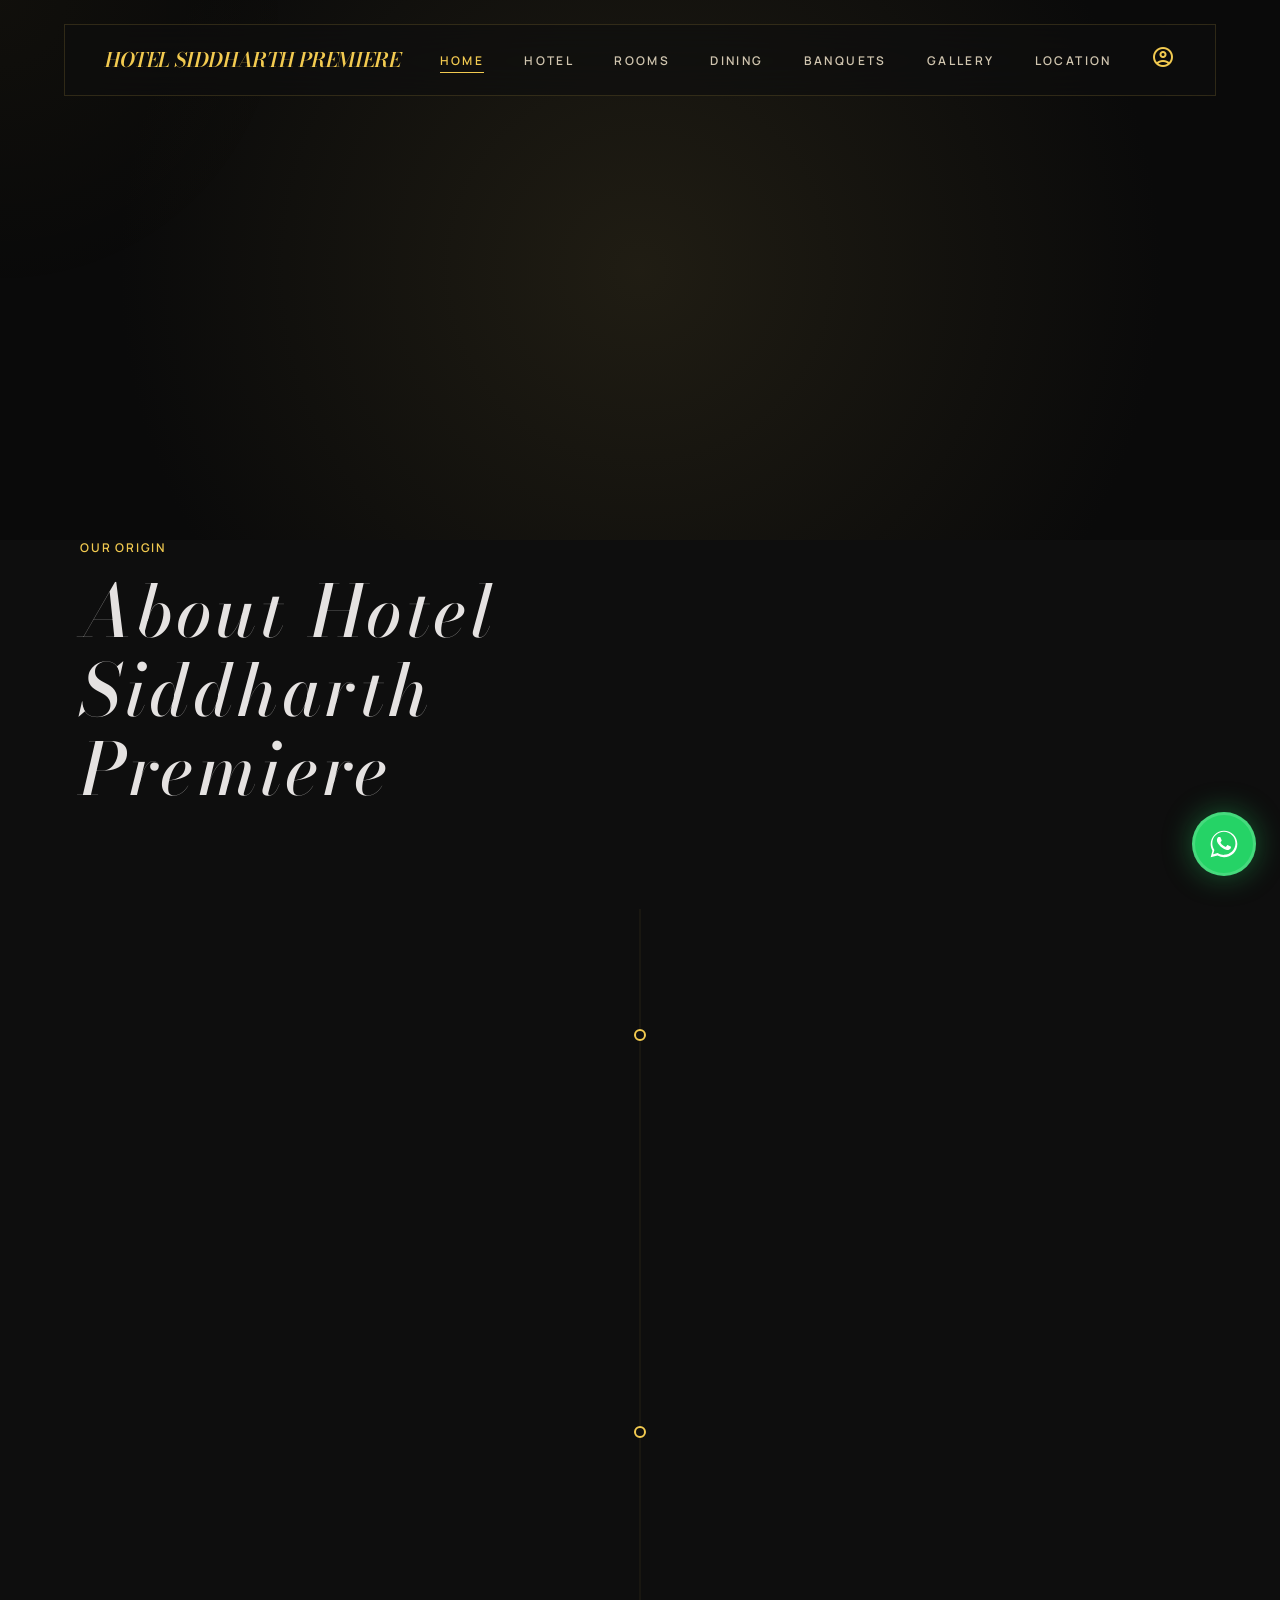
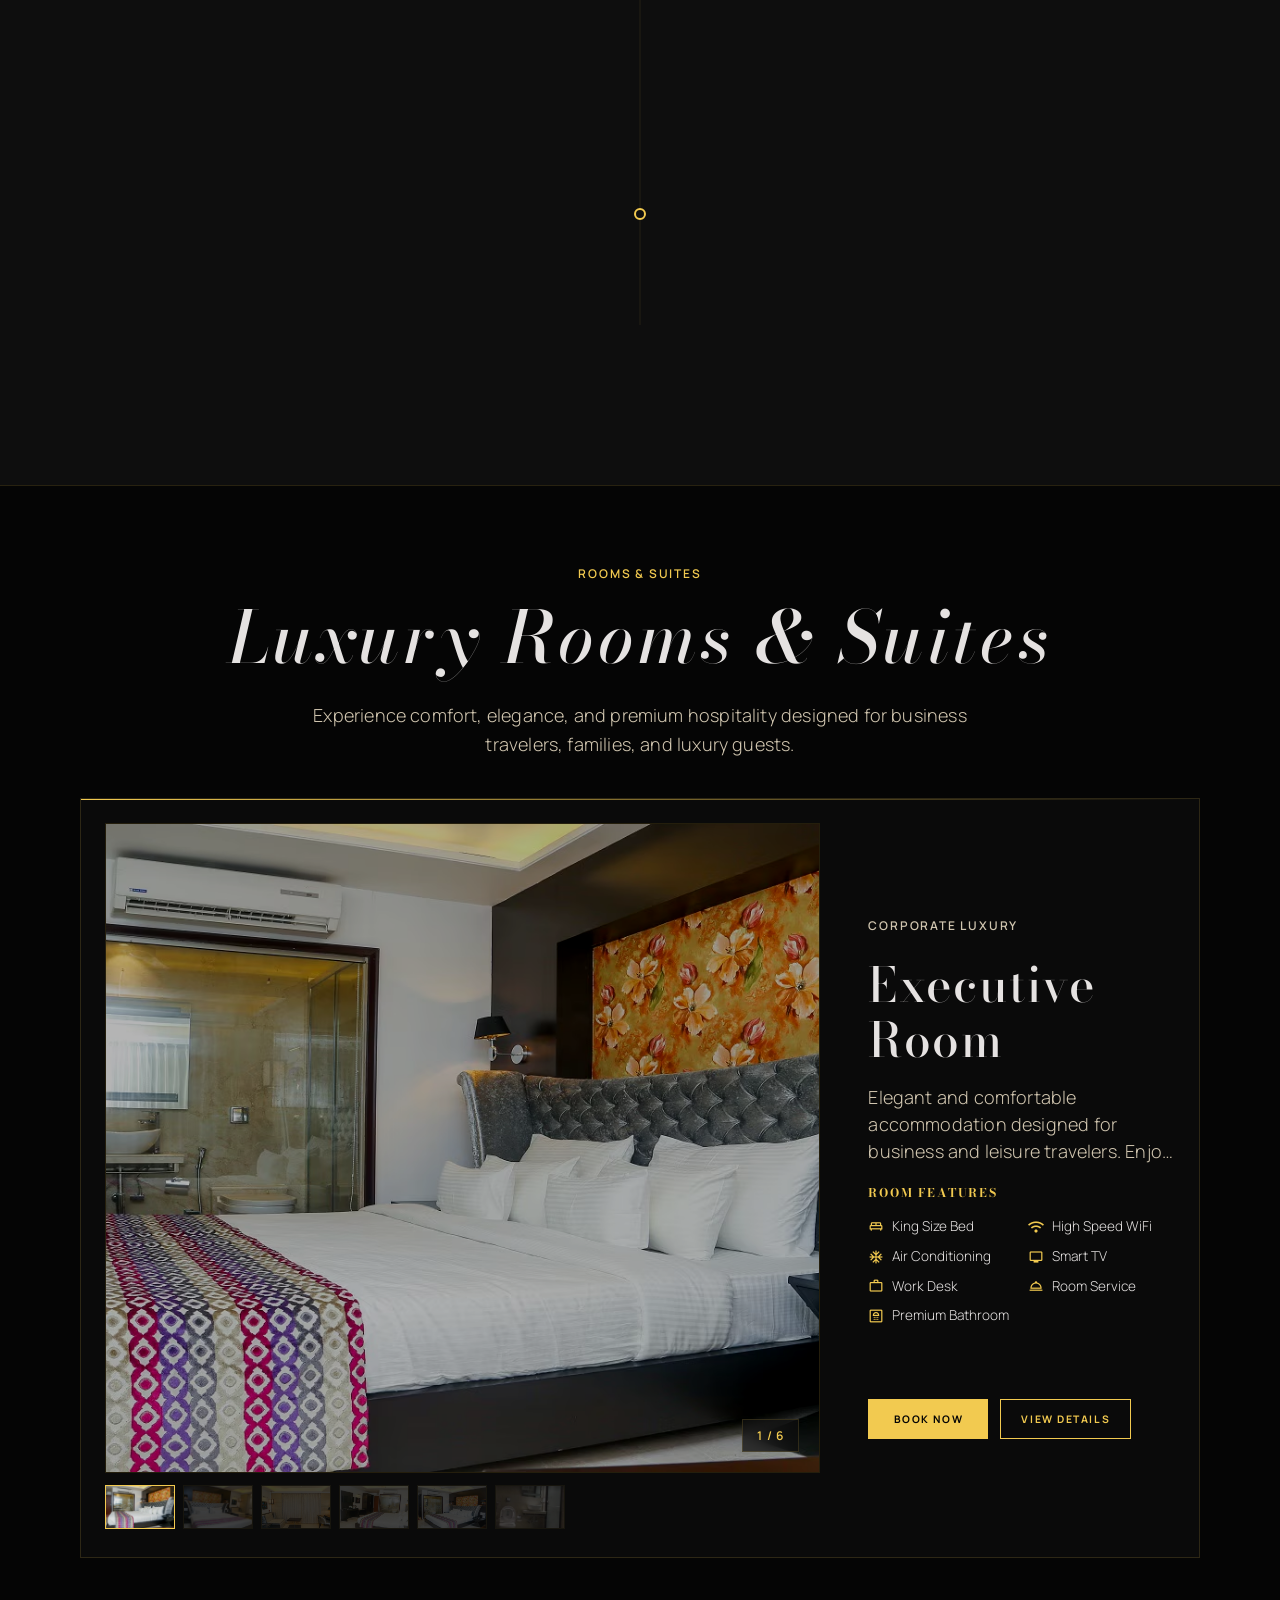
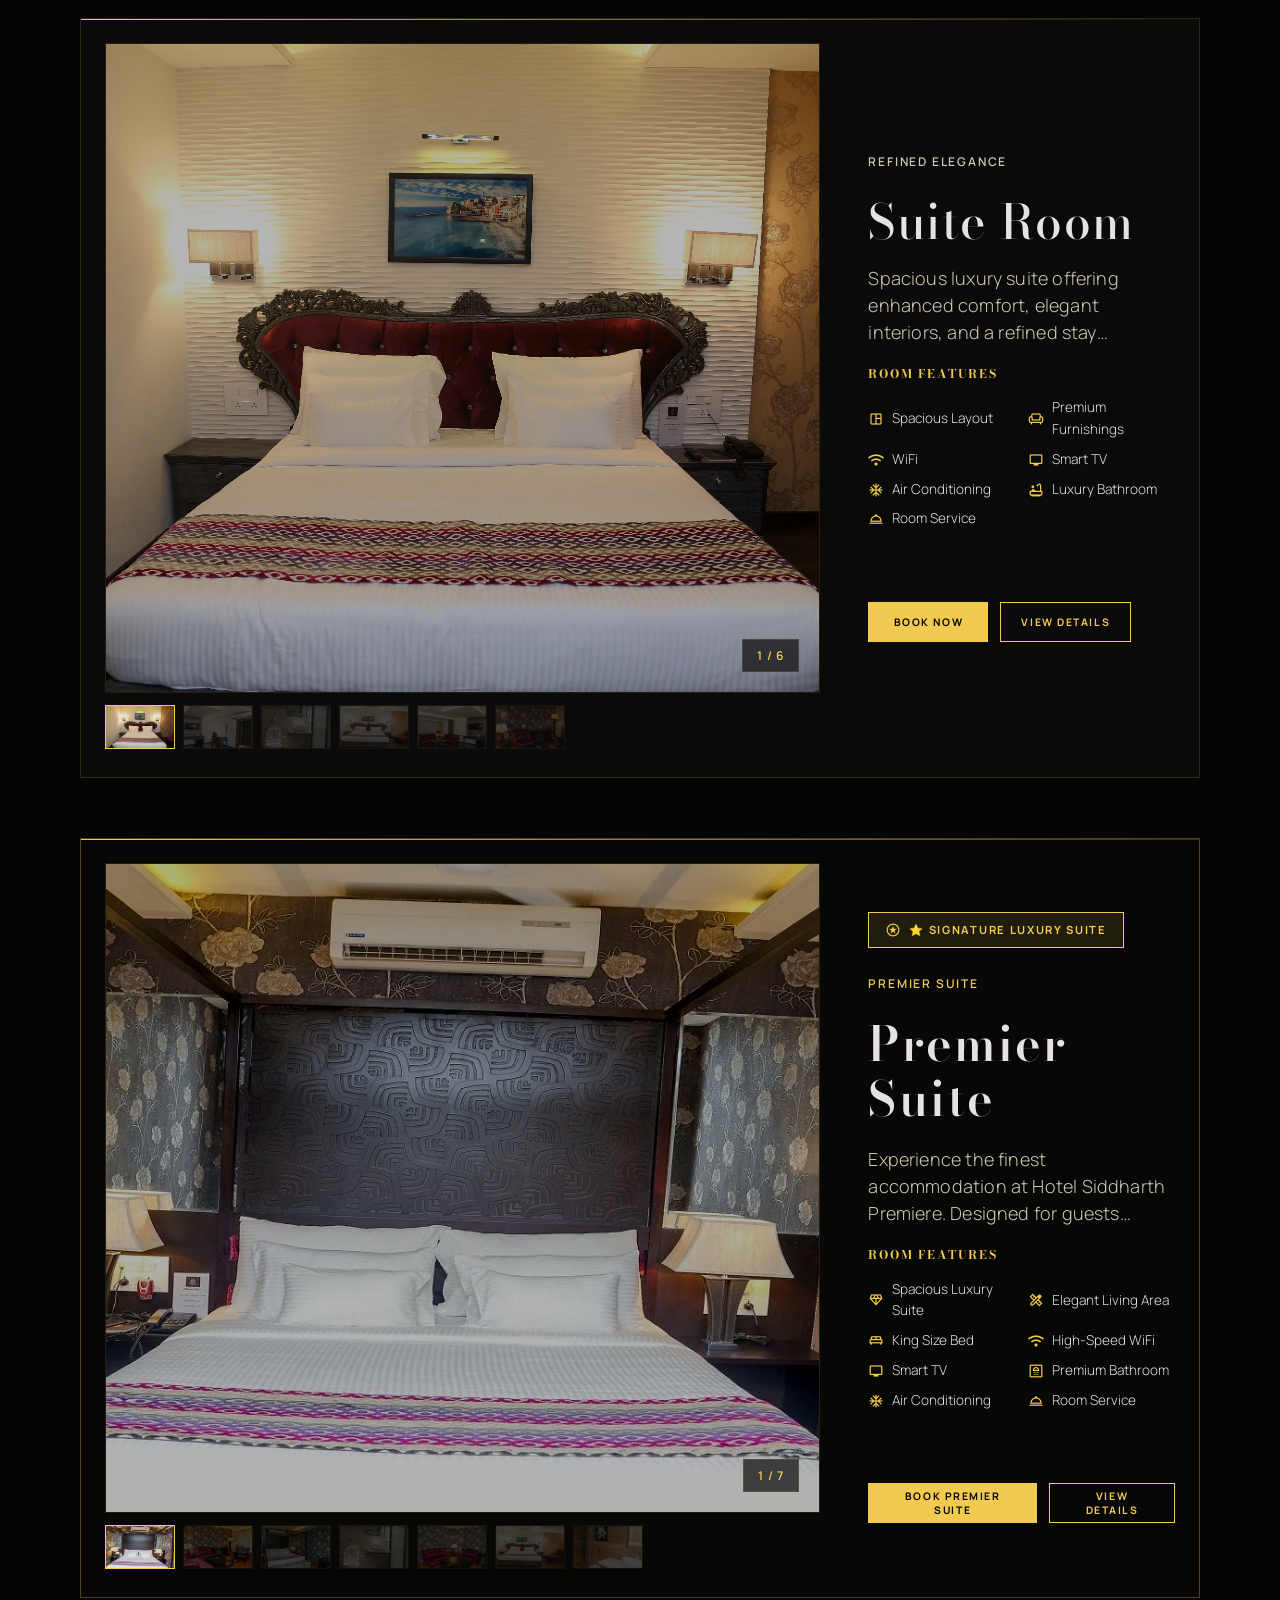
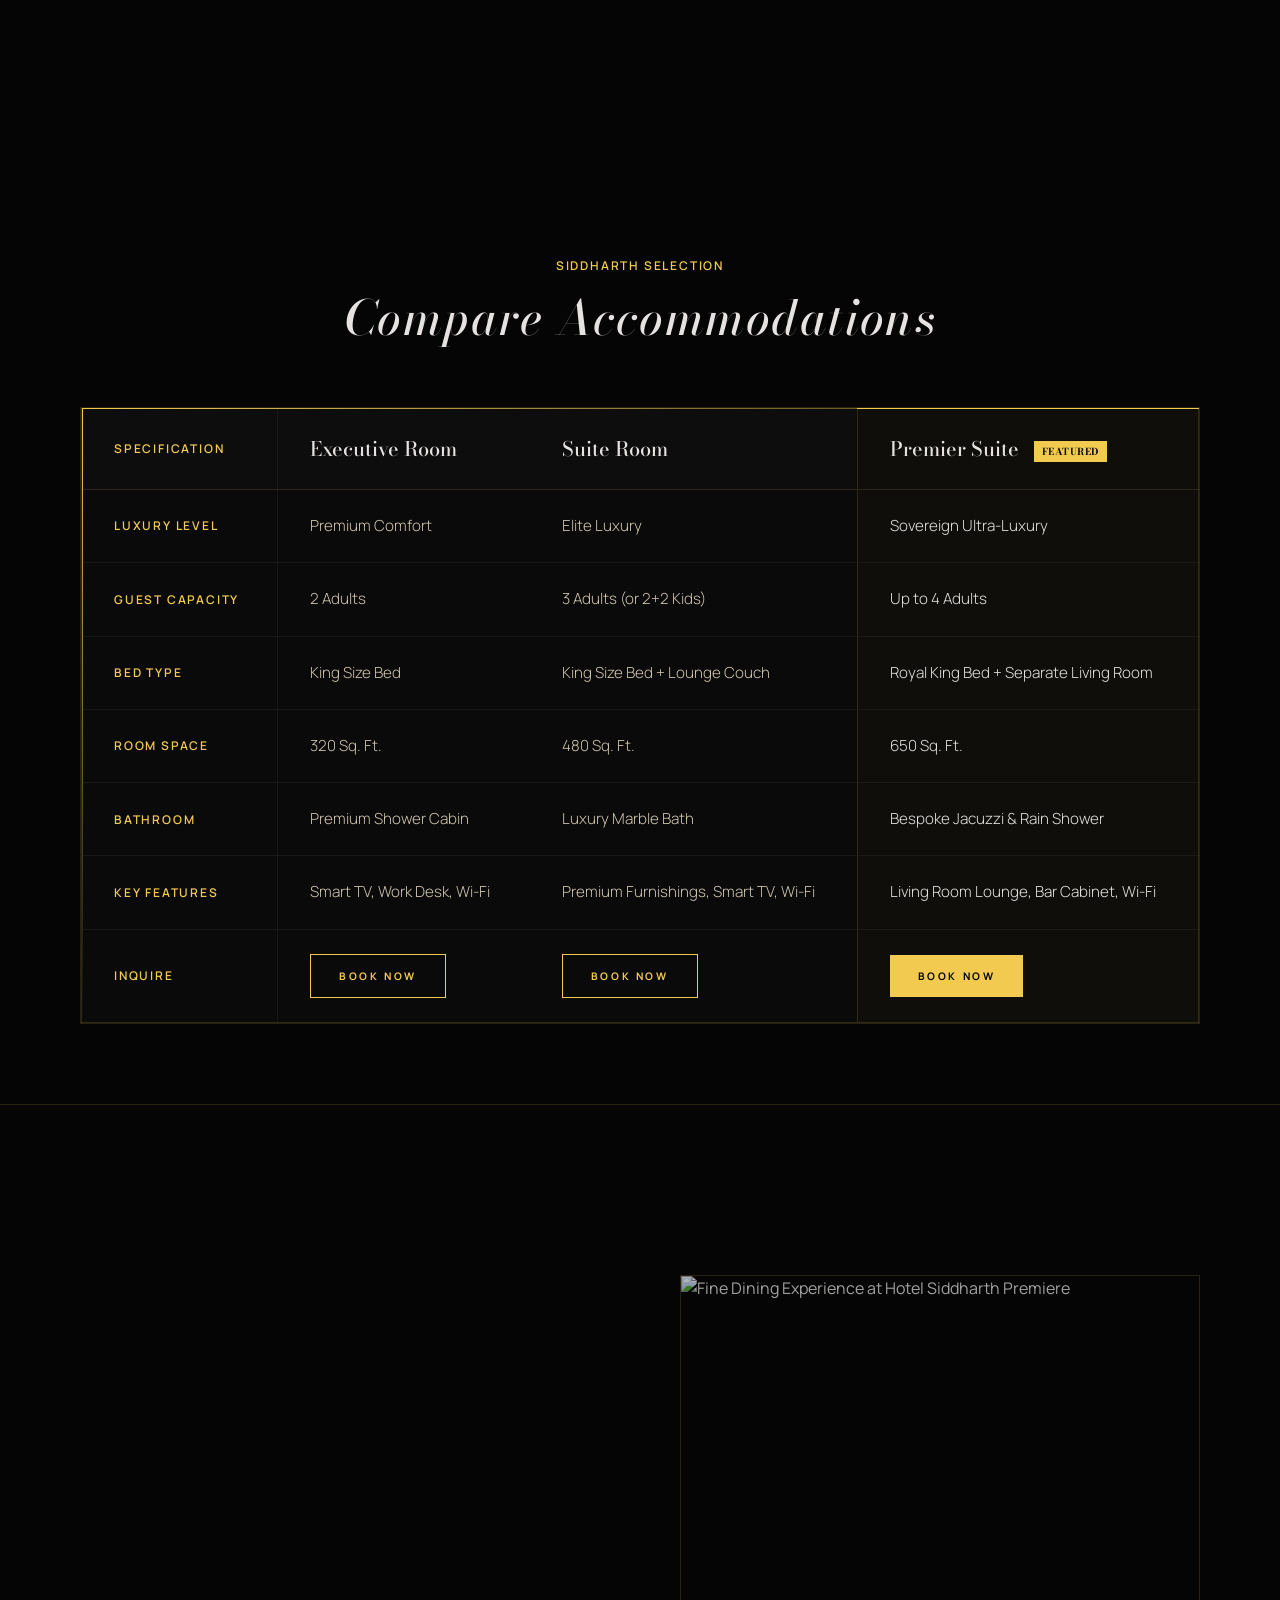
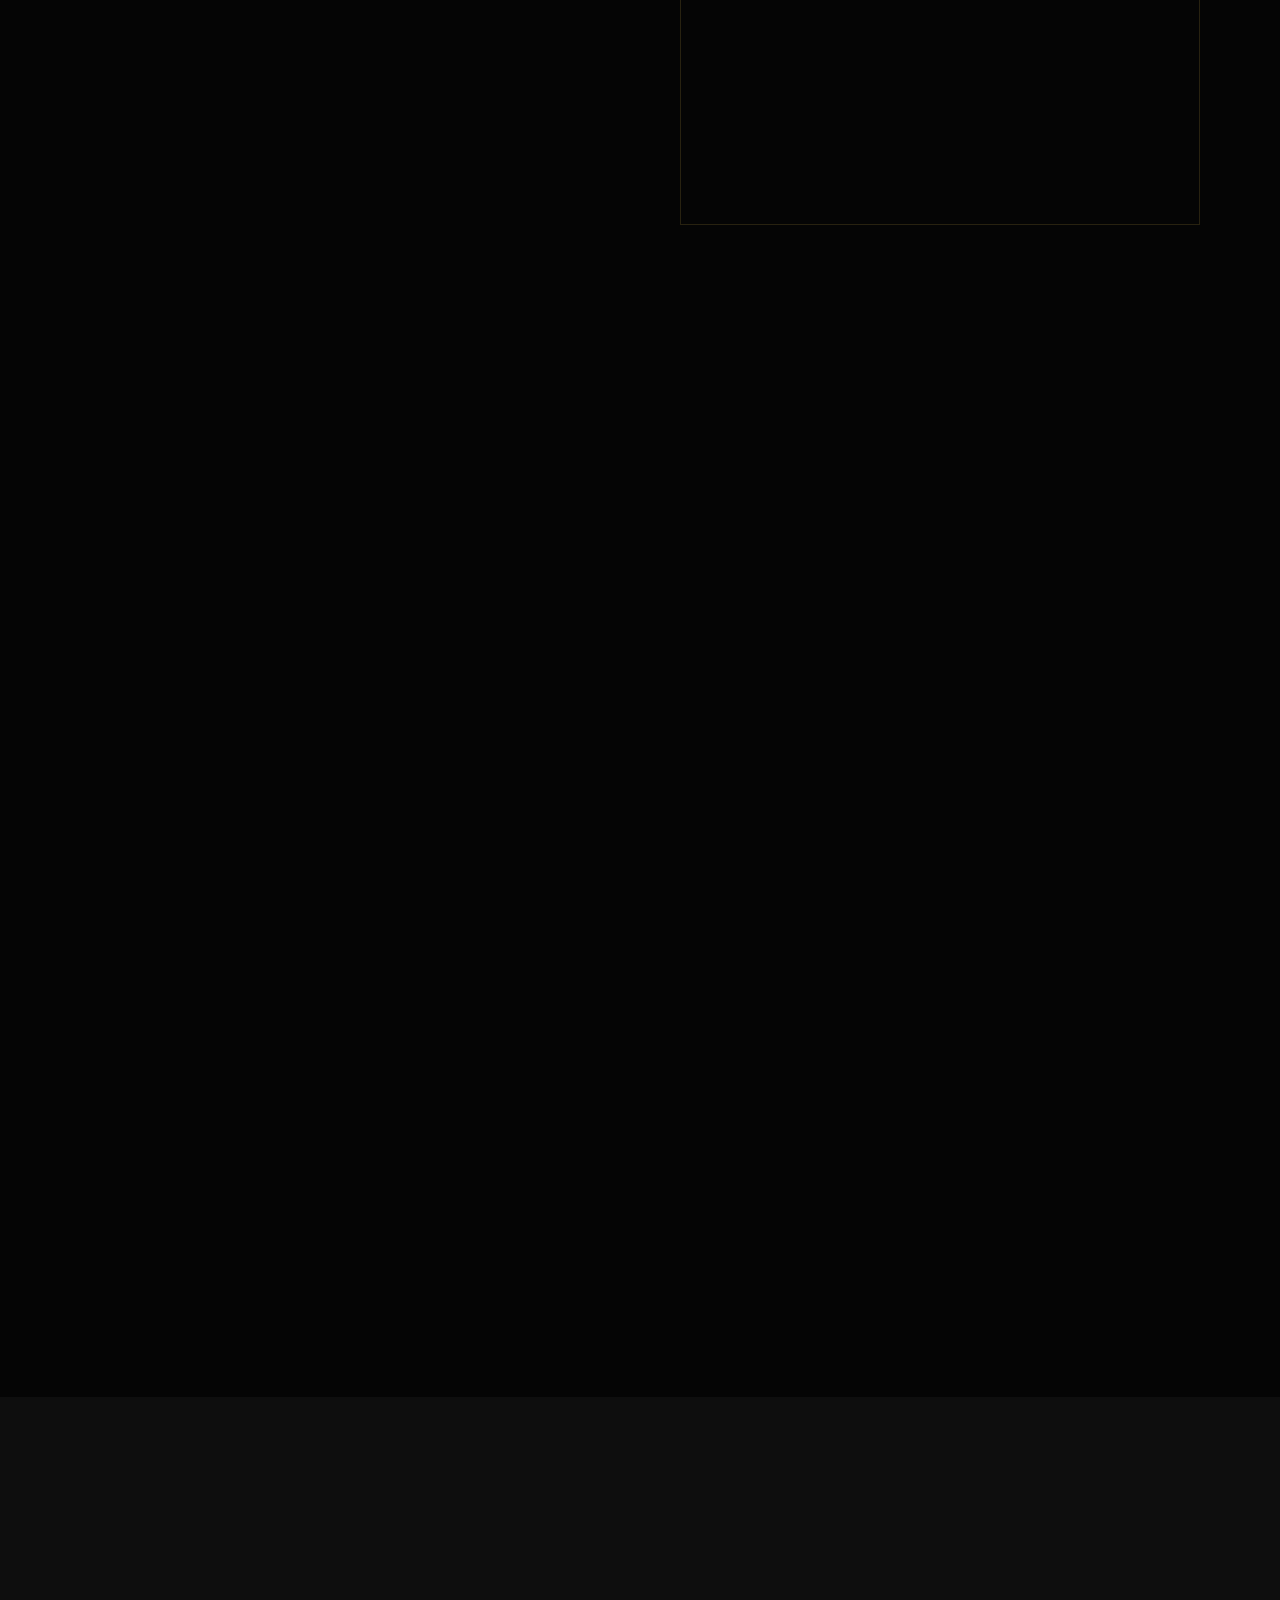
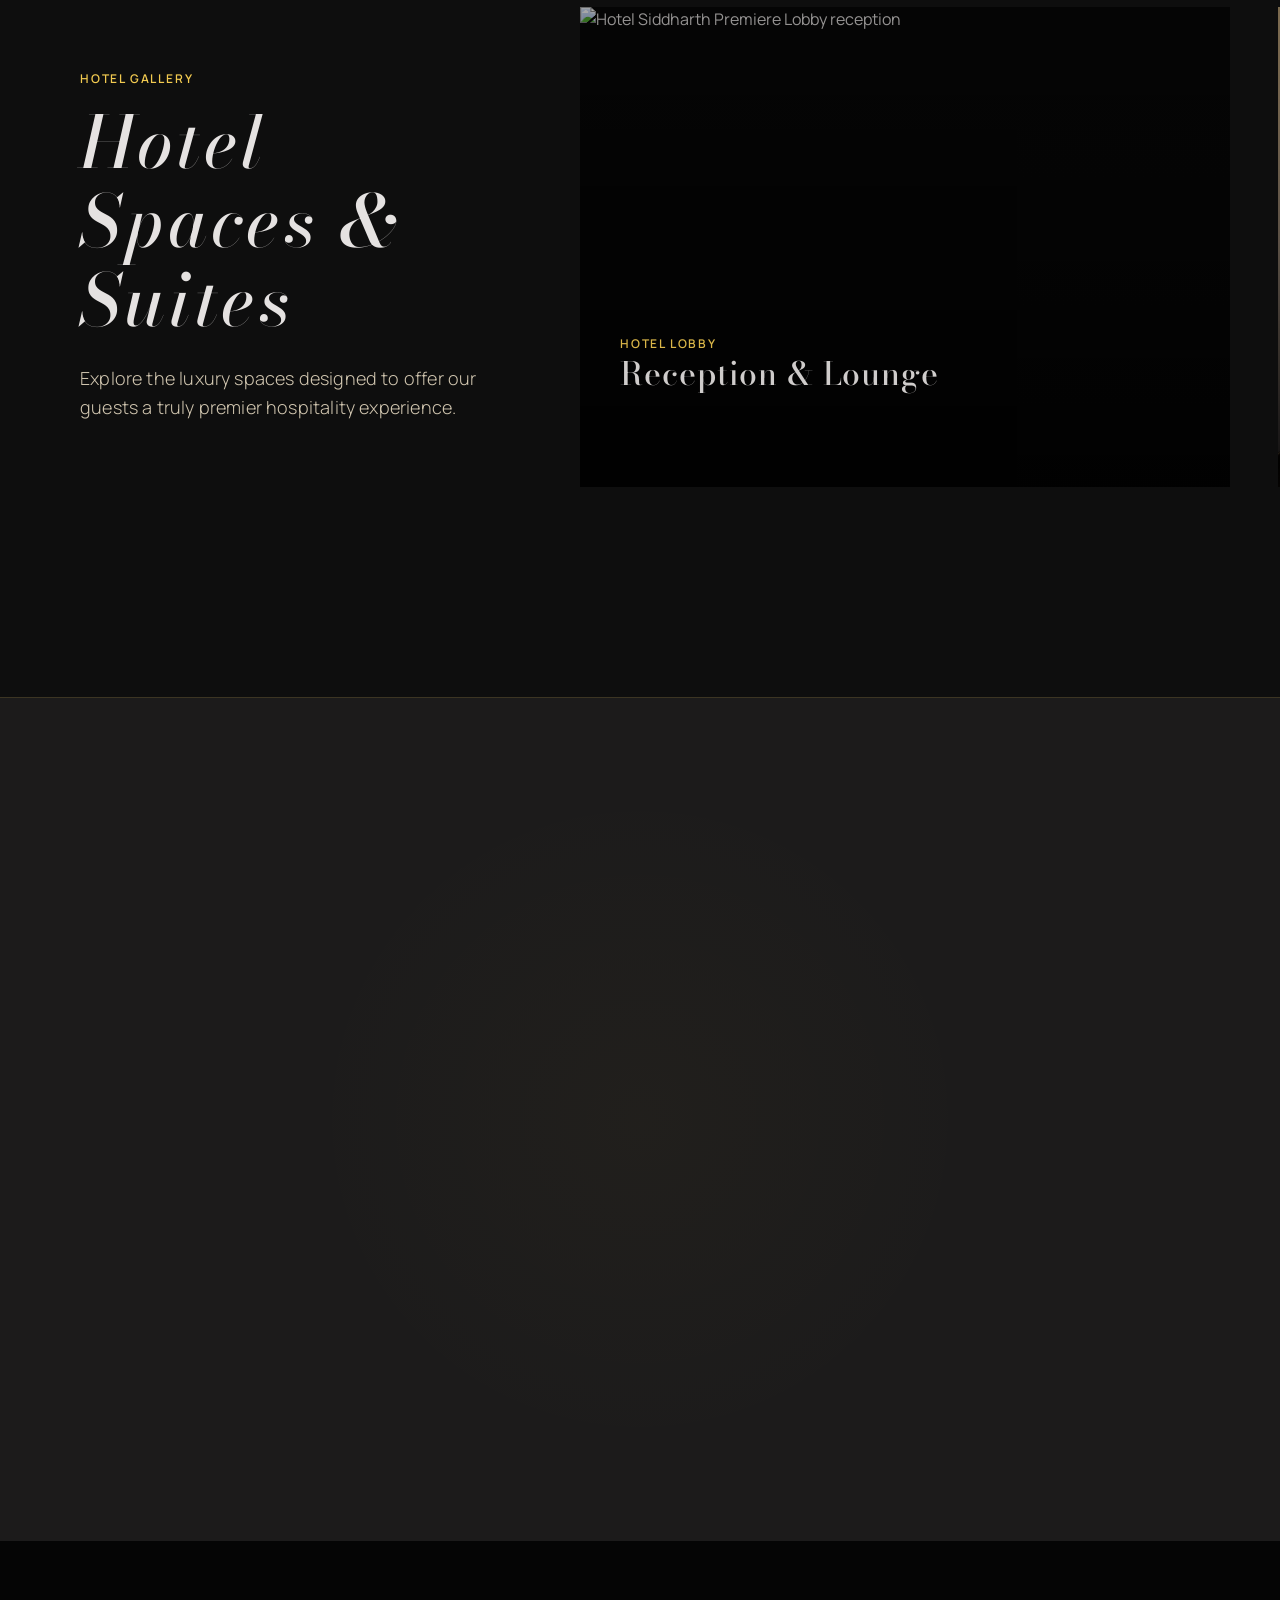
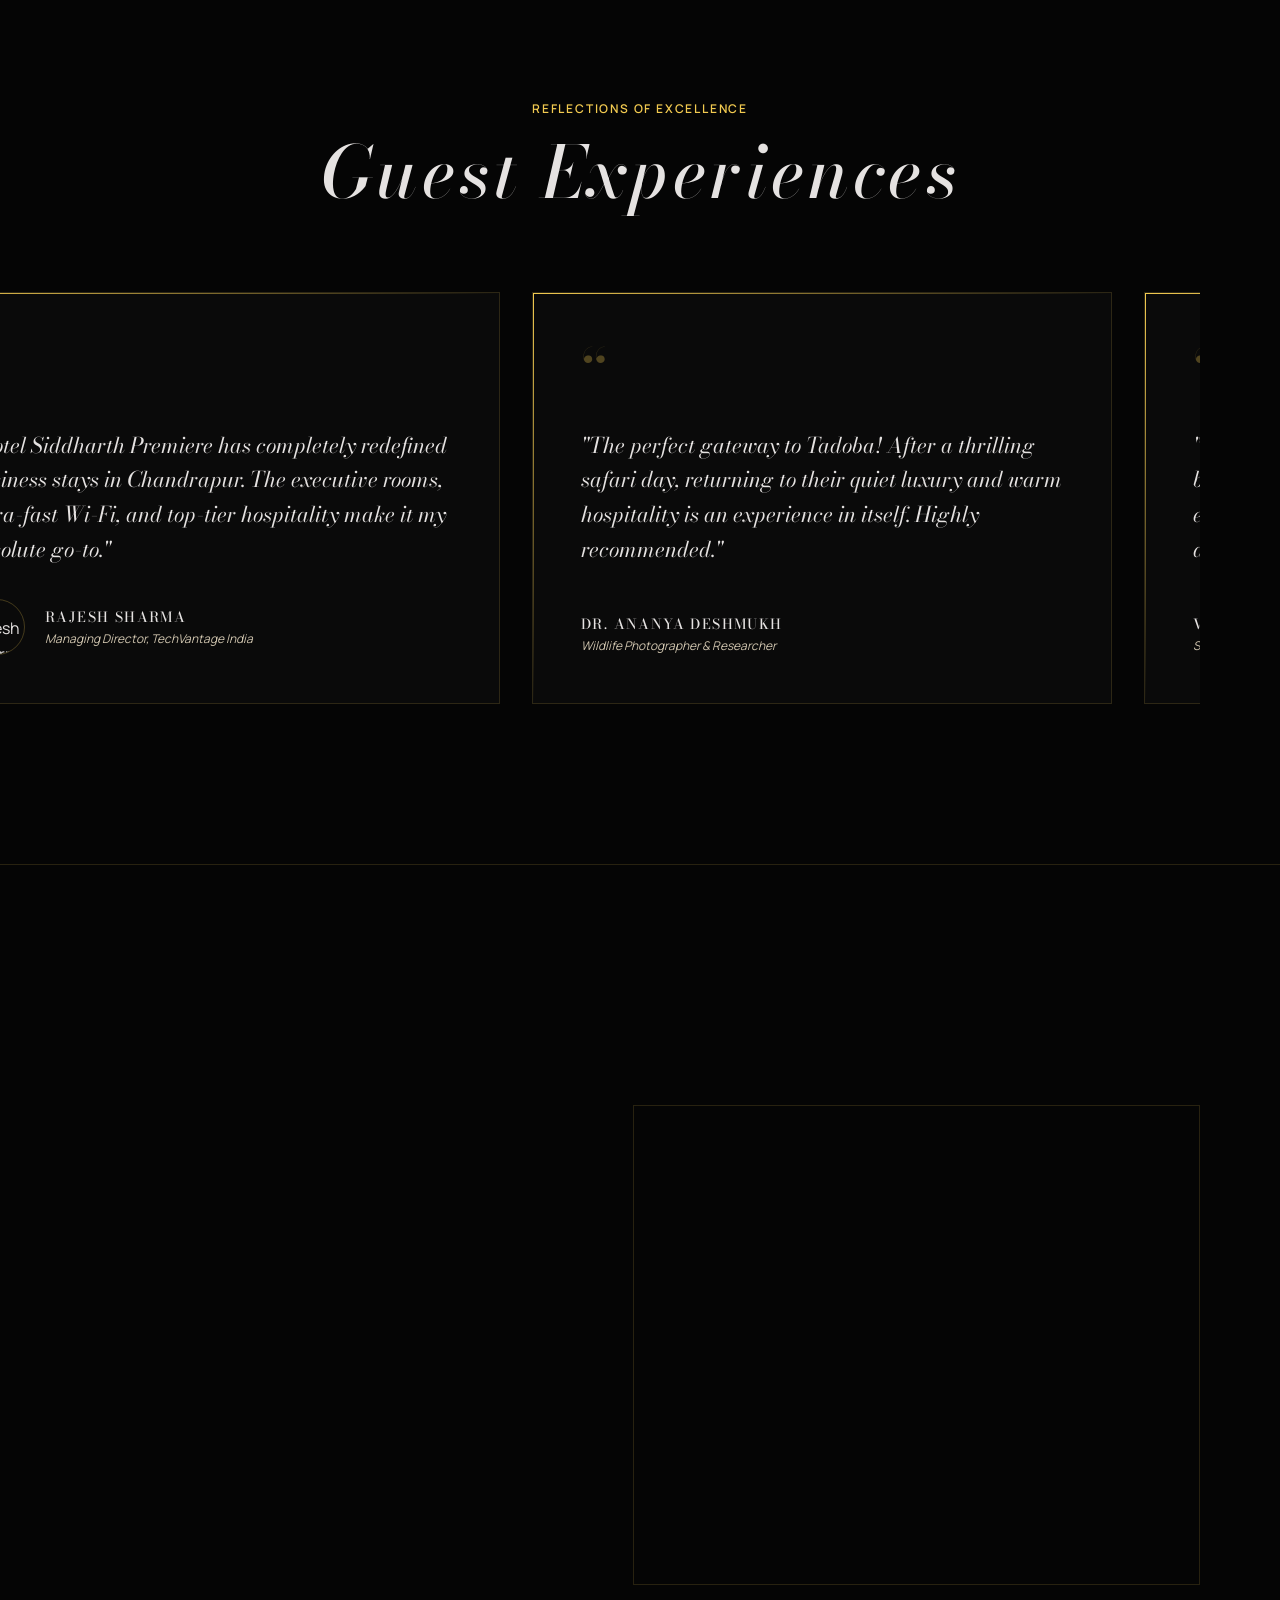
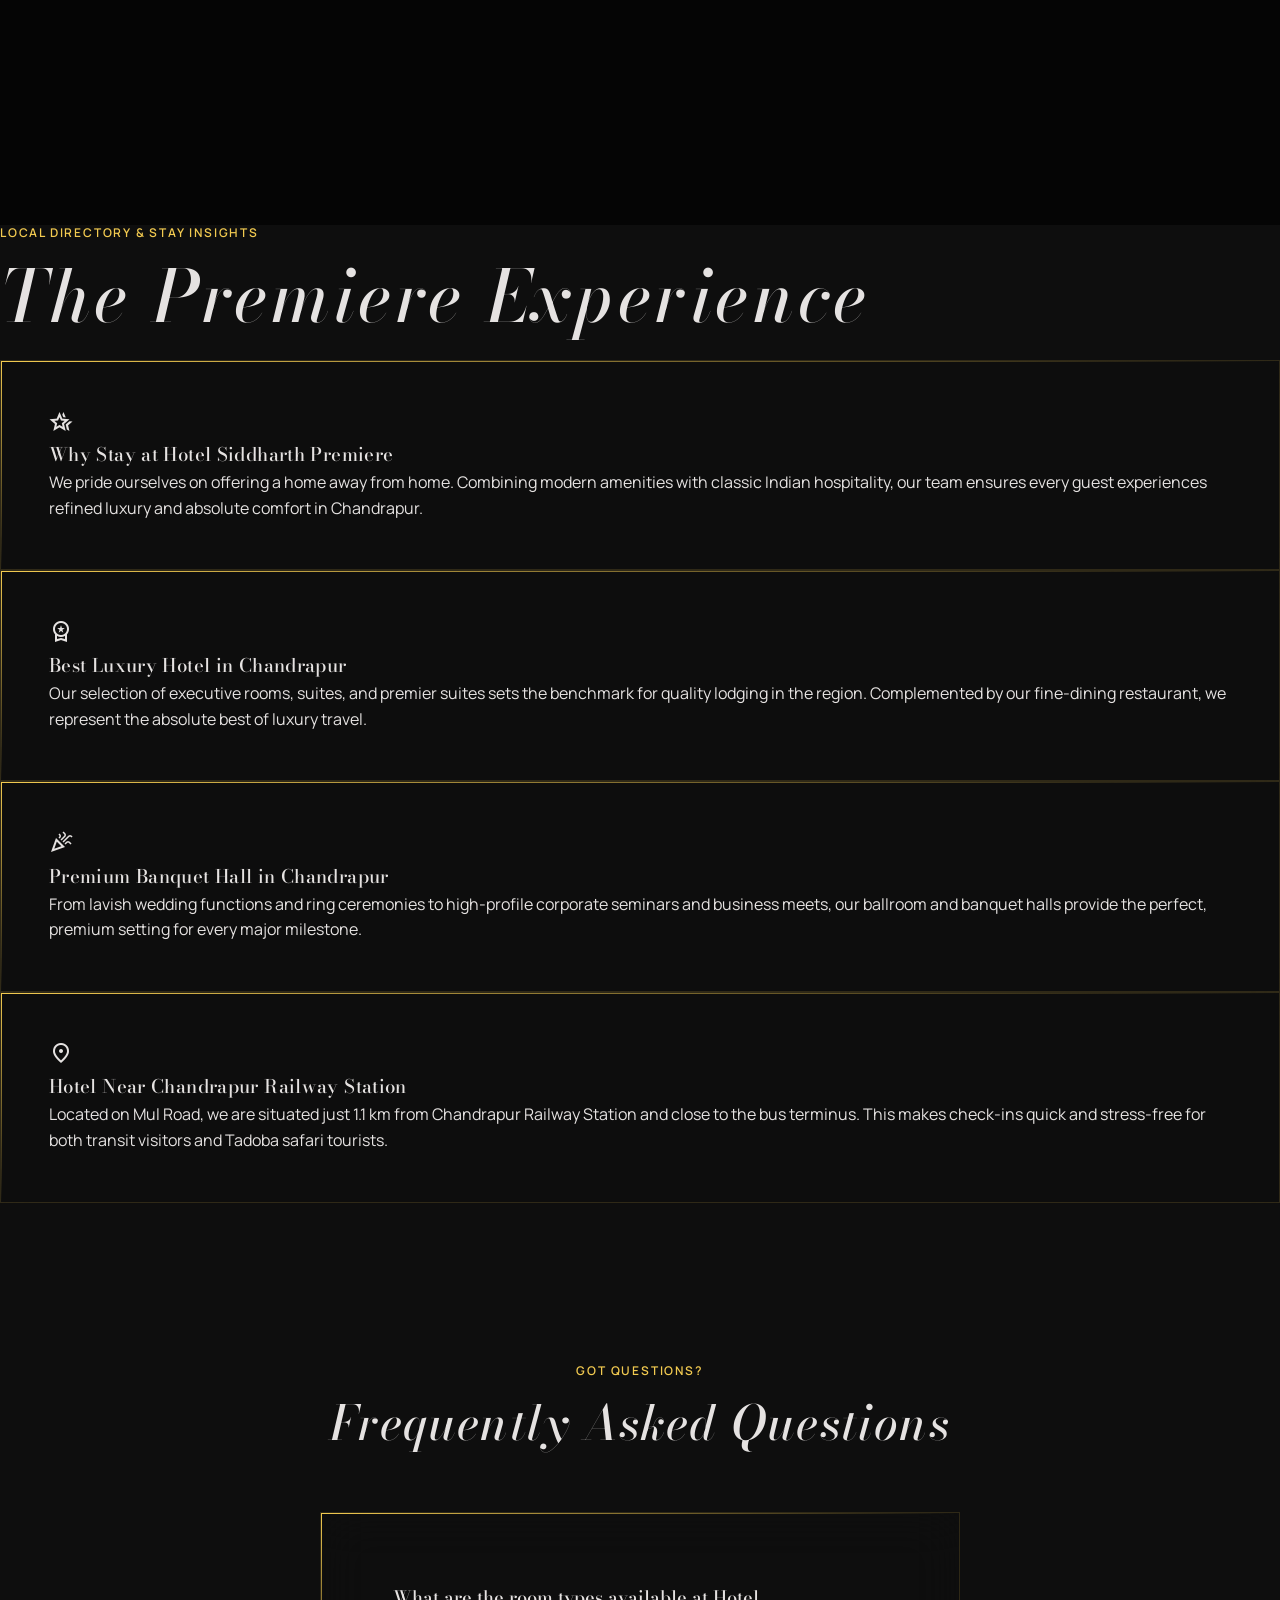
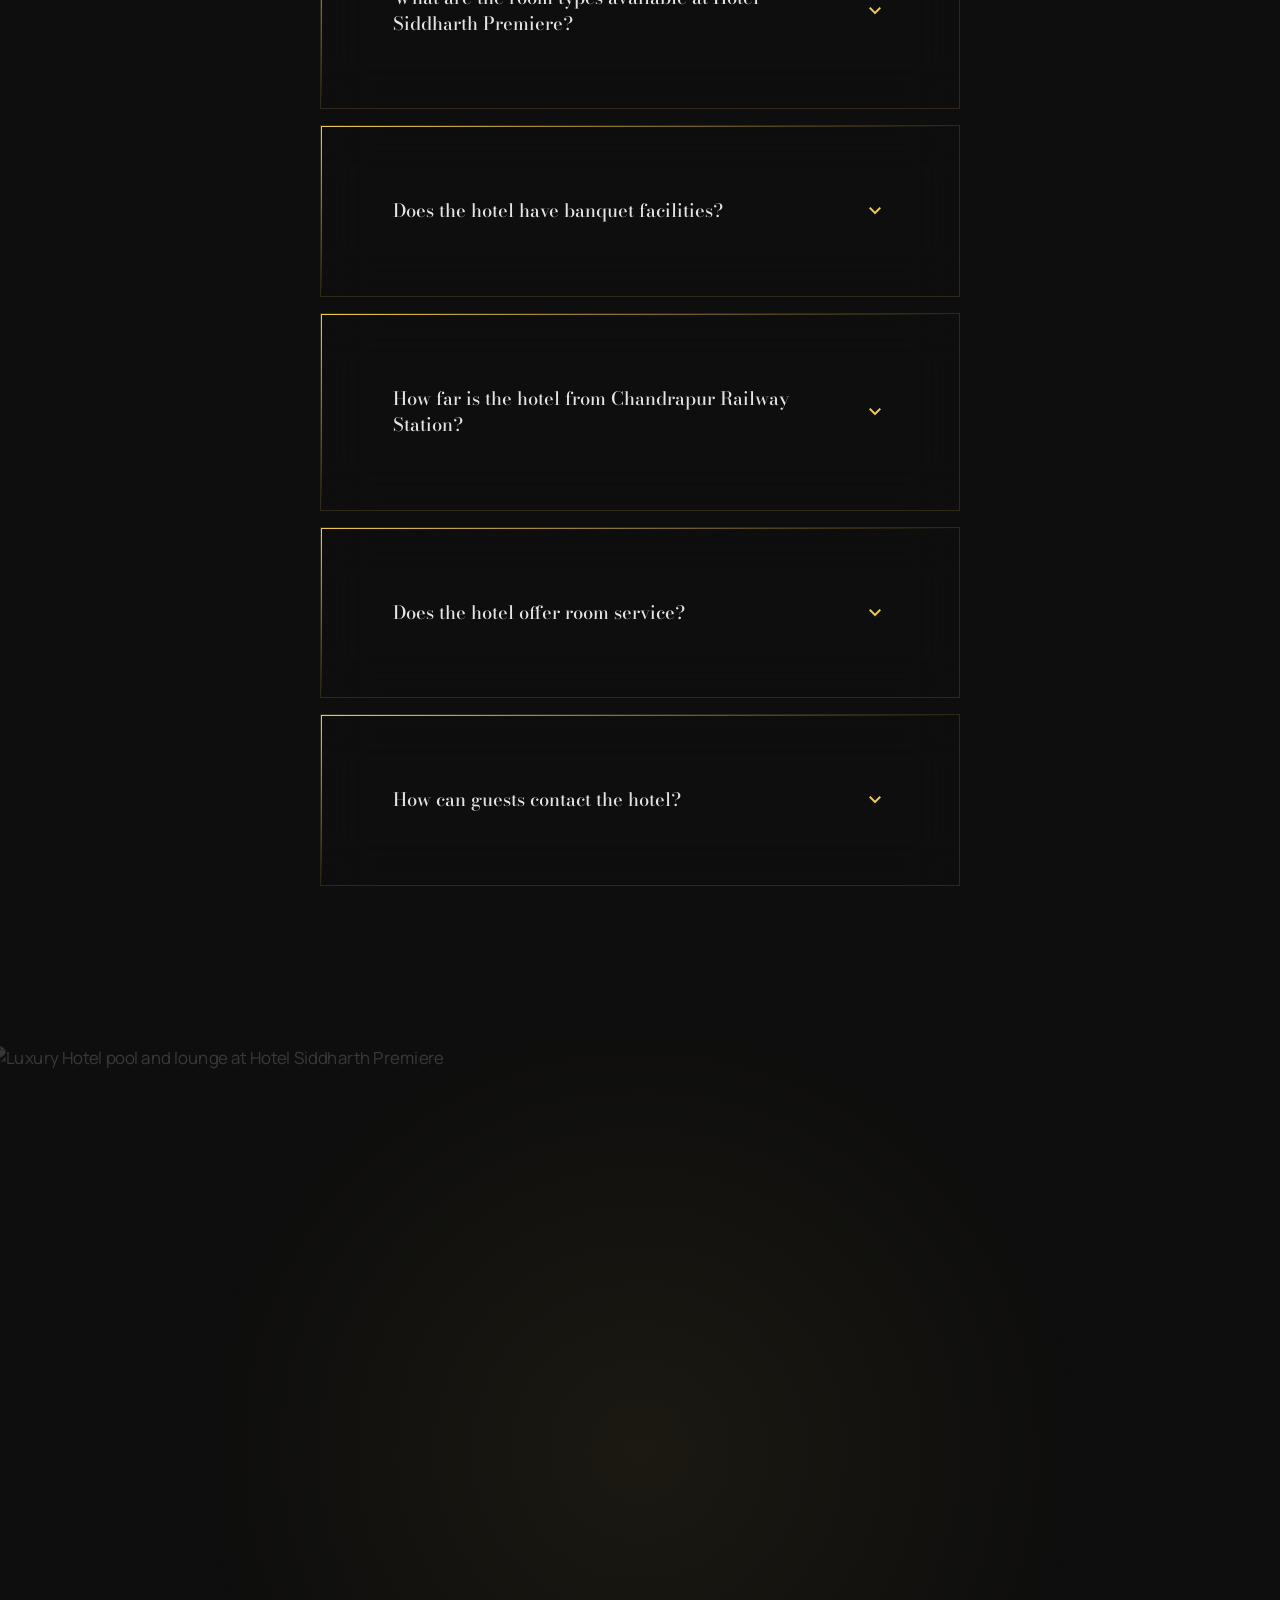
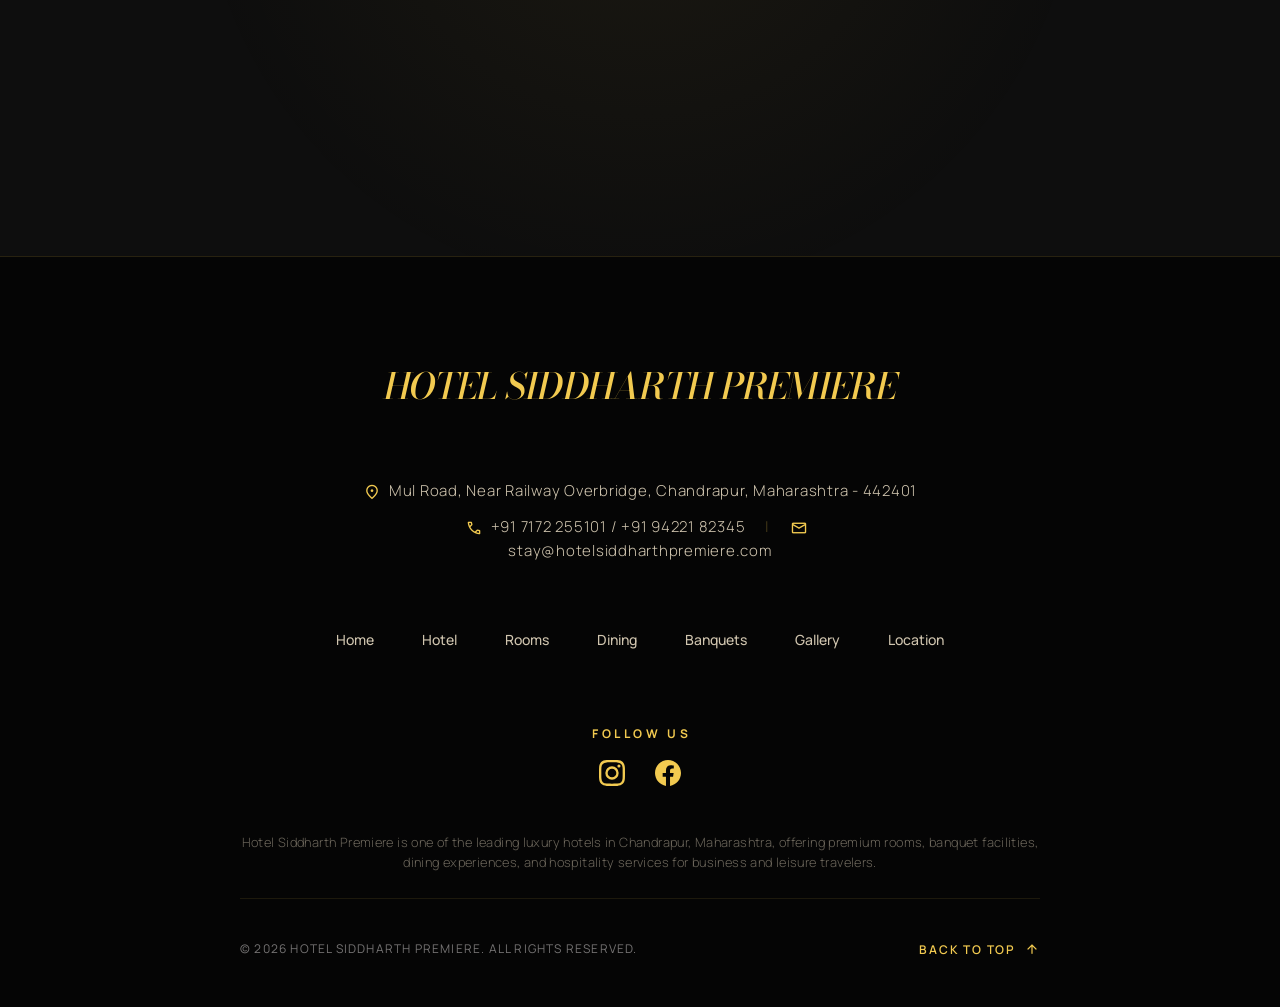
==== index.html @ a2e4124a "Remove mid-page CTA buttons Removed the `mid-cta-sec` section containing the three buttons ("Book Yo" ====
<!DOCTYPE html>
<html lang="en">
<head>
    <meta charset="UTF-8">
    <meta name="viewport" content="width=device-width, initial-scale=1.0">
    <title>Hotel Siddharth Premiere | Luxury Hotel in Chandrapur | Premium Stay & Banquets</title>
    <meta name="description" content="Experience luxury accommodation, premium rooms, fine dining, banquet facilities, and exceptional hospitality at Hotel Siddharth Premiere, Chandrapur.">
    <meta name="keywords" content="Hotel Siddharth Premiere, Chandrapur Hotel, Luxury Hotel Chandrapur, Banquet Hall Chandrapur, Premium Rooms Chandrapur, Best Hotel in Chandrapur, Business Hotel in Chandrapur, Hotel near Chandrapur Railway Station">
    <link rel="canonical" href="https://siddharth-premiere-chandrapur.vercel.app/">
    
    <!-- Open Graph / Facebook -->
    <meta property="og:type" content="website">
    <meta property="og:url" content="https://siddharth-premiere-chandrapur.vercel.app/">
    <meta property="og:title" content="Hotel Siddharth Premiere | Luxury Hotel in Chandrapur">
    <meta property="og:description" content="Experience luxury rooms, fine dining, banquet facilities, and exceptional hospitality in Chandrapur.">
    <meta property="og:image" content="https://siddharth-premiere-chandrapur.vercel.app/Hero/hero-exterior.webp">

    <!-- Twitter -->
    <meta property="twitter:card" content="summary_large_image">
    <meta property="twitter:url" content="https://siddharth-premiere-chandrapur.vercel.app/">
    <meta property="twitter:title" content="Hotel Siddharth Premiere | Luxury Hotel in Chandrapur">
    <meta property="twitter:description" content="Experience luxury rooms, fine dining, banquet facilities, and exceptional hospitality in Chandrapur.">
    <meta property="twitter:image" content="https://siddharth-premiere-chandrapur.vercel.app/Hero/hero-exterior.webp">

    <!-- Preconnect to Font domains for performance -->
    <link rel="preconnect" href="https://fonts.googleapis.com">
    <link rel="preconnect" href="https://fonts.gstatic.com" crossorigin>
    
    <!-- Preload critical hero image -->
    <link rel="preload" href="Hero/hero-exterior.webp" as="image" type="image/webp" fetchpriority="high">
    
    <!-- Prevent scroll jump on load -->
    <script>
        if ('scrollRestoration' in history) {
            history.scrollRestoration = 'manual';
        }
        window.scrollTo(0, 0);
        if (window.location.hash) {
            history.replaceState(null, null, window.location.pathname + window.location.search);
        }
    </script>
    
    <!-- Material Symbols Outlined -->
    <link href="https://fonts.googleapis.com/css2?family=Material+Symbols+Outlined:wght,FILL@100..700,0..1&display=swap" rel="stylesheet">
    
    <!-- Stylesheets -->
    <link rel="stylesheet" href="style.css?v=1.0.9">

    <!-- JSON-LD Hotel Structured Data -->
    <script type="application/ld+json">
    {
      "@context": "https://schema.org",
      "@type": "Hotel",
      "name": "Hotel Siddharth Premiere",
      "image": "https://siddharth-premiere-chandrapur.vercel.app/Hero/hero-exterior.webp",
      "@id": "https://siddharth-premiere-chandrapur.vercel.app/#hotel",
      "url": "https://siddharth-premiere-chandrapur.vercel.app/",
      "telephone": "+917172255101",
      "priceRange": "$$",
      "address": {
        "@type": "PostalAddress",
        "streetAddress": "Mul Road, Near Railway Overbridge",
        "addressLocality": "Chandrapur",
        "addressRegion": "Maharashtra",
        "postalCode": "442401",
        "addressCountry": "IN"
      },
      "geo": {
        "@type": "GeoCoordinates",
        "latitude": 19.9576,
        "longitude": 79.3039
      },
      "openingHoursSpecification": {
        "@type": "OpeningHoursSpecification",
        "dayOfWeek": [
          "Monday",
          "Tuesday",
          "Wednesday",
          "Thursday",
          "Friday",
          "Saturday",
          "Sunday"
        ],
        "opens": "00:00",
        "closes": "23:59"
      },
      "sameAs": [
        "https://www.instagram.com/siddharthhotels/",
        "https://www.facebook.com/HotelSiddharthPremiere/"
      ],
      "amenityFeature": [
        {
          "@type": "LocationFeatureSpecification",
          "name": "WiFi",
          "value": true
        },
        {
          "@type": "LocationFeatureSpecification",
          "name": "Parking",
          "value": true
        },
        {
          "@type": "LocationFeatureSpecification",
          "name": "Restaurant",
          "value": true
        },
        {
          "@type": "LocationFeatureSpecification",
          "name": "Room Service",
          "value": true
        },
        {
          "@type": "LocationFeatureSpecification",
          "name": "Air Conditioning",
          "value": true
        },
        {
          "@type": "LocationFeatureSpecification",
          "name": "Banquet Hall",
          "value": true
        }
      ],
      "containsPlace": [
        {
          "@type": "HotelRoom",
          "name": "Executive Room",
          "description": "Elegant and comfortable accommodation designed for business and leisure travelers. Enjoy modern amenities, stylish interiors, and a relaxing atmosphere.",
          "bed": {
            "@type": "BedType",
            "name": "King Size Bed"
          },
          "occupancy": {
            "@type": "QuantitativeValue",
            "value": 2
          }
        },
        {
          "@type": "HotelRoom",
          "name": "Suite Room",
          "description": "Spacious luxury suite offering enhanced comfort, elegant interiors, and a refined stay experience.",
          "bed": {
            "@type": "BedType",
            "name": "King Size Bed"
          },
          "occupancy": {
            "@type": "QuantitativeValue",
            "value": 3
          }
        },
        {
          "@type": "HotelRoom",
          "name": "Premier Suite",
          "description": "Experience the finest accommodation at Hotel Siddharth Premiere. Designed for guests seeking exceptional comfort, elegant living areas, and a premium hospitality experience.",
          "bed": {
            "@type": "BedType",
            "name": "King Size Bed"
          },
          "occupancy": {
            "@type": "QuantitativeValue",
            "value": 4
          }
        }
      ]
    }
    </script>

    <!-- JSON-LD FAQ Structured Data -->
    <script type="application/ld+json">
    {
      "@context": "https://schema.org",
      "@type": "FAQPage",
      "mainEntity": [
        {
          "@type": "Question",
          "name": "What are the room types available at Hotel Siddharth Premiere?",
          "acceptedAnswer": {
            "@type": "Answer",
            "text": "Hotel Siddharth Premiere offers three main room categories designed for premium luxury: Executive Room (perfect for business stays), Suite Room (refined elegance with additional lounge space), and the signature Premier Suite (ultimate royal comfort with a separate living room area)."
          }
        },
        {
          "@type": "Question",
          "name": "Does the hotel have banquet facilities?",
          "acceptedAnswer": {
            "@type": "Answer",
            "text": "Yes, Hotel Siddharth Premiere features elegant and spacious banquet halls designed to host wedding ceremonies, corporate events, birthday celebrations, and family gatherings with full catering and planning support."
          }
        },
        {
          "@type": "Question",
          "name": "How far is the hotel from Chandrapur Railway Station?",
          "acceptedAnswer": {
            "@type": "Answer",
            "text": "The hotel is located in the heart of Chandrapur, just 1.1 km (approximately a 5-minute drive) from the Chandrapur Railway Station, making it highly convenient for guests and business delegates."
          }
        },
        {
          "@type": "Question",
          "name": "Does the hotel offer room service?",
          "acceptedAnswer": {
            "@type": "Answer",
            "text": "Yes, we offer 24/7 room service and fine in-room dining for our guests. You can enjoy gourmet multi-cuisine meals from our Signature Restaurant served directly to your room or suite."
          }
        },
        {
          "@type": "Question",
          "name": "How can guests contact the hotel?",
          "acceptedAnswer": {
            "@type": "Answer",
            "text": "You can contact Hotel Siddharth Premiere by calling +91 7172 255101, sending a message on WhatsApp at +91 84128 00000, or emailing stay@hotelsiddharthpremiere.com."
          }
        }
      ]
    }
    </script>
</head>
<body>

    <!-- Mouse-follow light spotlight -->
    <div class="spotlight-glow" id="spotlight"></div>

    <!-- Floating Island Navigation -->
    <header class="floating-header" id="nav-header">
        <a href="#hero" class="header-logo">HOTEL SIDDHARTH PREMIERE</a>
        <nav>
            <ul class="nav-links">
                <li class="active"><a href="#hero">Home</a></li>
                <li><a href="#about">Hotel</a></li>
                <li><a href="#rooms">Rooms</a></li>
                <li><a href="#dining">Dining</a></li>
                <li><a href="#events">Banquets</a></li>
                <li><a href="#portfolio">Gallery</a></li>
                <li><a href="#location">Location</a></li>
            </ul>
        </nav>
        <div class="header-action">
            <button class="icon-btn" aria-label="Account"><span class="material-symbols-outlined">account_circle</span></button>
            <button class="icon-btn mobile-menu-toggle" aria-label="Menu"><span class="material-symbols-outlined">menu</span></button>
        </div>
    </header>

    <!-- Mobile Navigation Drawer -->
    <div class="mobile-drawer" id="mobile-drawer">
        <button class="close-drawer-btn" id="close-drawer" aria-label="Close Menu"><span class="material-symbols-outlined">close</span></button>
        <ul class="mobile-nav-links">
            <li><a href="#hero">Home</a></li>
            <li><a href="#about">Hotel</a></li>
            <li><a href="#rooms">Rooms</a></li>
            <li><a href="#dining">Dining</a></li>
            <li><a href="#events">Banquets</a></li>
            <li><a href="#portfolio">Gallery</a></li>
            <li><a href="#location">Location</a></li>
        </ul>
    </div>

    <!-- Lenis Scroll Wrapper -->
    <div id="scroll-wrapper">

        <!-- SECTION 1: HERO -->
        <section id="hero" class="hero-sec">
            
            <!-- Particle Overlays -->
            <canvas class="particles-canvas" id="hero-particles"></canvas>
            
            <div class="hero-content">
                <div class="hero-title-wrap">
                    <h1 class="font-display-lg hero-title">
                        Experience Luxury <br>
                        <span class="italic-serif" style="color: var(--primary);">in the Heart of Chandrapur</span>
                    </h1>
                </div>
                
                <p class="font-body-lg hero-desc">
                    Premium Rooms • Fine Dining • Banquets • Hospitality
                </p>
            </div>
            
            <!-- Luxury Scroll Indicator -->
            <div class="scroll-indicator" id="scroll-indicator">
                <span class="scroll-label">SCROLL DOWN</span>
                <div class="scroll-chevron-wrap">
                    <svg class="scroll-chevron" width="20" height="12" viewBox="0 0 20 12" fill="none" xmlns="http://www.w3.org/2000/svg">
                        <path d="M1 1L10 10L19 1" stroke="rgba(242,202,80,0.75)" stroke-width="1.5" stroke-linecap="round" stroke-linejoin="round"/>
                    </svg>
                </div>
            </div>
        </section>

        <!-- SECTION 2: ABOUT & TIMELINE -->
        <section id="about" class="about-sec">
            <div class="about-container">
                <div class="about-header">
                    <span class="font-label-sm" style="color: var(--primary); display: block; margin-bottom: 16px;">Our Origin</span>
                    <h2 class="font-display-lg" style="font-weight: 500; font-style: italic;">About Hotel Siddharth Premiere</h2>
                </div>

                
                <!-- Vertical Timeline -->
                <div class="timeline-wrap">
                    <div class="timeline-progress-container">
                        <div class="timeline-progress-bar" id="timeline-scroll-bar"></div>
                    </div>
                    
                    <!-- Milestone 1 -->
                    <div class="timeline-item left">
                        <div class="timeline-content">
                            <span class="font-headline-md italic-serif" style="color: var(--primary); display: block; margin-bottom: 8px;">1992</span>
                            <h3 class="font-headline-md" style="margin-bottom: 16px; color: var(--on-surface);">A Grand Vision</h3>
                            <p class="font-body-lg" style="color: var(--on-surface-variant);">
                                Hotel Siddharth Premiere was established with a clear goal: to bring luxury hospitality to Chandrapur. We opened our doors as a premium business stay, focusing on high-quality service and comfortable guest suites.
                            </p>
                        </div>
                        <div class="timeline-dot-wrap">
                            <div class="timeline-dot"></div>
                        </div>
                    </div>
                    
                    <!-- Milestone 2 -->
                    <div class="timeline-item right">
                        <div class="timeline-dot-wrap">
                            <div class="timeline-dot"></div>
                        </div>
                        <div class="timeline-content">
                            <span class="font-headline-md italic-serif" style="color: var(--primary); display: block; margin-bottom: 8px;">2010</span>
                            <h3 class="font-headline-md" style="margin-bottom: 16px; color: var(--on-surface);">Premium Expansion</h3>
                            <p class="font-body-lg" style="color: var(--on-surface-variant);">
                                Meeting the growing demands of travelers, the hotel expanded to include fine dining, conference halls, and event banquet facilities. We became the top choice for VIP stays and family events in Chandrapur.
                            </p>
                        </div>
                    </div>
                    
                    <!-- Milestone 3 -->
                    <div class="timeline-item left">
                        <div class="timeline-content">
                            <span class="font-headline-md italic-serif" style="color: var(--primary); display: block; margin-bottom: 8px;">Today</span>
                            <h3 class="font-headline-md" style="margin-bottom: 16px; color: var(--on-surface);">The Standard of Comfort</h3>
                            <p class="font-body-lg" style="color: var(--on-surface-variant);">
                                Today, we stand as the leading name in premium hospitality. Serving leisure travelers visiting Tadoba Tiger Reserve and business delegates, we combine modern comfort with the warmest hospitality.
                            </p>
                        </div>
                        <div class="timeline-dot-wrap">
                            <div class="timeline-dot"></div>
                        </div>
                    </div>
                </div>
            </div>
        </section>

        <!-- SECTION 3: ROOMS & SUITES -->
        <section id="rooms" class="rooms-sec">
            <div id="services" style="position: absolute; top: 0; left: 0;"></div>
            <div class="rooms-container">
                <div class="rooms-section-header">
                    <span class="font-label-sm section-badge" style="color: var(--primary); display: block; margin-bottom: 16px;">Rooms & Suites</span>
                    <h2 class="font-display-lg rooms-section-title" style="font-weight: 500; font-style: italic;">Luxury Rooms & Suites</h2>
                    <p class="font-body-lg rooms-section-desc" style="max-width: 700px; margin: 24px auto 0; color: var(--on-surface-variant); font-weight: 300;">
                        Experience comfort, elegance, and premium hospitality designed for business travelers, families, and luxury guests.
                    </p>
                </div>

                <!-- Executive Room Row -->
                <div class="room-showcase-row left-align-room glass-card lustre-border sweep-shine" id="room-executive">
                    <div class="room-gallery-column">
                        <div class="room-main-slider" data-room="executive">
                            <div class="slider-viewport">
                                <div class="slider-track" id="executive-slider-track">
                                    <img src="Rooms/Executive/3edb9828063611e7999902755708f0b3.avif" alt="Executive Room Image 1" class="slide-img active" data-index="0">
                                    <img src="Rooms/Executive/40ec9bc6063611e7a8690a209fbd0127.avif" alt="Executive Room Image 2" class="slide-img" data-index="1">
                                    <img src="Rooms/Executive/5b4fd3f06f9211e7b2050a4cef95d023.avif" alt="Executive Room Image 3" class="slide-img" data-index="2">
                                    <img src="Rooms/Executive/62dd01886f9211e7944d025f77df004f.avif" alt="Executive Room Image 4" class="slide-img" data-index="3">
                                    <img src="Rooms/Executive/71af56986f9211e7b2050a4cef95d023.avif" alt="Executive Room Image 5" class="slide-img" data-index="4">
                                    <img src="Rooms/Executive/62833d106f9211e7b2050a4cef95d023.avif" alt="Executive Room Image 6" class="slide-img" data-index="5">
                                </div>
                            </div>
                            <button class="slider-arrow prev-arrow" aria-label="Previous Slide"><span class="material-symbols-outlined">chevron_left</span></button>
                            <button class="slider-arrow next-arrow" aria-label="Next Slide"><span class="material-symbols-outlined">chevron_right</span></button>
                            <div class="slider-counter-badge"><span class="current-slide-num">1</span> / 6</div>
                            <!-- Mobile swipe indicator -->
                            <div class="swipe-hint-indicator"><span class="material-symbols-outlined">swipe_left</span>Swipe to view</div>
                        </div>
                        <div class="room-thumbnail-gallery" data-room="executive">
                            <div class="thumb-item active" data-index="0"><img src="Rooms/Executive/3edb9828063611e7999902755708f0b3.avif" alt="Thumb 1"></div>
                            <div class="thumb-item" data-index="1"><img src="Rooms/Executive/40ec9bc6063611e7a8690a209fbd0127.avif" alt="Thumb 2"></div>
                            <div class="thumb-item" data-index="2"><img src="Rooms/Executive/5b4fd3f06f9211e7b2050a4cef95d023.avif" alt="Thumb 3"></div>
                            <div class="thumb-item" data-index="3"><img src="Rooms/Executive/62dd01886f9211e7944d025f77df004f.avif" alt="Thumb 4"></div>
                            <div class="thumb-item" data-index="4"><img src="Rooms/Executive/71af56986f9211e7b2050a4cef95d023.avif" alt="Thumb 5"></div>
                            <div class="thumb-item" data-index="5"><img src="Rooms/Executive/62833d106f9211e7b2050a4cef95d023.avif" alt="Thumb 6"></div>
                        </div>
                    </div>
                    <div class="room-details-column">
                        <div class="room-meta">
                            <span class="font-label-sm room-type-tag">Corporate Luxury</span>
                        </div>
                        <h3 class="font-headline-lg room-title">Executive Room</h3>
                        <p class="font-body-lg room-description">
                            Elegant and comfortable accommodation designed for business and leisure travelers. Enjoy modern amenities, stylish interiors, and a relaxing atmosphere.
                        </p>
                        <div class="room-specs-list">
                            <h4 class="font-label-sm specs-title">Room Features</h4>
                            <ul class="room-features-grid">
                                <li><span class="material-symbols-outlined feature-icon">king_bed</span>King Size Bed</li>
                                <li><span class="material-symbols-outlined feature-icon">wifi</span>High Speed WiFi</li>
                                <li><span class="material-symbols-outlined feature-icon">ac_unit</span>Air Conditioning</li>
                                <li><span class="material-symbols-outlined feature-icon">tv</span>Smart TV</li>
                                <li><span class="material-symbols-outlined feature-icon">work</span>Work Desk</li>
                                <li><span class="material-symbols-outlined feature-icon">room_service</span>Room Service</li>
                                <li><span class="material-symbols-outlined feature-icon">bathroom</span>Premium Bathroom</li>
                            </ul>
                        </div>
                        <div class="room-action-buttons">
                            <button class="btn-primary book-now-trigger" data-room="Executive Room">Book Now</button>
                            <button class="btn-ghost view-details-trigger" data-room="executive">View Details</button>
                        </div>
                    </div>
                </div>

                <!-- Suite Room Row -->
                <div class="room-showcase-row right-align-room glass-card lustre-border sweep-shine" id="room-suite">
                    <div class="room-gallery-column">
                        <div class="room-main-slider" data-room="suite">
                            <div class="slider-viewport">
                                <div class="slider-track" id="suite-slider-track">
                                    <img src="Rooms/Suite/201511060947429069-2119-e2e581606b2611e5a2bc5ee5da2daa2a (1).avif" alt="Suite Room Image 1" class="slide-img active" data-index="0">
                                    <img src="Rooms/Suite/5e126d5a6f9211e7b03f0a4cef95d023.avif" alt="Suite Room Image 2" class="slide-img" data-index="1">
                                    <img src="Rooms/Suite/62833d106f9211e7b2050a4cef95d023 (1).avif" alt="Suite Room Image 3" class="slide-img" data-index="2">
                                    <img src="Rooms/Suite/78ab1c026f9211e7b2050a4cef95d023.avif" alt="Suite Room Image 4" class="slide-img" data-index="3">
                                    <img src="Rooms/Suite/810e45366f9211e7b2050a4cef95d023.avif" alt="Suite Room Image 5" class="slide-img" data-index="4">
                                    <img src="Rooms/Suite/87a400a26f9211e7886e0a4cef95d023.avif" alt="Suite Room Image 6" class="slide-img" data-index="5">
                                </div>
                            </div>
                            <button class="slider-arrow prev-arrow" aria-label="Previous Slide"><span class="material-symbols-outlined">chevron_left</span></button>
                            <button class="slider-arrow next-arrow" aria-label="Next Slide"><span class="material-symbols-outlined">chevron_right</span></button>
                            <div class="slider-counter-badge"><span class="current-slide-num">1</span> / 6</div>
                            <!-- Mobile swipe indicator -->
                            <div class="swipe-hint-indicator"><span class="material-symbols-outlined">swipe_left</span>Swipe to view</div>
                        </div>
                        <div class="room-thumbnail-gallery" data-room="suite">
                            <div class="thumb-item active" data-index="0"><img src="Rooms/Suite/201511060947429069-2119-e2e581606b2611e5a2bc5ee5da2daa2a (1).avif" alt="Thumb 1"></div>
                            <div class="thumb-item" data-index="1"><img src="Rooms/Suite/5e126d5a6f9211e7b03f0a4cef95d023.avif" alt="Thumb 2"></div>
                            <div class="thumb-item" data-index="2"><img src="Rooms/Suite/62833d106f9211e7b2050a4cef95d023 (1).avif" alt="Thumb 3"></div>
                            <div class="thumb-item" data-index="3"><img src="Rooms/Suite/78ab1c026f9211e7b2050a4cef95d023.avif" alt="Thumb 4"></div>
                            <div class="thumb-item" data-index="4"><img src="Rooms/Suite/810e45366f9211e7b2050a4cef95d023.avif" alt="Thumb 5"></div>
                            <div class="thumb-item" data-index="5"><img src="Rooms/Suite/87a400a26f9211e7886e0a4cef95d023.avif" alt="Thumb 6"></div>
                        </div>
                    </div>
                    <div class="room-details-column">
                        <div class="room-meta">
                            <span class="font-label-sm room-type-tag">Refined Elegance</span>
                        </div>
                        <h3 class="font-headline-lg room-title">Suite Room</h3>
                        <p class="font-body-lg room-description">
                            Spacious luxury suite offering enhanced comfort, elegant interiors, and a refined stay experience.
                        </p>
                        <div class="room-specs-list">
                            <h4 class="font-label-sm specs-title">Room Features</h4>
                            <ul class="room-features-grid">
                                <li><span class="material-symbols-outlined feature-icon">space_dashboard</span>Spacious Layout</li>
                                <li><span class="material-symbols-outlined feature-icon">chair</span>Premium Furnishings</li>
                                <li><span class="material-symbols-outlined feature-icon">wifi</span>WiFi</li>
                                <li><span class="material-symbols-outlined feature-icon">tv</span>Smart TV</li>
                                <li><span class="material-symbols-outlined feature-icon">ac_unit</span>Air Conditioning</li>
                                <li><span class="material-symbols-outlined feature-icon">bathtub</span>Luxury Bathroom</li>
                                <li><span class="material-symbols-outlined feature-icon">room_service</span>Room Service</li>
                            </ul>
                        </div>
                        <div class="room-action-buttons">
                            <button class="btn-primary book-now-trigger" data-room="Suite Room">Book Now</button>
                            <button class="btn-ghost view-details-trigger" data-room="suite">View Details</button>
                        </div>
                    </div>
                </div>

                <!-- Premier Suite Row (Featured) -->
                <div class="room-showcase-row featured-room-row glass-card lustre-border sweep-shine" id="room-premier">
                    <div class="room-gallery-column">
                        <div class="room-main-slider" data-room="premier">
                            <div class="slider-viewport">
                                <div class="slider-track" id="premier-slider-track">
                                    <img src="Rooms/PREMIER SUITE/369228886f9211e7944d025f77df004f (1).avif" alt="Premier Suite Image 1" class="slide-img active" data-index="0">
                                    <img src="Rooms/PREMIER SUITE/5961e54c6f9211e7886e0a4cef95d023.avif" alt="Premier Suite Image 2" class="slide-img" data-index="1">
                                    <img src="Rooms/PREMIER SUITE/6006d89e6f9211e7886e0a4cef95d023 (1).avif" alt="Premier Suite Image 3" class="slide-img" data-index="2">
                                    <img src="Rooms/PREMIER SUITE/62833d106f9211e7b2050a4cef95d023 (2).avif" alt="Premier Suite Image 4" class="slide-img" data-index="3">
                                    <img src="Rooms/PREMIER SUITE/6298891a063611e795ed02755708f0b3.avif" alt="Premier Suite Image 5" class="slide-img" data-index="4">
                                    <img src="Rooms/PREMIER SUITE/71a131766f9211e7886e0a4cef95d023.avif" alt="Premier Suite Image 6" class="slide-img" data-index="5">
                                    <img src="Rooms/PREMIER SUITE/8430b91a6f9211e7b03f0a4cef95d023.avif" alt="Premier Suite Image 7" class="slide-img" data-index="6">
                                </div>
                            </div>
                            <button class="slider-arrow prev-arrow" aria-label="Previous Slide"><span class="material-symbols-outlined">chevron_left</span></button>
                            <button class="slider-arrow next-arrow" aria-label="Next Slide"><span class="material-symbols-outlined">chevron_right</span></button>
                            <div class="slider-counter-badge"><span class="current-slide-num">1</span> / 7</div>
                            <!-- Mobile swipe indicator -->
                            <div class="swipe-hint-indicator"><span class="material-symbols-outlined">swipe_left</span>Swipe to view</div>
                        </div>
                        <div class="room-thumbnail-gallery" data-room="premier">
                            <div class="thumb-item active" data-index="0"><img src="Rooms/PREMIER SUITE/369228886f9211e7944d025f77df004f (1).avif" alt="Thumb 1"></div>
                            <div class="thumb-item" data-index="1"><img src="Rooms/PREMIER SUITE/5961e54c6f9211e7886e0a4cef95d023.avif" alt="Thumb 2"></div>
                            <div class="thumb-item" data-index="2"><img src="Rooms/PREMIER SUITE/6006d89e6f9211e7886e0a4cef95d023 (1).avif" alt="Thumb 3"></div>
                            <div class="thumb-item" data-index="3"><img src="Rooms/PREMIER SUITE/62833d106f9211e7b2050a4cef95d023 (2).avif" alt="Thumb 4"></div>
                            <div class="thumb-item" data-index="4"><img src="Rooms/PREMIER SUITE/6298891a063611e795ed02755708f0b3.avif" alt="Thumb 5"></div>
                            <div class="thumb-item" data-index="5"><img src="Rooms/PREMIER SUITE/71a131766f9211e7886e0a4cef95d023.avif" alt="Thumb 6"></div>
                            <div class="thumb-item" data-index="6"><img src="Rooms/PREMIER SUITE/8430b91a6f9211e7b03f0a4cef95d023.avif" alt="Thumb 7"></div>
                        </div>
                    </div>
                    <div class="room-details-column">
                        <div class="room-meta">
                            <!-- Featured Shimmer Badge -->
                            <div class="featured-room-badge">
                                <span class="material-symbols-outlined badge-icon">stars</span>
                                <span class="badge-text">⭐ Signature Luxury Suite</span>
                            </div>
                            <span class="font-label-sm room-type-tag" style="color: var(--primary); letter-spacing: 0.15em;">PREMIER SUITE</span>
                        </div>
                        <h3 class="font-display-lg room-title" style="margin-bottom: 20px;">Premier Suite</h3>
                        <p class="font-body-lg room-description" style="margin-bottom: 24px; font-weight: 300; line-height: 1.6;">
                            Experience the finest accommodation at Hotel Siddharth Premiere. Designed for guests seeking exceptional comfort, elegant interiors, and a premium hospitality experience.
                        </p>
                        <div class="room-specs-list">
                            <h4 class="font-label-sm specs-title">Room Features</h4>
                            <ul class="room-features-grid">
                                <li><span class="material-symbols-outlined feature-icon">diamond</span>Spacious Luxury Suite</li>
                                <li><span class="material-symbols-outlined feature-icon">design_services</span>Elegant Living Area</li>
                                <li><span class="material-symbols-outlined feature-icon">king_bed</span>King Size Bed</li>
                                <li><span class="material-symbols-outlined feature-icon">wifi</span>High-Speed WiFi</li>
                                <li><span class="material-symbols-outlined feature-icon">tv</span>Smart TV</li>
                                <li><span class="material-symbols-outlined feature-icon">bathroom</span>Premium Bathroom</li>
                                <li><span class="material-symbols-outlined feature-icon">ac_unit</span>Air Conditioning</li>
                                <li><span class="material-symbols-outlined feature-icon">room_service</span>Room Service</li>
                            </ul>
                        </div>
                        <div class="room-action-buttons">
                            <button class="btn-primary book-now-trigger" data-room="Premier Suite">Book Premier Suite</button>
                            <button class="btn-ghost view-details-trigger" data-room="premier">View Details</button>
                        </div>
                    </div>
                </div>

                <!-- ROOM COMPARISON TABLE -->
                <div class="rooms-comparison-section" id="rooms-comparison">
                    <div class="about-header" style="text-align: center; margin: 120px auto 60px;">
                        <span class="font-label-sm" style="color: var(--primary); display: block; margin-bottom: 16px;">Siddharth Selection</span>
                        <h2 class="font-headline-lg" style="font-style: italic;">Compare Accommodations</h2>
                    </div>
                    
                    <div class="comparison-table-wrapper">
                        <table class="comparison-table glass-card lustre-border">
                            <thead>
                                <tr>
                                    <th class="label-col">Specification</th>
                                    <th>Executive Room</th>
                                    <th>Suite Room</th>
                                    <th class="featured-col">Premier Suite <span class="badge-mini">Featured</span></th>
                                </tr>
                            </thead>
                            <tbody>
                                <tr>
                                    <td class="label-col">Luxury Level</td>
                                    <td>Premium Comfort</td>
                                    <td>Elite Luxury</td>
                                    <td class="featured-col">Sovereign Ultra-Luxury</td>
                                </tr>
                                <tr>
                                    <td class="label-col">Guest Capacity</td>
                                    <td>2 Adults</td>
                                    <td>3 Adults (or 2+2 Kids)</td>
                                    <td class="featured-col">Up to 4 Adults</td>
                                </tr>
                                <tr>
                                    <td class="label-col">Bed Type</td>
                                    <td>King Size Bed</td>
                                    <td>King Size Bed + Lounge Couch</td>
                                    <td class="featured-col">Royal King Bed + Separate Living Room</td>
                                </tr>
                                <tr>
                                    <td class="label-col">Room Space</td>
                                    <td>320 Sq. Ft.</td>
                                    <td>480 Sq. Ft.</td>
                                    <td class="featured-col">650 Sq. Ft.</td>
                                </tr>
                                <tr>
                                    <td class="label-col">Bathroom</td>
                                    <td>Premium Shower Cabin</td>
                                    <td>Luxury Marble Bath</td>
                                    <td class="featured-col">Bespoke Jacuzzi & Rain Shower</td>
                                </tr>
                                <tr>
                                    <td class="label-col">Key Features</td>
                                    <td>Smart TV, Work Desk, Wi-Fi</td>
                                    <td>Premium Furnishings, Smart TV, Wi-Fi</td>
                                    <td class="featured-col">Living Room Lounge, Bar Cabinet, Wi-Fi</td>
                                </tr>
                                <tr>
                                    <td class="label-col">Inquire</td>
                                    <td>
                                        <button class="btn-ghost book-now-trigger" data-room="Executive Room" style="padding: 14px 28px; font-size: 0.65rem;">Book Now</button>
                                    </td>
                                    <td>
                                        <button class="btn-ghost book-now-trigger" data-room="Suite Room" style="padding: 14px 28px; font-size: 0.65rem;">Book Now</button>
                                    </td>
                                    <td class="featured-col">
                                        <button class="btn-primary book-now-trigger" data-room="Premier Suite" style="padding: 14px 28px; font-size: 0.65rem;">Book Now</button>
                                    </td>
                                </tr>
                            </tbody>
                        </table>
                    </div>
                </div>
            </div>
        </section>

        <!-- SECTION: FINE DINING -->
        <section id="dining" class="dining-sec">
            <div class="dining-container">
                <div class="dining-info" id="dining-info-wrap">
                    <span class="font-label-sm" style="color: var(--primary); display: block; margin-bottom: 16px;">Culinary Excellence</span>
                    <h2 class="font-display-lg" style="font-weight: 500; font-style: italic; margin-bottom: 24px;">Signature Dining</h2>
                    <p class="font-body-lg" style="color: var(--on-surface-variant); margin-bottom: 32px; font-weight: 300;">
                        Savor a symphony of flavors at our exquisite multi-cuisine restaurant. From traditional spices of local heritage to classic global delicacies, each dish is handcrafted by master culinary artists to elevate your dining experience.
                    </p>
                    
                    <div class="dining-highlights">
                        <div class="highlight-item">
                            <span class="material-symbols-outlined highlight-icon">restaurant_menu</span>
                            <span class="font-body-md" style="color: var(--on-surface);">Gourmet Multi-Cuisine Menu</span>
                        </div>
                        <div class="highlight-item">
                            <span class="material-symbols-outlined highlight-icon">wine_bar</span>
                            <span class="font-body-md" style="color: var(--on-surface);">Premium Ambiance & Private Dining</span>
                        </div>
                        <div class="highlight-item">
                            <span class="material-symbols-outlined highlight-icon">room_service</span>
                            <span class="font-body-md" style="color: var(--on-surface);">24/7 Fine In-Room Dining Service</span>
                        </div>
                    </div>
                    
                    <button class="inquire-trigger btn-primary sweep-shine" style="border: none;">Reserve A Table</button>
                </div>
                            <div class="dining-image-wrap">
                    <img src="https://images.unsplash.com/photo-1544025162-d76694265947?auto=format&fit=crop&w=800&q=80" alt="Fine Dining Experience at Hotel Siddharth Premiere" loading="lazy">
                </div>
            </div>
        </section>

        <!-- SECTION: BANQUETS & EVENTS -->
        <section id="events" class="banquet-sec">
            <div class="banquet-container">

                <!-- LEFT: Image Showcase Slideshow -->
                <div class="banquet-image-side" id="banquet-image-side">
                    <div class="banquet-slideshow" id="banquet-slideshow">
                        <div class="banquet-slide banquet-slide--active">
                            <img src="Banquet hall/banquet1.webp" alt="Hotel Siddharth Premiere Grand Banquet Hall" class="banquet-slide-img" loading="lazy">
                        </div>
                        <div class="banquet-slide">
                            <img src="Banquet hall/banquet2.webp" alt="Hotel Siddharth Premiere Elegant Event Space" class="banquet-slide-img" loading="lazy">
                        </div>

                        <!-- Slide dots -->
                        <div class="banquet-dots">
                            <button class="banquet-dot banquet-dot--active" data-index="0" aria-label="Slide 1"></button>
                            <button class="banquet-dot" data-index="1" aria-label="Slide 2"></button>
                        </div>

                        <!-- Gold corner accent -->
                        <div class="banquet-img-accent"></div>
                    </div>
                </div>

                <!-- RIGHT: Info Panel -->
                <div class="banquet-info-side" id="banquet-info-side">

                    <!-- Section label -->
                    <span class="font-label-sm banquet-eyebrow">Grand Celebrations</span>

                    <!-- Title -->
                    <h2 class="banquet-title font-display-lg">
                        Banquets &amp;<br>
                        <span class="italic-serif" style="color: var(--primary);">Celebrations</span>
                    </h2>

                    <!-- Subheading -->
                    <p class="banquet-subtext font-body-lg">
                        Create unforgettable memories at Hotel Siddharth Premiere's elegant banquet spaces. Designed for grandeur, intimacy and perfection in every detail.
                    </p>

                    <!-- Event type tags -->
                    <div class="banquet-event-types">
                        <span class="event-tag">Wedding Functions</span>
                        <span class="event-tag">Corporate Events</span>
                        <span class="event-tag">Birthday Celebrations</span>
                        <span class="event-tag">Family Gatherings</span>
                        <span class="event-tag">Engagement Ceremonies</span>
                        <span class="event-tag">Conference Meetings</span>
                    </div>

                    <!-- Feature highlights -->
                    <ul class="banquet-features">
                        <li class="banquet-feature-item">
                            <span class="banquet-check">&#10003;</span>
                            <span>Elegant Banquet Space</span>
                        </li>
                        <li class="banquet-feature-item">
                            <span class="banquet-check">&#10003;</span>
                            <span>Event Planning Support</span>
                        </li>
                        <li class="banquet-feature-item">
                            <span class="banquet-check">&#10003;</span>
                            <span>Catering Services</span>
                        </li>
                        <li class="banquet-feature-item">
                            <span class="banquet-check">&#10003;</span>
                            <span>Premium Interiors</span>
                        </li>
                        <li class="banquet-feature-item">
                            <span class="banquet-check">&#10003;</span>
                            <span>Corporate Event Setup</span>
                        </li>
                        <li class="banquet-feature-item">
                            <span class="banquet-check">&#10003;</span>
                            <span>Wedding Celebrations</span>
                        </li>
                    </ul>

                    <!-- CTAs -->
                    <div class="banquet-cta-row">
                        <button class="btn-primary sweep-shine banquet-cta-btn inquire-trigger" style="border:none;">PLAN YOUR EVENT</button>
                        <button class="btn-ghost banquet-cta-btn inquire-trigger">REQUEST QUOTE</button>
                    </div>

                </div>
            </div>
        </section>

        <!-- SECTION 4: HOTEL GALLERY (PINNED SCROLL) -->
        <section id="portfolio" class="portfolio-sec">
            <div class="portfolio-pin-wrapper">
                <div class="portfolio-intro">
                    <span class="font-label-sm" style="color: var(--primary); display: block; margin-bottom: 16px;">Hotel Gallery</span>
                    <h2 class="font-display-lg" style="font-weight: 500; font-style: italic; margin-bottom: 24px;">Hotel Spaces & Suites</h2>
                    <p class="font-body-lg" style="color: var(--on-surface-variant); font-weight: 300;">
                        Explore the luxury spaces designed to offer our guests a truly premier hospitality experience.
                    </p>
                </div>
                
                <div class="portfolio-items-wrap">
                    <!-- Gallery 1 -->
                    <div class="portfolio-card">
                        <img src="https://images.unsplash.com/photo-1540555700478-4be289fbecef?auto=format&fit=crop&w=800&q=80" alt="Hotel Siddharth Premiere Lobby reception" loading="lazy">
                        <div class="portfolio-info">
                            <span class="font-label-sm" style="color: var(--primary); margin-bottom: 4px; display: block;">Hotel Lobby</span>
                            <h3 class="font-headline-lg" style="color: var(--on-surface);">Reception & Lounge</h3>
                            <p>A warm and luxurious reception space welcoming you to Siddharth Premiere in Chandrapur.</p>
                        </div>
                    </div>
                    
                    <!-- Gallery 2 -->
                    <div class="portfolio-card">
                        <img src="Rooms/Suite/201511060947429069-2119-e2e581606b2611e5a2bc5ee5da2daa2a (1).avif" alt="Luxury Suite Bedding" loading="lazy">
                        <div class="portfolio-info">
                            <span class="font-label-sm" style="color: var(--primary); margin-bottom: 4px; display: block;">Premium Accommodation</span>
                            <h3 class="font-headline-lg" style="color: var(--on-surface);">Luxury Suites</h3>
                            <p>Designed for ultimate relaxation with rich, ambient lighting, plush fabrics, and complete comfort.</p>
                        </div>
                    </div>
                    
                    <!-- Gallery 3 -->
                    <div class="portfolio-card">
                        <img src="https://images.unsplash.com/photo-1566665797739-1674de7a421a?auto=format&fit=crop&w=800&q=80" alt="Grand Lobby interior" loading="lazy">
                        <div class="portfolio-info">
                            <span class="font-label-sm" style="color: var(--primary); margin-bottom: 4px; display: block;">Reception Lounge</span>
                            <h3 class="font-headline-lg" style="color: var(--on-surface);">The Grand Lobby</h3>
                            <p>A spacious and welcoming environment with elegant marble flooring and professional service.</p>
                        </div>
                    </div>
                    
                    <!-- Gallery 4 -->
                    <div class="portfolio-card">
                        <img src="https://images.unsplash.com/photo-1414235077428-338989a2e8c0?auto=format&fit=crop&w=800&q=80" alt="Elegant dining tables" loading="lazy">
                        <div class="portfolio-info">
                            <span class="font-label-sm" style="color: var(--primary); margin-bottom: 4px; display: block;">Fine Cuisine</span>
                            <h3 class="font-headline-lg" style="color: var(--on-surface);">Signature Restaurant</h3>
                            <p>An elegant dining atmosphere serving a blend of multi-cuisine delicacies and signature local dishes.</p>
                        </div>
                    </div>
                </div>
            </div>
        </section>

        <!-- SECTION 5: WHY CHOOSE US -->
        <section id="achievements" class="stats-sec">
            <div class="stats-container">
                <div class="stats-info">
                    <span class="font-label-sm" style="color: var(--primary); display: block; margin-bottom: 16px;">Why Choose Us</span>
                    <h2 class="font-headline-lg" style="color: var(--on-surface);">A Legacy of <br><span class="italic-serif" style="color: var(--primary);">Exceptional Hospitality.</span></h2>
                    <p class="font-body-lg" style="color: var(--on-surface-variant); margin-top: 24px; font-weight: 300;">
                        We combine luxury rooms, premium dining, and professional service to make your business or family stay in Chandrapur comfortable.
                    </p>
                    
                    <div class="stats-bullets">
                        <div class="bullet-item">
                            <span class="material-symbols-outlined bullet-icon">verified</span>
                            <div class="bullet-text">
                                <h4 class="font-label-sm">Unmatched Standards</h4>
                                <p>Widely rated as the premium hotel choice for corporate delegates and family visits in the district.</p>
                            </div>
                        </div>
                        <div class="bullet-item">
                            <span class="material-symbols-outlined bullet-icon">public</span>
                            <div class="bullet-text">
                                <h4 class="font-label-sm">Tadoba Safari Access</h4>
                                <p>Conveniently situated with full travel desk assistance for tour bookings and safaris to Tadoba Tiger Reserve.</p>
                            </div>
                        </div>
                    </div>
                </div>
                
                <div class="stats-grid">
                    <!-- Stat 1 -->
                    <div class="stat-box glass-card lustre-border">
                        <span class="stat-number" id="count-stat-1" data-target="50" data-suffix="+">0</span>
                        <span class="font-label-sm" style="color: var(--text-muted);">Luxury Suites</span>
                    </div>
                    
                    <!-- Stat 2 -->
                    <div class="stat-box glass-card lustre-border">
                        <span class="stat-number" id="count-stat-2" data-target="15" data-suffix="K+">0</span>
                        <span class="font-label-sm" style="color: var(--text-muted);">Satisfied Guests</span>
                    </div>
                    
                    <!-- Stat 3 -->
                    <div class="stat-box glass-card lustre-border">
                        <span class="stat-number" id="count-stat-3" data-target="25" data-suffix="+">0</span>
                        <span class="font-label-sm" style="color: var(--text-muted);">Premium Amenities</span>
                    </div>
                    
                    <!-- Stat 4 -->
                    <div class="stat-box glass-card lustre-border">
                        <span class="stat-number" id="count-stat-4" data-target="12" data-suffix="+">0</span>
                        <span class="font-label-sm" style="color: var(--text-muted);">Years of Hospitality</span>
                    </div>
                </div>
            </div>
        </section>

        <!-- SECTION 6: GUEST EXPERIENCES (BENTO / INFINITE HORIZONTAL) -->
        <section id="testimonials" class="testimonials-sec">
            <div class="testimonials-container">
                <div class="testimonials-header">
                    <span class="font-label-sm" style="color: var(--primary); display: block; margin-bottom: 16px;">Reflections of Excellence</span>
                    <h2 class="font-display-lg" style="font-style: italic; font-weight: 500;">Guest Experiences</h2>
                </div>
            </div>
            
            <div class="testimonial-track-container" id="testimonial-track-container">
                <div class="testimonial-track" id="testimonial-slider-track">
                    <!-- Testimonial 1 -->
                    <div class="testimonial-card glass-card lustre-border">
                        <div>
                            <div class="quote-icon">“</div>
                            <p class="testimonial-text">
                                "Hotel Siddharth Premiere has completely redefined business stays in Chandrapur. The executive rooms, ultra-fast Wi-Fi, and top-tier hospitality make it my absolute go-to."
                            </p>
                        </div>
                        <div class="testimonial-author">
                            <img src="https://lh3.googleusercontent.com/aida-public/[base64]" alt="Rajesh Sharma" class="author-img">
                            <div class="author-info">
                                <h4>Rajesh Sharma</h4>
                                <p>Managing Director, TechVantage India</p>
                            </div>
                        </div>
                    </div>
                    
                    <!-- Testimonial 2 -->
                    <div class="testimonial-card glass-card lustre-border">
                        <div>
                            <div class="quote-icon">“</div>
                            <p class="testimonial-text">
                                "The perfect gateway to Tadoba! After a thrilling safari day, returning to their quiet luxury and warm hospitality is an experience in itself. Highly recommended."
                            </p>
                        </div>
                        <div class="testimonial-author">
                            <div class="author-info" style="padding-left: 0;">
                                <h4>Dr. Ananya Deshmukh</h4>
                                <p>Wildlife Photographer & Researcher</p>
                            </div>
                        </div>
                    </div>
                    
                    <!-- Testimonial 3 -->
                    <div class="testimonial-card glass-card lustre-border">
                        <div>
                            <div class="quote-icon">“</div>
                            <p class="testimonial-text">
                                "We hosted our family reception at their grand banquet hall. The catering, gold-class decor, and execution were flawless. Our guests are still raving about the experience!"
                            </p>
                        </div>
                        <div class="testimonial-author">
                            <div class="author-info" style="padding-left: 0;">
                                <h4>Vikram & Sneha Mehta</h4>
                                <p>Sovereign Ballroom Hosts</p>
                            </div>
                        </div>
                    </div>
                    
                    <!-- Testimonial 4 -->
                    <div class="testimonial-card glass-card lustre-border">
                        <div>
                            <div class="quote-icon">“</div>
                            <p class="testimonial-text">
                                "A true gem of comfort in central India. The Signature Restaurant serves fantastic multi-cuisine meals, and the team's attention to detail is comparable to 5-star global standards."
                            </p>
                        </div>
                        <div class="testimonial-author">
                            <img src="https://lh3.googleusercontent.com/aida-public/[base64]" alt="Elena Rostova" class="author-img">
                            <div class="author-info">
                                <h4>Elena Rostova</h4>
                                <p>International Business Consultant</p>
                            </div>
                        </div>
                    </div>
                </div>
            </div>
        </section>

        <!-- SECTION: LOCATION & TADOBA GATEWAY -->
        <section id="location" class="location-sec">
            <div class="location-container">
                <div class="location-info" id="location-info-wrap">
                    <span class="font-label-sm" style="color: var(--primary); display: block; margin-bottom: 16px;">The Neighborhood</span>
                    <h2 class="font-display-lg" style="font-weight: 500; font-style: italic; margin-bottom: 24px;">At the Center of Comfort</h2>
                    <p class="font-body-lg" style="color: var(--on-surface-variant); margin-bottom: 32px; font-weight: 300;">
                        Situated in the heart of Chandrapur, Hotel Siddharth Premiere offers seamless connectivity to corporate hubs, major travel terminals, and serves as your gateway to the tiger trails of Tadoba National Park.
                    </p>
                    
                    <div class="location-proximities">
                        <div class="proximity-item">
                            <span class="material-symbols-outlined proximity-icon">train</span>
                            <div class="proximity-details">
                                <h4>Chandrapur Railway Station</h4>
                                <p>5 Minutes Drive (1.5 km)</p>
                            </div>
                        </div>
                        <div class="proximity-item">
                            <span class="material-symbols-outlined proximity-icon">directions_bus</span>
                            <div class="proximity-details">
                                <h4>Main Bus Station</h4>
                                <p>8 Minutes Drive (2.2 km)</p>
                            </div>
                        </div>
                        <div class="proximity-item">
                            <span class="material-symbols-outlined proximity-icon">pets</span>
                            <div class="proximity-details">
                                <h4>Tadoba National Park Gateway</h4>
                                <p>45 Minutes Drive (Moharli Gate - 28 km)</p>
                            </div>
                        </div>
                    </div>
                    
                    <!-- Google Business Profile Quick Connect Buttons -->
                    <div class="gbp-buttons-row">
                        <a href="tel:+917172255101" class="btn-gbp btn-gbp-primary sweep-shine">
                            <span class="material-symbols-outlined">call</span>
                            Call Now
                        </a>
                        <a href="https://www.google.com/maps/search/?api=1&query=Hotel+Siddharth+Premiere+Chandrapur" target="_blank" rel="noopener noreferrer" class="btn-gbp btn-gbp-ghost sweep-shine">
                            <span class="material-symbols-outlined">directions</span>
                            Get Directions
                        </a>
                    </div>
                </div>
                
                <div class="map-wrapper">
                    <!-- Google Map centered on Hotel Siddharth Premiere, styled in dark mode via CSS filters -->
                    <iframe class="dark-map-embed" src="https://maps.google.com/maps?q=Hotel%20Siddharth%20Premiere%20Chandrapur%20Maharashtra&t=&z=15&ie=UTF8&iwloc=&output=embed" allowfullscreen="" loading="lazy" referrerpolicy="no-referrer-when-downgrade" style="border:0;" aria-label="Hotel Siddharth Premiere Location Map"></iframe>
                </div>
            </div>
        </section>

        <!-- SECTION: LOCAL SEO INSIGHTS & GUIDE -->
        <section id="local-seo-insights" class="local-insights-sec">
            <div class="insights-container">
                <div class="insights-header">
                    <span class="font-label-sm" style="color: var(--primary); display: block; margin-bottom: 16px;">Local Directory & Stay Insights</span>
                    <h2 class="font-display-lg" style="font-style: italic; font-weight: 500; margin-bottom: 24px;">The Premiere Experience</h2>
                </div>
                
                <div class="insights-grid">
                    <!-- Card 1 -->
                    <div class="insight-card glass-card lustre-border">
                        <span class="material-symbols-outlined insight-icon">hotel_class</span>
                        <h3>Why Stay at Hotel Siddharth Premiere</h3>
                        <p>
                            We pride ourselves on offering a home away from home. Combining modern amenities with classic Indian hospitality, our team ensures every guest experiences refined luxury and absolute comfort in Chandrapur.
                        </p>
                    </div>
                    
                    <!-- Card 2 -->
                    <div class="insight-card glass-card lustre-border">
                        <span class="material-symbols-outlined insight-icon">workspace_premium</span>
                        <h3>Best Luxury Hotel in Chandrapur</h3>
                        <p>
                            Our selection of executive rooms, suites, and premier suites sets the benchmark for quality lodging in the region. Complemented by our fine-dining restaurant, we represent the absolute best of luxury travel.
                        </p>
                    </div>
                    
                    <!-- Card 3 -->
                    <div class="insight-card glass-card lustre-border">
                        <span class="material-symbols-outlined insight-icon">celebration</span>
                        <h3>Premium Banquet Hall in Chandrapur</h3>
                        <p>
                            From lavish wedding functions and ring ceremonies to high-profile corporate seminars and business meets, our ballroom and banquet halls provide the perfect, premium setting for every major milestone.
                        </p>
                    </div>
                    
                    <!-- Card 4 -->
                    <div class="insight-card glass-card lustre-border">
                        <span class="material-symbols-outlined insight-icon">location_on</span>
                        <h3>Hotel Near Chandrapur Railway Station</h3>
                        <p>
                            Located on Mul Road, we are situated just 1.1 km from Chandrapur Railway Station and close to the bus terminus. This makes check-ins quick and stress-free for both transit visitors and Tadoba safari tourists.
                        </p>
                    </div>
                </div>
            </div>
        </section>

        <!-- SECTION: FAQ ACCORDION -->
        <section id="faq-section" class="faq-sec">
            <div class="faq-container">
                <div class="faq-header" style="text-align: center; margin-bottom: 60px;">
                    <span class="font-label-sm" style="color: var(--primary); display: block; margin-bottom: 16px;">Got Questions?</span>
                    <h2 class="font-headline-lg" style="font-style: italic; font-weight: 500; color: var(--on-surface);">Frequently Asked Questions</h2>
                </div>
                
                <div class="faq-accordion-wrap">
                    <!-- FAQ 1 -->
                    <div class="faq-item glass-card lustre-border">
                        <button class="faq-trigger">
                            <span class="faq-question">What are the room types available at Hotel Siddharth Premiere?</span>
                            <span class="material-symbols-outlined faq-icon">expand_more</span>
                        </button>
                        <div class="faq-content">
                            <p>
                                Hotel Siddharth Premiere offers three main room categories designed for premium luxury: Executive Room (perfect for business stays), Suite Room (refined elegance with additional lounge space), and the signature Premier Suite (ultimate royal comfort with a separate living room area).
                            </p>
                        </div>
                    </div>
                    
                    <!-- FAQ 2 -->
                    <div class="faq-item glass-card lustre-border">
                        <button class="faq-trigger">
                            <span class="faq-question">Does the hotel have banquet facilities?</span>
                            <span class="material-symbols-outlined faq-icon">expand_more</span>
                        </button>
                        <div class="faq-content">
                            <p>
                                Yes, Hotel Siddharth Premiere features elegant and spacious banquet halls designed to host wedding ceremonies, corporate events, birthday celebrations, and family gatherings with full catering and planning support.
                            </p>
                        </div>
                    </div>
                    
                    <!-- FAQ 3 -->
                    <div class="faq-item glass-card lustre-border">
                        <button class="faq-trigger">
                            <span class="faq-question">How far is the hotel from Chandrapur Railway Station?</span>
                            <span class="material-symbols-outlined faq-icon">expand_more</span>
                        </button>
                        <div class="faq-content">
                            <p>
                                The hotel is located in the heart of Chandrapur, just 1.1 km (approximately a 5-minute drive) from the Chandrapur Railway Station, making it highly convenient for guests and business delegates.
                            </p>
                        </div>
                    </div>
                    
                    <!-- FAQ 4 -->
                    <div class="faq-item glass-card lustre-border">
                        <button class="faq-trigger">
                            <span class="faq-question">Does the hotel offer room service?</span>
                            <span class="material-symbols-outlined faq-icon">expand_more</span>
                        </button>
                        <div class="faq-content">
                            <p>
                                Yes, we offer 24/7 room service and fine in-room dining for our guests. You can enjoy gourmet multi-cuisine meals from our Signature Restaurant served directly to your room or suite.
                            </p>
                        </div>
                    </div>
                    
                    <!-- FAQ 5 -->
                    <div class="faq-item glass-card lustre-border">
                        <button class="faq-trigger">
                            <span class="faq-question">How can guests contact the hotel?</span>
                            <span class="material-symbols-outlined faq-icon">expand_more</span>
                        </button>
                        <div class="faq-content">
                            <p>
                                You can contact Hotel Siddharth Premiere by calling +91 7172 255101, sending a message on WhatsApp at +91 84128 00000, or emailing stay@hotelsiddharthpremiere.com.
                            </p>
                        </div>
                    </div>
                </div>
            </div>
        </section>

        <!-- SECTION: FINAL CTA -->
        <section id="cta" class="cta-sec">
            <div class="cta-bg">
                <img src="https://images.unsplash.com/photo-1571896349842-33c89424de2d?auto=format&fit=crop&w=1200&q=80" alt="Luxury Hotel pool and lounge at Hotel Siddharth Premiere" loading="lazy">
            </div>
            
            <!-- Mouse Follow Light sweep -->
            <div class="cta-glow-overlay" id="cta-glow"></div>
            
            <div class="cta-content" id="cta-content-wrap">
                <h2 class="font-display-lg">Reserve Your Luxury Stay Today</h2>
                <p class="font-body-lg">
                    Experience the perfect blend of premium comfort, high-end dining, and unmatched hospitality in Chandrapur. Your memorable stay begins here.
                </p>
                <div class="cta-btns booking-button-group">
                    <button class="inquire-trigger btn-primary sweep-shine" id="inquire-btn" style="border: none;">Book Your Stay</button>
                    <a href="#rooms" class="btn-ghost">Explore Rooms</a>
                </div>
            </div>
        </section>

        <!-- SECTION: FOOTER -->
        <footer class="premium-footer">
            <!-- Animated Wave Canvas -->
            <div class="footer-wave-container">
                <canvas class="footer-wave-canvas" id="wave-canvas"></canvas>
            </div>
            
            <div class="footer-container">
                <div class="footer-logo">HOTEL SIDDHARTH PREMIERE</div>
                
                <div class="footer-contact-info" style="text-align: center; max-width: 600px; display: flex; flex-direction: column; gap: 12px; font-weight: 300;">
                    <p style="color: var(--on-surface-variant); font-size: 0.9375rem; letter-spacing: 0.05em;"><span class="material-symbols-outlined" style="font-size: 18px; color: var(--primary); vertical-align: middle; margin-right: 8px;">location_on</span>Mul Road, Near Railway Overbridge, Chandrapur, Maharashtra - 442401</p>
                    <p style="color: var(--on-surface-variant); font-size: 0.9375rem; letter-spacing: 0.05em;">
                        <span class="material-symbols-outlined" style="font-size: 18px; color: var(--primary); vertical-align: middle; margin-right: 8px;">call</span>+91 7172 255101 / +91 94221 82345
                        <span style="margin: 0 16px; color: rgba(242, 202, 80, 0.3);">|</span>
                        <span class="material-symbols-outlined" style="font-size: 18px; color: var(--primary); vertical-align: middle; margin-right: 8px;">mail</span>stay@hotelsiddharthpremiere.com
                    </p>
                </div>

                <ul class="footer-links">
                    <li><a href="#hero">Home</a></li>
                    <li><a href="#about">Hotel</a></li>
                    <li><a href="#rooms">Rooms</a></li>
                    <li><a href="#dining">Dining</a></li>
                    <li><a href="#events">Banquets</a></li>
                    <li><a href="#portfolio">Gallery</a></li>
                    <li><a href="#location">Location</a></li>
                </ul>
                
                <!-- FOLLOW US Social Media Section -->
                <div class="footer-social-sec">
                    <h4 class="footer-social-title">FOLLOW US</h4>
                    <div class="footer-social-icons">
                        <a href="https://www.instagram.com/siddharthhotels/" target="_blank" rel="noopener noreferrer" class="footer-social-link" aria-label="Instagram">
                            <svg xmlns="http://www.w3.org/2000/svg" viewBox="0 0 24 24">
                                <path d="M12 2.163c3.204 0 3.584.012 4.85.07 3.252.148 4.771 1.691 4.919 4.919.058 1.265.069 1.645.069 4.849 0 3.205-.012 3.584-.069 4.849-.149 3.225-1.664 4.771-4.919 4.919-1.266.058-1.644.07-4.85.07-3.204 0-3.584-.012-4.849-.07-3.26-.149-4.771-1.699-4.919-4.92-.058-1.265-.07-1.644-.07-4.849 0-3.204.013-3.583.07-4.849.149-3.227 1.664-4.771 4.919-4.919 1.266-.057 1.645-.069 4.849-.069zM12 0C8.741 0 8.333.014 7.053.072 2.695.272.273 2.69.073 7.051c-.059 1.281-.073 1.689-.073 4.948 0 3.259.014 3.668.072 4.948.2 4.358 2.618 6.78 6.98 6.98 1.281.058 1.689.072 4.948.072 3.259 0 3.668-.014 4.948-.072 4.354-.2 6.782-2.618 6.979-6.98.059-1.28.073-1.689.073-4.948 0-3.259-.014-3.667-.072-4.947-.196-4.354-2.617-6.78-6.979-6.98C15.668.014 15.259 0 12 0zm0 5.838a6.162 6.162 0 1 0 0 12.324 6.162 6.162 0 0 0 0-12.324zM12 16a4 4 0 1 1 0-8 4 4 0 0 1 0 8zm6.406-11.845a1.44 1.44 0 1 0 0 2.881 1.44 1.44 0 0 0 0-2.881z"/>
                            </svg>
                        </a>
                        <a href="https://www.facebook.com/HotelSiddharthPremiere/" target="_blank" rel="noopener noreferrer" class="footer-social-link" aria-label="Facebook">
                            <svg xmlns="http://www.w3.org/2000/svg" viewBox="0 0 24 24">
                                <path d="M24 12.073c0-6.627-5.373-12-12-12s-12 5.373-12 12c0 5.99 4.388 10.954 10.125 11.854v-8.385H7.078v-3.47h3.047V9.43c0-3.007 1.792-4.669 4.533-4.669 1.312 0 2.686.235 2.686.235v2.953H15.83c-1.491 0-1.956.925-1.956 1.874v2.25h3.328l-.532 3.47h-2.796v8.385C19.612 23.027 24 18.062 24 12.073z"/>
                            </svg>
                        </a>
                </div>
                
                <!-- Subtle SEO content section -->
                <div class="footer-seo-paragraph" style="text-align: center; max-width: 800px; margin: 30px auto 10px; color: var(--on-surface-variant); opacity: 0.5; font-size: 0.8rem; line-height: 1.6; font-weight: 300; letter-spacing: 0.03em;">
                    Hotel Siddharth Premiere is one of the leading luxury hotels in Chandrapur, Maharashtra, offering premium rooms, banquet facilities, dining experiences, and hospitality services for business and leisure travelers.
                </div>
                
                <div class="footer-bottom">
                    <p class="footer-copyright">© 2026 HOTEL SIDDHARTH PREMIERE. ALL RIGHTS RESERVED.</p>
                    <button class="back-to-top" id="top-btn">
                        <span>Back to Top</span>
                        <span class="material-symbols-outlined" style="font-size: 16px;">arrow_upward</span>
                    </button>
                </div>
            </div>
        </footer>

    </div>

    <!-- Lightbox Modal Gallery -->
    <div class="lightbox-overlay" id="lightbox-modal">
        <button class="lightbox-close" aria-label="Close Gallery"><span class="material-symbols-outlined">close</span></button>
        
        <button class="lightbox-arrow prev-btn" aria-label="Previous Image"><span class="material-symbols-outlined">chevron_left</span></button>
        <button class="lightbox-arrow next-btn" aria-label="Next Image"><span class="material-symbols-outlined">chevron_right</span></button>
        
        <div class="lightbox-content">
            <div class="lightbox-img-container">
                <img src="" alt="Full Screen Image" id="lightbox-main-img">
            </div>
            <div class="lightbox-details">
                <div class="lightbox-caption" id="lightbox-caption-text">Executive Room View</div>
                <div class="lightbox-counter"><span id="lightbox-current">1</span> / <span id="lightbox-total">6</span></div>
            </div>
        </div>
        
        <div class="lightbox-thumbnails-wrap">
            <div class="lightbox-thumbnails" id="lightbox-thumbnails-container">
                <!-- Injected dynamically via JS based on active room -->
            </div>
        </div>
    </div>

    <!-- Room Details Modal -->
    <div class="details-modal-overlay" id="room-details-modal">
        <div class="details-modal-card glass-card lustre-border" style="border-radius: 0;">
            <button class="details-modal-close" aria-label="Close Details"><span class="material-symbols-outlined">close</span></button>
            <div class="details-modal-body">
                <span class="font-label-sm modal-room-label" style="color: var(--primary); letter-spacing: 0.15em;">Room Category</span>
                <h3 class="font-display-lg modal-room-title" style="margin-top: 8px; margin-bottom: 24px; font-size: clamp(32px, 4vw, 48px);">Executive Room</h3>
                
                <div class="modal-room-desc-section">
                    <h4 class="font-label-sm modal-section-title" style="color: var(--primary); margin-bottom: 8px;">Description</h4>
                    <p class="font-body-lg modal-room-description" style="font-weight: 300; line-height: 1.6; color: var(--on-surface-variant); margin-bottom: 24px; font-size: 0.95rem;">
                        Detailed description goes here.
                    </p>
                </div>
                
                <div class="modal-grid-specs" style="display: grid; grid-template-columns: 1fr 1fr; gap: 20px; margin-bottom: 24px; border-top: 1px solid rgba(255,255,255,0.05); padding-top: 20px;">
                    <div>
                        <span class="font-label-sm" style="color: var(--text-muted); font-size: 0.65rem; letter-spacing: 0.05em;">Capacity</span>
                        <p class="modal-room-capacity" style="font-size: 0.9rem; color: var(--on-surface); font-weight: 400; margin-top: 4px;">2 Adults</p>
                    </div>
                    <div>
                        <span class="font-label-sm" style="color: var(--text-muted); font-size: 0.65rem; letter-spacing: 0.05em;">Bed Type</span>
                        <p class="modal-room-beds" style="font-size: 0.9rem; color: var(--on-surface); font-weight: 400; margin-top: 4px;">King Size Bed</p>
                    </div>
                    <div>
                        <span class="font-label-sm" style="color: var(--text-muted); font-size: 0.65rem; letter-spacing: 0.05em;">Size</span>
                        <p class="modal-room-size" style="font-size: 0.9rem; color: var(--on-surface); font-weight: 400; margin-top: 4px;">320 Sq. Ft.</p>
                    </div>
                    <div>
                        <span class="font-label-sm" style="color: var(--text-muted); font-size: 0.65rem; letter-spacing: 0.05em;">Luxury Level</span>
                        <p class="modal-room-luxury" style="font-size: 0.9rem; color: var(--on-surface); font-weight: 400; margin-top: 4px;">Premium Comfort</p>
                    </div>
                </div>
                
                <div class="modal-room-features-section" style="border-top: 1px solid rgba(255,255,255,0.05); padding-top: 20px; margin-bottom: 32px;">
                    <h4 class="font-label-sm modal-section-title" style="color: var(--primary); margin-bottom: 12px; letter-spacing: 0.05em;">Features & Amenities</h4>
                    <ul class="modal-room-features-list" style="display: grid; grid-template-columns: 1fr 1fr; gap: 12px; list-style: none; padding: 0;">
                        <!-- Injected dynamically -->
                    </ul>
                </div>
                
                <button class="btn-primary modal-book-btn sweep-shine" style="width: 100%; border: none; font-size: 0.75rem; font-weight: 700; height: 48px; letter-spacing: 0.2em; text-transform: uppercase;">Book This Room</button>
            </div>
        </div>
    </div>

    <!-- GSAP Libraries & Lenis Smooth Scroll -->
    <script src="https://cdnjs.cloudflare.com/ajax/libs/gsap/3.12.5/gsap.min.js"></script>
    <script src="https://cdnjs.cloudflare.com/ajax/libs/gsap/3.12.5/ScrollTrigger.min.js"></script>
    <script src="https://unpkg.com/lenis@1.1.13/dist/lenis.min.js"></script>
    
    <!-- Custom Scripts -->
    <script src="main.js?v=1.0.4"></script>

    <!-- Floating WhatsApp Booking Button -->
    <a href="https://wa.me/918412800000?text=Hello%20Hotel%20Siddharth%20Premiere,%20I%20would%20like%20to%20enquire%20about%20room%20availability%20and%20booking." 
       class="whatsapp-floating-btn" 
       target="_blank" 
       rel="noopener noreferrer"
       aria-label="Chat With Us">
        <svg class="whatsapp-icon" xmlns="http://www.w3.org/2000/svg" viewBox="0 0 24 24">
            <path d="M12.012 2c-5.506 0-9.988 4.482-9.988 9.988 0 1.761.459 3.477 1.332 4.992L2 22l5.163-1.355a9.923 9.923 0 0 0 4.849 1.266c5.506 0 9.987-4.481 9.987-9.988s-4.481-9.935-9.987-9.935zm0 18.232c-1.579 0-3.122-.424-4.475-1.226l-.32-.19-3.327.873.889-3.245-.208-.33c-.878-1.398-1.343-3.023-1.343-4.708 0-4.786 3.893-8.679 8.679-8.679 4.787 0 8.68 3.893 8.68 8.679 0 4.786-3.893 8.68-8.68 8.68zm4.761-6.505c-.26-.13-1.543-.762-1.782-.849-.24-.087-.413-.13-.586.13-.173.26-.671.849-.822 1.022-.152.173-.304.195-.565.065-.26-.13-1.101-.406-2.098-1.296-.776-.693-1.3-1.55-1.452-1.81-.152-.26-.016-.401.114-.53.118-.117.26-.304.39-.456.13-.152.173-.26.26-.434.087-.173.044-.325-.022-.456-.065-.13-.586-1.41-.803-1.93-.212-.511-.444-.442-.607-.45l-.52-.01c-.173 0-.455.065-.693.304-.24.238-.91.889-.91 2.168 0 1.278.93 2.515 1.06 2.689.13.173 1.83 2.796 4.433 3.916.619.267 1.1.427 1.477.546.621.198 1.186.17 1.633.103.498-.076 1.543-.63 1.761-1.238.218-.607.218-1.127.152-1.237-.066-.11-.24-.173-.5-.304z"/>
        </svg>
        <span class="whatsapp-tooltip">Chat With Us</span>
    </a>
</body>
</html>
---- style.css ----
@import url('https://fonts.googleapis.com/css2?family=Bodoni+Moda:ital,wght@0,400..900;1,400..900&family=Manrope:wght@200..800&display=swap');

:root {
    /* Color Palette */
    --primary: #f2ca50;
    --primary-light: #ffe088;
    --primary-dim: #d4af37;
    --primary-glow: rgba(242, 202, 80, 0.25);
    --primary-glow-strong: rgba(242, 202, 80, 0.5);
    
    --bg-darker: #050505;
    --bg-dark: #0e0e0e;
    --bg-surface: #131313;
    --bg-surface-high: #1c1b1b;
    --bg-surface-highest: #2a2a2a;
    
    --on-surface: #e5e2e1;
    --on-surface-variant: #d0c5af;
    --text-muted: rgba(229, 226, 225, 0.5);
    --text-white: #ffffff;
    
    --glass-bg: rgba(14, 14, 14, 0.65);
    --glass-border: rgba(242, 202, 80, 0.15);
    --glass-border-hover: rgba(242, 202, 80, 0.4);
    --glass-blur: 24px;
    
    /* Typography */
    --font-display: 'Bodoni Moda', serif;
    --font-body: 'Manrope', sans-serif;
    
    /* Spacing & Layout */
    --container-max: 1440px;
    --margin-desktop: 80px;
    --margin-mobile: 24px;
    --section-padding: 160px;
}

/* Reset & Global */
* {
    margin: 0;
    padding: 0;
    box-sizing: border-box;
}

html, body {
    width: 100%;
    background-color: var(--bg-dark);
    color: var(--on-surface);
    font-family: var(--font-body);
    font-size: 16px;
    line-height: 1.6;
    overflow-x: hidden;
    -webkit-font-smoothing: antialiased;
}

/* Lenis Custom Smooth Scrolling */
html.lenis {
    height: auto;
}

.lenis-smooth {
    scroll-behavior: auto !important;
}

.lenis-smooth [data-lenis-prevent] {
    overflow: clip;
}

.lenis-smooth iframe {
    pointer-events: none;
}

/* Typography Utility Classes */
h1, h2, h3, h4, h5, h6 {
    font-family: var(--font-display);
    font-weight: 500;
    letter-spacing: 0.02em;
}

.font-display-lg {
    font-size: clamp(2.5rem, 6vw, 4.5rem); /* 40px to 72px */
    font-weight: 600;
    line-height: 1.1;
    letter-spacing: 0.05em;
}

.font-headline-lg {
    font-size: clamp(2rem, 4vw, 3rem); /* 32px to 48px */
    line-height: 1.2;
    letter-spacing: 0.03em;
}

.font-headline-md {
    font-size: clamp(1.5rem, 3vw, 2rem); /* 24px to 32px */
    line-height: 1.3;
    letter-spacing: 0.02em;
}

.font-body-lg {
    font-size: clamp(1rem, 1.5vw, 1.125rem); /* 16px to 18px */
    font-weight: 300;
    line-height: 1.6;
    letter-spacing: 0.01em;
}

.font-body-md {
    font-size: 1rem;
    font-weight: 400;
    line-height: 1.5;
    letter-spacing: 0em;
}

.font-label-sm {
    font-size: 0.75rem;
    font-weight: 600;
    line-height: 1.3;
    letter-spacing: 0.15em;
    text-transform: uppercase;
}

.italic-serif {
    font-family: var(--font-display);
    font-style: italic;
}

/* Custom Scrollbar */
::-webkit-scrollbar {
    width: 6px;
}

::-webkit-scrollbar-track {
    background: var(--bg-darker);
}

::-webkit-scrollbar-thumb {
    background: var(--primary-dim);
}

::-webkit-scrollbar-thumb:hover {
    background: var(--primary);
}

/* Spotlight Follow Light */
.spotlight-glow {
    position: fixed;
    top: 0;
    left: 0;
    width: 600px;
    height: 600px;
    border-radius: 50%;
    background: radial-gradient(circle, rgba(242, 202, 80, 0.03) 0%, rgba(242, 202, 80, 0) 70%);
    pointer-events: none;
    transform: translate(-50%, -50%);
    z-index: 1;
}

/* Floating Island Header */
header.floating-header {
    position: fixed;
    top: 24px;
    left: 50%;
    transform: translateX(-50%);
    width: 90%;
    max-width: 1200px;
    height: 72px;
    background: var(--glass-bg);
    backdrop-filter: blur(var(--glass-blur));
    -webkit-backdrop-filter: blur(var(--glass-blur));
    border: 1px solid var(--glass-border);
    display: flex;
    justify-content: space-between;
    align-items: center;
    padding: 0 40px;
    z-index: 1000;
    transition: transform 0.5s cubic-bezier(0.16, 1, 0.3, 1), border-color 0.3s;
}

header.floating-header:hover {
    border-color: rgba(242, 202, 80, 0.35);
}

.header-logo {
    font-family: var(--font-display);
    font-size: 1.25rem;
    font-style: italic;
    color: var(--primary);
    text-decoration: none;
    letter-spacing: -0.02em;
    font-weight: 600;
}

.nav-links {
    display: flex;
    gap: 40px;
    list-style: none;
}

.nav-links a {
    font-family: var(--font-body);
    font-size: 0.75rem;
    font-weight: 600;
    letter-spacing: 0.2em;
    text-transform: uppercase;
    color: var(--on-surface-variant);
    text-decoration: none;
    transition: color 0.3s, letter-spacing 0.3s;
    position: relative;
    padding-bottom: 4px;
}

.nav-links a::after {
    content: '';
    position: absolute;
    bottom: 0;
    left: 0;
    width: 0;
    height: 1px;
    background-color: var(--primary);
    transition: width 0.3s;
}

.nav-links a:hover {
    color: var(--primary);
}

.nav-links a:hover::after {
    width: 100%;
}

.nav-links li.active a {
    color: var(--primary);
}

.nav-links li.active a::after {
    width: 100%;
}

.header-action {
    display: flex;
    align-items: center;
    gap: 20px;
}

.icon-btn {
    background: none;
    border: none;
    color: var(--primary);
    cursor: pointer;
    font-size: 24px;
    transition: transform 0.3s;
}

.icon-btn:hover {
    transform: scale(1.1);
}

/* Glass Card Definition (Sharp 0 Strategy) */
.glass-card {
    background: var(--glass-bg);
    backdrop-filter: blur(var(--glass-blur));
    -webkit-backdrop-filter: blur(var(--glass-blur));
    border: 1px solid var(--glass-border);
    padding: 48px;
    position: relative;
    overflow: hidden;
    transition: border-color 0.4s, transform 0.4s;
}

/* Lustre border Top & Left gradient */
.lustre-border {
    position: relative;
}

.lustre-border::before {
    content: '';
    position: absolute;
    top: 0;
    left: 0;
    right: 0;
    height: 1px;
    background: linear-gradient(90deg, var(--primary) 0%, rgba(242, 202, 80, 0) 100%);
    pointer-events: none;
}

.lustre-border::after {
    content: '';
    position: absolute;
    top: 0;
    left: 0;
    bottom: 0;
    width: 1px;
    background: linear-gradient(180deg, var(--primary) 0%, rgba(242, 202, 80, 0) 100%);
    pointer-events: none;
}

/* Sweep shine effect */
.sweep-shine {
    position: relative;
    overflow: hidden;
}

.sweep-shine::after {
    content: '';
    position: absolute;
    top: -50%;
    left: -60%;
    width: 30%;
    height: 200%;
    background: linear-gradient(to right, transparent, rgba(242, 202, 80, 0.15), transparent);
    transform: rotate(30deg);
    transition: 0.8s;
    pointer-events: none;
}

.sweep-shine:hover::after {
    left: 120%;
}

/* Buttons (Sharp 0 Strategy) */
.btn-primary {
    background-color: var(--primary);
    color: var(--bg-darker);
    font-family: var(--font-body);
    font-size: 0.75rem;
    font-weight: 700;
    letter-spacing: 0.25em;
    text-transform: uppercase;
    border: none;
    padding: 20px 48px;
    cursor: pointer;
    transition: background-color 0.3s, transform 0.2s, box-shadow 0.3s;
    position: relative;
    display: inline-flex;
    justify-content: center;
    align-items: center;
}

.btn-primary:hover {
    background-color: var(--primary-light);
    box-shadow: 0 0 25px var(--primary-glow);
}

.btn-primary:active {
    transform: scale(0.98);
}

.btn-ghost {
    background-color: transparent;
    color: var(--primary);
    font-family: var(--font-body);
    font-size: 0.75rem;
    font-weight: 700;
    letter-spacing: 0.25em;
    text-transform: uppercase;
    border: 1px solid var(--primary);
    padding: 20px 48px;
    cursor: pointer;
    transition: background-color 0.3s, color 0.3s, transform 0.2s;
    display: inline-flex;
    justify-content: center;
    align-items: center;
}

.btn-ghost:hover {
    background-color: rgba(242, 202, 80, 0.1);
}

.btn-ghost:active {
    transform: scale(0.98);
}

/* Input Fields (Minimal Underline) */
.input-group {
    position: relative;
    margin-bottom: 32px;
    width: 100%;
}

.input-label {
    position: absolute;
    top: -16px;
    left: 0;
    color: var(--primary);
    font-family: var(--font-body);
    font-size: 0.75rem;
    font-weight: 600;
    letter-spacing: 0.15em;
    text-transform: uppercase;
}

.input-field {
    width: 100%;
    background: transparent;
    border: none;
    border-bottom: 1px solid rgba(255, 255, 255, 0.3);
    padding: 12px 0;
    color: var(--on-surface);
    font-family: var(--font-body);
    font-size: 1rem;
    outline: none;
    transition: border-bottom-color 0.4s;
}

.input-underline {
    position: absolute;
    bottom: 0;
    left: 0;
    width: 0;
    height: 2px;
    background-color: var(--primary);
    transition: width 0.4s cubic-bezier(0.22, 1, 0.36, 1);
}

.input-field:focus ~ .input-underline {
    width: 100%;
}

/* ------------------------------------------------------------- */
/* SECTIONS LAYOUTS */
/* ------------------------------------------------------------- */

/* SECTION 1: HERO */
section.hero-sec {
    position: relative;
    width: 100%;
    height: auto;
    display: flex;
    flex-direction: column;
    align-items: center;
    justify-content: flex-start;
    overflow: hidden;
    background-color: #0a0a0a; /* Premium solid black background */
    background: radial-gradient(circle at center, rgba(242, 202, 80, 0.08) 0%, #0a0a0a 75%); /* Soft radial gold glow */
}

@media (min-width: 1025px) {
    section.hero-sec {
        max-height: 60vh;
    }
}

@media (max-width: 1024px) and (min-width: 769px) {
    section.hero-sec {
        max-height: 60vh;
    }
}

.particles-canvas {
    position: absolute;
    top: 0;
    left: 0;
    width: 100%;
    height: 100%;
    z-index: 1;
    pointer-events: none;
}

.hero-content {
    position: relative;
    z-index: 10;
    max-width: 900px;
    width: 100%;
    /* top padding clears the fixed 72px nav + 24px offset */
    padding: 130px var(--margin-mobile) 0;
    text-align: center;
    display: flex;
    flex-direction: column;
    align-items: center;
    gap: 24px;
}

.hero-title-wrap {
    overflow: hidden;
}

.hero-title {
    opacity: 0;
    transform: translateY(60px);
}

.hero-desc {
    opacity: 0;
    transform: translateY(30px);
    max-width: 600px;
    color: var(--on-surface-variant);
}

.hero-btns {
    opacity: 0;
    transform: translateY(40px);
    display: flex;
    gap: 24px;
    justify-content: center;
    flex-wrap: wrap;
}

/* Scroll indicator — luxury, pinned bottom-center, never overlaps content */
.scroll-indicator {
    position: relative;
    bottom: auto;
    left: auto;
    transform: none;
    display: flex;
    flex-direction: column;
    align-items: center;
    gap: 10px;
    z-index: 10;
    opacity: 0;
    pointer-events: none;
    white-space: nowrap;
    animation: scrollIndicatorFloat 2s ease-in-out infinite alternate;
    margin-top: 24px; /* below buttons to scroll indicator: 20px-30px */
    margin-bottom: 70px; /* below scroll indicator to next section: 60px-80px */
}

/* "SCROLL DOWN" label */
.scroll-label {
    font-family: var(--font-body);
    font-size: 11px;
    font-weight: 600;
    letter-spacing: 0.4em;
    color: rgba(242, 202, 80, 0.65);
    text-transform: uppercase;
    text-indent: 0.4em; /* compensate letter-spacing on last char */
}

/* Chevron arrow container */
.scroll-chevron-wrap {
    display: flex;
    flex-direction: column;
    align-items: center;
    gap: 3px;
}

/* First chevron — primary */
.scroll-chevron {
    display: block;
    animation: chevronBounce 2s ease-in-out infinite;
}

/* Second chevron — faded echo, offset timing */
.scroll-chevron--delayed {
    animation: chevronBounce 2s ease-in-out 0.28s infinite;
}

@keyframes chevronBounce {
    0%, 100% {
        transform: translateY(0);
        opacity: 1;
    }
    50% {
        transform: translateY(5px);
        opacity: 0.5;
    }
}

@keyframes scrollIndicatorFloat {
    0%   { transform: translateY(0); }
    100% { transform: translateY(-6px); }
}


/* SECTION 2: ABOUT & TIMELINE */
section.about-sec {
    position: relative;
    width: 100%;
    padding: 0 0 var(--section-padding) 0;
    background-color: var(--bg-dark);
}

.about-container {
    max-width: var(--container-max);
    margin: 0 auto;
    padding: 0 var(--margin-desktop);
}

.about-header {
    max-width: 600px;
    margin-bottom: 80px;
}


/* Vertical Timeline */
.timeline-wrap {
    position: relative;
    width: 100%;
    margin-top: 100px;
}

.timeline-progress-container {
    position: absolute;
    left: 50%;
    top: 0;
    bottom: 0;
    width: 1px;
    background: rgba(242, 202, 80, 0.1);
    transform: translateX(-50%);
}

.timeline-progress-bar {
    position: absolute;
    left: 0;
    top: 0;
    width: 100%;
    height: 0;
    background: linear-gradient(to bottom, var(--primary), var(--primary-dim));
    transform-origin: top;
}

.timeline-item {
    display: grid;
    grid-template-columns: 1fr 120px 1fr;
    align-items: center;
    position: relative;
    margin-bottom: 160px;
}

.timeline-item:last-child {
    margin-bottom: 0;
}

.timeline-content {
    opacity: 0;
}

.timeline-item.left .timeline-content {
    grid-column: 1;
    text-align: right;
    padding-right: 40px;
    transform: translateX(-50px);
}

.timeline-item.right .timeline-content {
    grid-column: 3;
    text-align: left;
    padding-left: 40px;
    transform: translateX(50px);
}

.timeline-dot-wrap {
    grid-column: 2;
    display: flex;
    justify-content: center;
    align-items: center;
    position: relative;
    z-index: 10;
}

.timeline-dot {
    width: 12px;
    height: 12px;
    border-radius: 50%;
    background-color: var(--bg-dark);
    border: 2px solid var(--primary);
    transition: background-color 0.4s, transform 0.4s;
}

.timeline-item.active .timeline-dot {
    background-color: var(--primary);
    transform: scale(1.3);
    box-shadow: 0 0 15px var(--primary);
}

/* SECTION 3: SERVICES */
section.services-sec {
    position: relative;
    width: 100%;
    padding: var(--section-padding) 0;
    background-color: var(--bg-darker);
}

.services-container {
    max-width: var(--container-max);
    margin: 0 auto;
    padding: 0 var(--margin-desktop);
}

.services-grid {
    display: grid;
    grid-template-columns: repeat(3, 1fr);
    gap: 32px;
    margin-top: 80px;
}

.service-card {
    height: 500px;
    display: flex;
    flex-direction: column;
    justify-content: space-between;
    transform: translateY(50px);
    opacity: 0;
    perspective: 1000px; /* Enable 3D tilt perspective */
    transform-style: preserve-3d;
}

.service-card-inner {
    width: 100%;
    height: 100%;
    display: flex;
    flex-direction: column;
    justify-content: space-between;
    transform-style: preserve-3d;
}

.service-icon-wrap {
    width: 64px;
    height: 64px;
    border-radius: 50%;
    background: rgba(242, 202, 80, 0.05);
    border: 1px solid var(--glass-border);
    display: flex;
    justify-content: center;
    align-items: center;
    color: var(--primary);
    font-size: 28px;
    transition: background-color 0.4s, color 0.4s, box-shadow 0.4s;
    transform: translateZ(30px); /* 3D effect layer */
}

.service-card:hover .service-icon-wrap {
    background-color: var(--primary);
    color: var(--bg-darker);
    box-shadow: 0 0 20px var(--primary-glow-strong);
}

.service-text {
    transform: translateZ(20px);
}

.service-text h3 {
    margin-bottom: 16px;
}

.service-text p {
    color: var(--on-surface-variant);
    font-size: 0.9375rem;
    font-weight: 300;
}

.service-link {
    font-family: var(--font-body);
    font-size: 0.75rem;
    font-weight: 600;
    letter-spacing: 0.15em;
    text-transform: uppercase;
    color: var(--primary);
    text-decoration: none;
    border-bottom: 1px solid rgba(242, 202, 80, 0.3);
    padding-bottom: 4px;
    align-self: flex-start;
    transition: border-bottom-color 0.3s, color 0.3s;
    transform: translateZ(25px);
}

.service-link:hover {
    border-bottom-color: var(--primary);
}

/* ============================================================ */
/* BANQUET & EVENTS SECTION                                     */
/* ============================================================ */
section.banquet-sec {
    position: relative;
    width: 100%;
    background-color: var(--bg-darker);
    padding: var(--section-padding) 0;
    overflow: hidden;
}

.banquet-container {
    max-width: var(--container-max);
    margin: 0 auto;
    padding: 0 var(--margin-desktop);
    display: grid;
    grid-template-columns: 1fr 1fr;
    gap: 80px;
    align-items: center;
}

/* ---- LEFT: Image Slideshow ---- */
.banquet-image-side {
    position: relative;
    opacity: 0;
    transform: translateX(-40px);
}

.banquet-slideshow {
    position: relative;
    width: 100%;
    aspect-ratio: 4/3;
    overflow: hidden;
    background: #0a0a0a;
}

.banquet-slide {
    position: absolute;
    inset: 0;
    opacity: 0;
    transition: opacity 1s cubic-bezier(0.4, 0, 0.2, 1);
}

.banquet-slide--active {
    opacity: 1;
}

.banquet-slide-img {
    width: 100%;
    height: 100%;
    object-fit: cover;
    transition: transform 6s ease-in-out;
    transform: scale(1.04);
}

.banquet-slide--active .banquet-slide-img {
    transform: scale(1);
}

/* Slide dots */
.banquet-dots {
    position: absolute;
    bottom: 20px;
    left: 50%;
    transform: translateX(-50%);
    display: flex;
    gap: 10px;
    z-index: 10;
}

.banquet-dot {
    width: 28px;
    height: 2px;
    background: rgba(242, 202, 80, 0.3);
    border: none;
    cursor: pointer;
    padding: 0;
    transition: background 0.4s, width 0.4s;
}

.banquet-dot--active {
    background: var(--primary);
    width: 48px;
}

/* Gold corner accent */
.banquet-img-accent {
    position: absolute;
    bottom: -16px;
    right: -16px;
    width: 120px;
    height: 120px;
    border-right: 2px solid var(--primary);
    border-bottom: 2px solid var(--primary);
    pointer-events: none;
    opacity: 0.5;
}

/* ---- RIGHT: Info Panel ---- */
.banquet-info-side {
    opacity: 0;
    transform: translateX(40px);
    display: flex;
    flex-direction: column;
    gap: 28px;
}

.banquet-eyebrow {
    color: var(--primary);
    display: block;
}

.banquet-title {
    font-weight: 500;
    line-height: 1.1;
    margin: 0;
}

.banquet-subtext {
    color: var(--on-surface-variant);
    font-weight: 300;
    line-height: 1.7;
    max-width: 480px;
    margin: 0;
}

/* Event type pill tags */
.banquet-event-types {
    display: flex;
    flex-wrap: wrap;
    gap: 10px;
}

.event-tag {
    font-family: var(--font-body);
    font-size: 0.7rem;
    font-weight: 600;
    letter-spacing: 0.1em;
    text-transform: uppercase;
    color: var(--primary);
    border: 1px solid rgba(242, 202, 80, 0.25);
    padding: 7px 14px;
    background: rgba(242, 202, 80, 0.04);
    transition: background 0.3s, border-color 0.3s;
    cursor: default;
}

.event-tag:hover {
    background: rgba(242, 202, 80, 0.10);
    border-color: rgba(242, 202, 80, 0.55);
}

/* Feature highlights checklist */
.banquet-features {
    list-style: none;
    padding: 0;
    margin: 0;
    display: grid;
    grid-template-columns: 1fr 1fr;
    gap: 14px 32px;
}

.banquet-feature-item {
    display: flex;
    align-items: center;
    gap: 10px;
    font-family: var(--font-body);
    font-size: 0.9rem;
    font-weight: 400;
    color: var(--on-surface-variant);
}

.banquet-check {
    color: var(--primary);
    font-size: 0.85rem;
    flex-shrink: 0;
    font-weight: 700;
}

/* CTA row */
.banquet-cta-row {
    display: flex;
    gap: 16px;
    flex-wrap: wrap;
    margin-top: 4px;
}

.banquet-cta-btn {
    padding: 18px 36px;
    font-size: 0.72rem;
}

/* Responsive */
@media (max-width: 1024px) {
    .banquet-container {
        grid-template-columns: 1fr;
        gap: 56px;
        padding: 0 var(--margin-mobile);
    }
    .banquet-img-accent {
        display: none;
    }
}

@media (max-width: 768px) {
    .banquet-features {
        grid-template-columns: 1fr;
    }
    .banquet-cta-row {
        flex-direction: column;
    }
    .banquet-cta-btn {
        width: 100%;
        text-align: center;
        justify-content: center;
    }
}

/* ============================================================ */
/* SECTION 4: PORTFOLIO (HORIZONTAL PINNED SCROLL) */
section.portfolio-sec {
    position: relative;
    width: 100%;
    background-color: var(--bg-dark);
    overflow: hidden;
}

.portfolio-pin-wrapper {
    display: flex;
    align-items: center;
    height: 100vh;
    padding-left: var(--margin-desktop);
    width: fit-content;
}

.portfolio-intro {
    width: 500px;
    flex-shrink: 0;
    padding-right: var(--margin-desktop);
    display: flex;
    flex-direction: column;
    justify-content: center;
}

.portfolio-items-wrap {
    display: flex;
    gap: 48px;
    align-items: center;
    padding-right: var(--margin-desktop);
}

.portfolio-card {
    width: 650px;
    height: 480px;
    flex-shrink: 0;
    position: relative;
    overflow: hidden;
    cursor: pointer;
    background-color: var(--bg-darker);
}

.portfolio-card img {
    width: 100%;
    height: 100%;
    object-fit: cover;
    filter: brightness(0.65) contrast(1.05);
    transition: transform 1.2s cubic-bezier(0.16, 1, 0.3, 1), filter 0.8s;
}

.portfolio-card:hover img {
    transform: scale(1.08);
    filter: brightness(0.8) contrast(1.05);
}

.portfolio-info {
    position: absolute;
    inset: 0;
    background: linear-gradient(to top, rgba(0, 0, 0, 0.85) 0%, rgba(0, 0, 0, 0.3) 50%, transparent 100%);
    display: flex;
    flex-direction: column;
    justify-content: flex-end;
    padding: 40px;
    opacity: 0.9;
    transition: opacity 0.4s;
}

.portfolio-info h3 {
    font-size: 2rem;
    margin-bottom: 8px;
}

.portfolio-info p {
    font-family: var(--font-body);
    font-size: 0.875rem;
    font-weight: 300;
    color: var(--on-surface-variant);
    max-width: 450px;
    opacity: 0;
    transform: translateY(20px);
    transition: transform 0.6s cubic-bezier(0.16, 1, 0.3, 1), opacity 0.4s;
}

.portfolio-card:hover .portfolio-info p {
    opacity: 1;
    transform: translateY(0);
}

/* SECTION 5: ACHIEVEMENTS / METRICS */
section.stats-sec {
    position: relative;
    width: 100%;
    padding: var(--section-padding) 0;
    background-color: var(--bg-surface-high);
    border-top: 1px solid var(--glass-border);
    overflow: hidden;
}

.stats-sec::before {
    content: '';
    position: absolute;
    top: 50%;
    left: 50%;
    transform: translate(-50%, -50%);
    width: 800px;
    height: 800px;
    border-radius: 50%;
    background: radial-gradient(circle, rgba(242, 202, 80, 0.025) 0%, transparent 60%);
    pointer-events: none;
}

.stats-container {
    max-width: var(--container-max);
    margin: 0 auto;
    padding: 0 var(--margin-desktop);
    display: grid;
    grid-template-columns: 1fr 1fr;
    gap: 80px;
    align-items: center;
}

.stats-info {
    opacity: 0;
    transform: translateY(40px);
}

.stats-bullets {
    display: flex;
    flex-direction: column;
    gap: 32px;
    margin-top: 48px;
}

.bullet-item {
    display: flex;
    gap: 20px;
}

.bullet-icon {
    color: var(--primary);
    font-size: 24px;
}

.bullet-text h4 {
    margin-bottom: 4px;
    color: var(--on-surface);
}

.bullet-text p {
    font-size: 0.875rem;
    color: var(--on-surface-variant);
    font-weight: 300;
}

.stats-grid {
    display: grid;
    grid-template-columns: repeat(2, 1fr);
    gap: 24px;
}

.stat-box {
    text-align: center;
    opacity: 0;
    transform: translateY(40px);
}

.stat-box:nth-child(even) {
    transform: translateY(80px);
}

.stat-number {
    font-family: var(--font-display);
    font-size: clamp(3rem, 6vw, 4.5rem);
    font-weight: 600;
    color: var(--primary);
    margin-bottom: 8px;
    display: block;
    line-height: 1;
}

/* SECTION 6: TESTIMONIALS (INFINITE HORIZONTAL CAROUSEL) */
section.testimonials-sec {
    position: relative;
    width: 100%;
    padding: var(--section-padding) 0;
    background-color: var(--bg-darker);
    overflow: hidden;
}

.testimonials-container {
    max-width: var(--container-max);
    margin: 0 auto;
    padding: 0 var(--margin-desktop);
}

.testimonials-header {
    text-align: center;
    margin-bottom: 80px;
}

.testimonial-track-container {
    width: 100vw;
    margin-left: calc(-1 * var(--margin-desktop));
    position: relative;
    display: flex;
    overflow: hidden;
}

.testimonial-track {
    display: flex;
    gap: 32px;
    white-space: nowrap;
    width: max-content;
}

.testimonial-card {
    width: 580px;
    display: inline-flex;
    flex-direction: column;
    justify-content: space-between;
    white-space: normal;
    min-height: 320px;
    flex-shrink: 0;
}

.quote-icon {
    font-family: var(--font-display);
    font-size: 4rem;
    line-height: 1;
    color: var(--primary);
    opacity: 0.3;
    margin-bottom: 24px;
}

.testimonial-text {
    font-family: var(--font-display);
    font-size: 1.35rem;
    font-style: italic;
    line-height: 1.6;
    color: var(--on-surface);
    margin-bottom: 32px;
}

.testimonial-author {
    display: flex;
    align-items: center;
    gap: 20px;
}

.author-img {
    width: 56px;
    height: 56px;
    border-radius: 50%;
    border: 1px solid var(--primary-glow);
    object-fit: cover;
}

.author-info h4 {
    font-size: 0.875rem;
    text-transform: uppercase;
    letter-spacing: 0.1em;
    color: var(--on-surface);
}

.author-info p {
    font-size: 0.75rem;
    color: var(--on-surface-variant);
    font-style: italic;
}

/* SECTION 7: FINAL CTA */
section.cta-sec {
    position: relative;
    width: 100%;
    height: 90vh;
    min-height: 600px;
    display: flex;
    justify-content: center;
    align-items: center;
    overflow: hidden;
}

.cta-bg {
    position: absolute;
    inset: 0;
    z-index: 0;
}

.cta-bg img {
    width: 100%;
    height: 100%;
    object-fit: cover;
    filter: brightness(0.25) grayscale(1);
    transform: scale(1.05);
}

.cta-glow-overlay {
    position: absolute;
    inset: 0;
    z-index: 1;
    background: radial-gradient(circle at var(--mouse-x, 50%) var(--mouse-y, 50%), rgba(242, 202, 80, 0.06) 0%, transparent 60%);
    pointer-events: none;
}

.cta-content {
    position: relative;
    z-index: 10;
    max-width: 800px;
    padding: 0 var(--margin-mobile);
    text-align: center;
    opacity: 0;
    transform: translateY(40px);
}

.cta-content h2 {
    margin-bottom: 24px;
}

.cta-content p {
    color: var(--on-surface-variant);
    margin-bottom: 48px;
    max-width: 600px;
    margin-left: auto;
    margin-right: auto;
}

.cta-btns {
    display: flex;
    gap: 24px;
    justify-content: center;
    flex-wrap: wrap;
}

/* SECTION 8: FOOTER */
footer.premium-footer {
    position: relative;
    width: 100%;
    background-color: var(--bg-darker);
    border-top: 1px solid var(--glass-border);
    padding: 100px 0 40px;
    z-index: 10;
}

.footer-wave-container {
    position: absolute;
    top: -50px;
    left: 0;
    width: 100%;
    height: 50px;
    overflow: hidden;
    pointer-events: none;
}

.footer-wave-canvas {
    width: 100%;
    height: 100%;
}

.footer-container {
    max-width: var(--container-max);
    margin: 0 auto;
    padding: 0 var(--margin-desktop);
    display: flex;
    flex-direction: column;
    align-items: center;
    gap: 64px;
}

.footer-logo {
    font-family: var(--font-display);
    font-size: 2.25rem;
    font-style: italic;
    color: var(--primary);
    letter-spacing: -0.02em;
    font-weight: 500;
}

.footer-links {
    display: flex;
    gap: 48px;
    list-style: none;
    flex-wrap: wrap;
    justify-content: center;
}

.footer-links a {
    color: var(--on-surface-variant);
    text-decoration: none;
    font-size: 0.875rem;
    font-weight: 500;
    transition: color 0.3s;
}

.footer-links a:hover {
    color: var(--primary);
}

/* FOLLOW US Social Media Section */
.footer-social-sec {
    display: flex;
    flex-direction: column;
    align-items: center;
    gap: 16px;
    margin-top: 8px;
    margin-bottom: 8px;
}

.footer-social-title {
    font-family: var(--font-body);
    font-size: 12px;
    font-weight: 700;
    letter-spacing: 0.3em;
    color: #f2ca50;
    text-transform: uppercase;
    text-indent: 0.3em; /* compensate letter-spacing on last char */
}

.footer-social-icons {
    display: flex;
    align-items: center;
    justify-content: center;
    gap: 30px;
}

.footer-social-link {
    display: flex;
    align-items: center;
    justify-content: center;
    color: #f2ca50;
    transition: transform 0.3s cubic-bezier(0.25, 0.8, 0.25, 1), filter 0.3s ease;
    cursor: pointer;
    text-decoration: none;
}

.footer-social-link svg {
    width: 26px;
    height: 26px;
    fill: currentColor;
    display: block;
}

.footer-social-link:hover {
    transform: scale(1.15);
    filter: drop-shadow(0 0 8px rgba(242, 202, 80, 0.8));
}

.footer-bottom {
    width: 100%;
    border-top: 1px solid rgba(242, 202, 80, 0.1);
    padding-top: 40px;
    display: flex;
    justify-content: space-between;
    align-items: center;
    flex-wrap: wrap;
    gap: 20px;
}

.footer-copyright {
    font-size: 0.75rem;
    color: var(--text-muted);
    letter-spacing: 0.1em;
    text-transform: uppercase;
}

.back-to-top {
    background: none;
    border: none;
    color: var(--primary);
    font-family: var(--font-body);
    font-size: 0.75rem;
    font-weight: 600;
    letter-spacing: 0.15em;
    text-transform: uppercase;
    cursor: pointer;
    display: flex;
    align-items: center;
    gap: 8px;
    transition: color 0.3s;
}

.back-to-top:hover {
    color: var(--primary-light);
}

/* ------------------------------------------------------------- */
/* RESPONSIVE STYLES */
/* ------------------------------------------------------------- */

@media (max-width: 1024px) {
    :root {
        --margin-desktop: 40px;
        --section-padding: 120px;
    }
    
    .services-grid {
        grid-template-columns: repeat(2, 1fr);
    }
    
    .service-card:nth-child(3) {
        grid-column: span 2;
        height: 400px;
    }
    
    .stats-container {
        grid-template-columns: 1fr;
        gap: 60px;
    }
    
    .stats-grid {
        margin-top: 40px;
    }
}

@media (max-width: 768px) {
    :root {
        --margin-desktop: 24px;
        --section-padding: 96px;
    }
    
    header.floating-header {
        padding: 0 24px;
    }
    
    .nav-links {
        display: none; /* Hide nav links on mobile, show menu drawer */
    }
    
    .timeline-progress-container {
        left: 24px;
    }
    
    .timeline-item {
        grid-template-columns: 48px 1fr;
        gap: 0;
        margin-bottom: 80px;
    }
    
    .timeline-dot-wrap {
        grid-column: 1;
        justify-content: flex-start;
        padding-left: 18px;
    }
    
    .timeline-item.left .timeline-content,
    .timeline-item.right .timeline-content {
        grid-column: 2;
        text-align: left;
        padding-left: 20px;
        padding-right: 0;
        transform: translateY(20px);
    }
    
    .services-grid {
        grid-template-columns: 1fr;
    }
    
    .service-card:nth-child(3) {
        grid-column: span 1;
        height: 500px;
    }
    
    .portfolio-pin-wrapper {
        flex-direction: column;
        height: auto;
        padding-left: var(--margin-mobile);
        width: 100%;
    }
    
    .portfolio-intro {
        width: 100%;
        padding-right: var(--margin-mobile);
        margin-bottom: 48px;
    }
    
    .portfolio-items-wrap {
        flex-direction: column;
        width: 100%;
        padding-right: var(--margin-mobile);
    }
    
    .portfolio-card {
        width: 100%;
        height: 380px;
    }
    
    .stats-grid {
        grid-template-columns: 1fr;
    }
    
    .stat-box:nth-child(even) {
        transform: translateY(0);
    }
    
    .testimonial-card {
        width: calc(100vw - 48px);
        min-height: 380px;
    }
    
    .footer-links {
        flex-direction: column;
        align-items: center;
        gap: 20px;
    }
    
    .footer-bottom {
        flex-direction: column-reverse;
        align-items: center;
        text-align: center;
    }
    
    .mobile-menu-toggle {
        display: block !important;
    }
}

/* Global Mobile menu toggle default hidden */
.mobile-menu-toggle {
    display: none;
}

/* Adjust hero content to prevent overlap with floating header */
.hero-content {
    margin-top: 60px;
}

/* Mobile Drawer (Frosted Glass, Sharp corners) */
.mobile-drawer {
    position: fixed;
    top: 0;
    right: -100%;
    width: 300px;
    height: 100vh;
    background: rgba(14, 14, 14, 0.95);
    border-left: 1px solid var(--glass-border);
    backdrop-filter: blur(var(--glass-blur));
    -webkit-backdrop-filter: blur(var(--glass-blur));
    z-index: 2000;
    padding: 80px 40px;
    display: flex;
    flex-direction: column;
    gap: 40px;
    transition: right 0.5s cubic-bezier(0.16, 1, 0.3, 1);
}

.mobile-drawer.open {
    right: 0;
}

.close-drawer-btn {
    position: absolute;
    top: 24px;
    right: 24px;
    background: none;
    border: none;
    color: var(--primary);
    cursor: pointer;
    font-size: 28px;
    display: flex;
    align-items: center;
    justify-content: center;
}

.mobile-nav-links {
    list-style: none;
    display: flex;
    flex-direction: column;
    gap: 32px;
}

.mobile-nav-links a {
    font-family: var(--font-body);
    font-size: 1.15rem;
    font-weight: 600;
    letter-spacing: 0.15em;
    text-transform: uppercase;
    color: var(--on-surface-variant);
    text-decoration: none;
    transition: color 0.3s;
}

.mobile-nav-links a:hover {
    color: var(--primary);
}

/* Inquiry Modal (Sharp 0, Minimal underline inputs) */
.inquiry-modal-overlay {
    position: fixed;
    inset: 0;
    background-color: rgba(0, 0, 0, 0.85);
    backdrop-filter: blur(15px);
    -webkit-backdrop-filter: blur(15px);
    z-index: 9999;
    display: flex;
    align-items: center;
    justify-content: center;
    opacity: 0;
    pointer-events: none;
    transition: opacity 0.4s ease;
}

.inquiry-modal-overlay.open {
    opacity: 1;
    pointer-events: auto;
}

.inquiry-modal-card {
    width: 90%;
    max-width: 500px;
    background: rgba(14, 14, 14, 0.95);
    border: 1px solid var(--glass-border);
    padding: 48px;
    position: relative;
    transform: translateY(30px);
    transition: transform 0.4s cubic-bezier(0.16, 1, 0.3, 1);
}

.inquiry-modal-overlay.open .inquiry-modal-card {
    transform: translateY(0);
}

.inquiry-modal-close {
    position: absolute;
    top: 24px;
    right: 24px;
    background: none;
    border: none;
    color: var(--primary);
    cursor: pointer;
    font-size: 24px;
    display: flex;
    align-items: center;
    justify-content: center;
    transition: transform 0.3s;
}

.inquiry-modal-close:hover {
    transform: scale(1.1);
}

.inquiry-form {
    display: flex;
    flex-direction: column;
    gap: 24px;
}

.inquiry-select-field {
    width: 100%;
    background: transparent;
    border: none;
    border-bottom: 1px solid rgba(255, 255, 255, 0.3);
    padding: 12px 0;
    color: var(--on-surface);
    font-family: var(--font-body);
    font-size: 1rem;
    outline: none;
    transition: border-bottom-color 0.4s;
    cursor: pointer;
}

.inquiry-select-field option {
    background: var(--bg-dark);
    color: var(--on-surface);
}

.inquiry-success-container {
    text-align: center;
    padding: 24px 0;
}

.inquiry-success-icon {
    font-size: 64px;
    color: var(--primary);
    margin-bottom: 24px;
}

/* ------------------------------------------------------------- */
/* NEW HOSPITALITY SECTIONS STYLES */
/* ------------------------------------------------------------- */

/* SECTION: FINE DINING */
section.dining-sec {
    position: relative;
    width: 100%;
    padding: var(--section-padding) 0;
    background-color: var(--bg-darker);
    border-top: 1px solid var(--glass-border);
}

.dining-container {
    max-width: var(--container-max);
    margin: 0 auto;
    padding: 0 var(--margin-desktop);
    display: grid;
    grid-template-columns: 1fr 1fr;
    gap: 80px;
    align-items: center;
}

.dining-info {
    opacity: 0;
    transform: translateY(40px);
}

.dining-image-wrap {
    width: 100%;
    height: 550px;
    overflow: hidden;
    position: relative;
    border: 1px solid var(--glass-border);
}

.dining-image-wrap img {
    width: 100%;
    height: 100%;
    object-fit: cover;
    filter: brightness(0.7) contrast(1.05);
    transition: transform 1.2s cubic-bezier(0.16, 1, 0.3, 1);
}

.dining-image-wrap:hover img {
    transform: scale(1.05);
}

.dining-highlights {
    display: flex;
    flex-direction: column;
    gap: 20px;
    margin-top: 32px;
    margin-bottom: 40px;
}

.highlight-item {
    display: flex;
    align-items: center;
    gap: 16px;
}

.highlight-icon {
    color: var(--primary);
    font-size: 20px;
}

/* SECTION: BANQUETS & EVENTS */
section.events-sec {
    position: relative;
    width: 100%;
    padding: var(--section-padding) 0;
    background-color: var(--bg-dark);
    border-top: 1px solid var(--glass-border);
}

.events-container {
    max-width: var(--container-max);
    margin: 0 auto;
    padding: 0 var(--margin-desktop);
}

.events-header {
    text-align: center;
    margin-bottom: 80px;
}

.events-grid {
    display: grid;
    grid-template-columns: 1fr 1.2fr;
    gap: 64px;
    align-items: center;
}

.events-list {
    display: flex;
    flex-direction: column;
    gap: 24px;
}

.event-item {
    padding: 32px;
    background: var(--glass-bg);
    border: 1px solid var(--glass-border);
    cursor: pointer;
    transition: all 0.4s cubic-bezier(0.16, 1, 0.3, 1);
}

.event-item:hover, .event-item.active {
    border-color: var(--primary);
    transform: translateX(10px);
    background: rgba(242, 202, 80, 0.03);
}

.event-item h3 {
    color: var(--on-surface);
    margin-bottom: 8px;
    transition: color 0.3s;
}

.event-item:hover h3, .event-item.active h3 {
    color: var(--primary);
}

.event-item p {
    font-size: 0.875rem;
    color: var(--on-surface-variant);
    font-weight: 300;
}

.events-display {
    width: 100%;
    height: 500px;
    overflow: hidden;
    border: 1px solid var(--glass-border);
    position: relative;
}

.events-display img {
    width: 100%;
    height: 100%;
    object-fit: cover;
    filter: brightness(0.6) contrast(1.1);
    transition: transform 1.2s cubic-bezier(0.16, 1, 0.3, 1), opacity 0.5s ease;
}

/* SECTION: LOCATION & MAP */
section.location-sec {
    position: relative;
    width: 100%;
    padding: var(--section-padding) 0;
    background-color: var(--bg-darker);
    border-top: 1px solid var(--glass-border);
}

.location-container {
    max-width: var(--container-max);
    margin: 0 auto;
    padding: 0 var(--margin-desktop);
    display: grid;
    grid-template-columns: 1fr 1.2fr;
    gap: 80px;
    align-items: center;
}

.location-info {
    opacity: 0;
    transform: translateY(40px);
}

.location-proximities {
    display: flex;
    flex-direction: column;
    gap: 24px;
    margin-top: 40px;
}

.proximity-item {
    display: flex;
    align-items: center;
    gap: 20px;
}

.proximity-icon {
    font-size: 24px;
    color: var(--primary);
}

.proximity-details h4 {
    font-size: 0.875rem;
    text-transform: uppercase;
    letter-spacing: 0.1em;
    color: var(--on-surface);
}

.proximity-details p {
    font-size: 0.875rem;
    color: var(--on-surface-variant);
    font-weight: 300;
}

.map-wrapper {
    width: 100%;
    height: 480px;
    border: 1px solid var(--glass-border);
    position: relative;
    overflow: hidden;
}

.map-wrapper iframe {
    width: 100%;
    height: 100%;
    border: none;
}

.dark-map-embed {
    filter: none;
}

/* Responsive Overrides for new sections */
@media (max-width: 1024px) {
    .dining-container, .location-container {
        grid-template-columns: 1fr;
        gap: 60px;
    }
    
    .events-grid {
        grid-template-columns: 1fr;
        gap: 40px;
    }
    
    .events-display {
        height: 400px;
        order: -1;
    }
}

@media (max-width: 768px) {
    .dining-image-wrap, .events-display, .map-wrapper {
        height: 350px;
    }
}

/* ------------------------------------------------------------- */
/* ROOMS & SUITES EXPERIENCE */
/* ------------------------------------------------------------- */
section.rooms-sec {
    position: relative;
    width: 100%;
    padding: 100px 0; /* Reduced from 160px to remove dead space */
    background-color: var(--bg-darker);
    border-top: 1px solid var(--glass-border);
}

.rooms-container {
    max-width: var(--container-max);
    margin: 0 auto;
    padding: 0 var(--margin-desktop);
}

.rooms-section-header {
    text-align: center;
    margin-bottom: 48px; /* Reduced from 80px */
}

.room-showcase-row {
    display: grid;
    grid-template-columns: 1.2fr 1fr;
    gap: 60px; /* Reduced from 80px */
    align-items: center;
    margin-bottom: 80px; /* Reduced from 120px */
    padding: 48px;
    position: relative;
}

.right-align-room {
    grid-template-columns: 1fr 1.2fr;
}

.room-gallery-column {
    width: 100%;
    position: relative;
    display: flex;
    flex-direction: column;
    gap: 16px;
}

.room-main-slider {
    position: relative;
    width: 100%;
    aspect-ratio: 16 / 10;
    background-color: #000;
    border: 1px solid var(--glass-border);
    overflow: hidden;
    cursor: pointer;
}

.slider-viewport {
    width: 100%;
    height: 100%;
    overflow: hidden;
    position: relative;
}

.slider-track {
    width: 100%;
    height: 100%;
    position: relative;
}

.slide-img {
    position: absolute;
    top: 0;
    left: 0;
    width: 100%;
    height: 100%;
    object-fit: cover;
    filter: brightness(0.7) contrast(1.05);
    opacity: 0;
    transform: scale(1.05);
    transition: none; /* Controlled via GSAP */
    pointer-events: none;
}

.slide-img.active {
    opacity: 1;
    transform: scale(1.0);
    pointer-events: auto;
}

.slider-arrow {
    position: absolute;
    top: 50%;
    transform: translateY(-50%);
    background: rgba(14, 14, 14, 0.6);
    border: 1px solid var(--glass-border);
    color: var(--primary);
    width: 48px;
    height: 48px;
    cursor: pointer;
    display: flex;
    align-items: center;
    justify-content: center;
    z-index: 10;
    opacity: 0;
    transition: all 0.3s ease;
}

.slider-arrow span {
    font-size: 24px;
}

.room-main-slider:hover .slider-arrow {
    opacity: 1;
}

.slider-arrow:hover {
    background: var(--primary);
    color: var(--bg-darker);
    border-color: var(--primary);
}

.slider-arrow.prev-arrow {
    left: 20px;
}

.slider-arrow.next-arrow {
    right: 20px;
}

.slider-counter-badge {
    position: absolute;
    bottom: 20px;
    right: 20px;
    background: rgba(14, 14, 14, 0.7);
    backdrop-filter: blur(8px);
    border: 1px solid var(--glass-border);
    color: var(--primary);
    padding: 6px 14px;
    font-size: 0.75rem;
    font-family: var(--font-body);
    font-weight: 600;
    letter-spacing: 0.1em;
    z-index: 10;
}

.swipe-hint-indicator {
    position: absolute;
    bottom: 20px;
    left: 20px;
    background: rgba(14, 14, 14, 0.7);
    backdrop-filter: blur(8px);
    border: 1px solid var(--glass-border);
    color: var(--on-surface-variant);
    padding: 6px 12px;
    font-size: 0.7rem;
    display: flex;
    align-items: center;
    gap: 6px;
    pointer-events: none;
    z-index: 10;
    opacity: 0;
    transition: opacity 0.3s;
}

.room-thumbnail-gallery {
    display: flex;
    gap: 12px;
    width: 100%;
    overflow-x: auto;
    padding-bottom: 8px;
}

.room-thumbnail-gallery::-webkit-scrollbar {
    height: 4px;
}

.room-thumbnail-gallery::-webkit-scrollbar-thumb {
    background: var(--primary-dim);
}

.thumb-item {
    flex: 0 0 80px;
    aspect-ratio: 16 / 10;
    border: 1px solid var(--glass-border);
    cursor: pointer;
    overflow: hidden;
    opacity: 0.4;
    transition: all 0.3s ease;
}

.thumb-item img {
    width: 100%;
    height: 100%;
    object-fit: cover;
    filter: brightness(0.6);
    transition: transform 0.3s;
}

.thumb-item.active, .thumb-item:hover {
    opacity: 1;
    border-color: var(--primary);
}

.thumb-item.active img {
    filter: brightness(0.9);
}

.room-details-column {
    display: flex;
    flex-direction: column;
    justify-content: center;
}

.room-meta {
    display: flex;
    flex-direction: column;
    gap: 12px;
    align-items: flex-start;
    margin-bottom: 16px;
}

.room-type-tag {
    color: var(--on-surface-variant);
    letter-spacing: 0.15em;
    font-weight: 600;
}

.room-title {
    margin-bottom: 24px;
    color: var(--on-surface);
}

.room-description {
    color: var(--on-surface-variant);
    margin-bottom: 32px;
    font-weight: 300;
}

.room-specs-list {
    margin-bottom: 32px;
}

.specs-title {
    color: var(--primary);
    margin-bottom: 16px;
    font-weight: 700;
}

.room-features-grid {
    display: grid;
    grid-template-columns: repeat(2, 1fr);
    gap: 16px;
    list-style: none;
}

.room-features-grid li {
    display: flex;
    align-items: center;
    gap: 12px;
    font-size: 0.9rem;
    font-weight: 300;
    color: var(--on-surface);
}

.feature-icon {
    color: var(--primary);
    font-size: 20px;
}

.room-action-buttons {
    display: flex;
    gap: 20px;
}

/* Featured Room Specifics */
.featured-room-row {
    border: 1px solid rgba(242, 202, 80, 0.3) !important;
    background: rgba(242, 202, 80, 0.01) !important;
}

.featured-room-row::before {
    background: linear-gradient(90deg, var(--primary) 0%, rgba(242, 202, 80, 0.2) 100%);
}

.featured-room-row .room-title {
    font-size: 48px !important; /* Adjusted to match other rooms and prevent clipping */
    line-height: 1.15 !important;
    margin-bottom: 20px !important;
    word-break: break-word !important;
    overflow-wrap: break-word !important;
}

@media (max-width: 1024px) {
    .featured-room-row {
        grid-template-columns: 1fr !important; /* Tablet: Image Top / Content Below */
        gap: 32px !important;
        padding: 24px !important;
    }
    
    .featured-room-row .room-title {
        font-size: 48px !important; /* Tablet: 48px */
    }
}

@media (max-width: 768px) {
    .featured-room-row {
        padding: 0 !important;
        border: none !important;
        background: transparent !important;
        margin-bottom: 60px !important;
    }
    
    .featured-room-row .room-title {
        font-size: 36px !important; /* Mobile: 36px */
    }
    
    .featured-room-row .room-gallery-column {
        width: 100vw !important;
        margin-left: calc(-1 * var(--margin-mobile)) !important;
        order: unset !important;
    }
    
    .featured-room-row .room-details-column {
        padding: 0 var(--margin-mobile) !important;
        order: unset !important;
    }
    
    .featured-room-row .room-main-slider {
        border-left: none !important;
        border-right: none !important;
    }
}

.featured-room-badge {
    display: inline-flex;
    align-items: center;
    gap: 8px;
    background: rgba(242, 202, 80, 0.1);
    backdrop-filter: blur(8px);
    -webkit-backdrop-filter: blur(8px);
    border: 1px solid var(--primary);
    padding: 8px 16px;
    color: var(--primary);
    font-size: 0.7rem;
    font-family: var(--font-body);
    font-weight: 700;
    letter-spacing: 0.15em;
    text-transform: uppercase;
    margin-bottom: 16px;
    align-self: flex-start;
    overflow: hidden;
}

.featured-room-badge .badge-icon {
    font-size: 16px;
    animation: pulse-glow 2s infinite ease-in-out;
}

@keyframes pulse-glow {
    0%, 100% { opacity: 0.6; transform: scale(1); }
    50% { opacity: 1; transform: scale(1.15); }
}

/* Room Comparison Matrix Styling */
.rooms-comparison-section {
    padding-top: 80px;
}

.comparison-table-wrapper {
    width: 100%;
    overflow-x: auto;
    margin-top: 40px;
    border: 1px solid var(--glass-border);
}

.comparison-table {
    width: 100%;
    border-collapse: collapse;
    text-align: left;
    background: var(--glass-bg);
}

.comparison-table th, .comparison-table td {
    padding: 24px 32px;
    border-bottom: 1px solid rgba(255, 255, 255, 0.05);
    font-size: 0.95rem;
    font-weight: 300;
    color: var(--on-surface-variant);
    min-width: 200px;
}

.comparison-table th {
    font-family: var(--font-display);
    font-size: 1.25rem;
    color: var(--on-surface);
    font-weight: 500;
    background: rgba(14, 14, 14, 0.8);
    border-bottom: 1px solid var(--glass-border);
}

.comparison-table tr:hover td {
    background: rgba(255, 255, 255, 0.01);
}

.comparison-table td.label-col, .comparison-table th.label-col {
    font-family: var(--font-body);
    font-weight: 600;
    text-transform: uppercase;
    font-size: 0.75rem;
    letter-spacing: 0.15em;
    color: var(--primary);
    border-right: 1px solid rgba(255, 255, 255, 0.05);
    min-width: 180px;
}

.comparison-table td.featured-col, .comparison-table th.featured-col {
    background: rgba(242, 202, 80, 0.02);
    border-left: 1px solid rgba(242, 202, 80, 0.15);
    border-right: 1px solid rgba(242, 202, 80, 0.15);
    color: var(--on-surface);
}

.comparison-table th.featured-col {
    border-top: 1px solid var(--primary);
}

.comparison-table tr:last-child td {
    border-bottom: none;
}

.badge-mini {
    background: var(--primary);
    color: var(--bg-darker);
    font-size: 0.6rem;
    padding: 3px 8px;
    font-weight: 700;
    text-transform: uppercase;
    margin-left: 10px;
    vertical-align: middle;
    letter-spacing: 0.05em;
}

/* Lightbox overlay styling */
.lightbox-overlay {
    position: fixed;
    inset: 0;
    background: rgba(5, 5, 5, 0.98);
    backdrop-filter: blur(15px);
    -webkit-backdrop-filter: blur(15px);
    z-index: 99999;
    display: flex;
    flex-direction: column;
    align-items: center;
    justify-content: center;
    opacity: 0;
    pointer-events: none;
    transition: none; /* Controlled via GSAP */
}

.lightbox-overlay.open {
    pointer-events: auto;
}

.lightbox-close {
    position: absolute;
    top: 24px;
    right: 24px;
    background: none;
    border: none;
    color: var(--primary);
    cursor: pointer;
    font-size: 32px;
    z-index: 100;
    transition: transform 0.3s;
    display: flex;
    align-items: center;
    justify-content: center;
}

.lightbox-close:hover {
    transform: scale(1.1);
}

.lightbox-arrow {
    position: absolute;
    top: 50%;
    transform: translateY(-50%);
    background: rgba(14, 14, 14, 0.5);
    border: 1px solid var(--glass-border);
    color: var(--primary);
    width: 56px;
    height: 56px;
    cursor: pointer;
    display: flex;
    align-items: center;
    justify-content: center;
    transition: all 0.3s;
    z-index: 10;
}

.lightbox-arrow span {
    font-size: 28px;
}

.lightbox-arrow:hover {
    background: var(--primary);
    color: var(--bg-darker);
    border-color: var(--primary);
}

.lightbox-arrow.prev-btn {
    left: 40px;
}

.lightbox-arrow.next-btn {
    right: 40px;
}

.lightbox-content {
    display: flex;
    flex-direction: column;
    align-items: center;
    justify-content: center;
    max-width: 80%;
    max-height: 70vh;
}

.lightbox-img-container {
    width: 100%;
    display: flex;
    align-items: center;
    justify-content: center;
}

.lightbox-img-container img {
    max-width: 100%;
    max-height: 60vh;
    object-fit: contain;
    border: 1px solid var(--glass-border);
}

.lightbox-details {
    margin-top: 24px;
    text-align: center;
    display: flex;
    flex-direction: column;
    gap: 8px;
}

.lightbox-caption {
    font-family: var(--font-display);
    font-size: 1.25rem;
    font-style: italic;
    color: var(--primary);
}

.lightbox-counter {
    font-family: var(--font-body);
    font-size: 0.875rem;
    color: var(--text-muted);
}

.lightbox-thumbnails-wrap {
    width: 80%;
    max-width: 600px;
    overflow-x: auto;
    margin-top: 32px;
    padding-bottom: 8px;
}

.lightbox-thumbnails-wrap::-webkit-scrollbar {
    height: 4px;
}

.lightbox-thumbnails-wrap::-webkit-scrollbar-thumb {
    background: var(--primary-dim);
}

.lightbox-thumbnails {
    display: flex;
    justify-content: center;
    gap: 12px;
}

.lightbox-thumbnails .thumb-item {
    flex: 0 0 60px;
    height: 40px;
}

/* Mobile Booking Modal Style Modifications */
.inquiry-modal-card select {
    appearance: none;
    -webkit-appearance: none;
}

/* Rooms Section Specific Layout Overrides (Taj, Marriott, Oberoi style) */
section.rooms-sec {
    padding: 80px 0 !important; /* 80px top and bottom padding */
}

.rooms-container {
    max-width: 1400px !important; /* Max-width: 1400px container */
}

.rooms-section-header {
    margin-bottom: 40px !important;
}

.room-showcase-row,
.right-align-room,
.featured-room-row {
    display: grid !important;
    grid-template-columns: 7fr 3fr !important; /* Left: 70% width (Gallery), Right: 30% width (Content) */
    gap: 48px !important;
    align-items: center !important; /* Vertically center all content beside image */
    margin-bottom: 60px !important; /* Spacing between rows reduced by 25% */
    padding: 24px !important; /* Compact padding */
    height: auto !important;
    min-height: auto !important;
}

/* Force image left / content right layout on desktop for all rooms */
.room-showcase-row .room-gallery-column,
.right-align-room .room-gallery-column,
.featured-room-row .room-gallery-column {
    order: 1 !important;
}

.room-showcase-row .room-details-column,
.right-align-room .room-details-column,
.featured-room-row .room-details-column {
    order: 2 !important;
}

/* Image height constraints */
@media (min-width: 1025px) {
    .room-main-slider {
        height: 650px !important; /* At least 650px tall on desktop */
        width: 100% !important;
        aspect-ratio: auto !important;
    }
    
    .room-thumbnail-gallery {
        overflow-x: hidden !important; /* Thumbnails remain visible without scrolling */
    }
}

.room-gallery-column {
    gap: 12px !important; /* Thumbnail strip directly below image */
}

.room-thumbnail-gallery {
    padding-bottom: 4px !important;
    gap: 8px !important;
}

.thumb-item {
    flex: 0 0 70px !important;
}

/* Title Sizing */
.room-title {
    font-size: 48px !important; /* Desktop: 48px-56px max */
    line-height: 1.15 !important;
    margin-top: 8px !important;
    margin-bottom: 16px !important;
    word-break: break-word !important;
    overflow-wrap: break-word !important;
}

@media (max-width: 1024px) {
    .room-title {
        font-size: 42px !important; /* Tablet: 42px */
    }
}

@media (max-width: 768px) {
    .room-title {
        font-size: 32px !important; /* Mobile: 32px */
    }
}

/* Room Description Height Clamp */
.room-description {
    display: -webkit-box !important;
    -webkit-line-clamp: 3 !important; /* Maximum 3 lines visible */
    -webkit-box-orient: vertical !important;
    overflow: hidden !important;
    text-overflow: ellipsis !important;
    line-height: 1.5 !important;
    margin-bottom: 20px !important;
}

/* Features Grid */
.room-features-grid {
    display: grid !important;
    grid-template-columns: repeat(2, 1fr) !important;
    gap: 8px 12px !important; /* Reduced vertical spacing */
    margin-bottom: 24px !important;
    padding: 0 !important;
}

.room-features-grid li {
    font-size: 0.85rem !important; /* Compact layout */
    font-weight: 300 !important;
    color: var(--on-surface) !important;
    display: flex !important;
    align-items: center !important;
    gap: 8px !important;
}

.room-features-grid .feature-icon {
    font-size: 16px !important;
    color: var(--primary) !important; /* Luxury gold icon */
}

/* Action Buttons */
.room-action-buttons {
    display: flex !important;
    flex-direction: row !important;
    gap: 12px !important;
    margin-top: 16px !important;
    justify-content: flex-start !important;
    align-items: center !important;
}

.room-action-buttons .btn-primary,
.room-action-buttons .btn-ghost {
    padding: 10px 20px !important; /* Reduced button size */
    height: 40px !important;
    font-size: 0.65rem !important;
    font-weight: 700 !important;
    letter-spacing: 0.15em !important;
    text-transform: uppercase !important;
    display: inline-flex !important;
    align-items: center !important;
    justify-content: center !important;
    flex: 0 1 auto !important;
    min-width: 120px !important;
    border-radius: 0 !important;
}

/* Room Details Modal Overlay Styling */
.details-modal-overlay {
    position: fixed;
    inset: 0;
    background: rgba(0, 0, 0, 0.85);
    backdrop-filter: blur(15px);
    -webkit-backdrop-filter: blur(15px);
    z-index: 9999;
    display: flex;
    align-items: center;
    justify-content: center;
    opacity: 0;
    pointer-events: none;
    transition: opacity 0.4s ease;
}

.details-modal-overlay.open {
    opacity: 1;
    pointer-events: auto;
}

.details-modal-card {
    width: 90%;
    max-width: 550px;
    background: rgba(14, 14, 14, 0.95);
    border: 1px solid var(--glass-border);
    padding: 40px;
    position: relative;
    transform: translateY(30px);
    transition: transform 0.4s cubic-bezier(0.16, 1, 0.3, 1);
    max-height: 90vh;
    overflow-y: auto;
}

.details-modal-overlay.open .details-modal-card {
    transform: translateY(0);
}

.details-modal-close {
    position: absolute;
    top: 20px;
    right: 20px;
    background: none;
    border: none;
    color: var(--primary);
    cursor: pointer;
    font-size: 24px;
    display: flex;
    align-items: center;
    justify-content: center;
    transition: transform 0.3s;
}

.details-modal-close:hover {
    transform: scale(1.1);
}

/* Responsive Rules for Room Showcase Grid */
@media (max-width: 1024px) {
    .room-showcase-row,
    .right-align-room,
    .featured-room-row {
        grid-template-columns: 1fr !important; /* Image Top, Content Below */
        gap: 32px !important;
        padding: 24px !important;
    }
}

@media (max-width: 768px) {
    .room-showcase-row,
    .right-align-room,
    .featured-room-row {
        padding: 0 !important;
        border: none !important;
        background: transparent !important;
        margin-bottom: 48px !important;
    }
    
    .room-gallery-column {
        width: 100vw !important;
        margin-left: calc(-1 * var(--margin-mobile)) !important;
    }
    
    .room-main-slider {
        border-left: none !important;
        border-right: none !important;
        height: auto !important;
        aspect-ratio: 16 / 10 !important;
    }
    
    .room-details-column {
        padding: 0 var(--margin-mobile) !important;
    }
    
    .room-action-buttons {
        width: 100% !important;
    }
    
    .room-action-buttons .btn-primary,
    .room-action-buttons .btn-ghost {
        flex: 1 1 50% !important;
    }
}

/* Premium Floating WhatsApp Booking Button styling */
.whatsapp-floating-btn {
    position: fixed;
    right: 24px;
    bottom: 24px;
    width: 64px;
    height: 64px;
    background-color: #25D366;
    border: 3px solid rgba(255, 255, 255, 0.15);
    box-shadow: 0 0 30px rgba(37, 211, 102, 0.4);
    border-radius: 50%;
    z-index: 99999;
    display: flex;
    justify-content: center;
    align-items: center;
    transition: transform 0.3s cubic-bezier(0.16, 1, 0.3, 1), box-shadow 0.3s ease;
    animation: luxury-pulse 2.5s infinite;
    text-decoration: none;
    color: #ffffff;
}

.whatsapp-floating-btn:hover {
    transform: scale(1.12);
    box-shadow: 0 0 40px rgba(37, 211, 102, 0.6);
}

.whatsapp-icon {
    width: 32px;
    height: 32px;
    fill: currentColor;
    display: block;
}

/* Luxury WhatsApp Tooltip styling */
.whatsapp-floating-btn .whatsapp-tooltip {
    position: absolute;
    bottom: 125%;
    right: 0;
    background-color: #000000;
    color: #f2ca50; /* Luxury gold text */
    padding: 8px 16px;
    font-family: 'Manrope', sans-serif;
    font-size: 13px;
    font-weight: 600;
    letter-spacing: 0.05em;
    border-radius: 4px;
    border: 1px solid rgba(242, 202, 80, 0.3);
    box-shadow: 0 4px 15px rgba(0, 0, 0, 0.5);
    white-space: nowrap;
    opacity: 0;
    visibility: hidden;
    transition: opacity 0.3s ease, visibility 0.3s ease, transform 0.3s ease;
    transform: translateY(10px);
}

.whatsapp-floating-btn:hover .whatsapp-tooltip {
    opacity: 1;
    visibility: visible;
    transform: translateY(0);
}

/* Continuously luxury pulse animation */
@keyframes luxury-pulse {
    0% {
        transform: scale(1);
        box-shadow: 0 0 30px rgba(37, 211, 102, 0.4);
    }
    50% {
        transform: scale(1.08);
        box-shadow: 0 0 40px rgba(37, 211, 102, 0.6);
    }
    100% {
        transform: scale(1);
        box-shadow: 0 0 30px rgba(37, 211, 102, 0.4);
    }
}

.mid-cta-sec {
    padding: 60px var(--margin-mobile);
    background-color: var(--bg-dark);
    display: flex;
    justify-content: center;
    width: 100%;
}

/* Redesigned Premium Inline WhatsApp Button and Container Group */
.booking-button-group {
    display: flex;
    flex-direction: row;
    justify-content: center;
    align-items: center;
    gap: 30px;
    width: 100%;
}

.booking-button-group .btn-primary,
.booking-button-group .btn-ghost,
.booking-button-group .btn-whatsapp-booking,
.booking-button-group button,
.booking-button-group a {
    height: 80px !important;
    display: inline-flex !important;
    align-items: center !important;
    justify-content: center !important;
    font-size: 18px !important;
    font-weight: 600 !important;
    letter-spacing: 0.15em !important;
    text-transform: uppercase !important;
    border-radius: 0px !important;
    box-sizing: border-box !important;
    margin: 0 !important;
    transition: all 0.3s ease !important;
}

@media (min-width: 769px) {
    .booking-button-group .btn-primary,
    .booking-button-group button:not(.btn-whatsapp-booking) {
        width: 320px !important;
    }
    .booking-button-group .btn-whatsapp-booking {
        width: 320px !important;
    }
    .booking-button-group .btn-ghost,
    .booking-button-group a:not(.btn-whatsapp-booking):not(.btn-primary) {
        width: 320px !important;
    }
}

.btn-whatsapp-booking {
    background-color: transparent !important;
    color: #25D366 !important;
    border: 2px solid #25D366 !important;
    text-decoration: none !important;
    animation: luxury-whatsapp-pulse 4s infinite !important;
}

.btn-whatsapp-booking svg {
    width: 24px !important;
    height: 24px !important;
    fill: #25D366 !important;
    margin-right: 12px !important;
    transition: fill 0.3s ease !important;
}

/* Hover Effect */
.btn-whatsapp-booking:hover {
    background-color: #25D366 !important;
    color: #000000 !important;
    box-shadow: 0 0 30px rgba(37, 211, 102, 0.35) !important;
    transform: scale(1.03) !important;
}

.btn-whatsapp-booking:hover svg {
    fill: #000000 !important;
}

/* Subtle WhatsApp Pulse Animation (every 4s) */
@keyframes luxury-whatsapp-pulse {
    0%, 100% {
        transform: scale(1);
    }
    50% {
        transform: scale(1.025);
    }
}

/* Mobile responsive layout */
@media (max-width: 768px) {
    .booking-button-group {
        flex-direction: column !important;
        gap: 20px !important;
        padding: 0 20px !important;
    }
    
    .booking-button-group .btn-primary,
    .booking-button-group button,
    .booking-button-group .btn-ghost,
    .booking-button-group .btn-whatsapp-booking,
    .booking-button-group a {
        width: 100% !important;
        height: 80px !important;
    }
    
    .whatsapp-floating-btn {
        right: 24px;
        bottom: 24px;
        width: 56px;
        height: 56px;
    }
    .whatsapp-icon {
        width: 28px;
        height: 28px;
    }
}

/* ------------------------------------------------------------- */
/* FAQ ACCORDION & GBP BUTTON STYLES */
/* ------------------------------------------------------------- */

.faq-sec {
    padding: var(--section-padding) 0;
    background-color: var(--bg-dark);
}

.faq-container {
    max-width: 800px; /* Centered narrow column for better readability */
    margin: 0 auto;
    padding: 0 var(--margin-desktop);
}

.faq-accordion-wrap {
    display: flex;
    flex-direction: column;
    gap: 16px;
}

.faq-item {
    background: var(--bg-surface-low);
    border: 1px solid var(--glass-border);
    transition: all 0.3s ease;
}

.faq-item:hover {
    border-color: var(--primary);
    box-shadow: 0 4px 20px rgba(242, 202, 80, 0.05);
}

.faq-trigger {
    width: 100%;
    display: flex;
    justify-content: space-between;
    align-items: center;
    padding: 24px;
    background: none;
    border: none;
    color: var(--on-surface);
    font-family: var(--font-display);
    font-size: 1.15rem;
    font-weight: 500;
    text-align: left;
    cursor: pointer;
    outline: none;
}

.faq-trigger:focus-visible {
    outline: 2px solid var(--primary);
}

.faq-question {
    padding-right: 16px;
    line-height: 1.4;
    transition: color 0.3s ease;
}

.faq-trigger:hover .faq-question {
    color: var(--primary);
}

.faq-icon {
    color: var(--primary);
    transition: transform 0.4s cubic-bezier(0.16, 1, 0.3, 1);
}

.faq-item.active .faq-icon {
    transform: rotate(180deg);
}

.faq-content {
    max-height: 0;
    overflow: hidden;
    transition: max-height 0.4s cubic-bezier(0.16, 1, 0.3, 1), padding 0.4s ease;
    padding: 0 24px;
}

.faq-item.active .faq-content {
    max-height: 200px; /* Approximate max height for transition */
    padding-bottom: 24px;
}

.faq-content p {
    font-family: var(--font-body);
    font-size: 0.95rem;
    color: var(--on-surface-variant);
    line-height: 1.6;
    font-weight: 300;
}

/* GBP Quick Action Buttons Row */
.gbp-buttons-row {
    display: flex;
    gap: 20px;
    margin-top: 32px;
    flex-wrap: wrap;
    justify-content: center;
}

.btn-gbp {
    display: inline-flex;
    align-items: center;
    justify-content: center;
    gap: 10px;
    padding: 16px 32px;
    background-color: transparent;
    color: var(--primary);
    border: 1px solid var(--primary);
    font-family: var(--font-body);
    font-size: 0.875rem;
    font-weight: 600;
    letter-spacing: 0.1em;
    text-transform: uppercase;
    cursor: pointer;
    transition: all 0.3s cubic-bezier(0.16, 1, 0.3, 1);
    text-decoration: none;
}

.btn-gbp:hover {
    background-color: var(--primary);
    color: var(--bg-dark);
    box-shadow: 0 0 20px rgba(242, 202, 80, 0.2);
    transform: translateY(-2px);
}

.btn-gbp:active {
    transform: translateY(0);
}

.btn-gbp span {
    font-size: 1.25rem;
}

@media (max-width: 768px) {
    .faq-trigger {
        padding: 20px;
        font-size: 1rem;
    }
    
    .faq-content {
        padding: 0 20px;
    }
    
    .faq-item.active .faq-content {
        padding-bottom: 20px;
    }
    
    .gbp-buttons-row {
        flex-direction: column;
        width: 100%;
        gap: 12px;
    }
    
    .btn-gbp {
        width: 100%;
    }
    
    .scroll-indicator {
        margin-top: 24px !important;
        margin-bottom: 32px !important;
    }
}
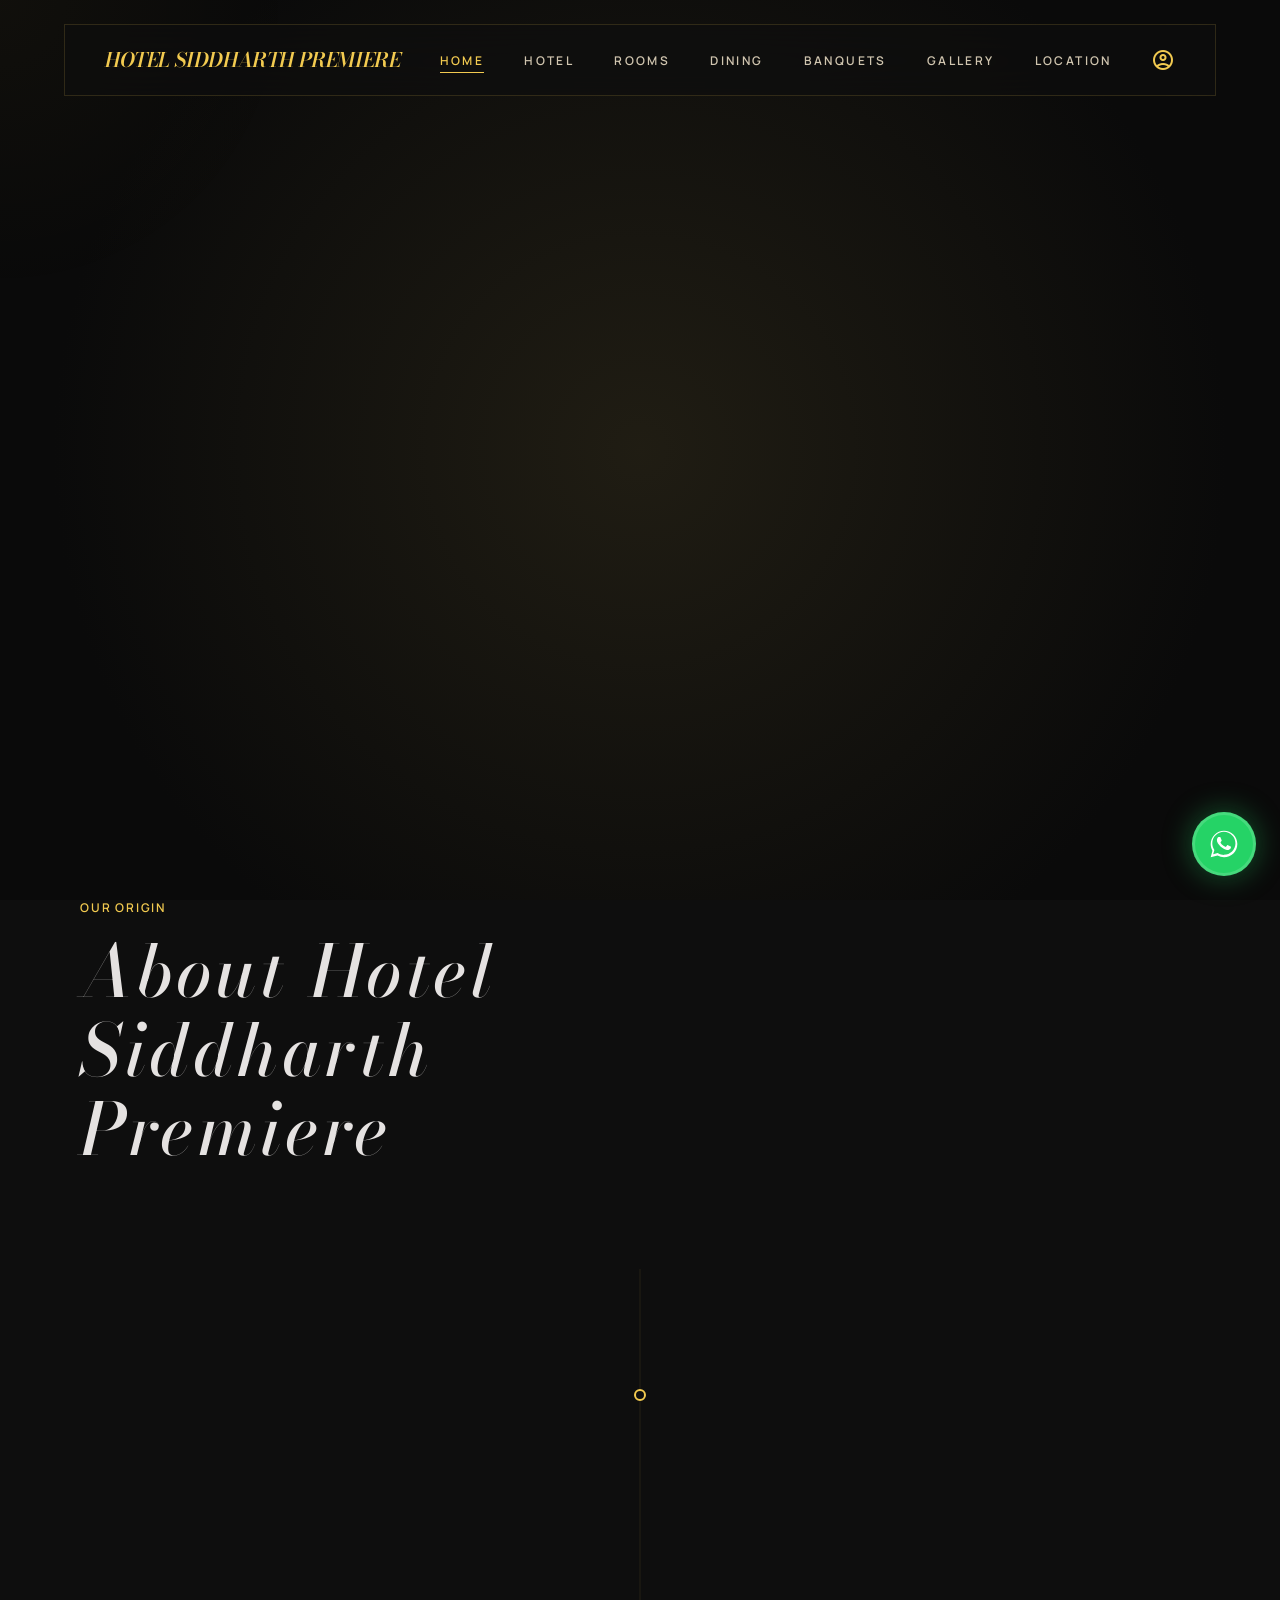
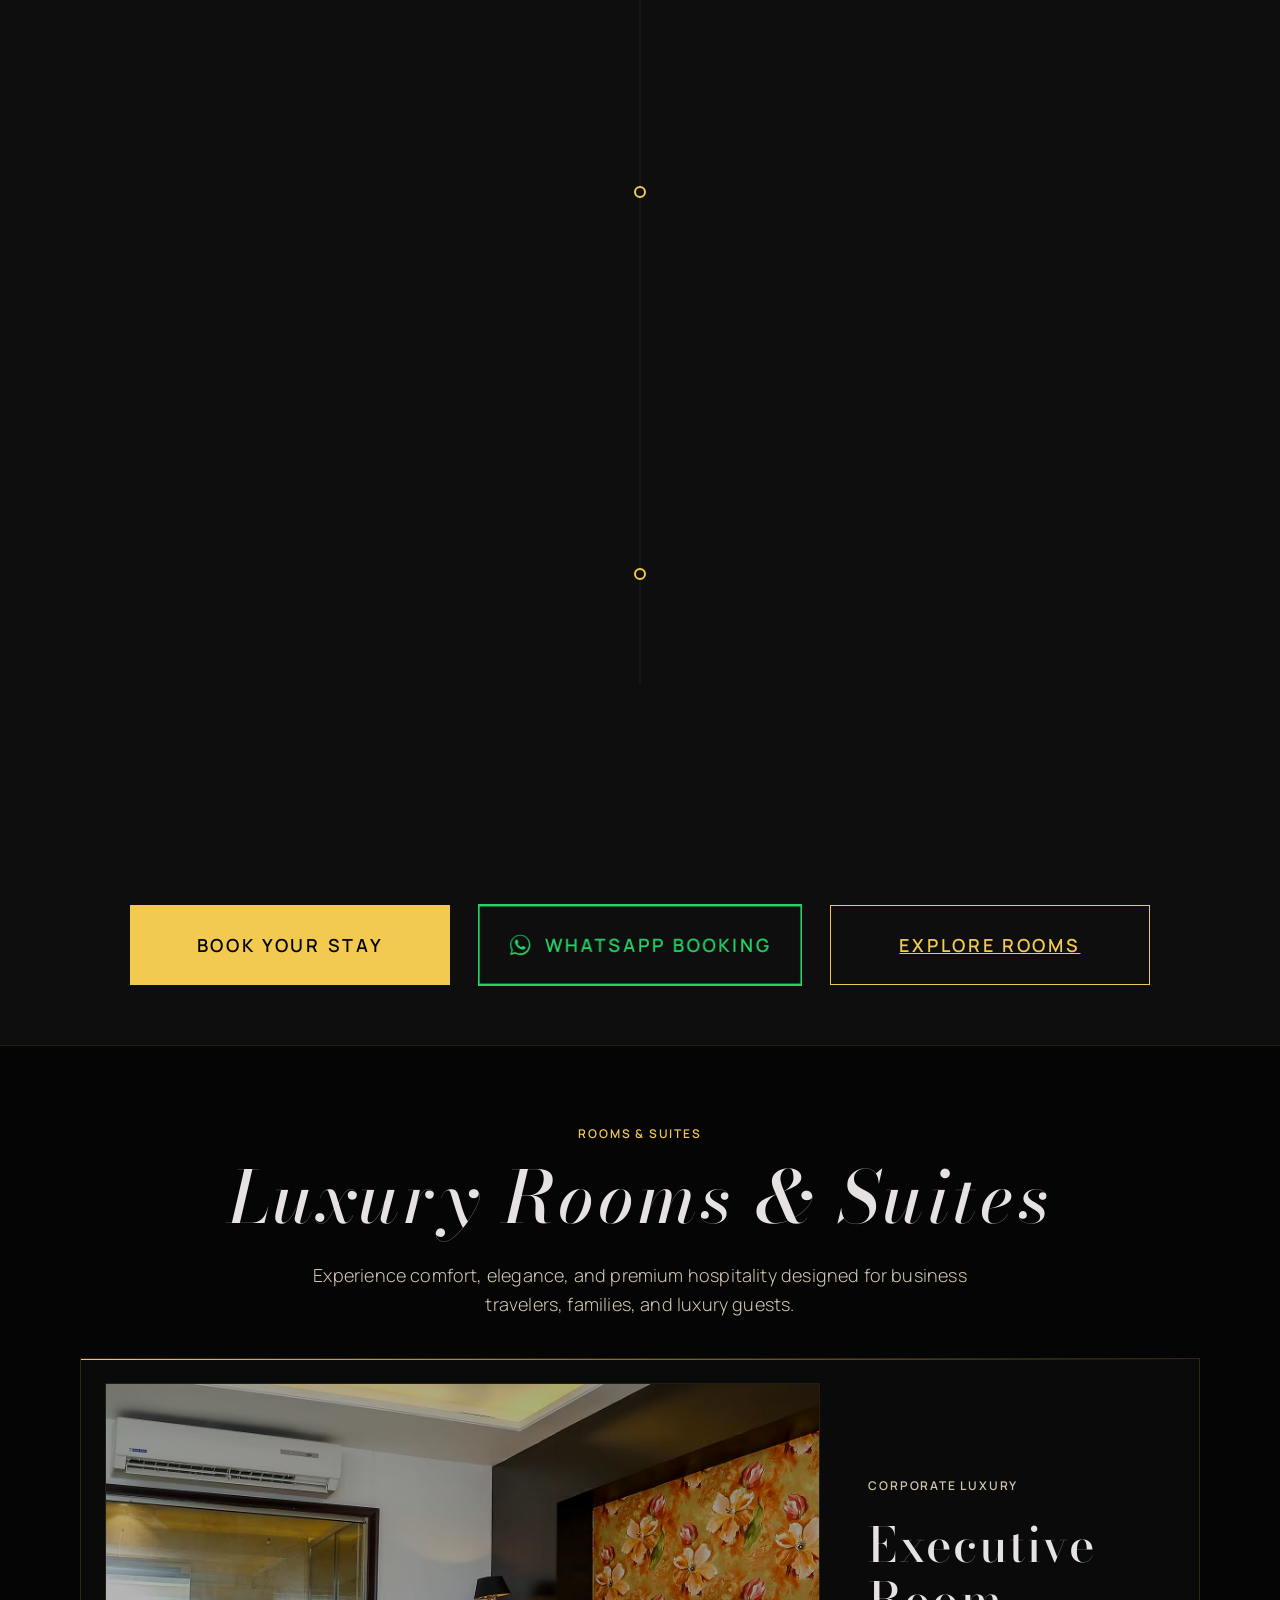
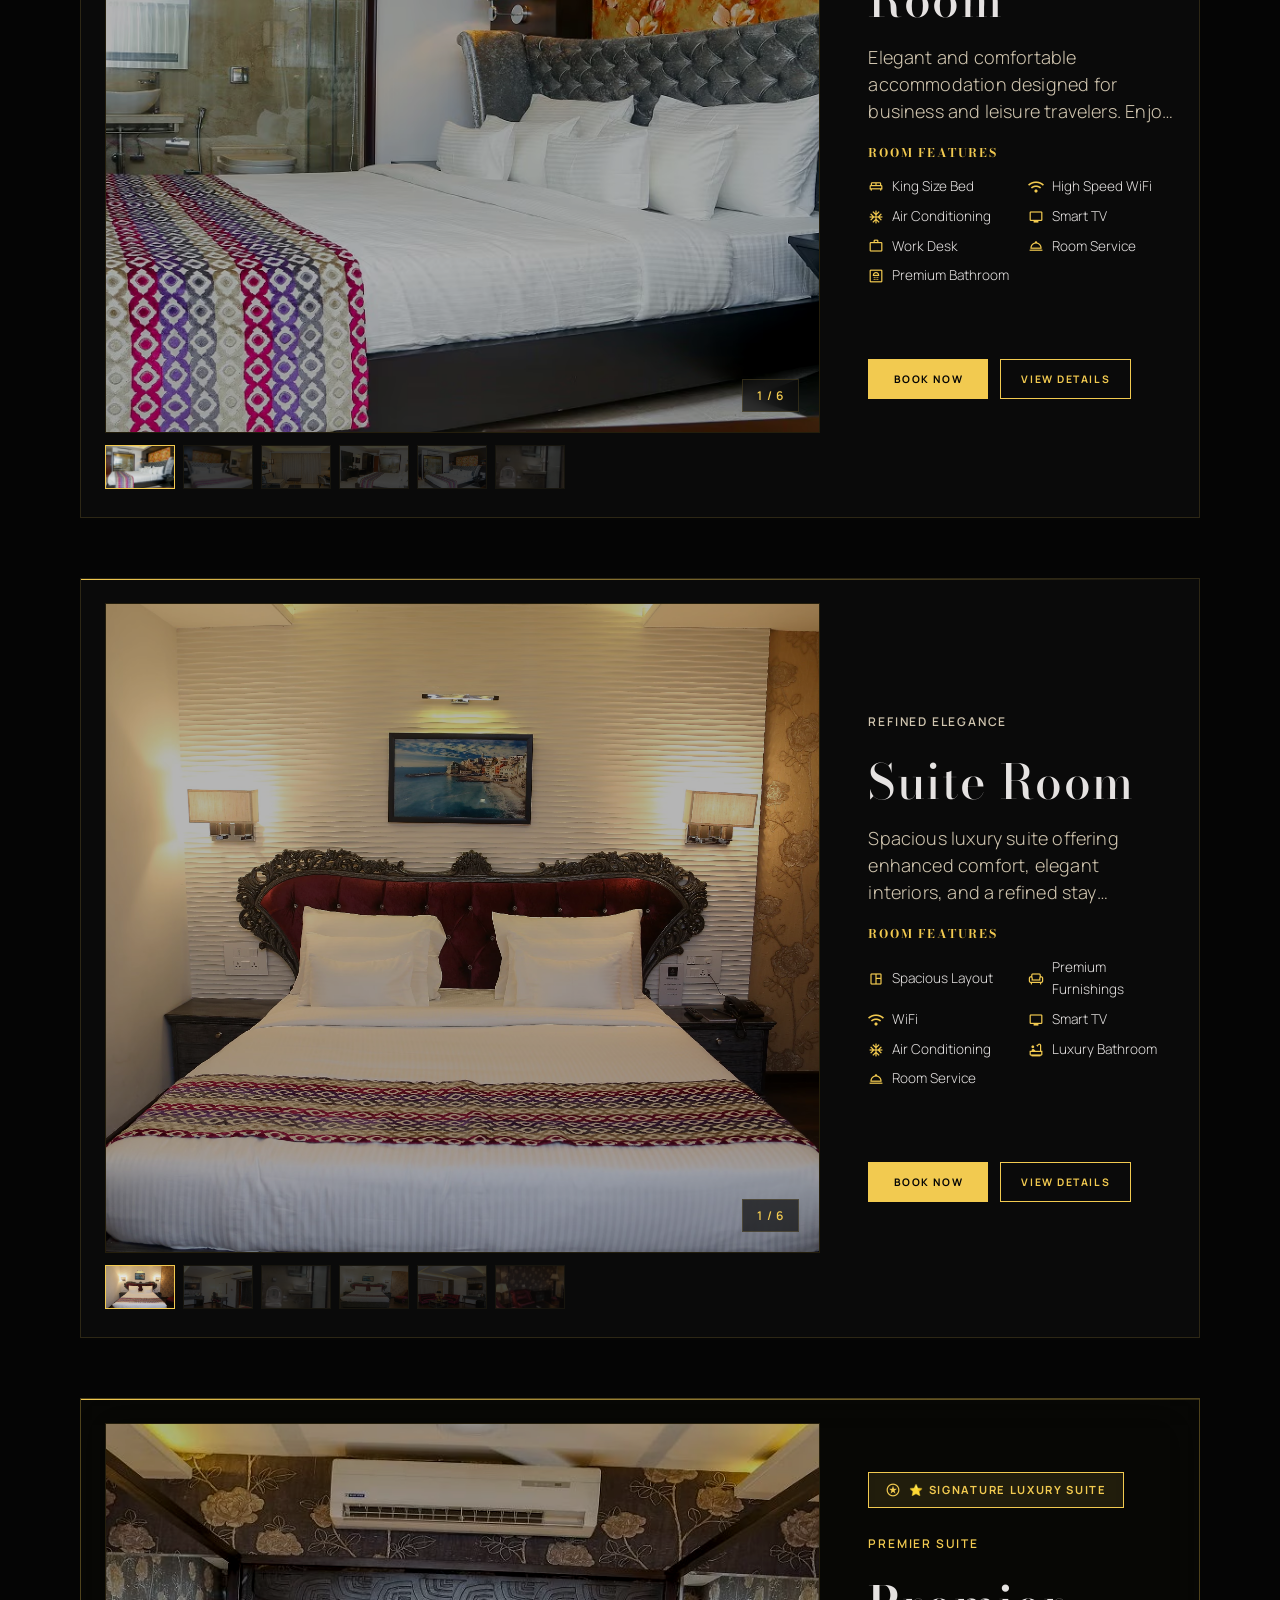
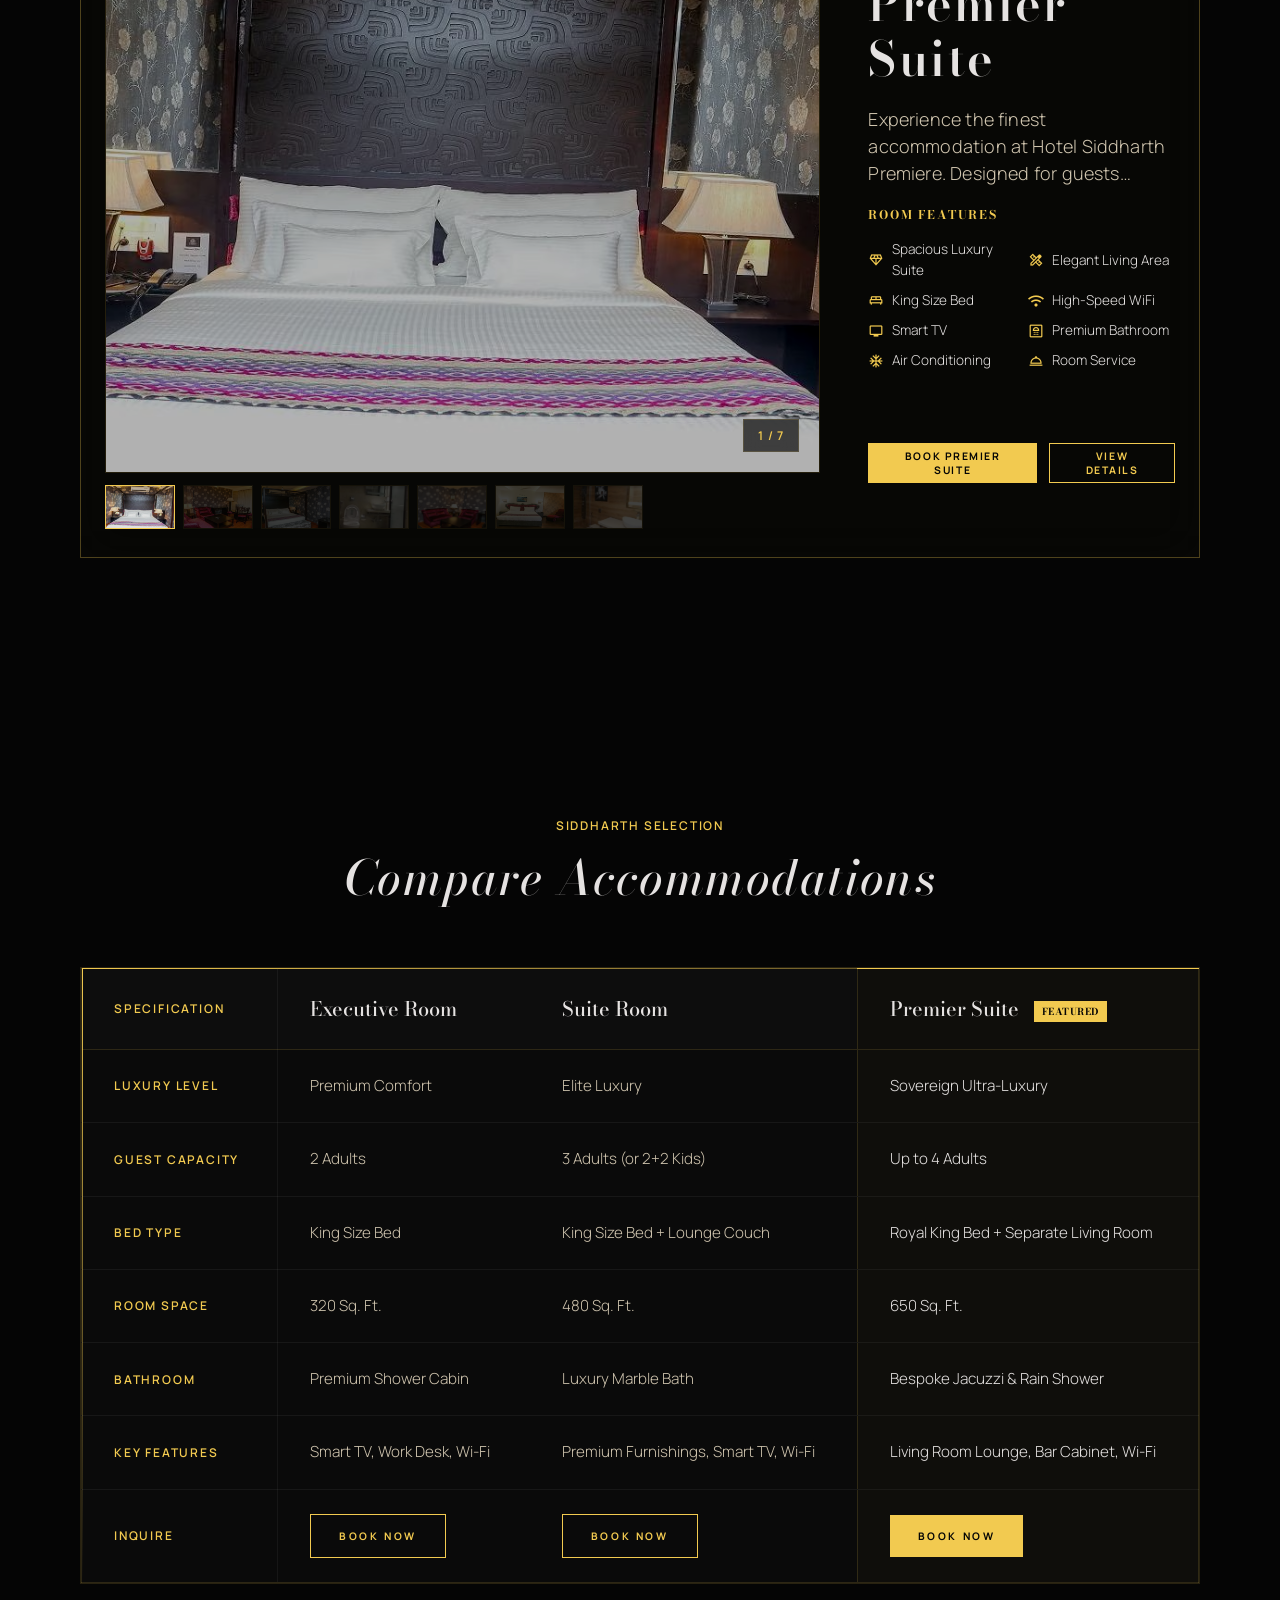
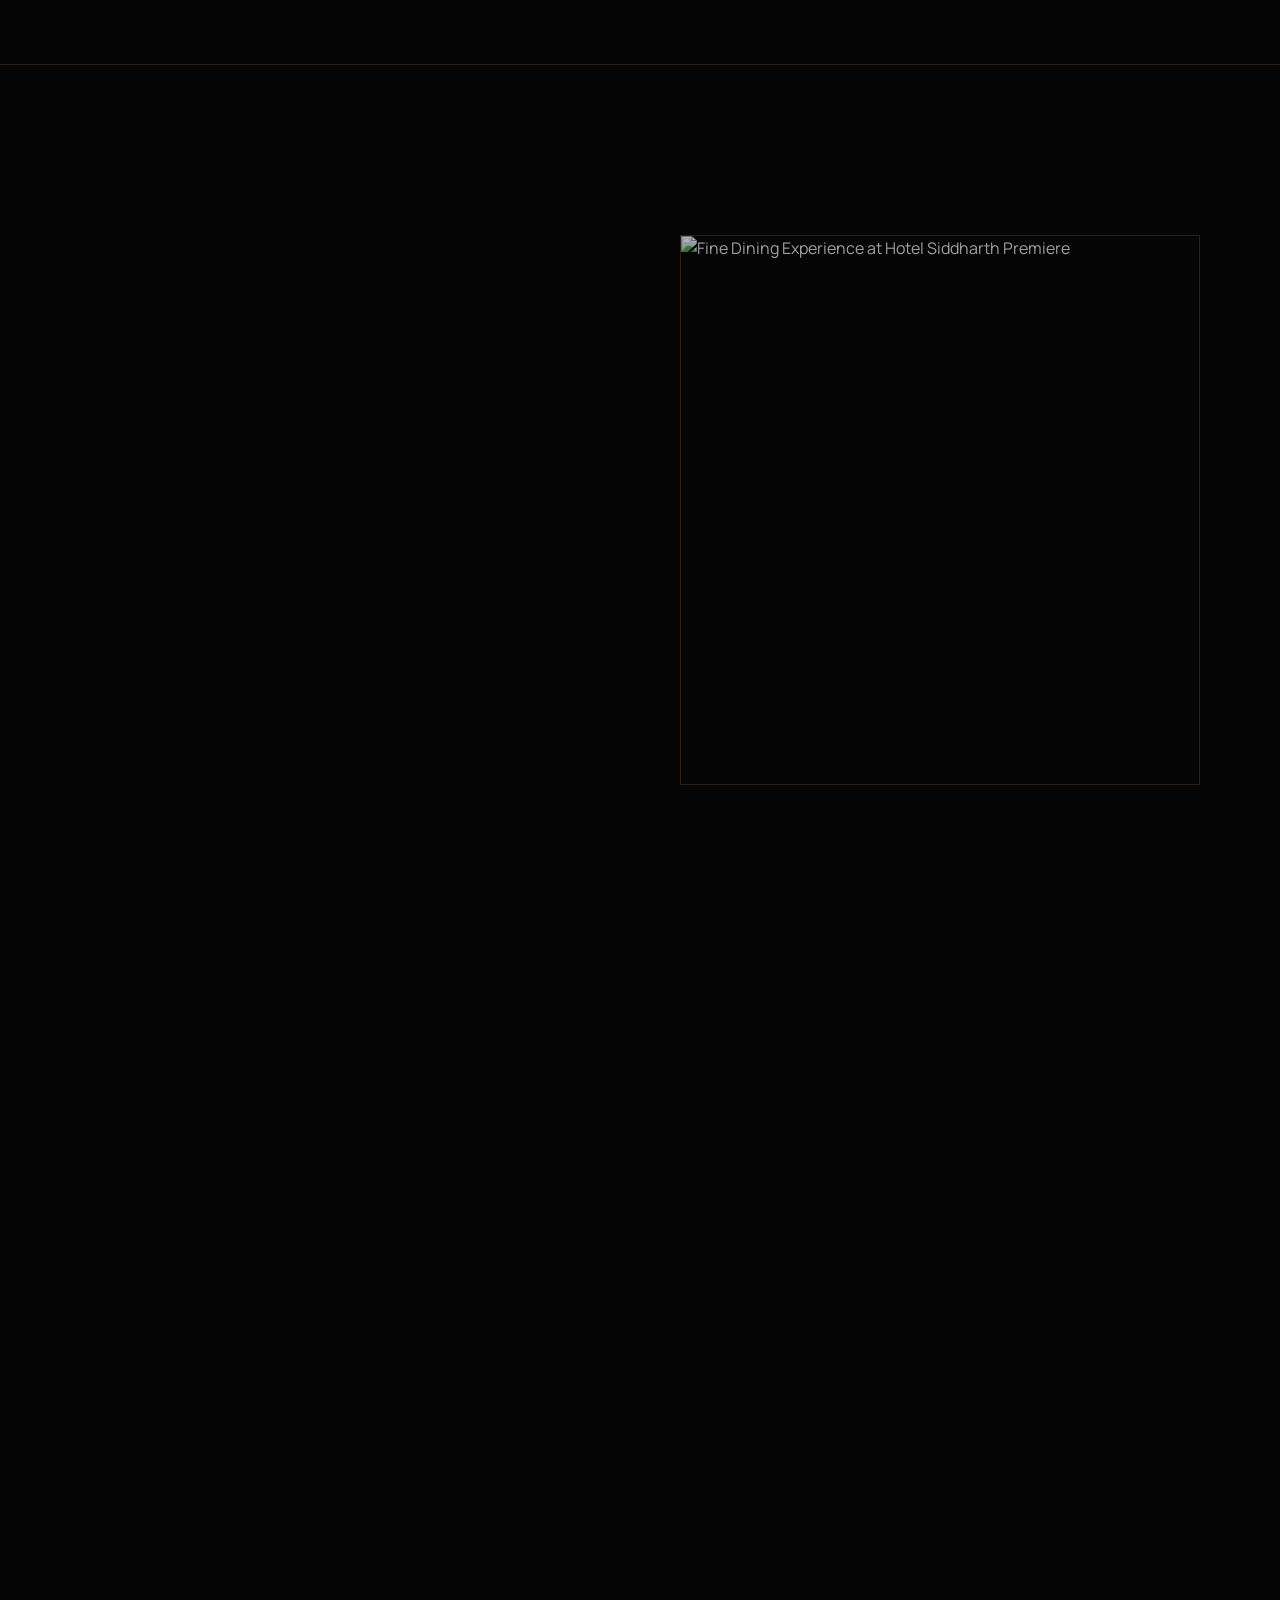
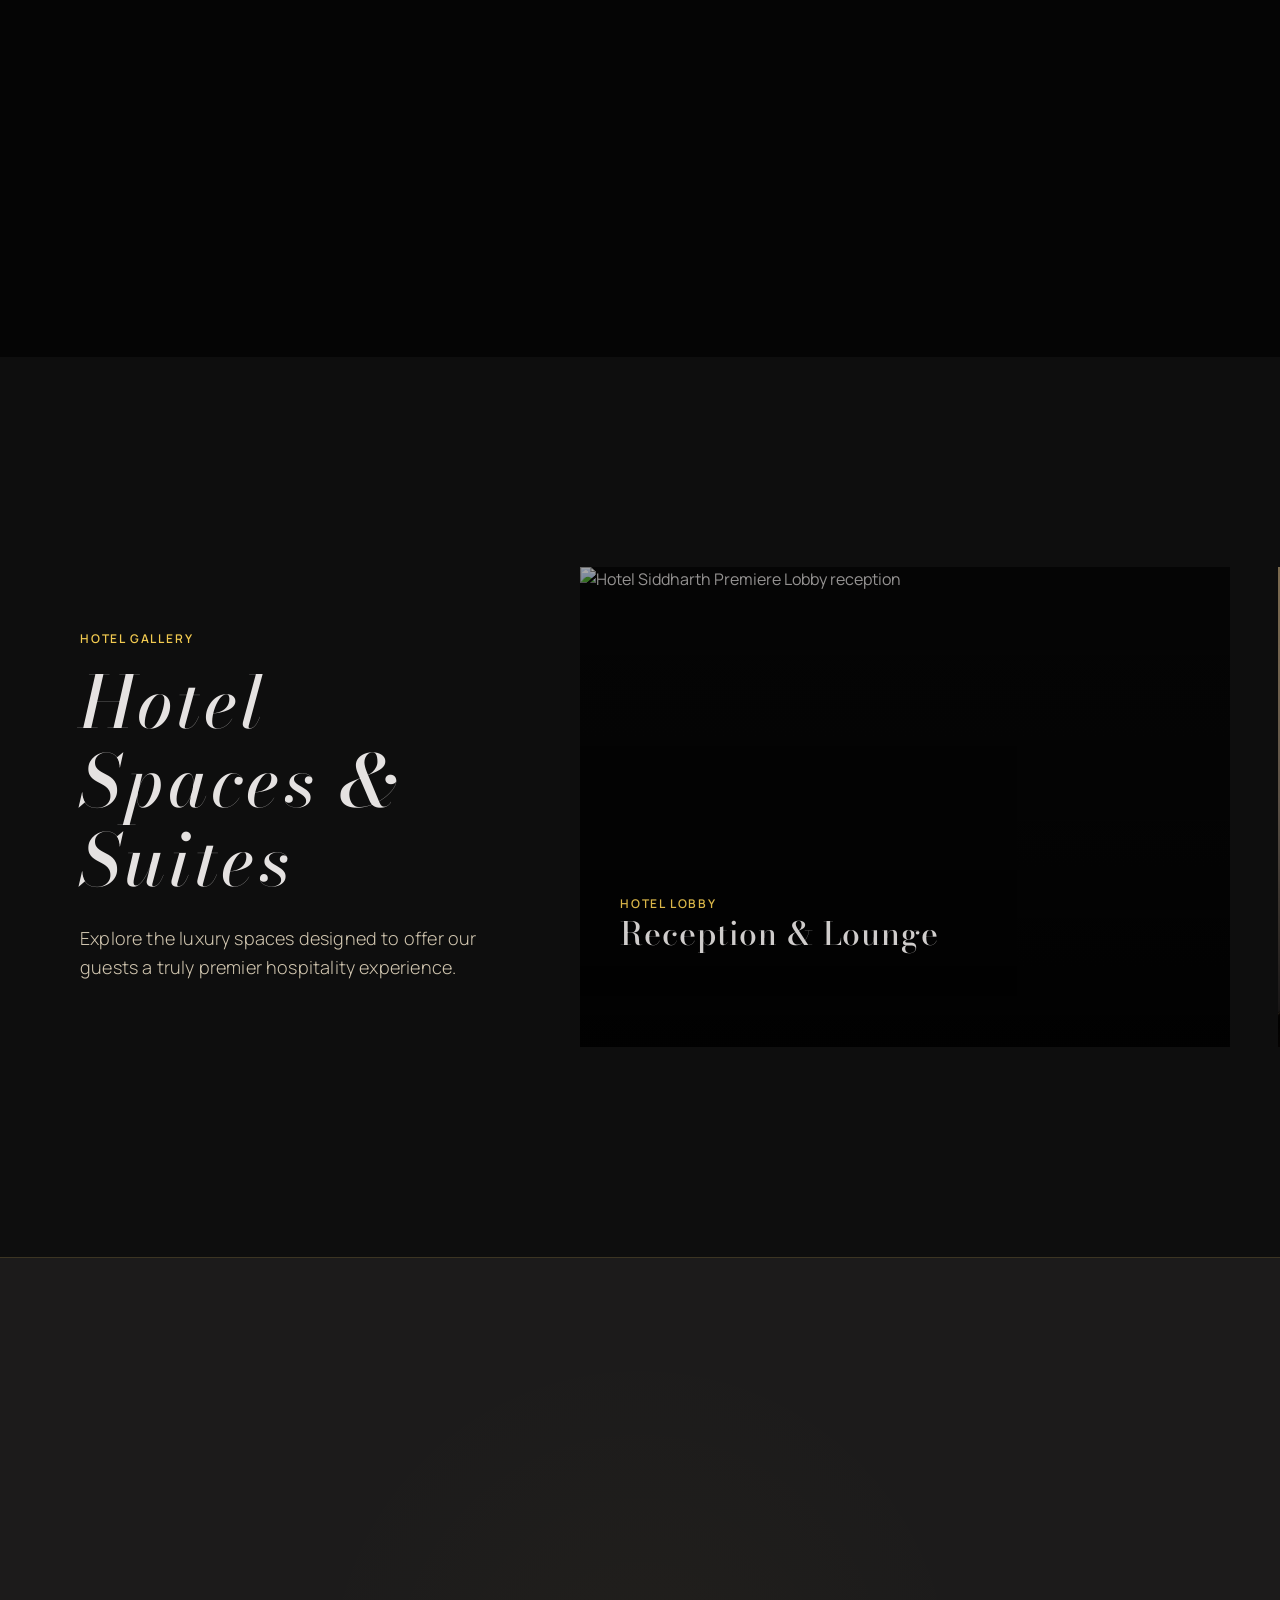
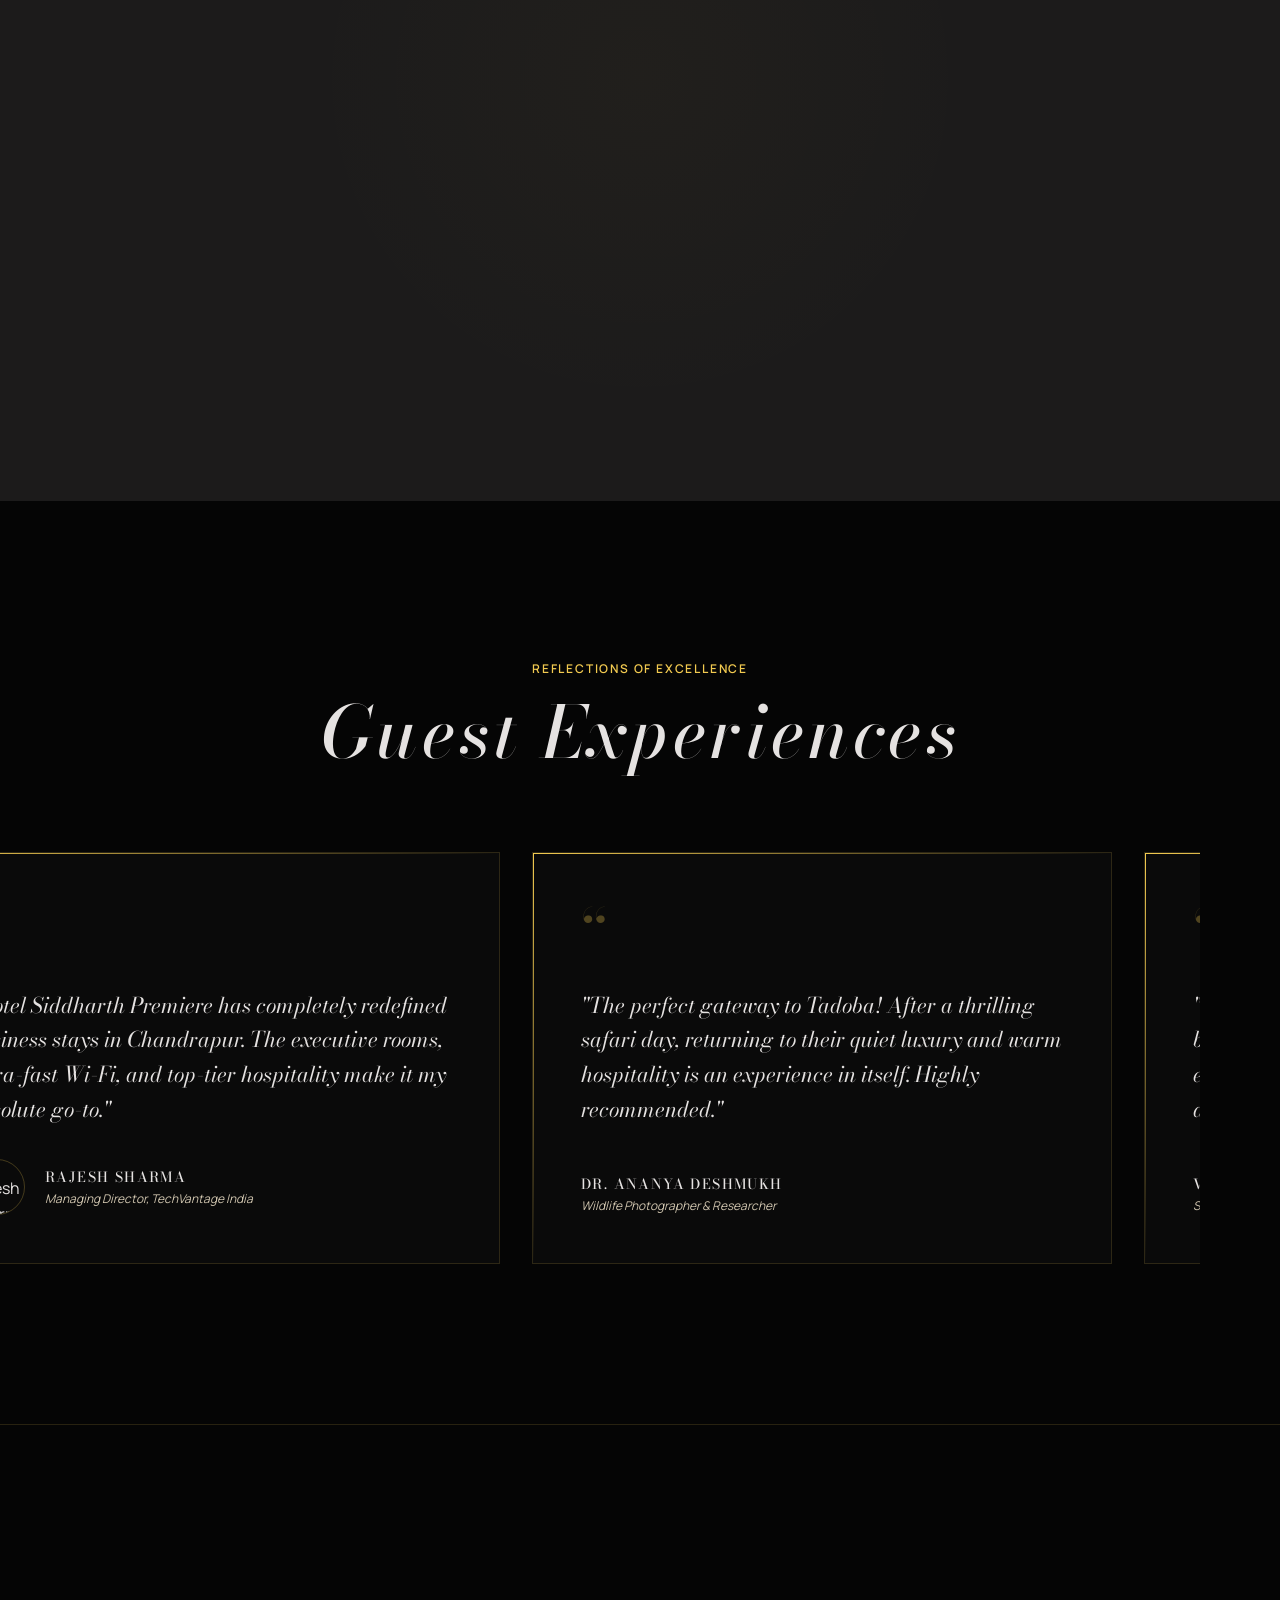
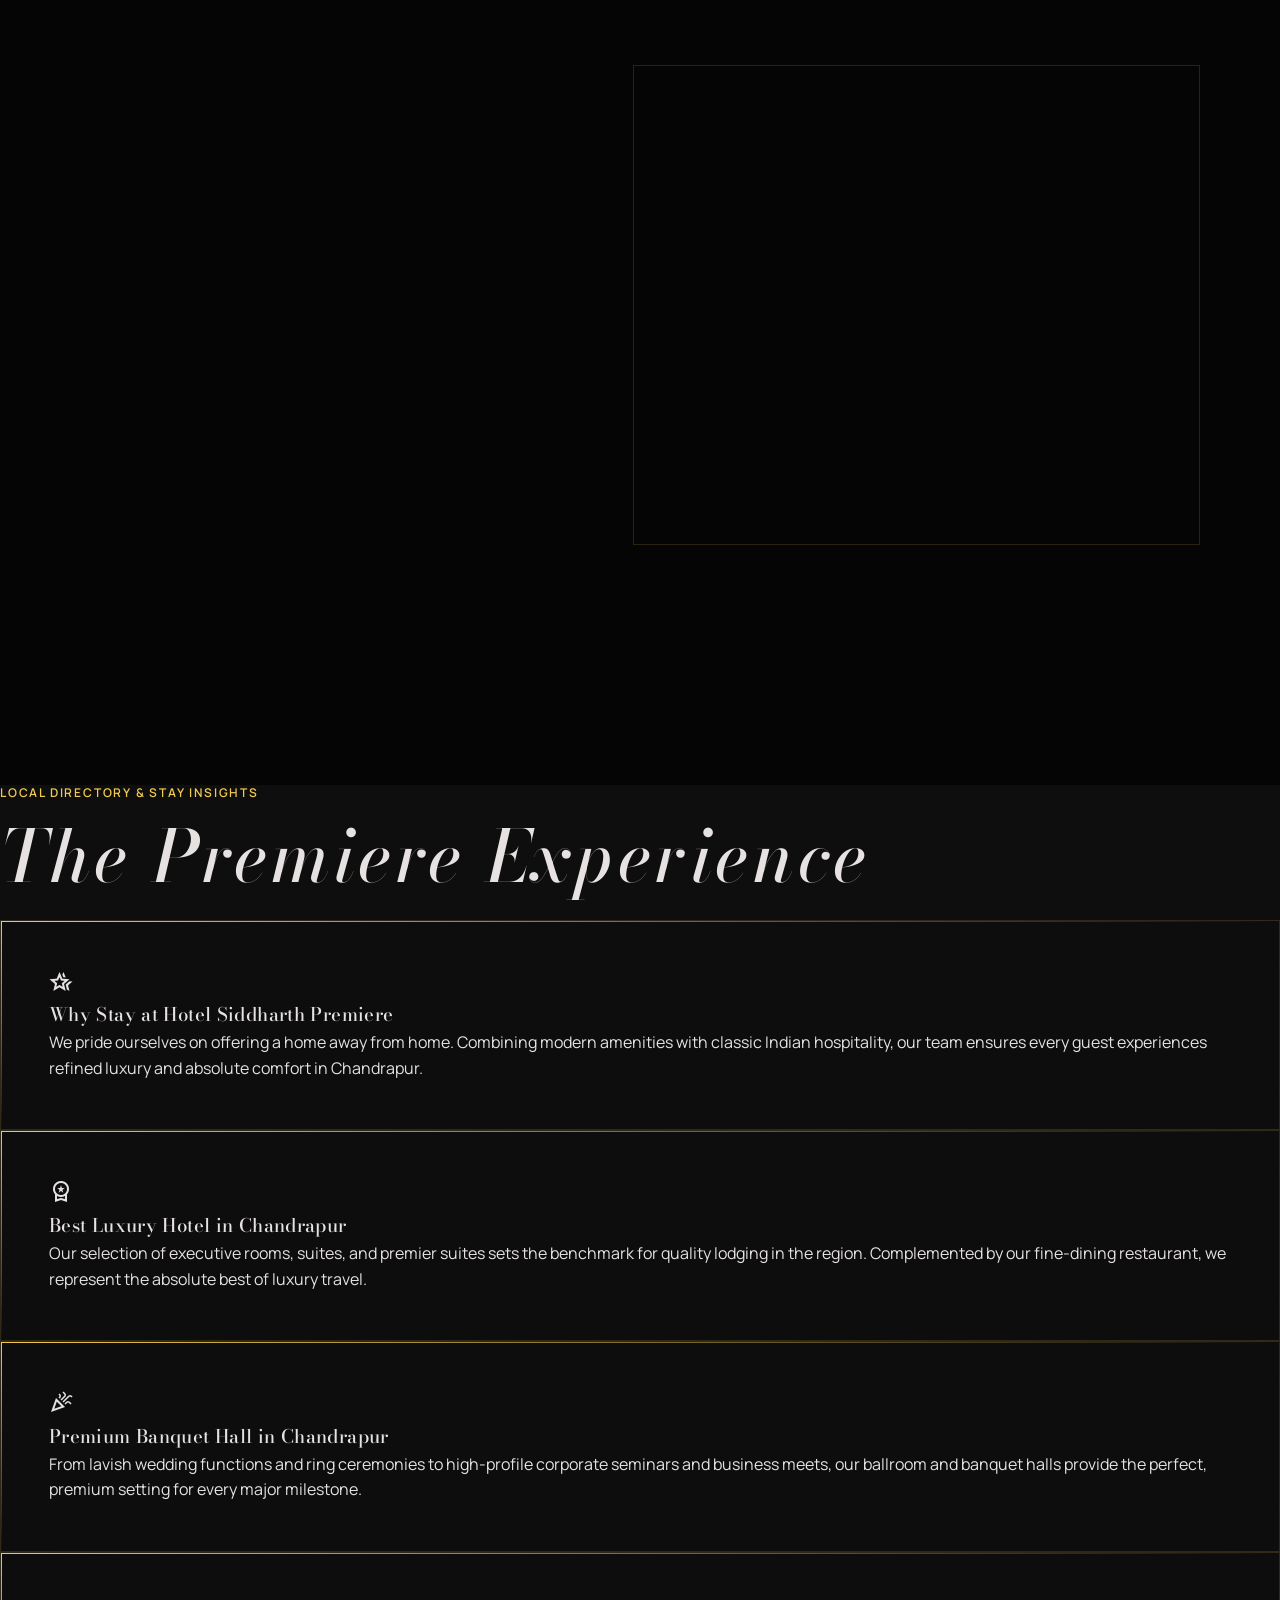
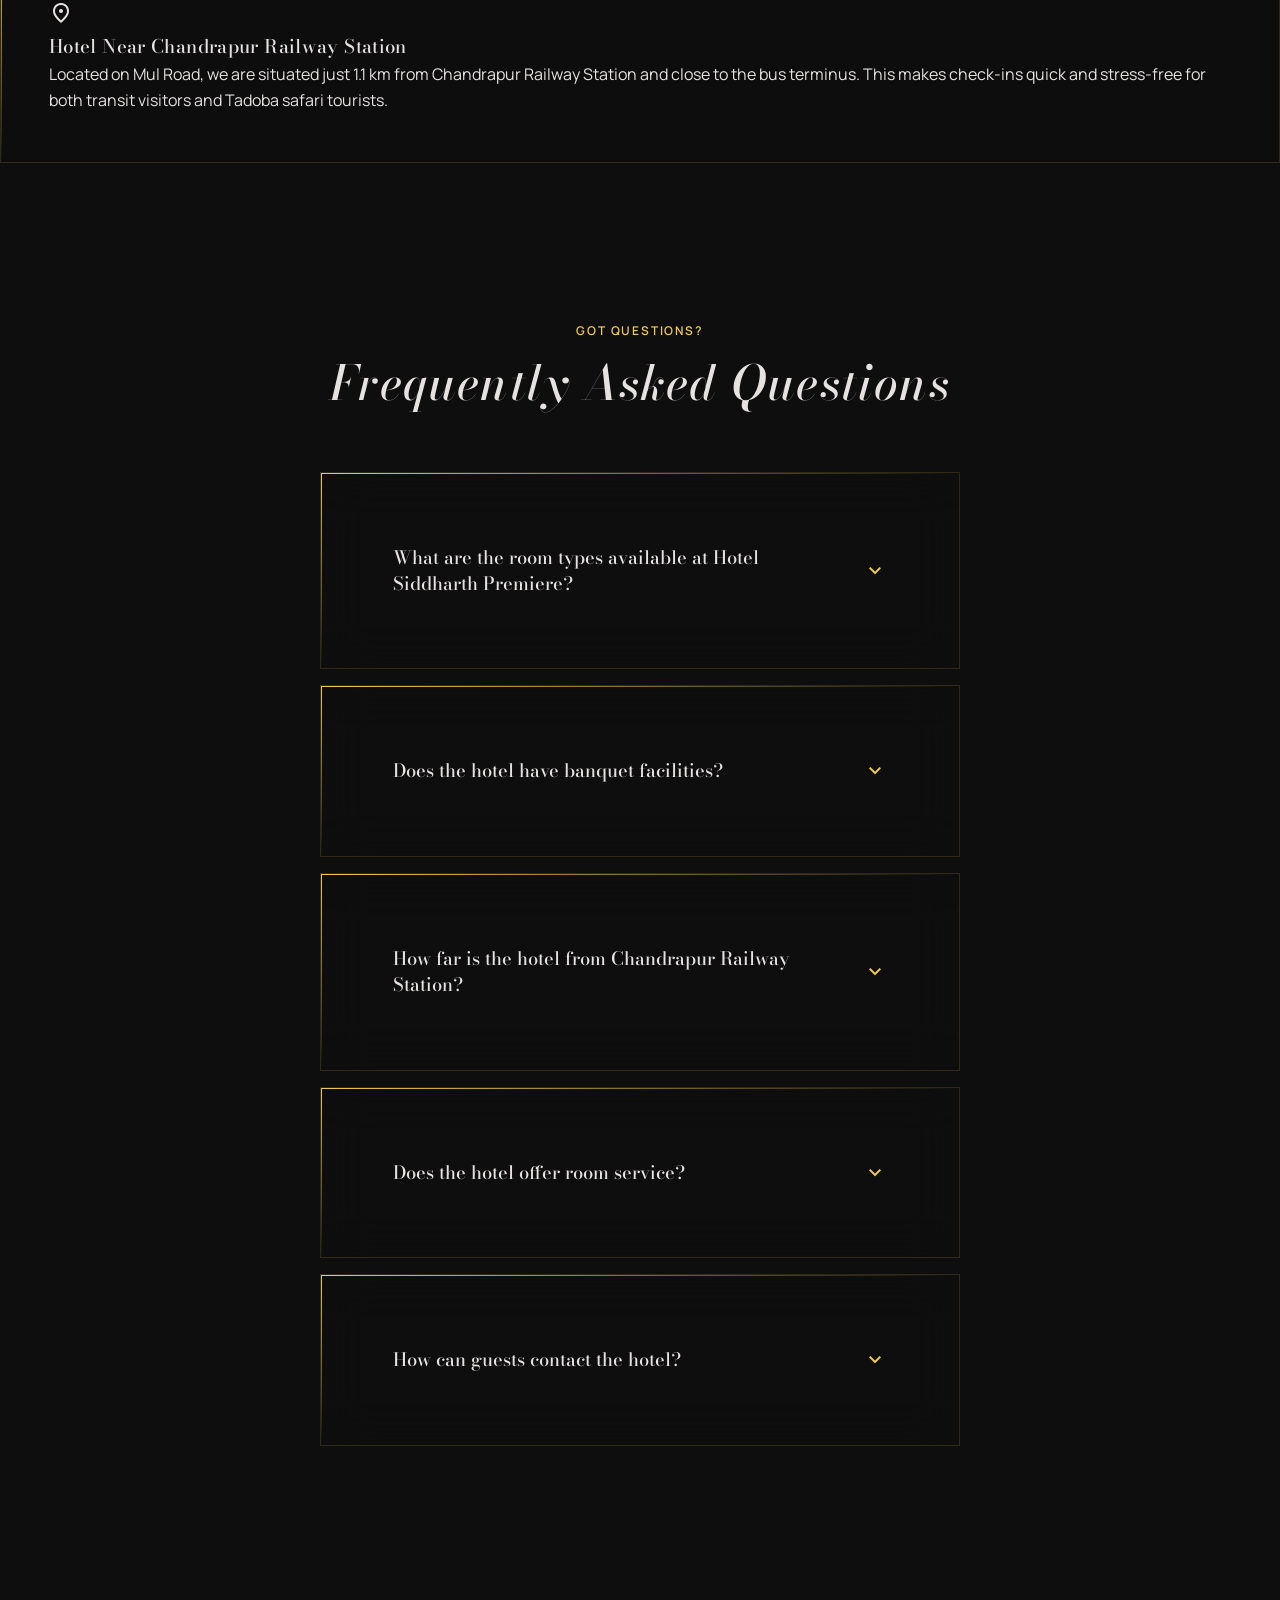
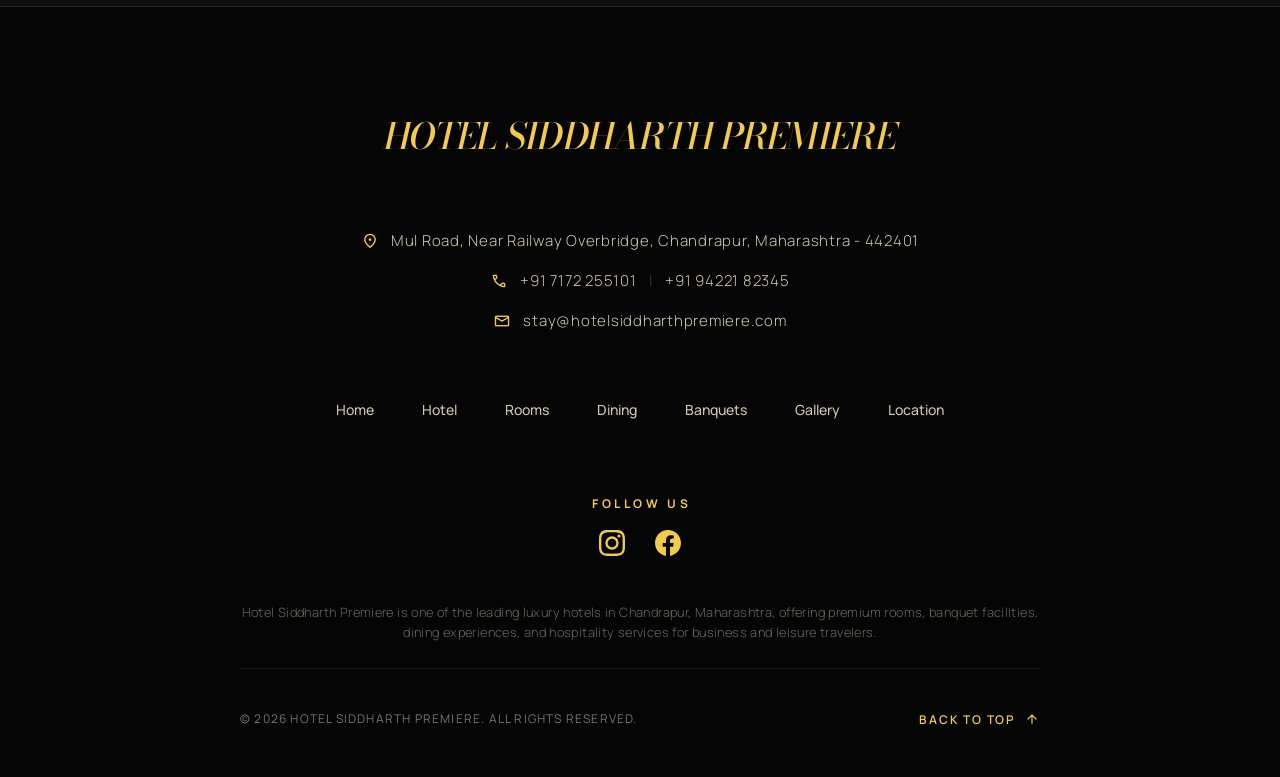
==== commit 1af03eb0: "Hide mid-page CTA booking buttons on mobile" ====
--- a/index.html
+++ b/index.html
@@ -234,7 +234,9 @@
             </ul>
         </nav>
         <div class="header-action">
-            <button class="icon-btn" aria-label="Account"><span class="material-symbols-outlined">account_circle</span></button>
+            <button class="icon-btn" id="account-btn" aria-label="User Menu" data-icon="account_circle" style="background: none; border: none; cursor: pointer; display: inline-flex; align-items: center; justify-content: center; outline: none;">
+                <span class="material-symbols-outlined text-primary cursor-pointer active:scale-95 transition-transform">account_circle</span>
+            </button>
             <button class="icon-btn mobile-menu-toggle" aria-label="Menu"><span class="material-symbols-outlined">menu</span></button>
         </div>
     </header>
@@ -343,6 +345,23 @@
                         </div>
                     </div>
                 </div>
+            </div>
+        </section>
+
+        <!-- SECTION: MID-PAGE CTA -->
+        <section class="mid-cta-sec">
+            <div class="booking-button-group">
+                <button class="inquire-trigger btn-primary sweep-shine" style="border: none;">BOOK YOUR STAY</button>
+                <a href="https://wa.me/918412800000?text=Hello%20Hotel%20Siddharth%20Premiere,%20I%20would%20like%20to%20enquire%20about%20room%20availability%20and%20booking." 
+                   class="btn-whatsapp-booking sweep-shine" 
+                   target="_blank" 
+                   rel="noopener noreferrer">
+                    <svg xmlns="http://www.w3.org/2000/svg" viewBox="0 0 24 24">
+                        <path d="M12.012 2c-5.506 0-9.988 4.482-9.988 9.988 0 1.761.459 3.477 1.332 4.992L2 22l5.163-1.355a9.923 9.923 0 0 0 4.849 1.266c5.506 0 9.987-4.481 9.987-9.988s-4.481-9.935-9.987-9.935zm0 18.232c-1.579 0-3.122-.424-4.475-1.226l-.32-.19-3.327.873.889-3.245-.208-.33c-.878-1.398-1.343-3.023-1.343-4.708 0-4.786 3.893-8.679 8.679-8.679 4.787 0 8.68 3.893 8.68 8.679 0 4.786-3.893 8.68-8.68 8.68zm4.761-6.505c-.26-.13-1.543-.762-1.782-.849-.24-.087-.413-.13-.586.13-.173.26-.671.849-.822 1.022-.152.173-.304.195-.565.065-.26-.13-1.101-.406-2.098-1.296-.776-.693-1.3-1.55-1.452-1.81-.152-.26-.016-.401.114-.53.118-.117.26-.304.39-.456.13-.152.173-.26.26-.434.087-.173.044-.325-.022-.456-.065-.13-.586-1.41-.803-1.93-.212-.511-.444-.442-.607-.45l-.52-.01c-.173 0-.455.065-.693.304-.24.238-.91.889-.91 2.168 0 1.278.93 2.515 1.06 2.689.13.173 1.83 2.796 4.433 3.916.619.267 1.1.427 1.477.546.621.198 1.186.17 1.633.103.498-.076 1.543-.63 1.761-1.238.218-.607.218-1.127.152-1.237-.066-.11-.24-.173-.5-.304z"/>
+                    </svg>
+                    WhatsApp Booking
+                </a>
+                <a href="#rooms" class="btn-ghost">EXPLORE ROOMS</a>
             </div>
         </section>
 
@@ -1100,26 +1119,6 @@
             </div>
         </section>
 
-        <!-- SECTION: FINAL CTA -->
-        <section id="cta" class="cta-sec">
-            <div class="cta-bg">
-                <img src="https://images.unsplash.com/photo-1571896349842-33c89424de2d?auto=format&fit=crop&w=1200&q=80" alt="Luxury Hotel pool and lounge at Hotel Siddharth Premiere" loading="lazy">
-            </div>
-            
-            <!-- Mouse Follow Light sweep -->
-            <div class="cta-glow-overlay" id="cta-glow"></div>
-            
-            <div class="cta-content" id="cta-content-wrap">
-                <h2 class="font-display-lg">Reserve Your Luxury Stay Today</h2>
-                <p class="font-body-lg">
-                    Experience the perfect blend of premium comfort, high-end dining, and unmatched hospitality in Chandrapur. Your memorable stay begins here.
-                </p>
-                <div class="cta-btns booking-button-group">
-                    <button class="inquire-trigger btn-primary sweep-shine" id="inquire-btn" style="border: none;">Book Your Stay</button>
-                    <a href="#rooms" class="btn-ghost">Explore Rooms</a>
-                </div>
-            </div>
-        </section>
 
         <!-- SECTION: FOOTER -->
         <footer class="premium-footer">
@@ -1131,13 +1130,26 @@
             <div class="footer-container">
                 <div class="footer-logo">HOTEL SIDDHARTH PREMIERE</div>
                 
-                <div class="footer-contact-info" style="text-align: center; max-width: 600px; display: flex; flex-direction: column; gap: 12px; font-weight: 300;">
-                    <p style="color: var(--on-surface-variant); font-size: 0.9375rem; letter-spacing: 0.05em;"><span class="material-symbols-outlined" style="font-size: 18px; color: var(--primary); vertical-align: middle; margin-right: 8px;">location_on</span>Mul Road, Near Railway Overbridge, Chandrapur, Maharashtra - 442401</p>
-                    <p style="color: var(--on-surface-variant); font-size: 0.9375rem; letter-spacing: 0.05em;">
-                        <span class="material-symbols-outlined" style="font-size: 18px; color: var(--primary); vertical-align: middle; margin-right: 8px;">call</span>+91 7172 255101 / +91 94221 82345
-                        <span style="margin: 0 16px; color: rgba(242, 202, 80, 0.3);">|</span>
-                        <span class="material-symbols-outlined" style="font-size: 18px; color: var(--primary); vertical-align: middle; margin-right: 8px;">mail</span>stay@hotelsiddharthpremiere.com
-                    </p>
+                <div class="footer-contact-info" style="text-align: center; max-width: 600px; display: flex; flex-direction: column; gap: 16px; font-weight: 300; width: 100%;">
+                    <!-- Row 1: Address -->
+                    <div style="display: flex; align-items: center; justify-content: center; gap: 12px; color: var(--on-surface-variant); font-size: 0.9375rem; letter-spacing: 0.05em; width: 100%;">
+                        <span class="material-symbols-outlined" style="font-size: 18px; color: var(--primary); flex-shrink: 0;">location_on</span>
+                        <span>Mul Road, Near Railway Overbridge, Chandrapur, Maharashtra - 442401</span>
+                    </div>
+                    <!-- Row 2: Phone -->
+                    <div style="display: flex; align-items: center; justify-content: center; gap: 12px; color: var(--on-surface-variant); font-size: 0.9375rem; letter-spacing: 0.05em; width: 100%;">
+                        <span class="material-symbols-outlined" style="font-size: 18px; color: var(--primary); flex-shrink: 0;">call</span>
+                        <span style="display: inline-flex; align-items: center; gap: 8px; flex-wrap: wrap; justify-content: center;">
+                            <a href="tel:+917172255101" style="color: inherit; text-decoration: none; transition: color 0.3s;" onmouseover="this.style.color='var(--primary)'" onmouseout="this.style.color='inherit'">+91 7172 255101</a>
+                            <span style="color: rgba(242, 202, 80, 0.3); margin: 0 4px;">|</span>
+                            <a href="tel:+919422182345" style="color: inherit; text-decoration: none; transition: color 0.3s;" onmouseover="this.style.color='var(--primary)'" onmouseout="this.style.color='inherit'">+91 94221 82345</a>
+                        </span>
+                    </div>
+                    <!-- Row 3: Email -->
+                    <div style="display: flex; align-items: center; justify-content: center; gap: 12px; color: var(--on-surface-variant); font-size: 0.9375rem; letter-spacing: 0.05em; width: 100%;">
+                        <span class="material-symbols-outlined" style="font-size: 18px; color: var(--primary); flex-shrink: 0;">mail</span>
+                        <a href="mailto:stay@hotelsiddharthpremiere.com" style="color: inherit; text-decoration: none; transition: color 0.3s;" onmouseover="this.style.color='var(--primary)'" onmouseout="this.style.color='inherit'">stay@hotelsiddharthpremiere.com</a>
+                    </div>
                 </div>
 
                 <ul class="footer-links">
--- a/style.css
+++ b/style.css
@@ -423,25 +423,28 @@
 section.hero-sec {
     position: relative;
     width: 100%;
-    height: auto;
+    min-height: 100vh;
     display: flex;
     flex-direction: column;
     align-items: center;
-    justify-content: flex-start;
+    justify-content: center;
     overflow: hidden;
     background-color: #0a0a0a; /* Premium solid black background */
     background: radial-gradient(circle at center, rgba(242, 202, 80, 0.08) 0%, #0a0a0a 75%); /* Soft radial gold glow */
+    padding-bottom: 120px; /* Enforces at least 120px space at the bottom */
 }
 
 @media (min-width: 1025px) {
     section.hero-sec {
-        max-height: 60vh;
-    }
-}
-
-@media (max-width: 1024px) and (min-width: 769px) {
+        min-height: 100vh;
+        max-height: none;
+    }
+}
+
+@media (min-width: 1440px) {
     section.hero-sec {
-        max-height: 60vh;
+        min-height: 110vh;
+        max-height: none;
     }
 }
 
@@ -465,6 +468,7 @@
     text-align: center;
     display: flex;
     flex-direction: column;
+    justify-content: center;
     align-items: center;
     gap: 24px;
 }
@@ -476,6 +480,7 @@
 .hero-title {
     opacity: 0;
     transform: translateY(60px);
+    margin-bottom: 40px;
 }
 
 .hero-desc {
@@ -483,6 +488,11 @@
     transform: translateY(30px);
     max-width: 600px;
     color: var(--on-surface-variant);
+    margin-bottom: 60px;
+}
+
+.hero-subtitle {
+    margin-bottom: 60px;
 }
 
 .hero-btns {
@@ -496,10 +506,10 @@
 
 /* Scroll indicator — luxury, pinned bottom-center, never overlaps content */
 .scroll-indicator {
-    position: relative;
-    bottom: auto;
-    left: auto;
-    transform: none;
+    position: absolute;
+    bottom: 40px;
+    left: 50%;
+    transform: translateX(-50%);
     display: flex;
     flex-direction: column;
     align-items: center;
@@ -509,8 +519,6 @@
     pointer-events: none;
     white-space: nowrap;
     animation: scrollIndicatorFloat 2s ease-in-out infinite alternate;
-    margin-top: 24px; /* below buttons to scroll indicator: 20px-30px */
-    margin-bottom: 70px; /* below scroll indicator to next section: 60px-80px */
 }
 
 /* "SCROLL DOWN" label */
@@ -561,8 +569,10 @@
 
 
 /* SECTION 2: ABOUT & TIMELINE */
-section.about-sec {
-    position: relative;
+.about-section, section.about-sec {
+    margin-top: 0 !important;
+    position: relative;
+    z-index: 1;
     width: 100%;
     padding: 0 0 var(--section-padding) 0;
     background-color: var(--bg-dark);
@@ -3005,6 +3015,10 @@
 
 /* Mobile responsive layout */
 @media (max-width: 768px) {
+    .mid-cta-sec {
+        display: none !important;
+    }
+    
     .booking-button-group {
         flex-direction: column !important;
         gap: 20px !important;
@@ -3192,10 +3206,11 @@
     }
     
     .scroll-indicator {
-        margin-top: 24px !important;
-        margin-bottom: 32px !important;
-    }
-}
-
-
-
+        margin: 0 !important;
+        position: absolute !important;
+        bottom: 32px !important;
+    }
+}
+
+
+
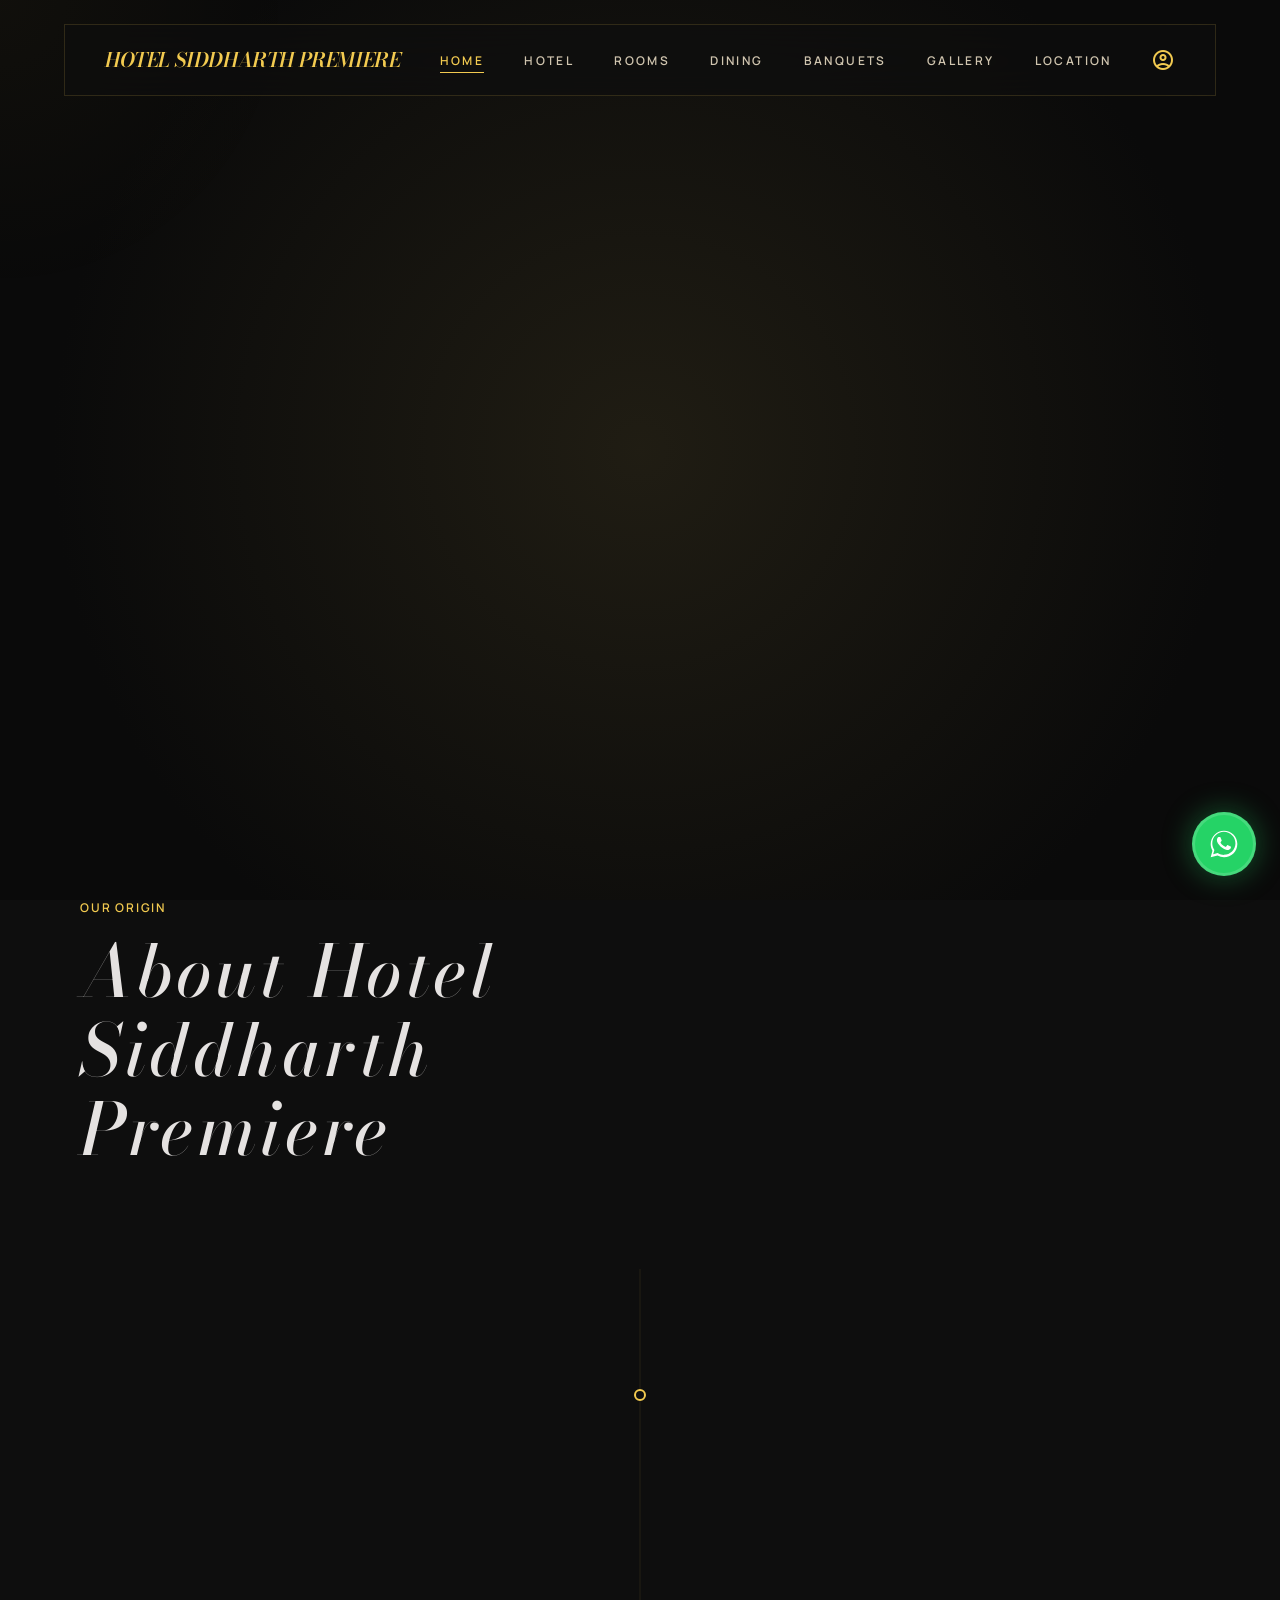
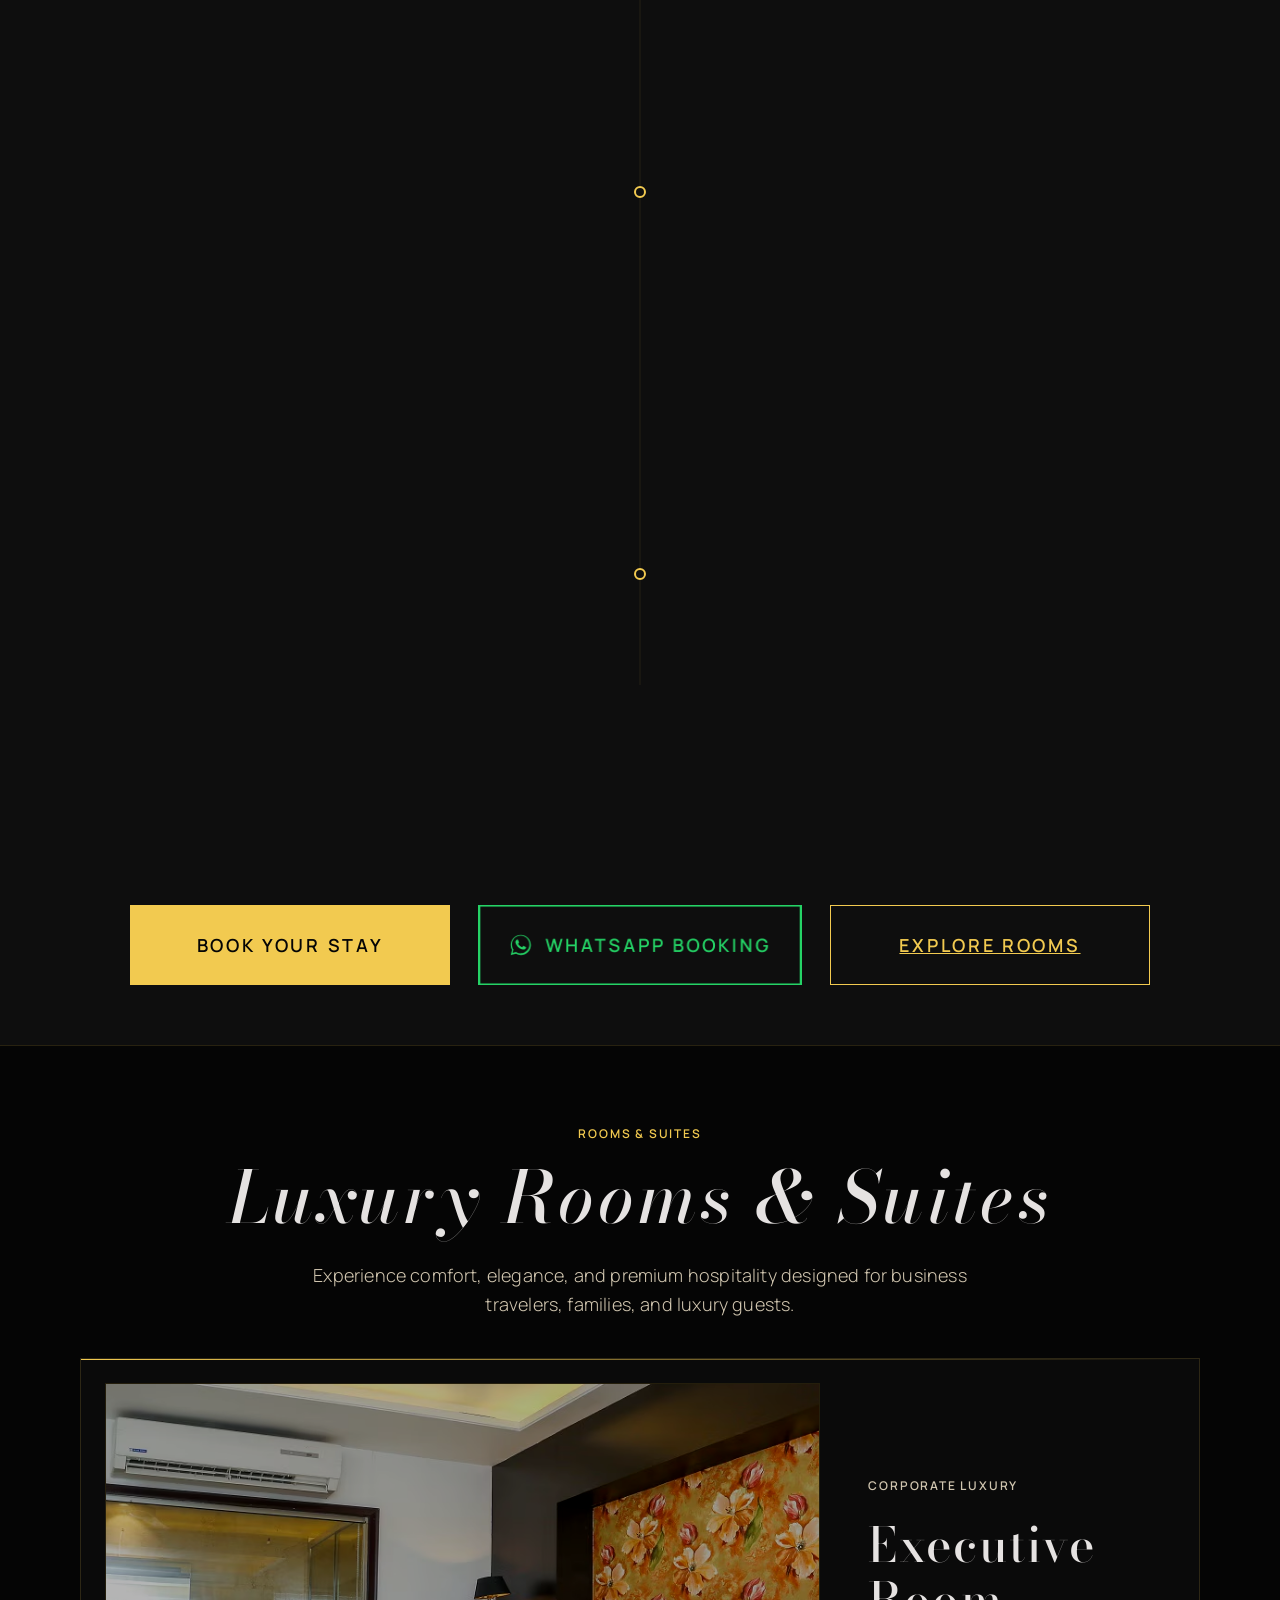
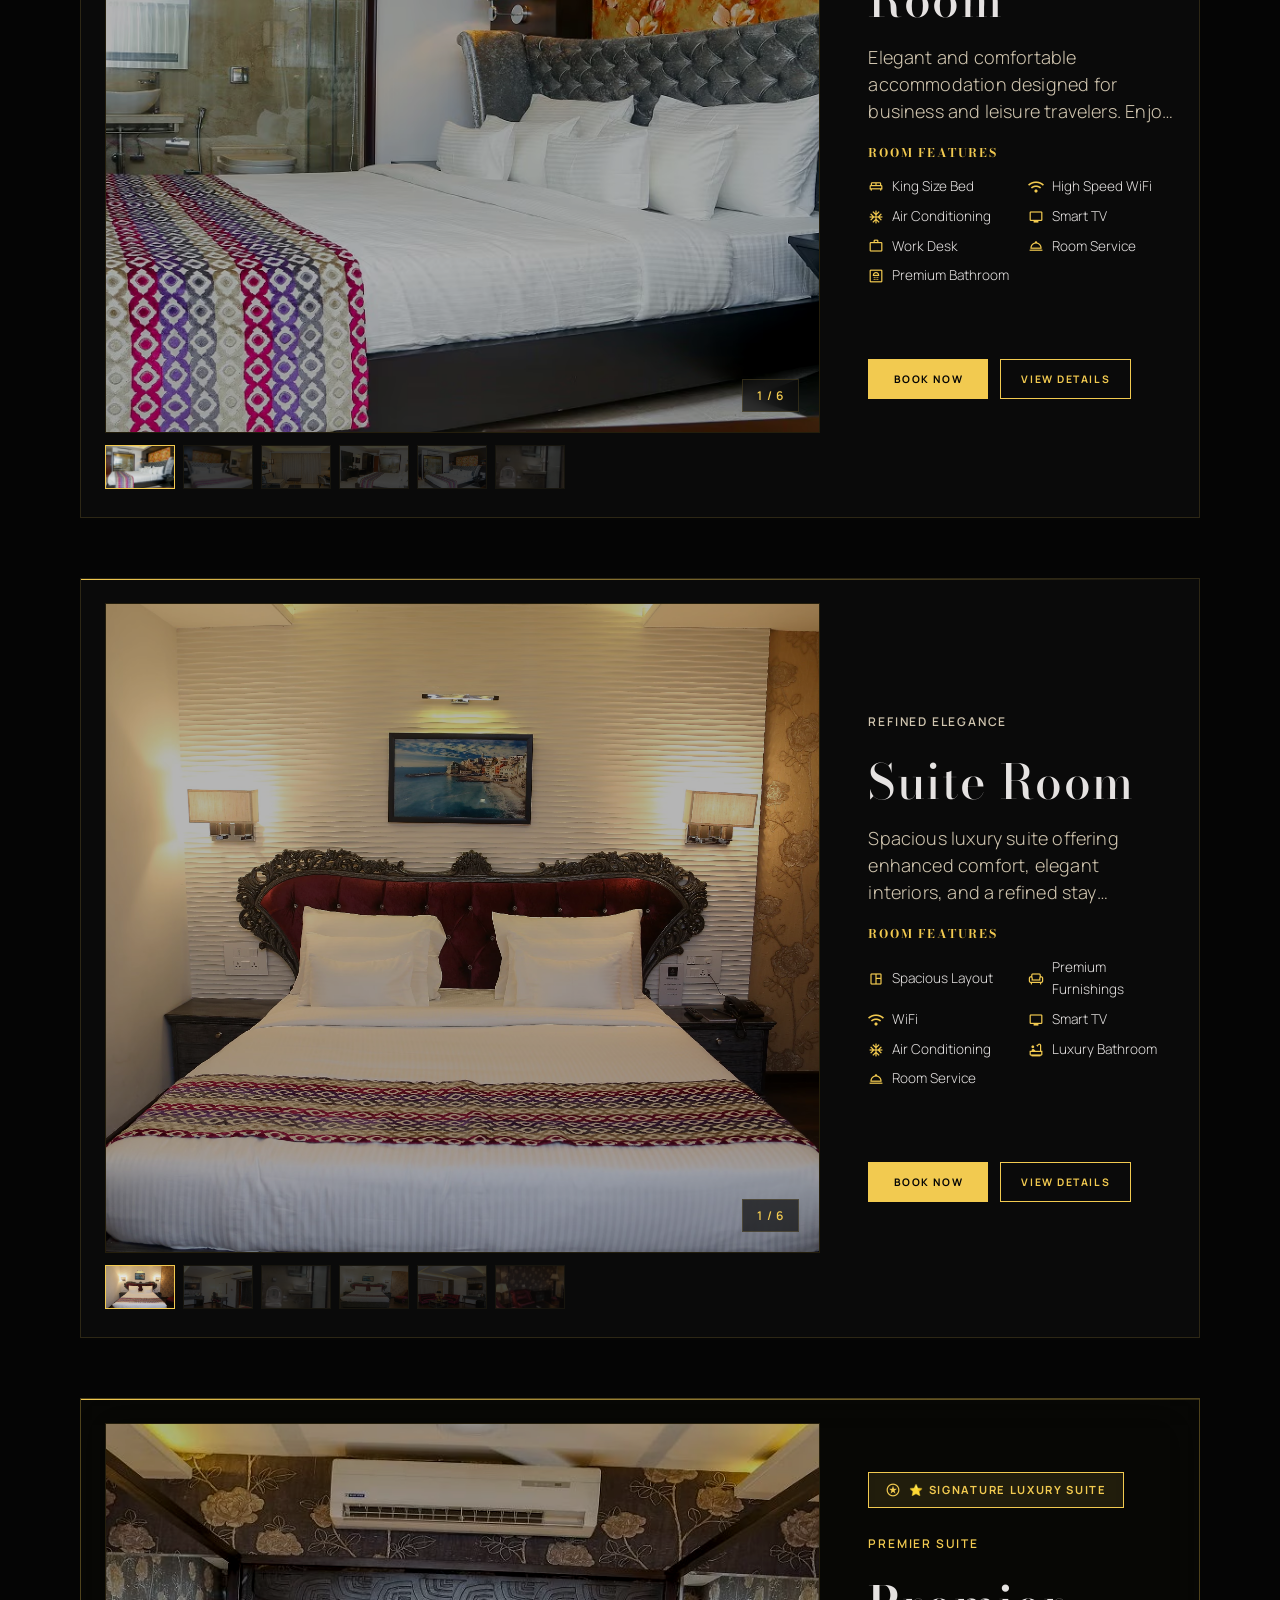
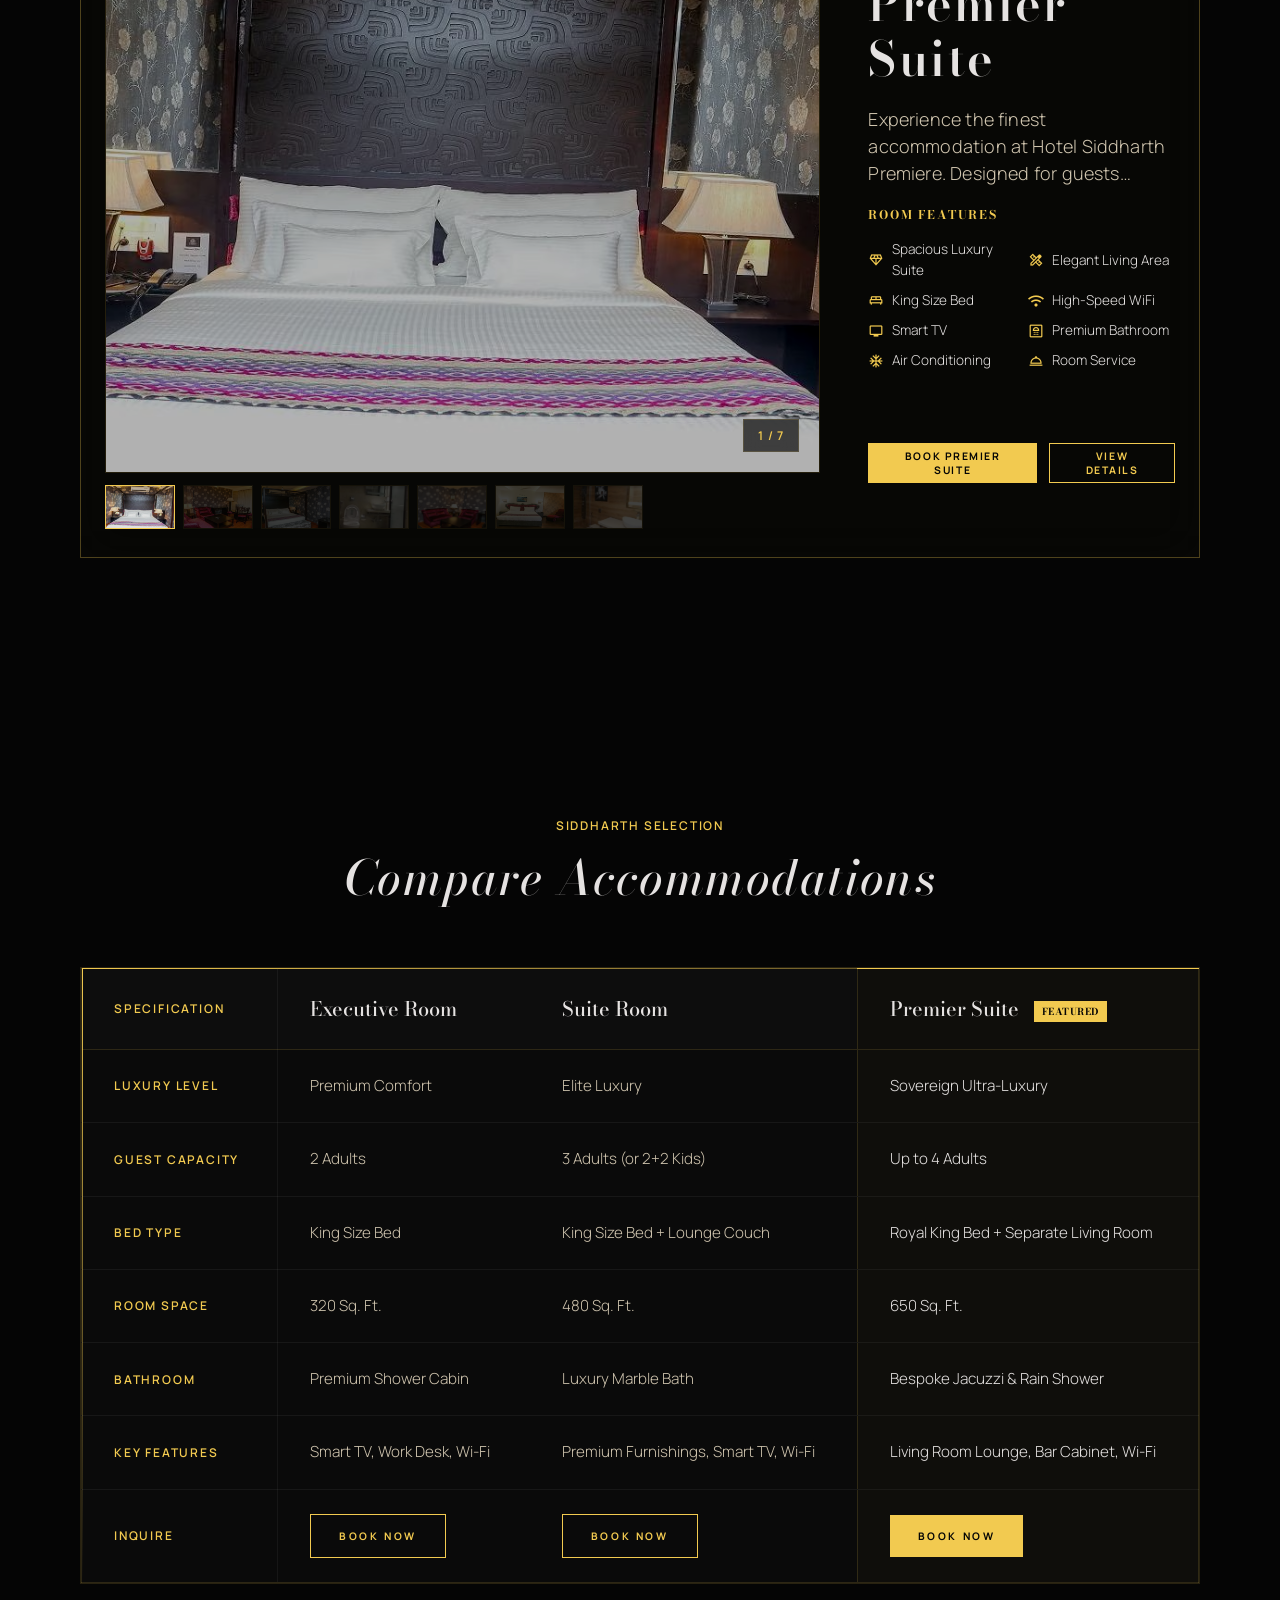
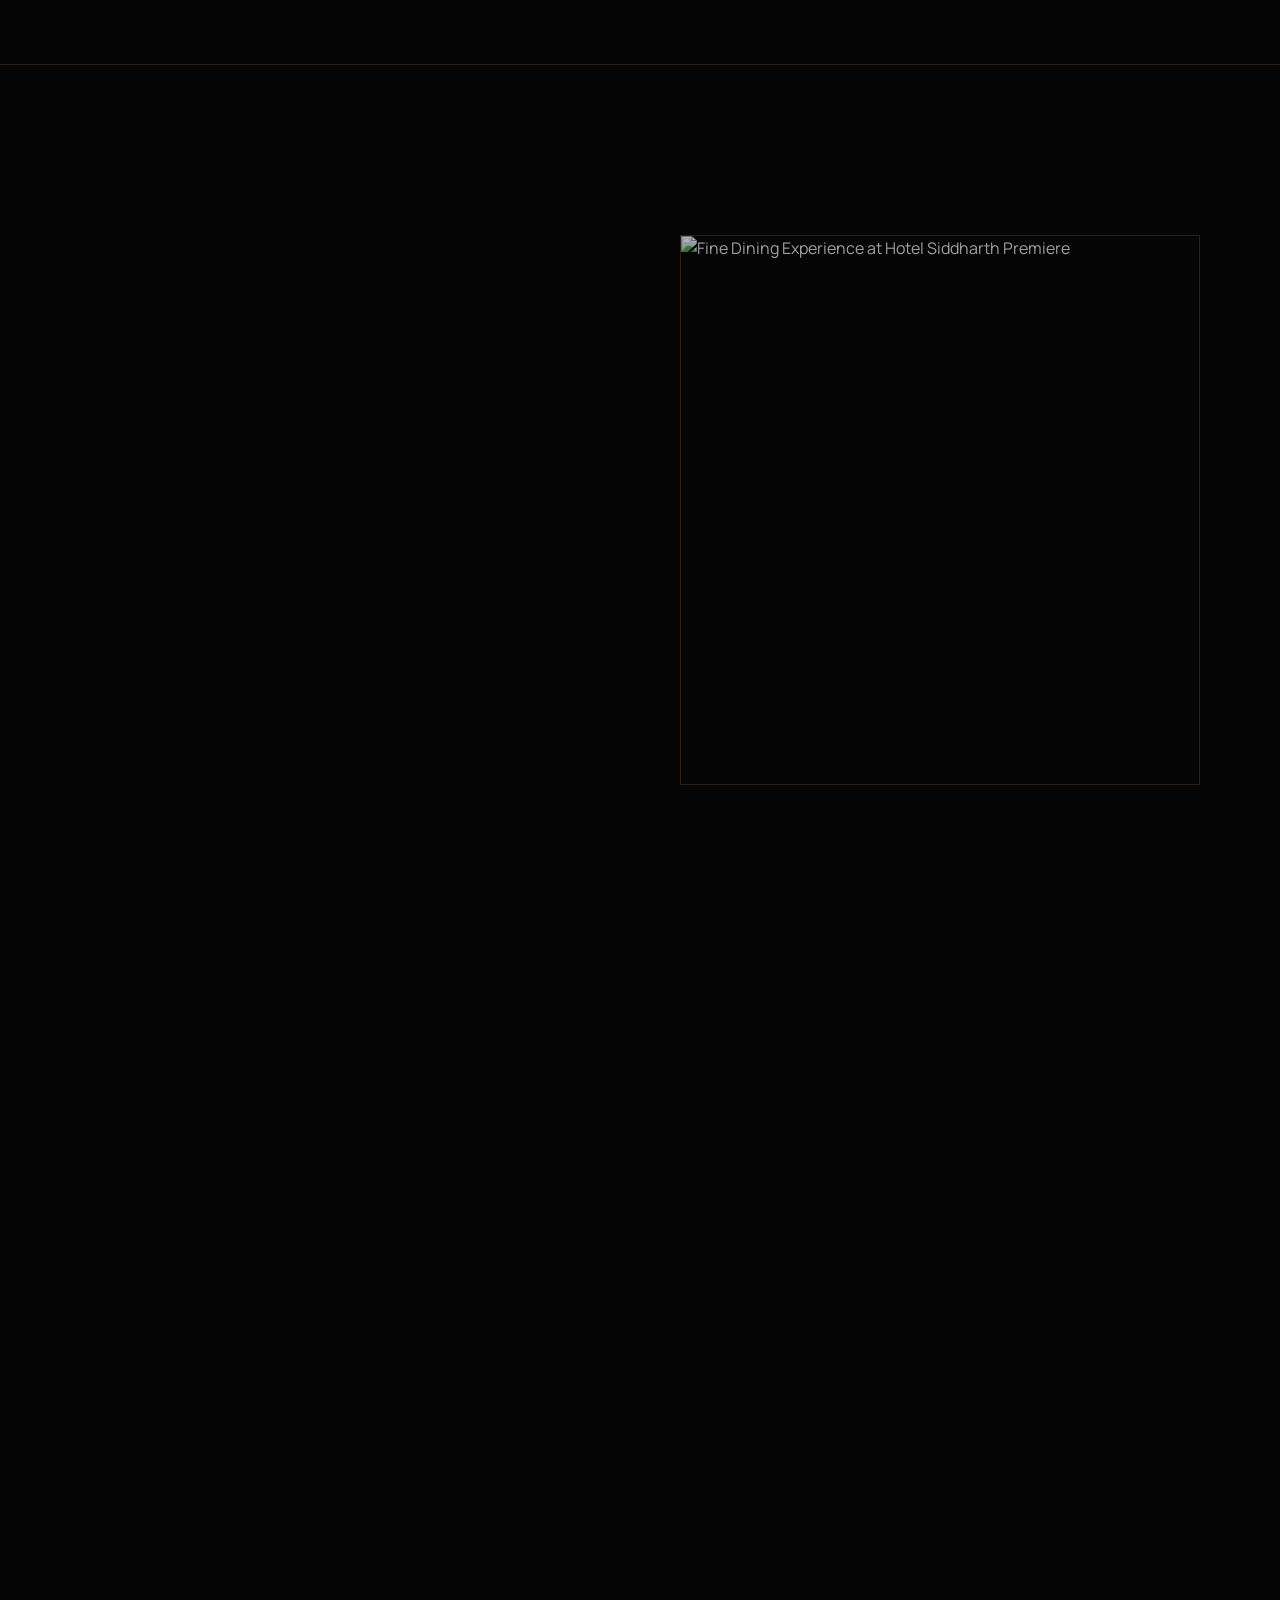
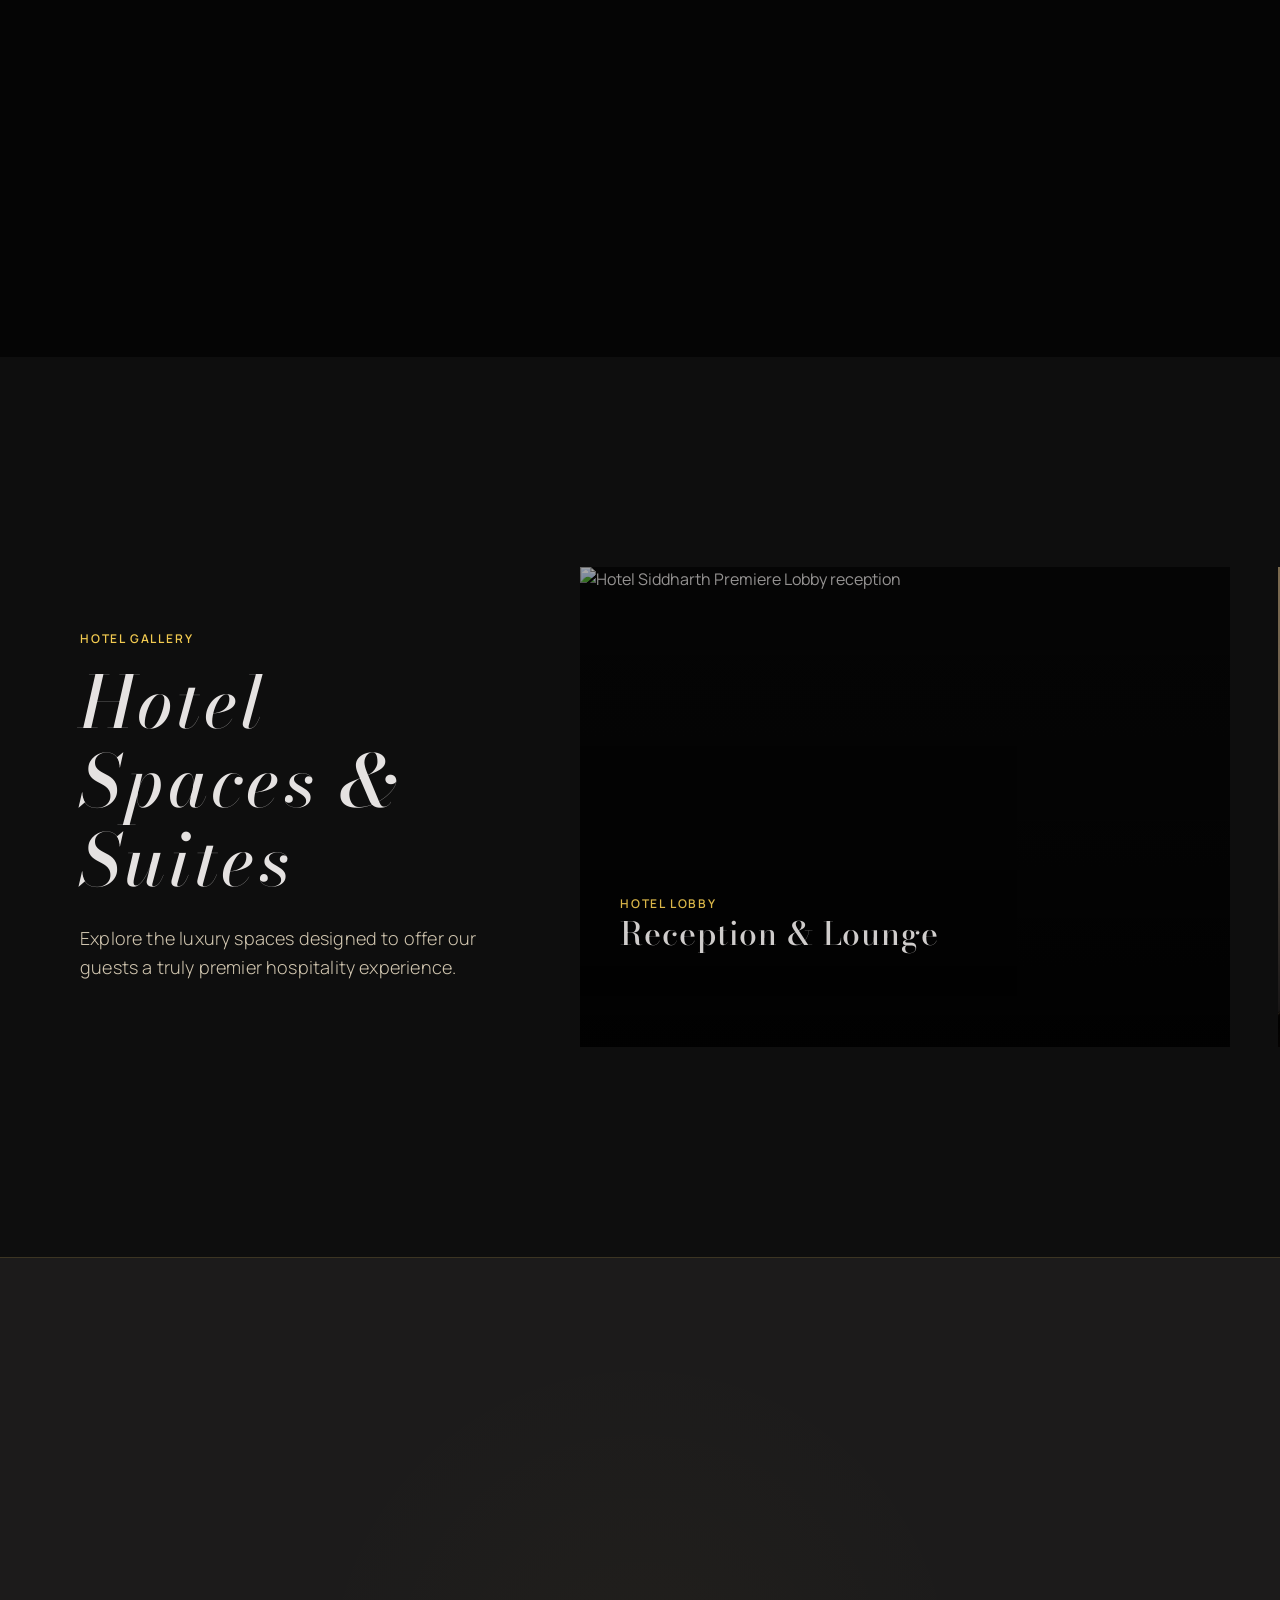
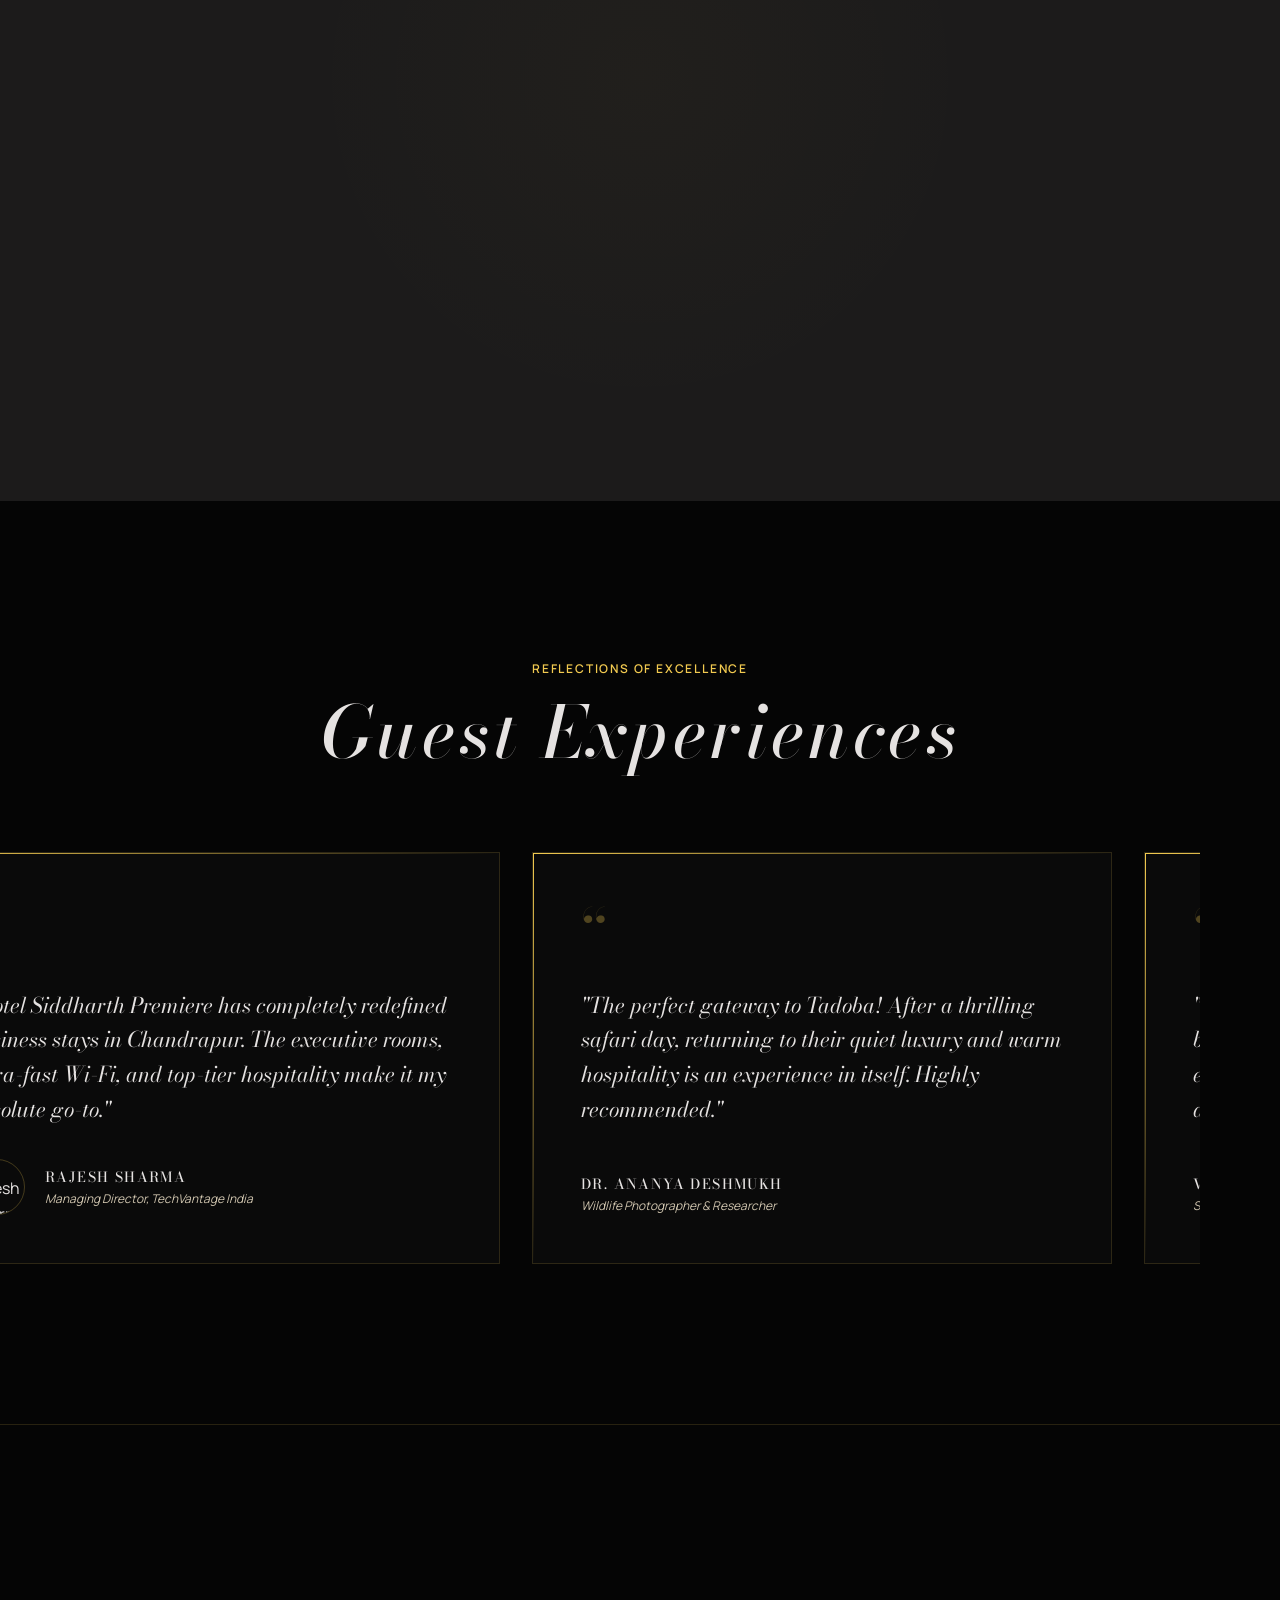
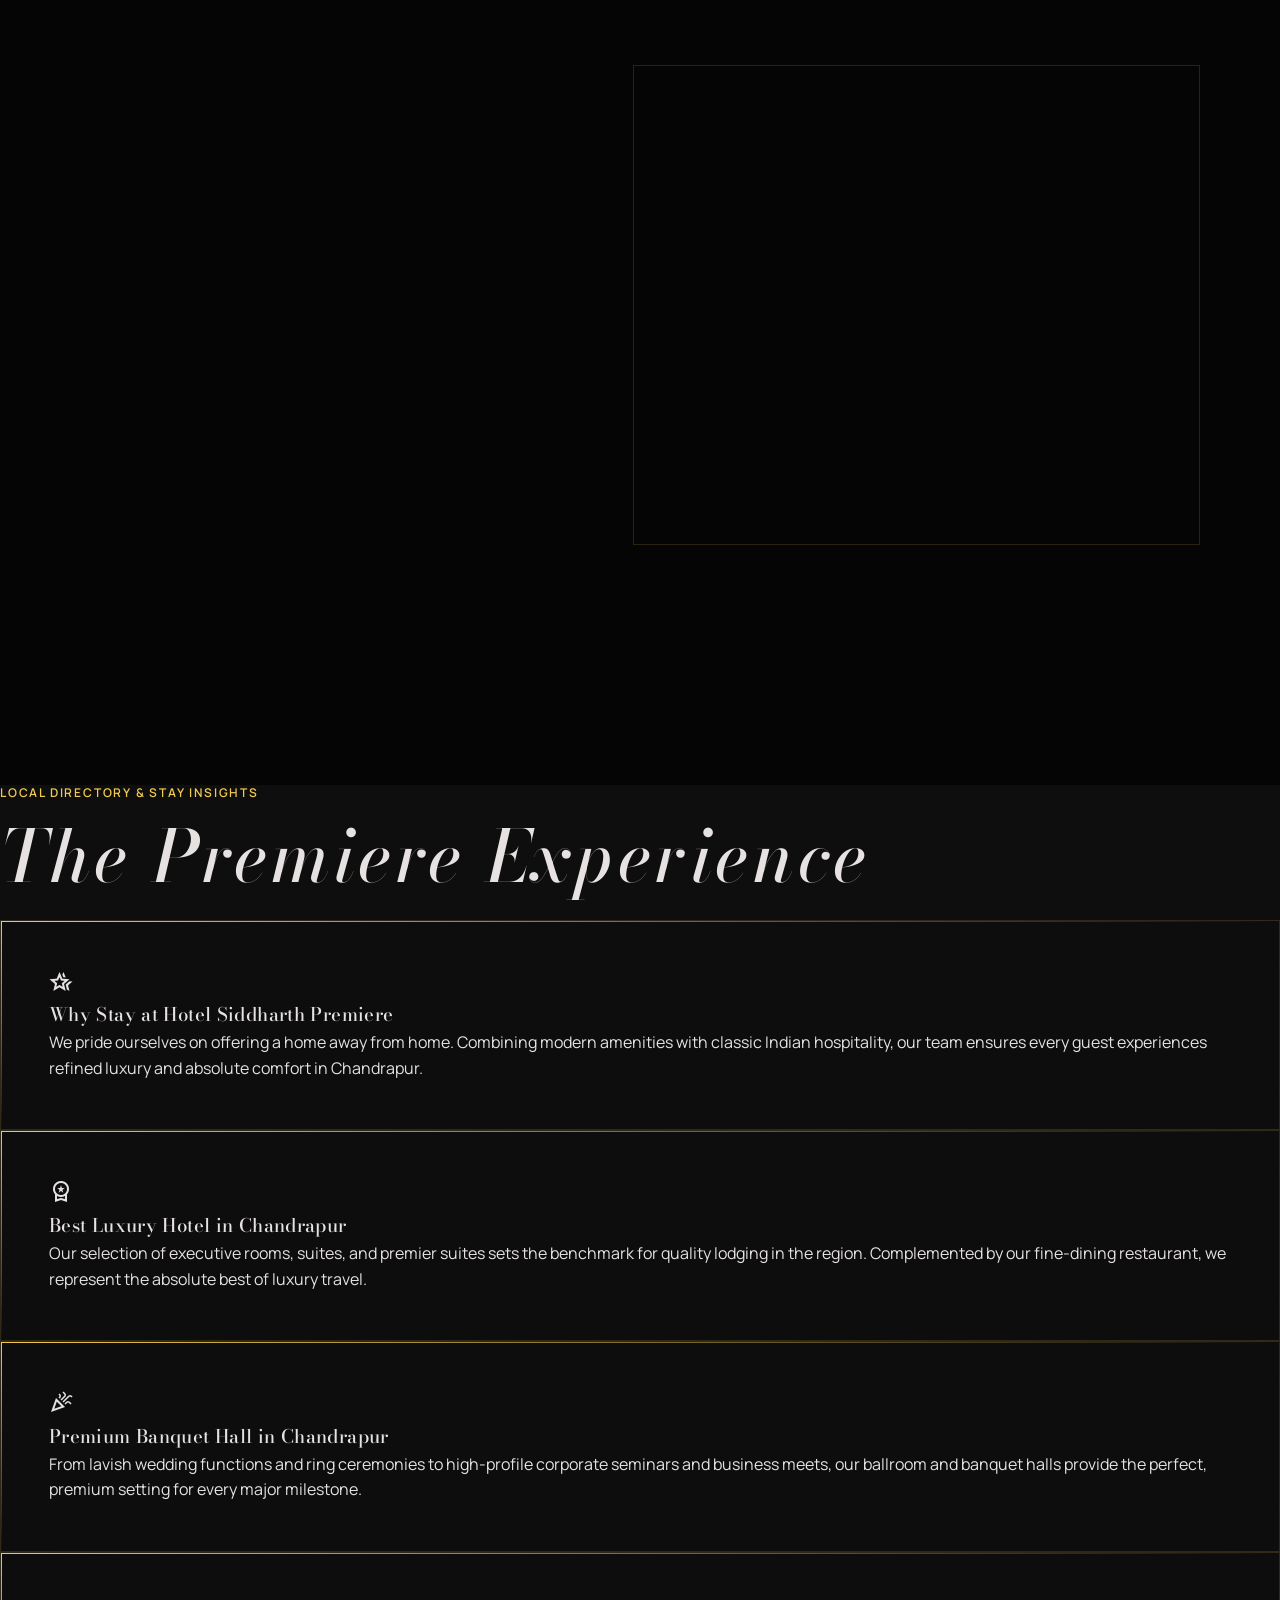
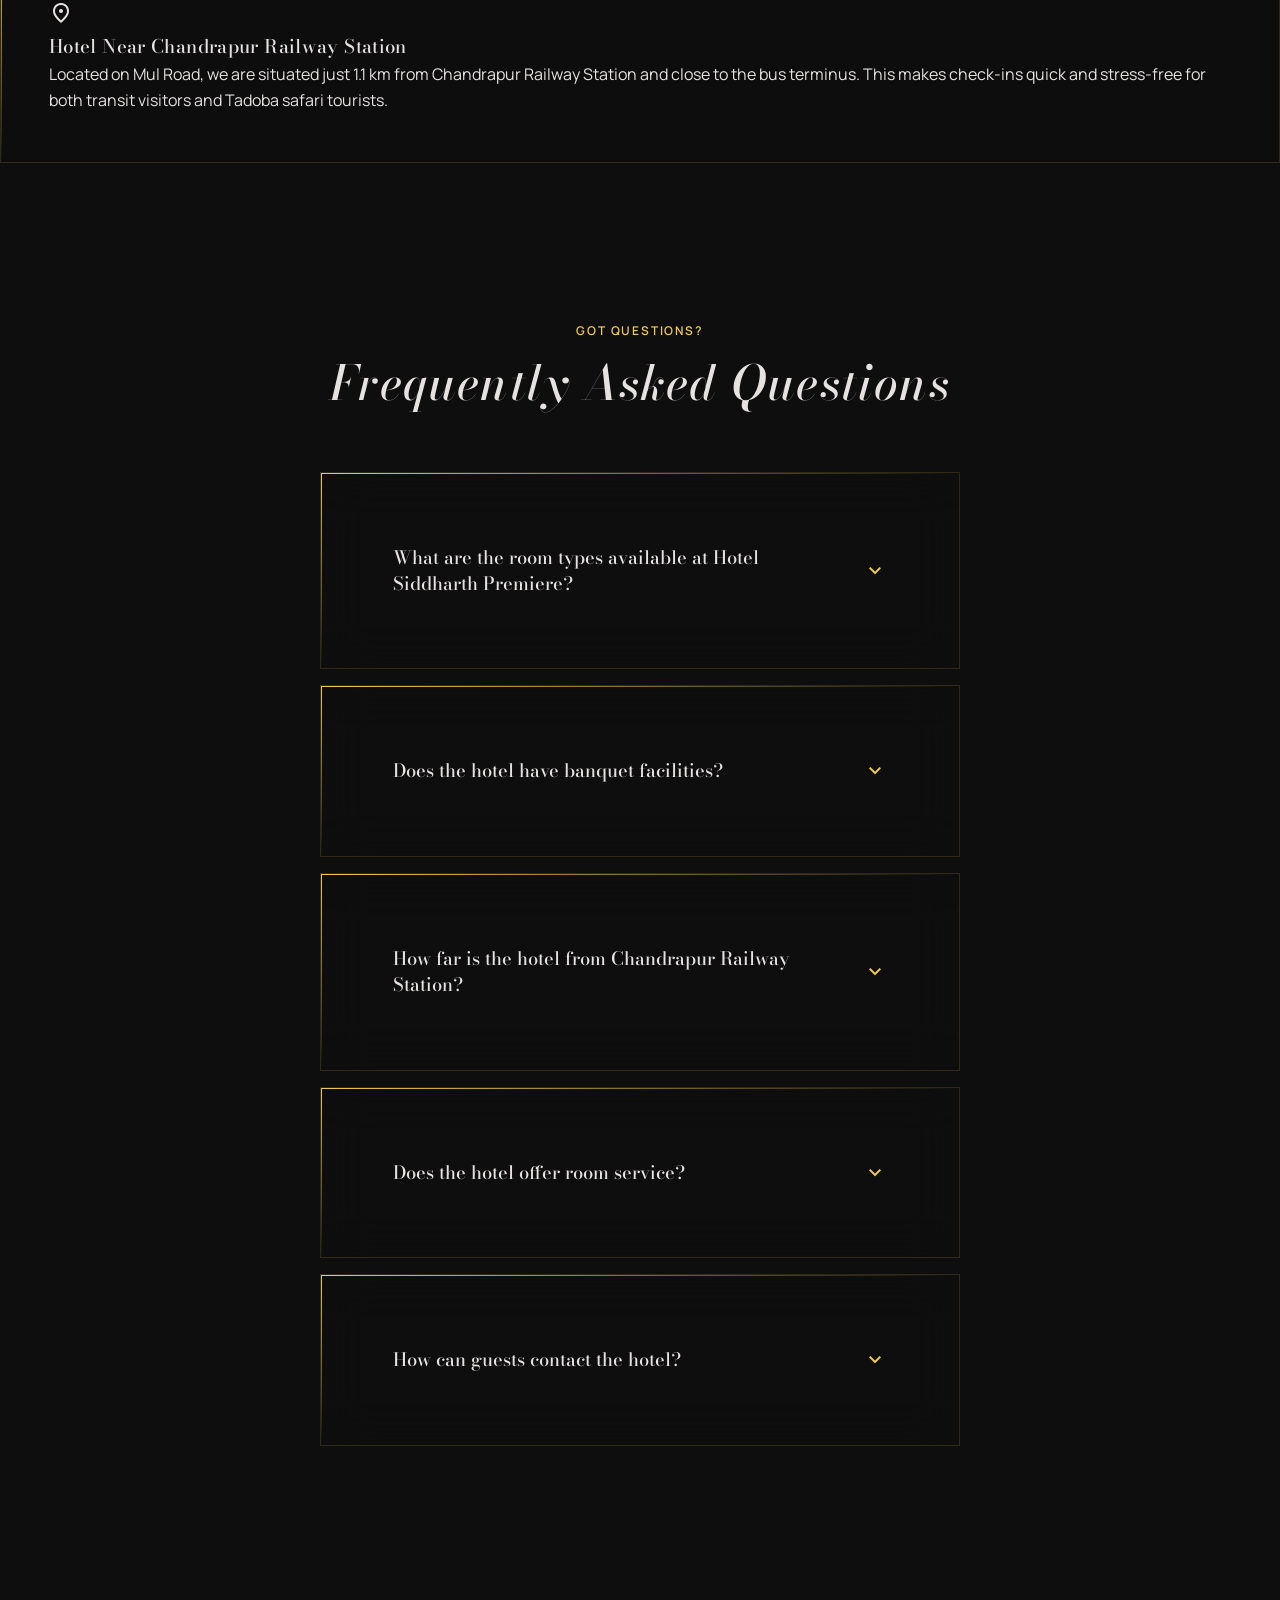
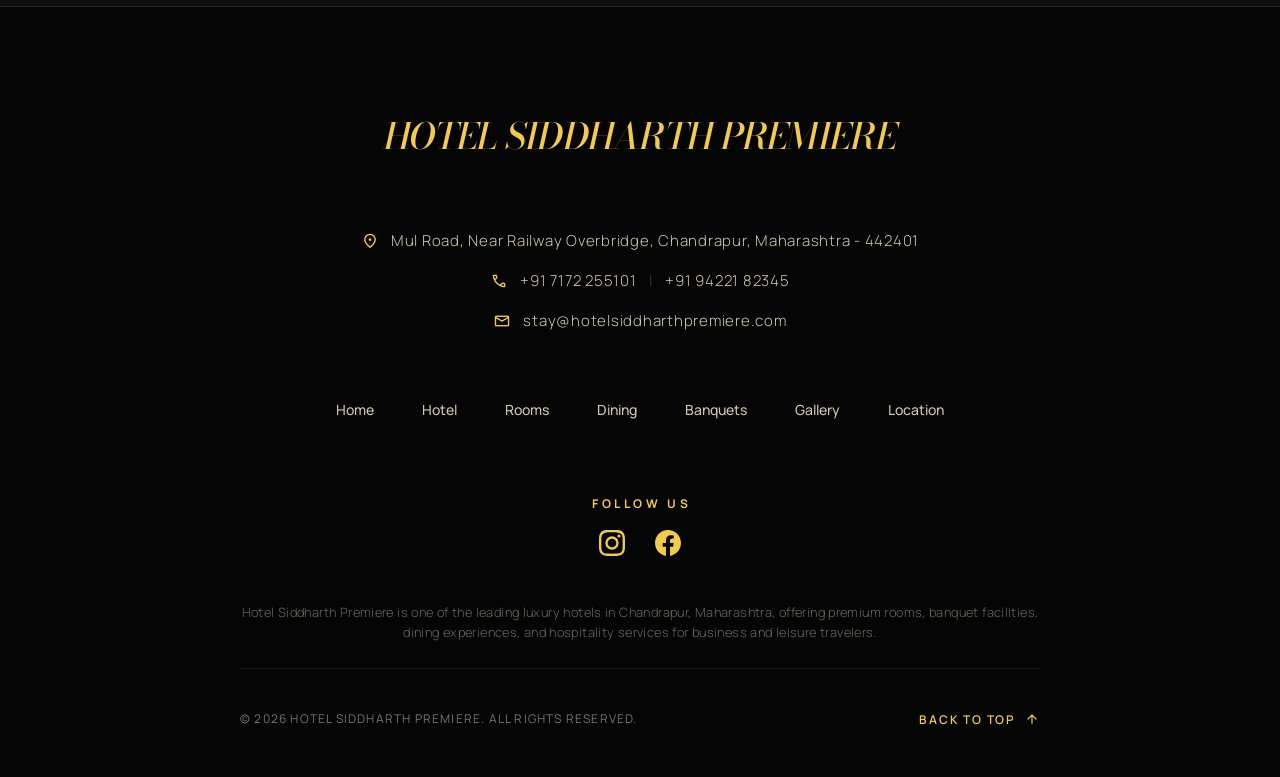
==== commit 33783e03: "Replace Grand Lobby image with luxury lobby and rename card title to Luxury Welcome Lounge" ====
--- a/index.html
+++ b/index.html
@@ -783,7 +783,7 @@
                     
                     <!-- Gallery 3 -->
                     <div class="portfolio-card">
-                        <img src="https://images.unsplash.com/photo-1566665797739-1674de7a421a?auto=format&fit=crop&w=800&q=80" alt="Grand Lobby interior" loading="lazy">
+                        <img src="file:///C:/Users/praty/.gemini/antigravity-ide/brain/6309b095-7ea6-4b4d-8443-34f73110f9f1/grand_lobby_luxury_1780684812234.png" alt="Grand Lobby interior" loading="lazy">
                         <div class="portfolio-info">
                             <span class="font-label-sm" style="color: var(--primary); margin-bottom: 4px; display: block;">Reception Lounge</span>
                             <h3 class="font-headline-lg" style="color: var(--on-surface);">The Grand Lobby</h3>
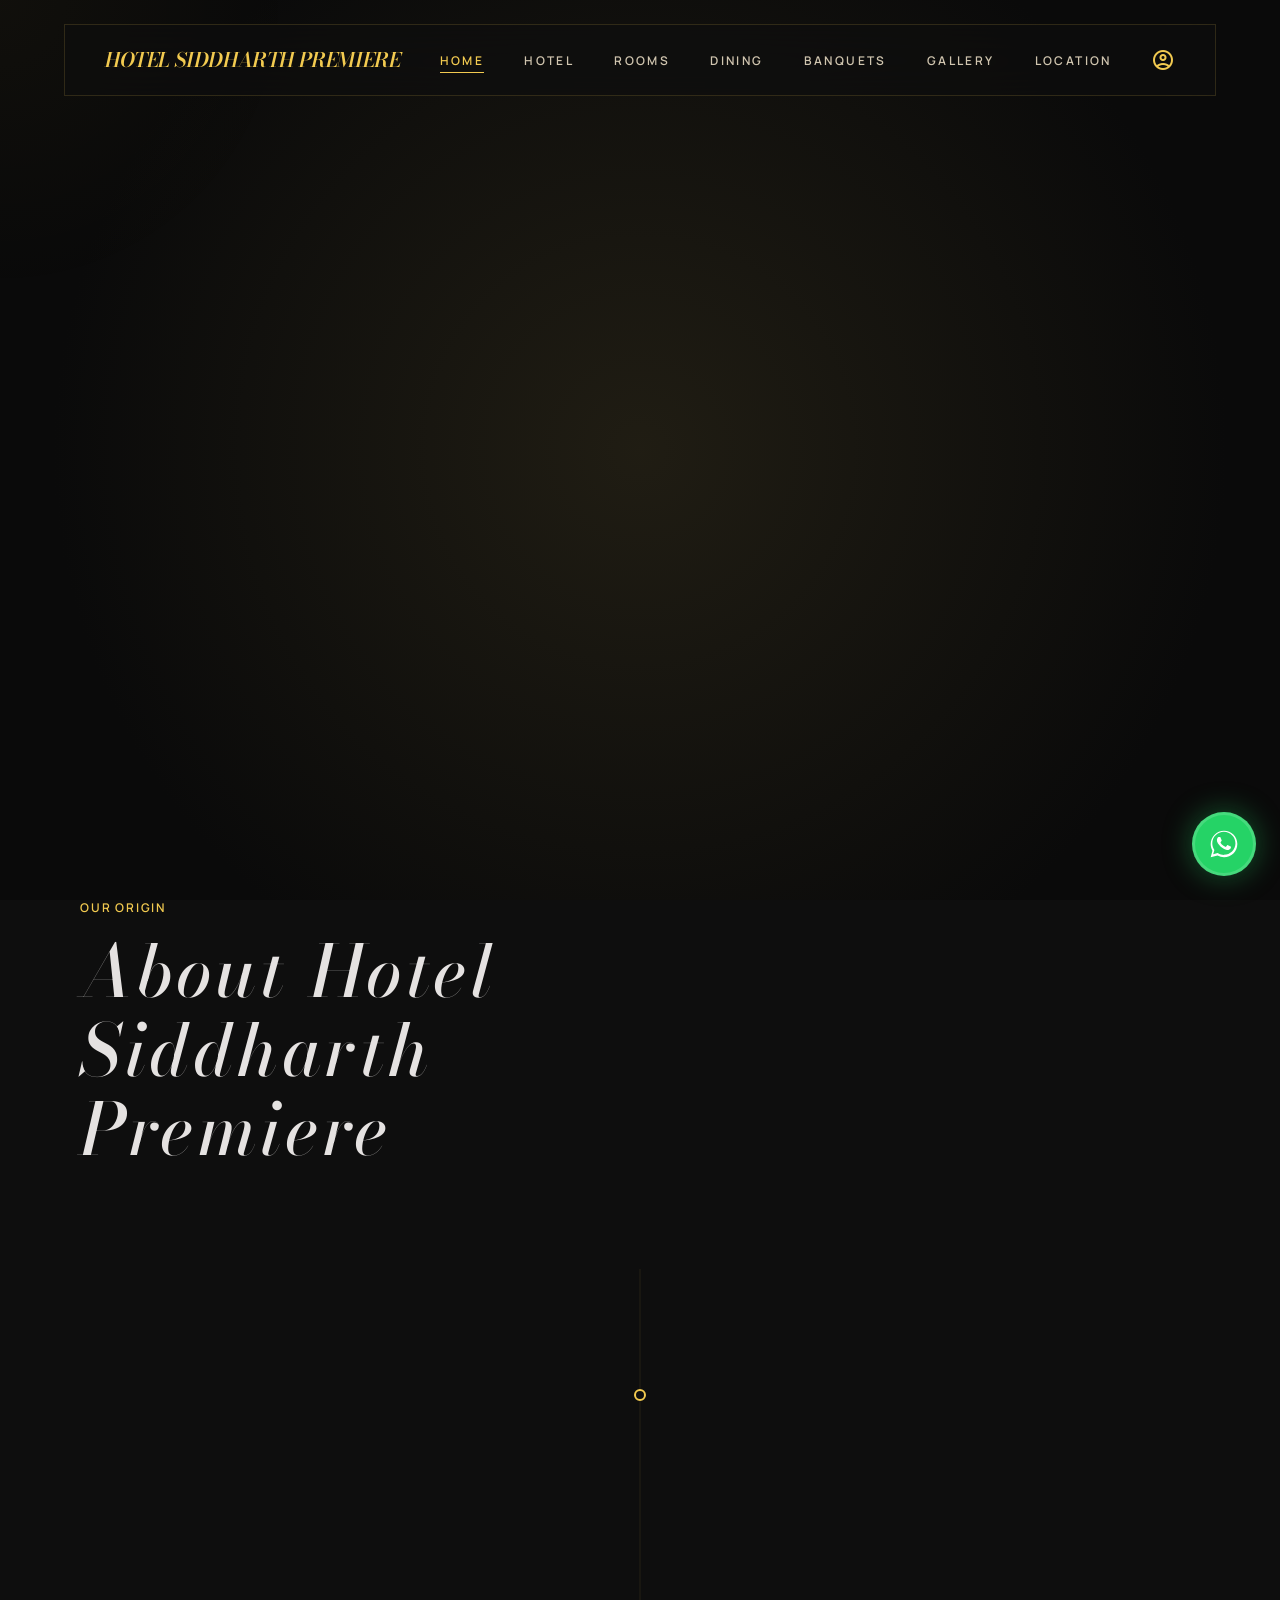
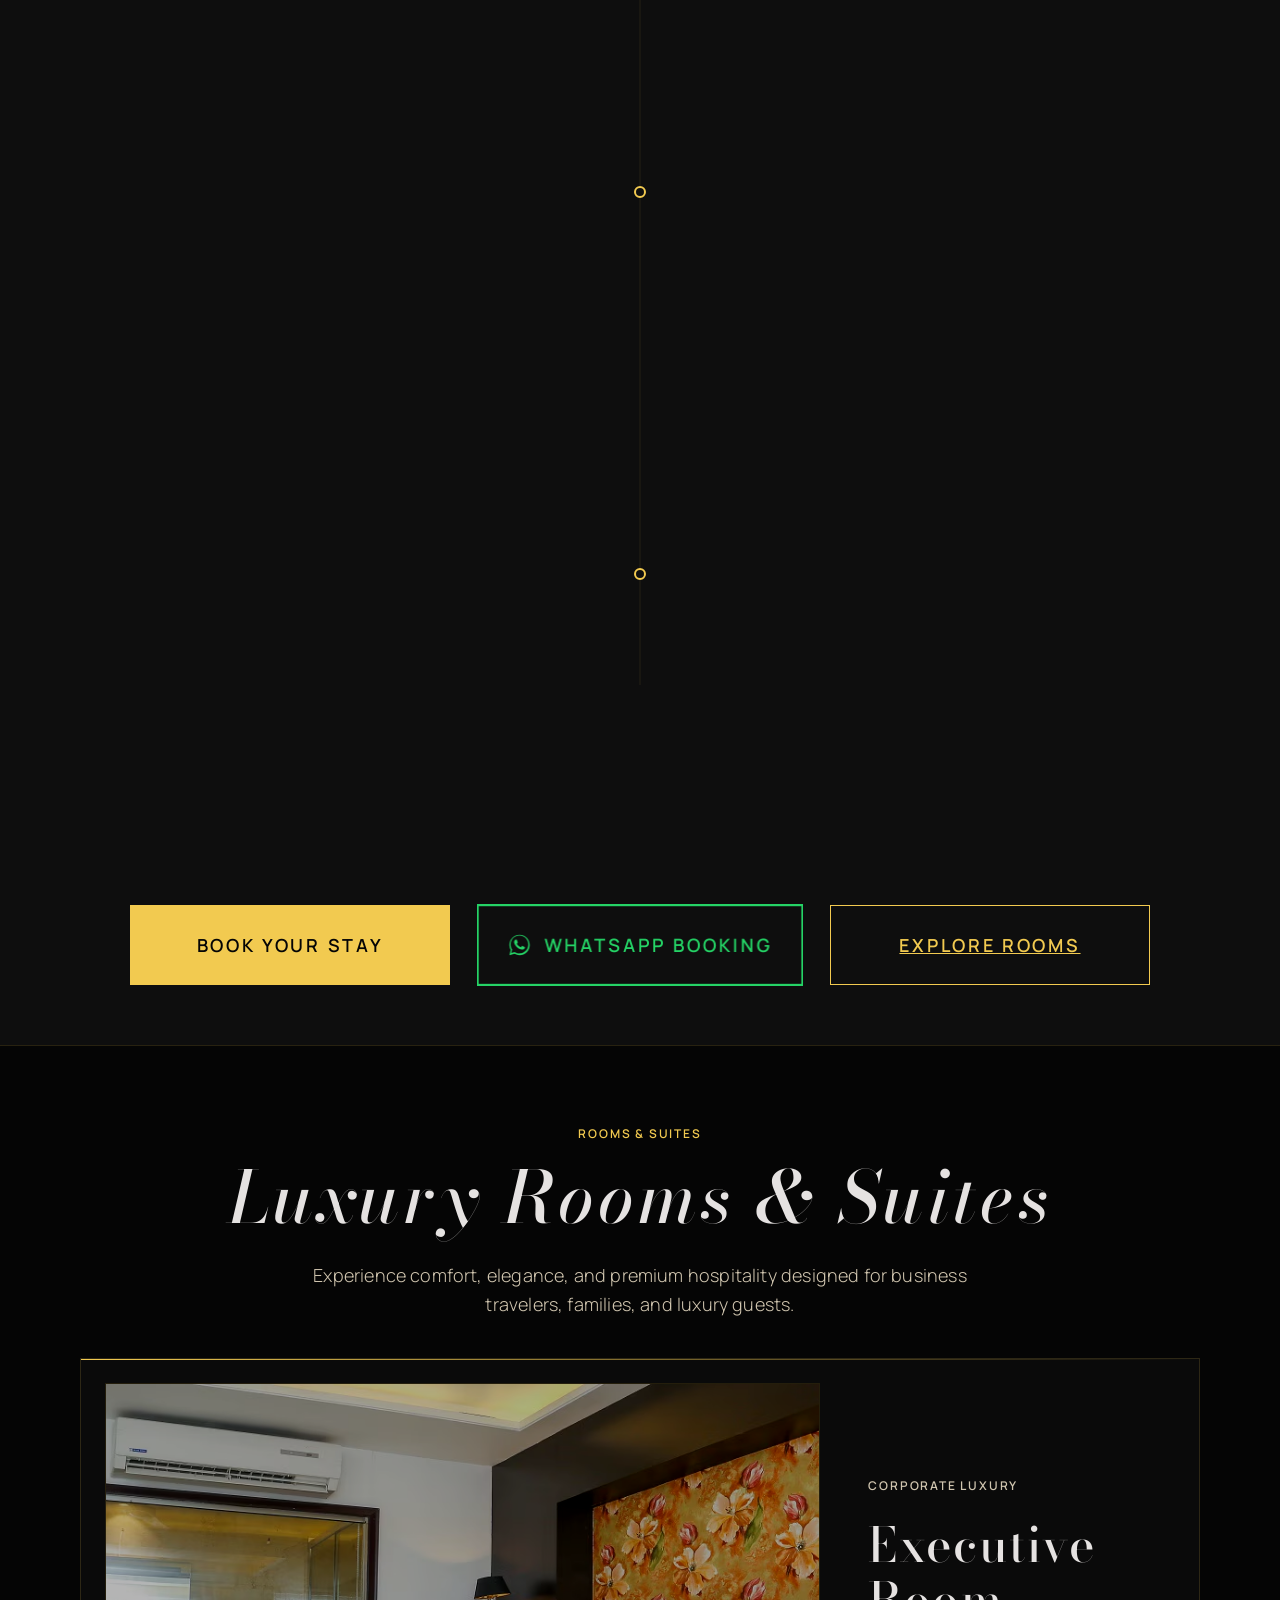
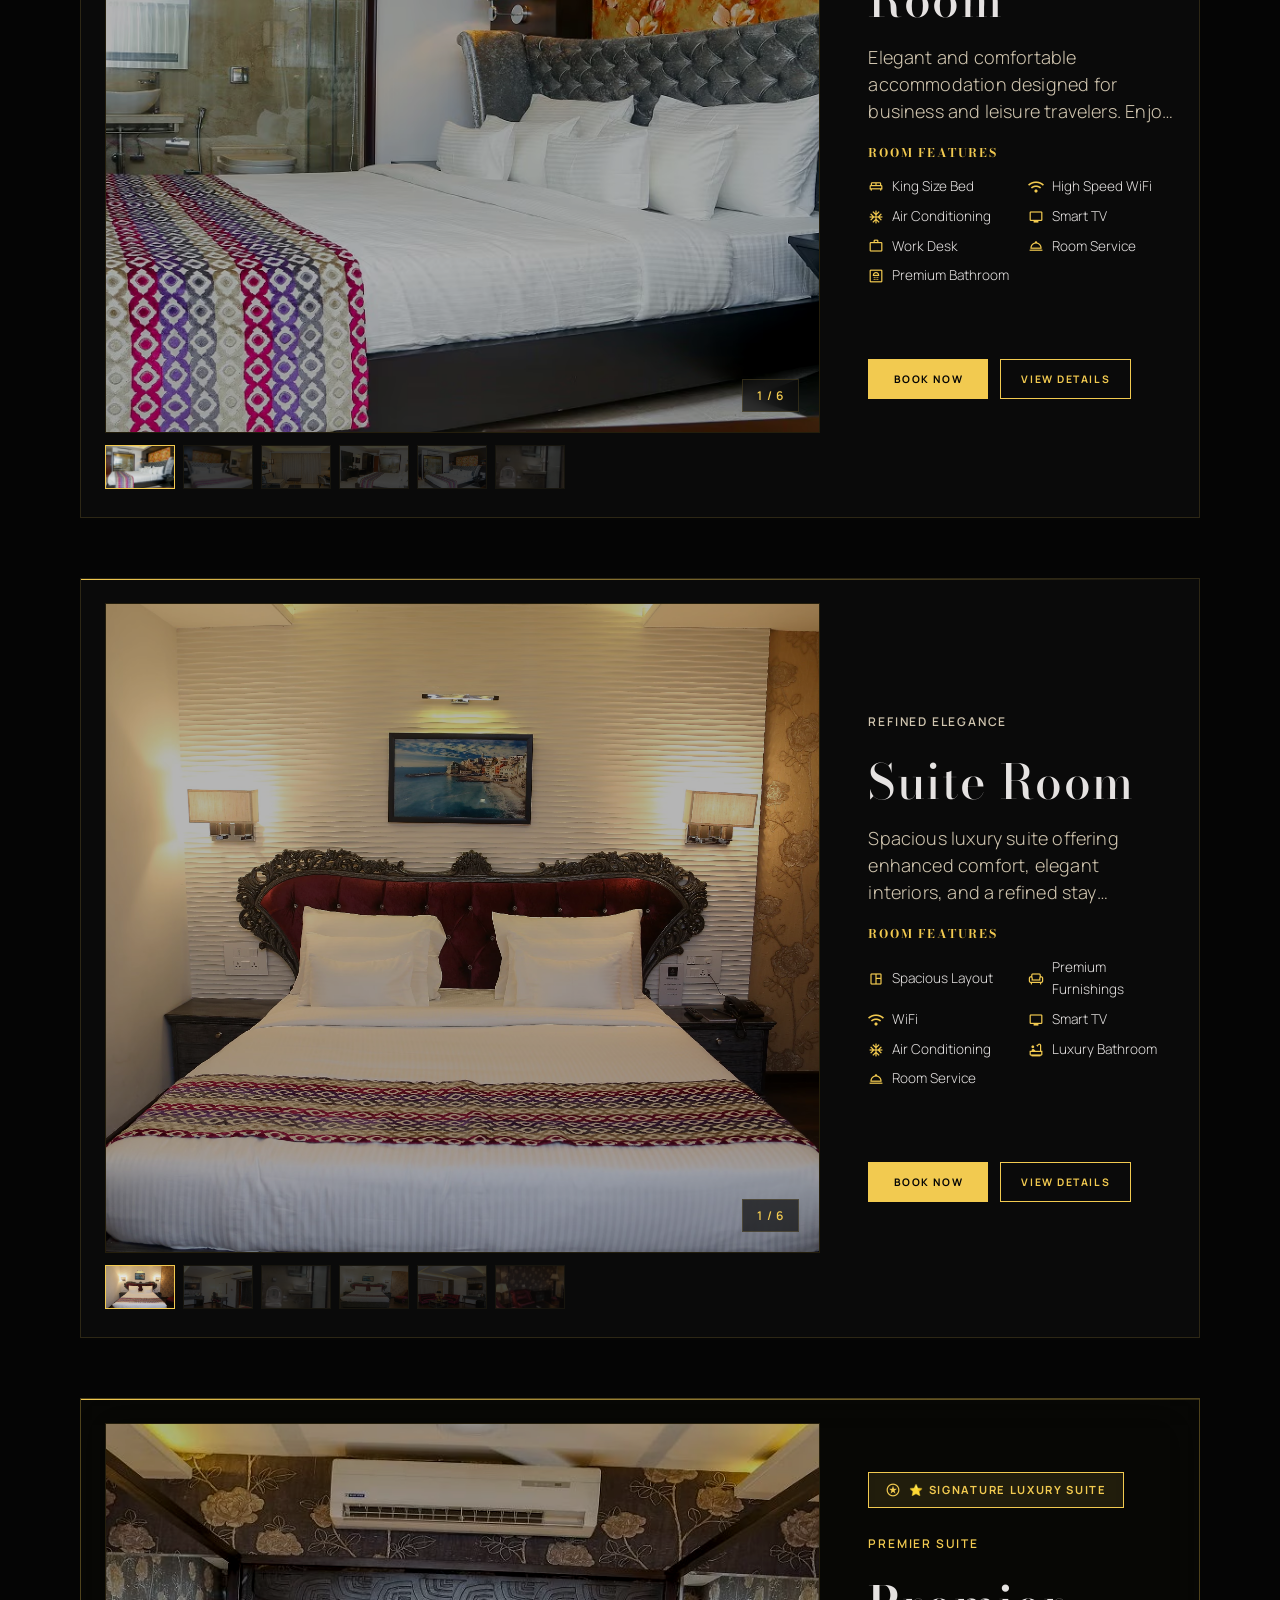
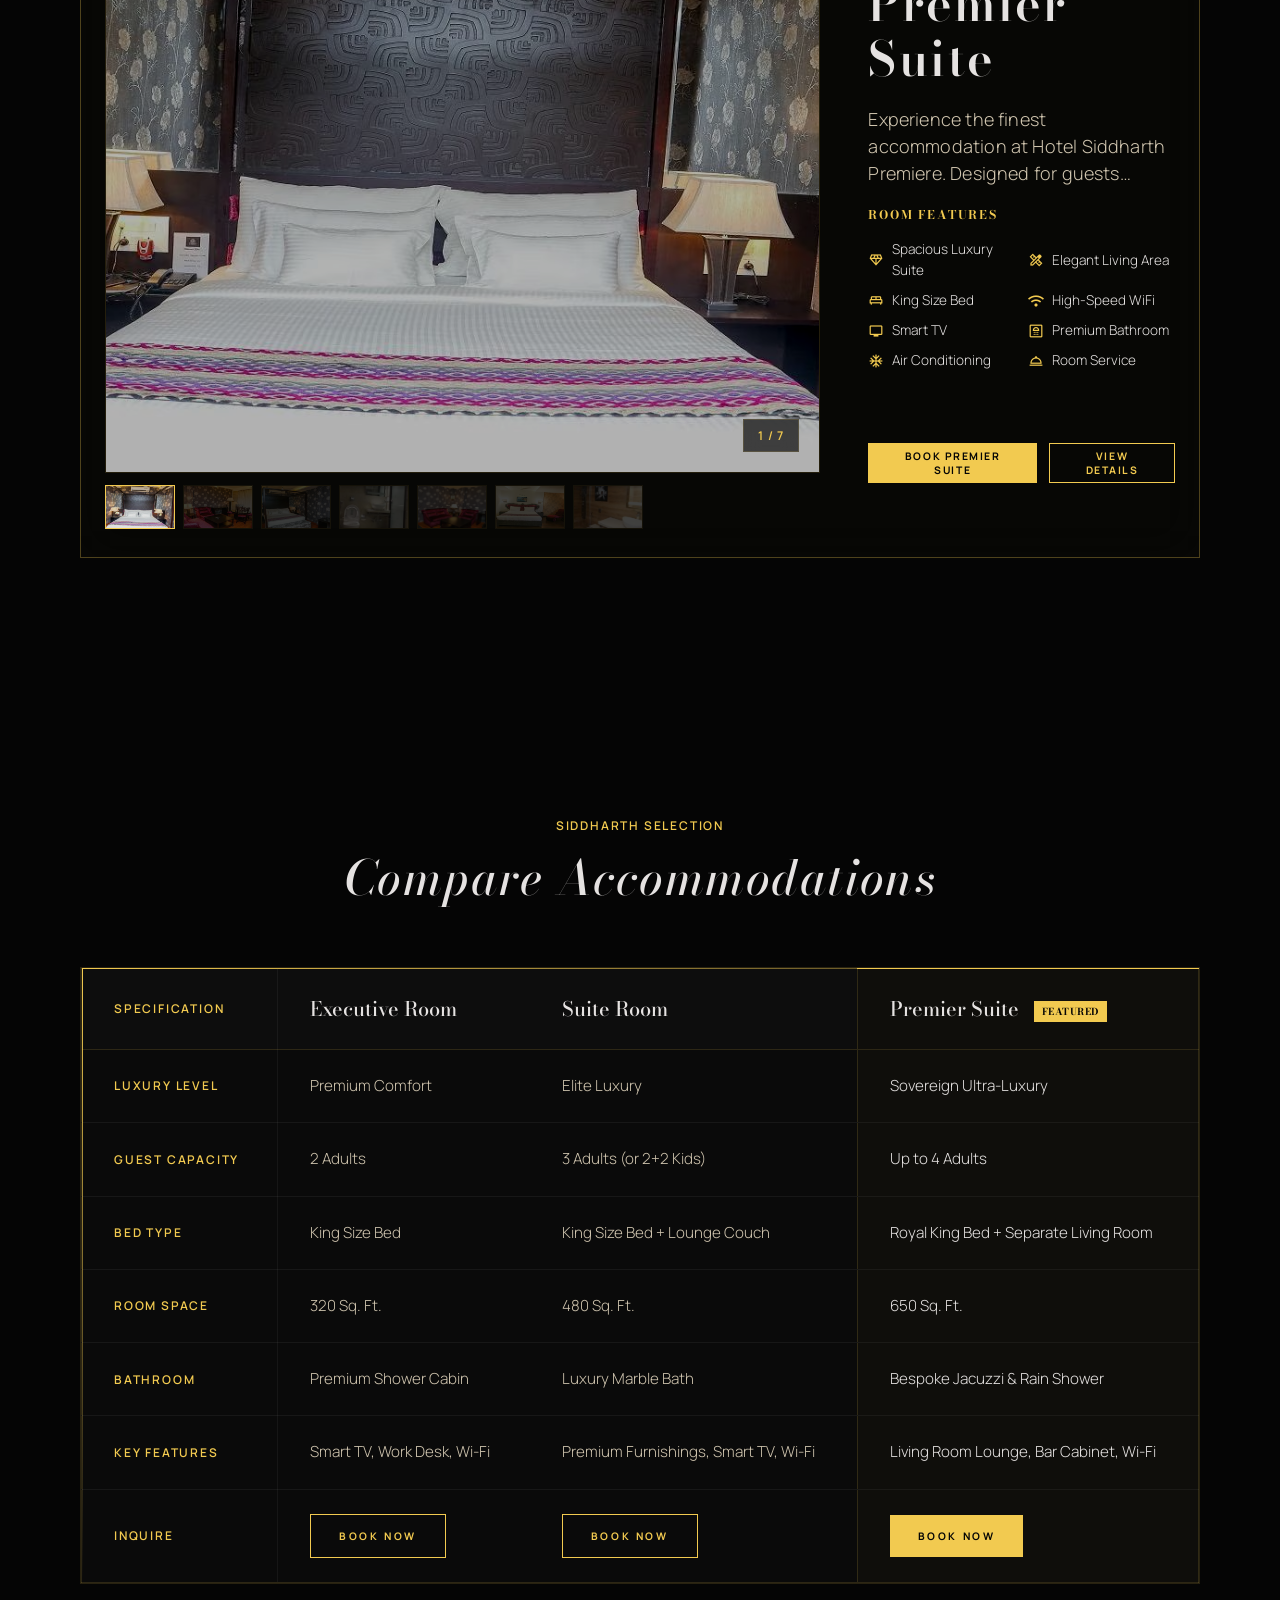
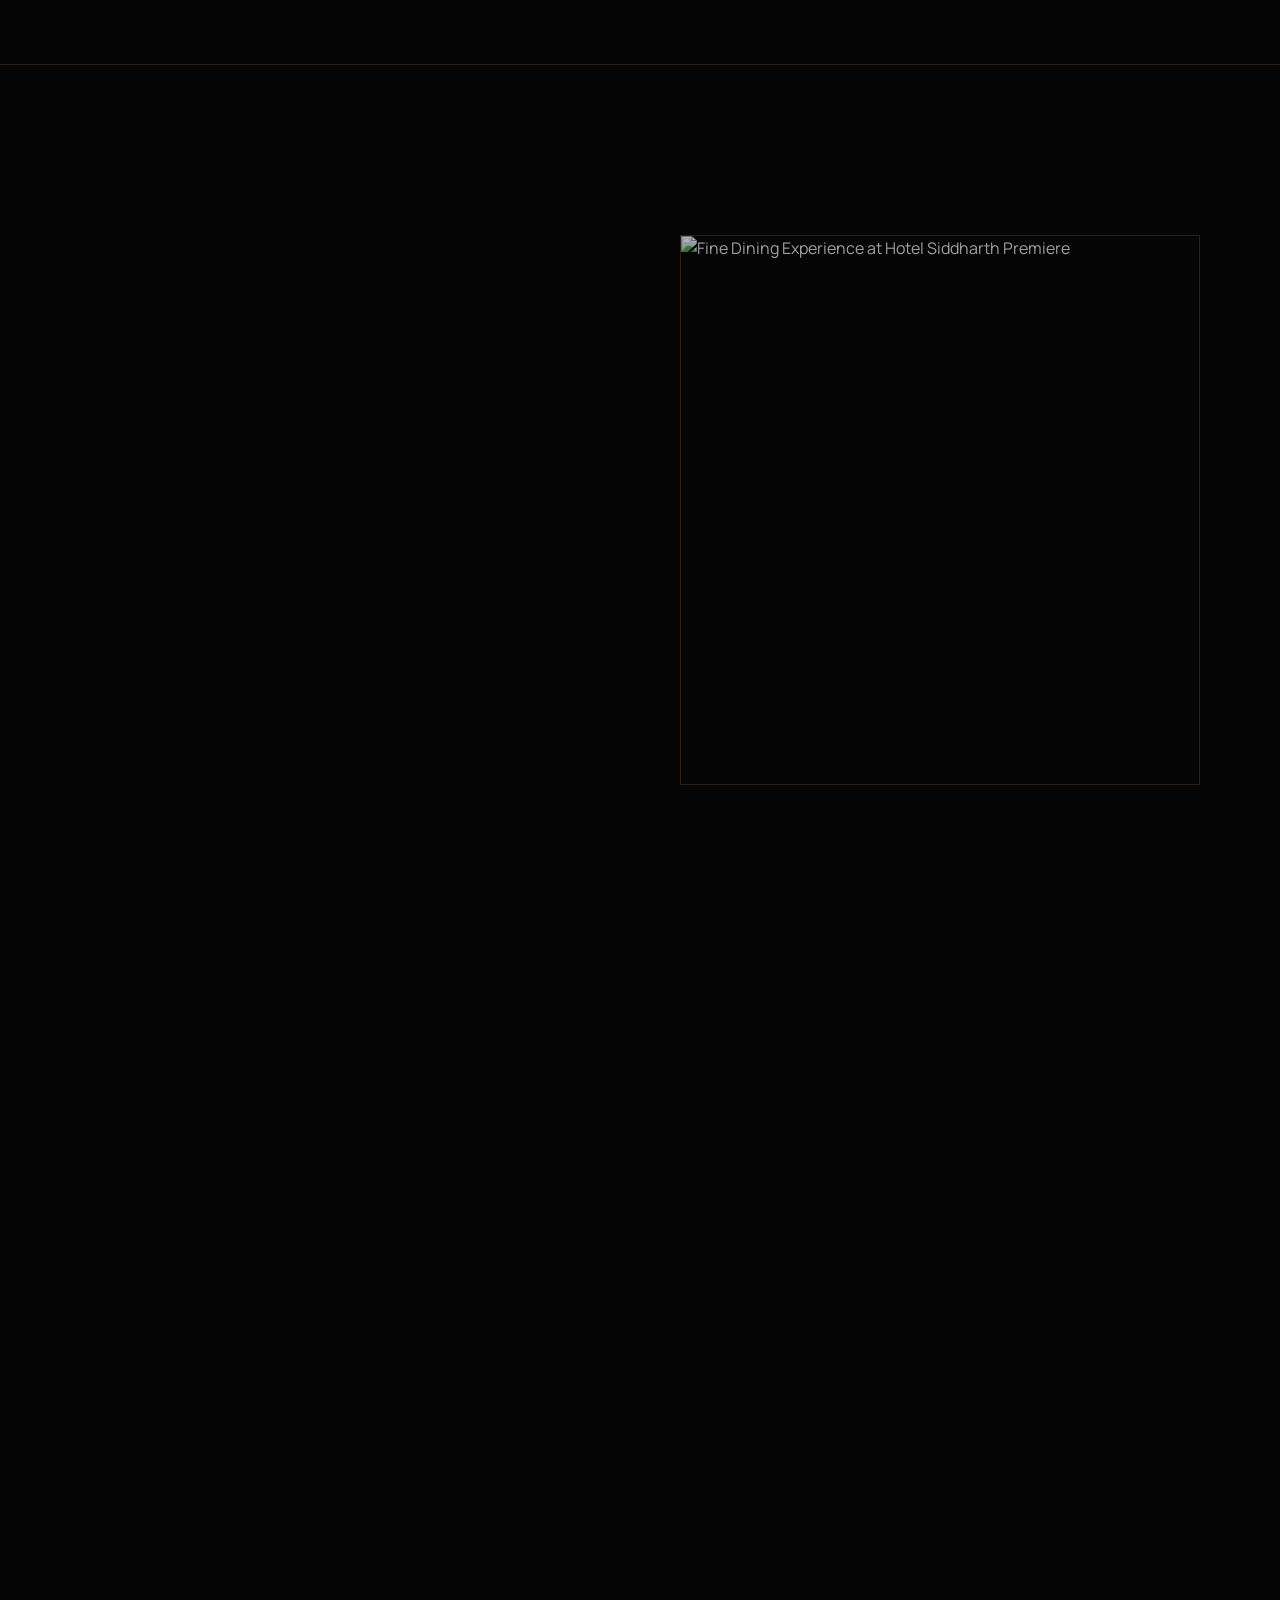
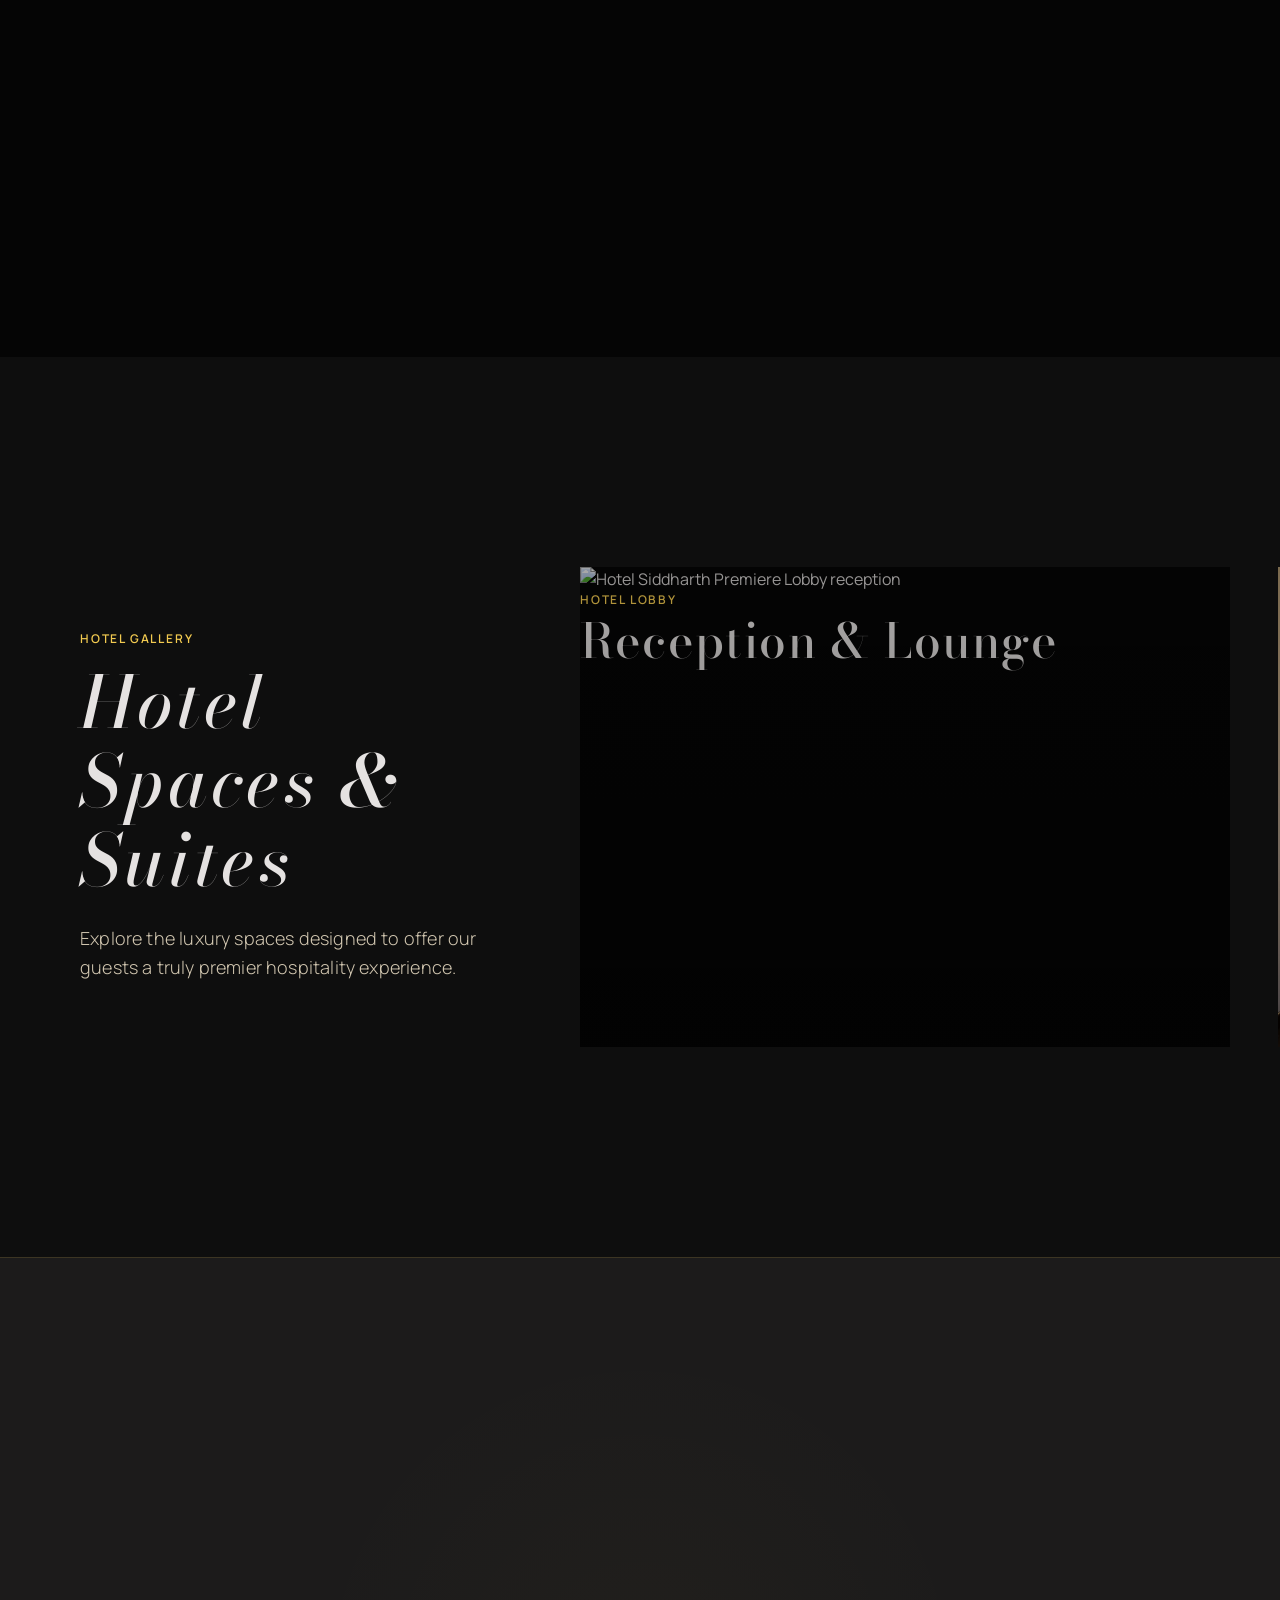
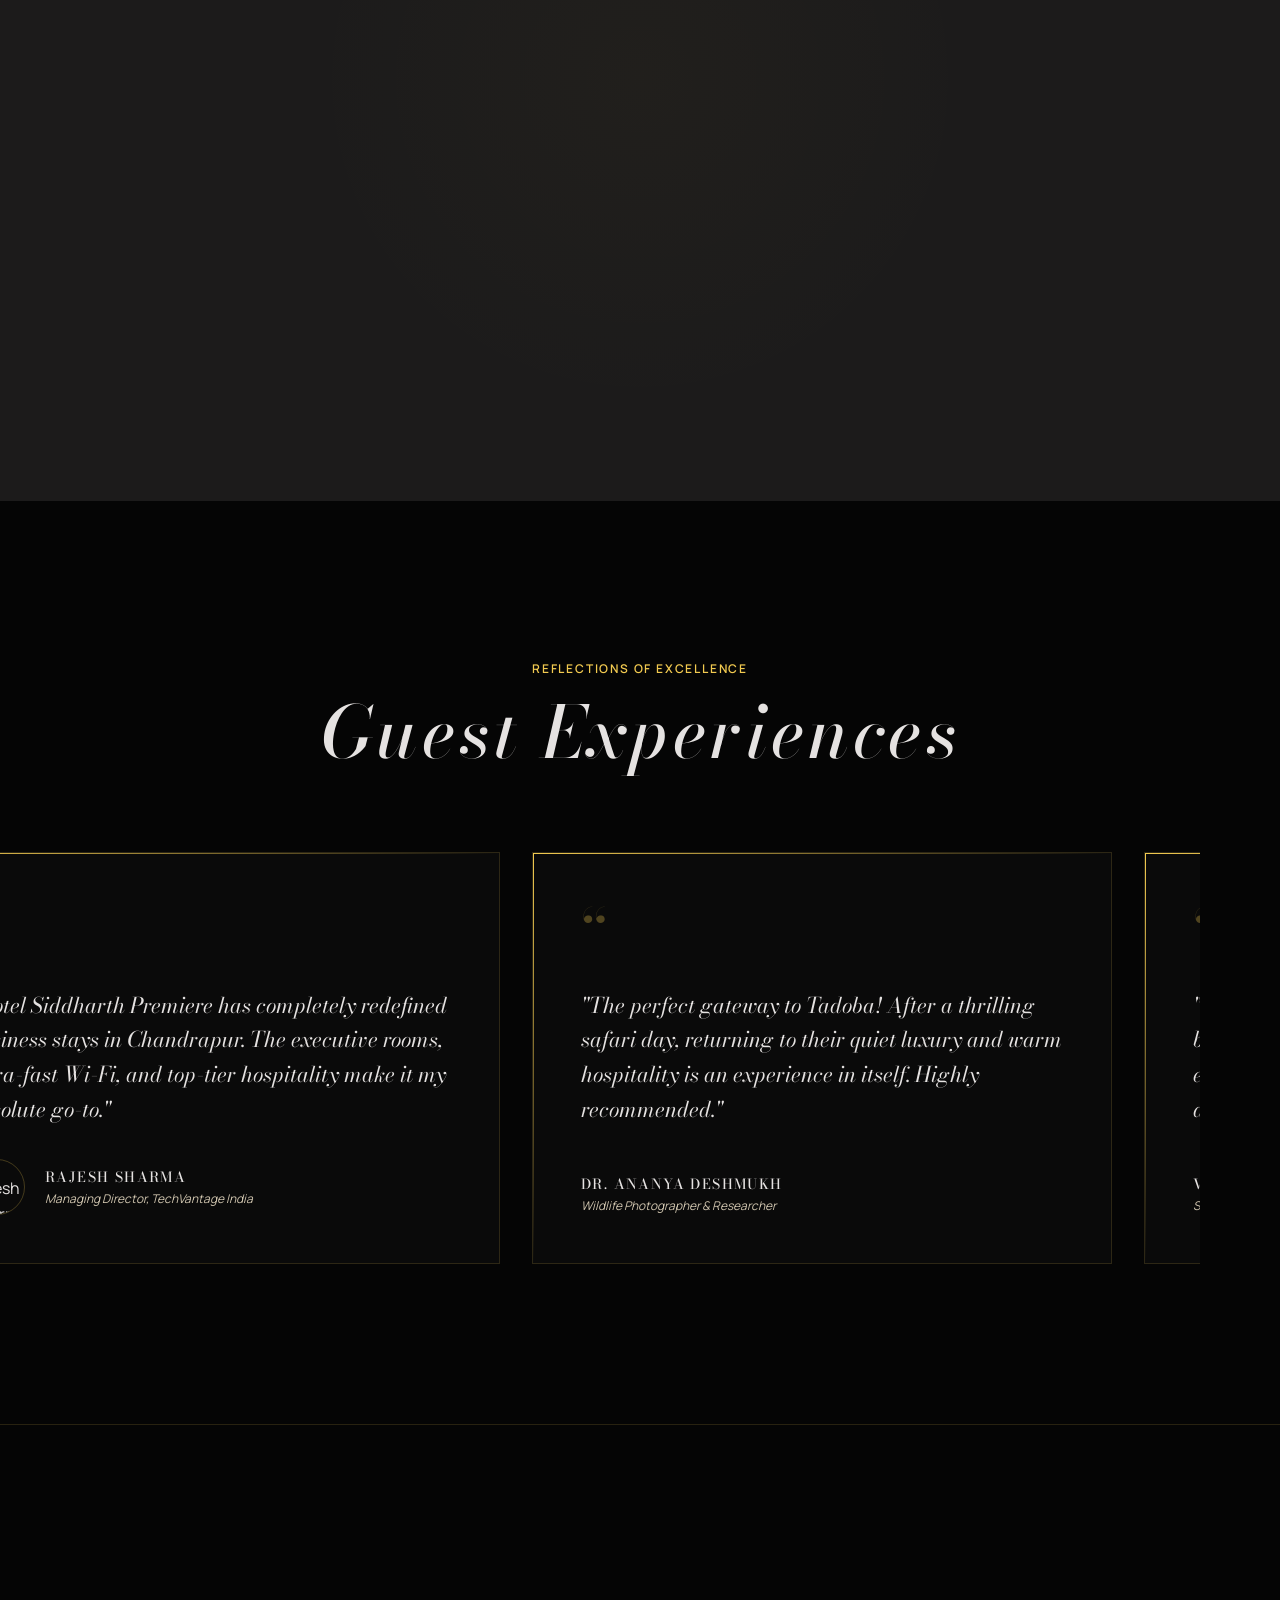
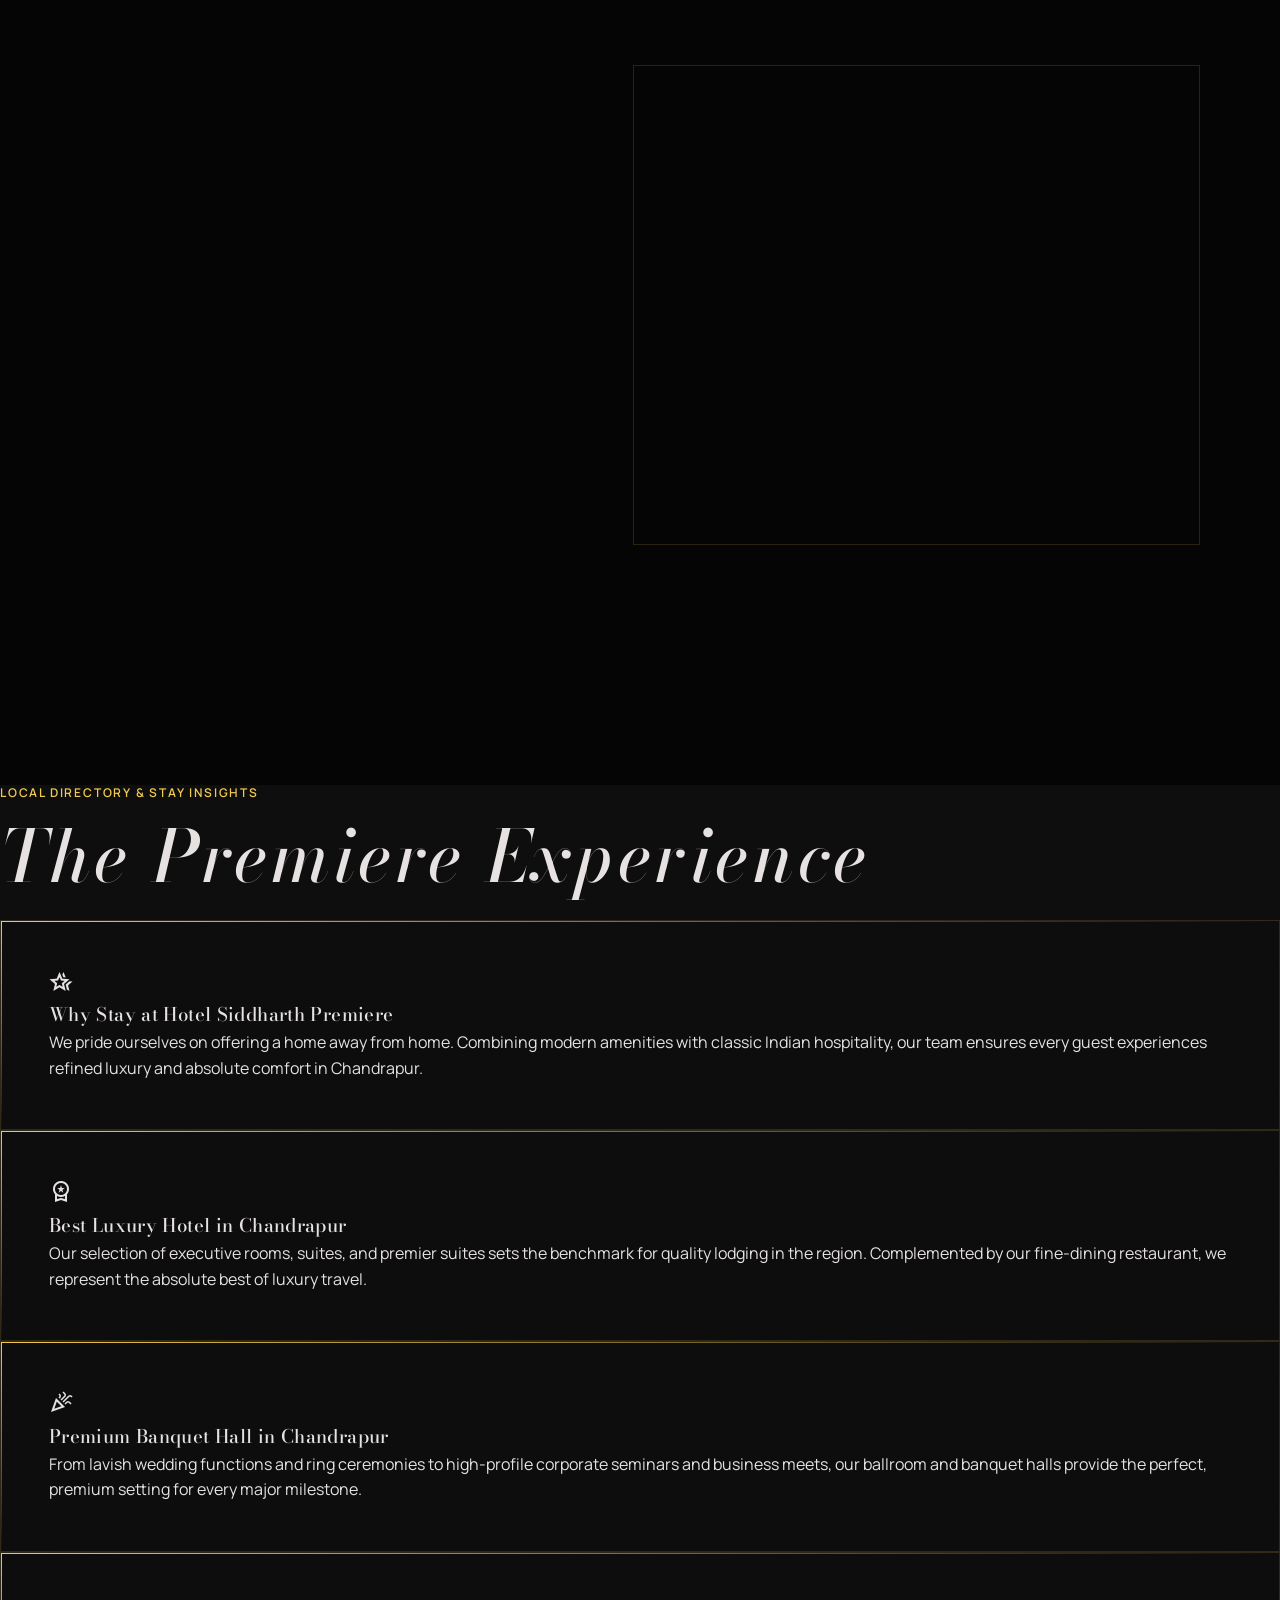
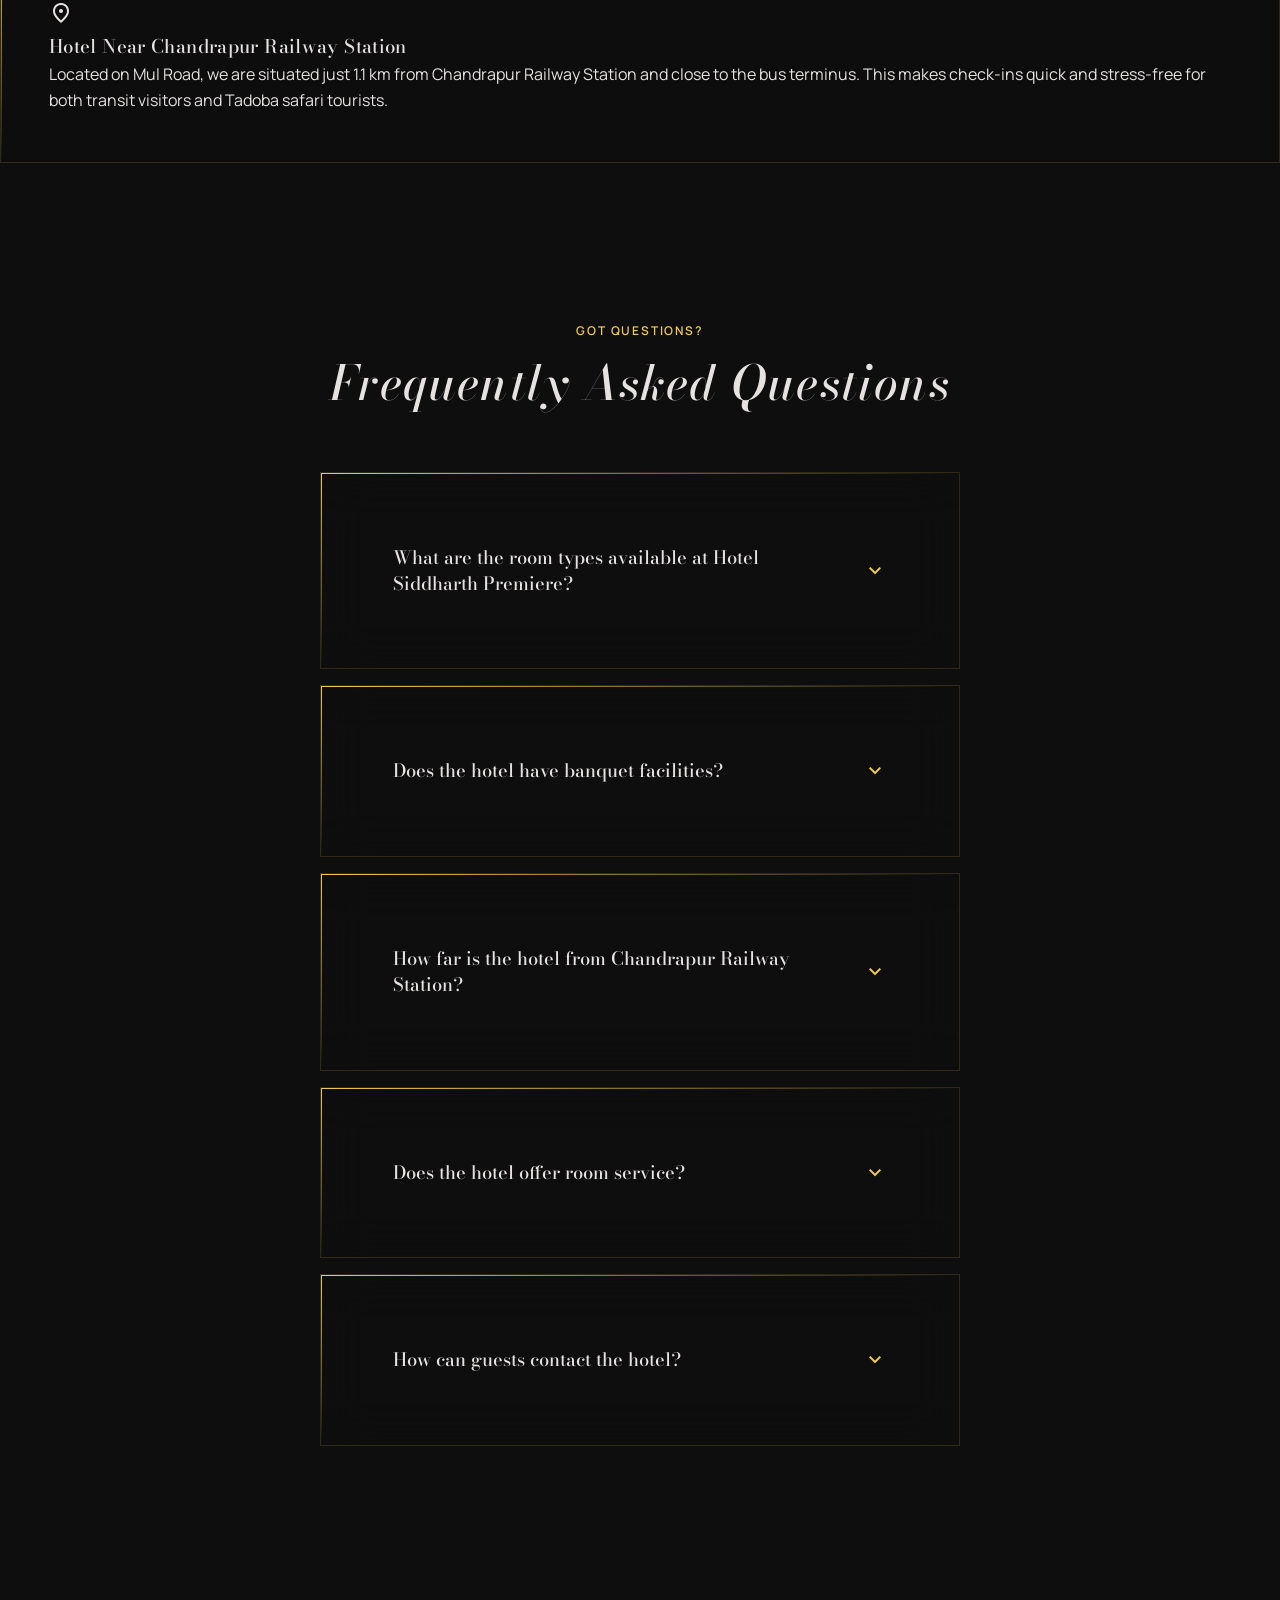
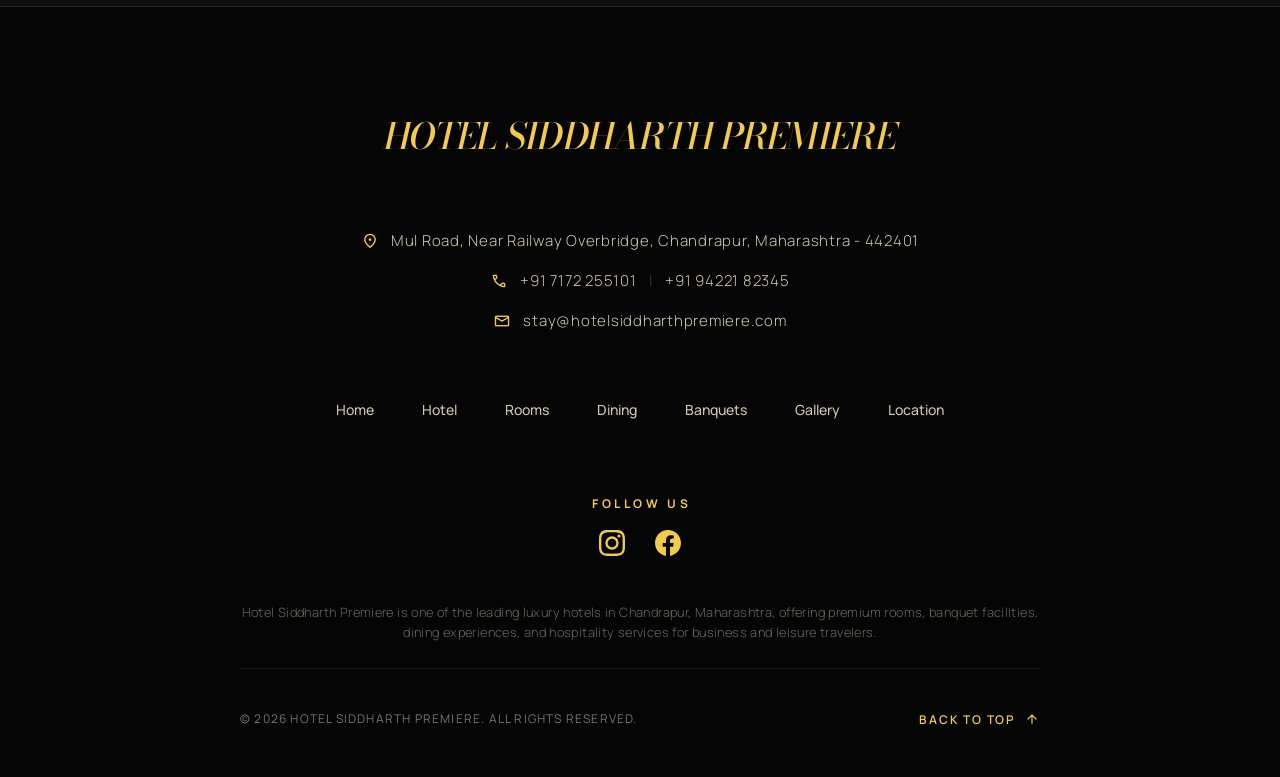
==== commit b596b614: "Update Grand Lobby card: replace image, rename title, add overlay and hover effects" ====
--- a/index.html
+++ b/index.html
@@ -786,7 +786,7 @@
                         <img src="file:///C:/Users/praty/.gemini/antigravity-ide/brain/6309b095-7ea6-4b4d-8443-34f73110f9f1/grand_lobby_luxury_1780684812234.png" alt="Grand Lobby interior" loading="lazy">
                         <div class="portfolio-info">
                             <span class="font-label-sm" style="color: var(--primary); margin-bottom: 4px; display: block;">Reception Lounge</span>
-                            <h3 class="font-headline-lg" style="color: var(--on-surface);">The Grand Lobby</h3>
+                            <h3 class="font-headline-lg" style="color: var(--on-surface);">Luxury Welcome Lounge</h3>
                             <p>A spacious and welcoming environment with elegant marble flooring and professional service.</p>
                         </div>
                     </div>
--- a/style.css
+++ b/style.css
@@ -1018,6 +1018,7 @@
 }
 
 .portfolio-card {
+    /* Existing styles retained */
     width: 650px;
     height: 480px;
     flex-shrink: 0;
@@ -1028,6 +1029,12 @@
 }
 
 .portfolio-card img {
+    width: 100%;
+    height: 100%;
+    object-fit: cover;
+    filter: brightness(0.65) contrast(1.05);
+    transition: transform 0.4s ease, filter 0.8s;
+}
     width: 100%;
     height: 100%;
     object-fit: cover;
@@ -1036,11 +1043,24 @@
 }
 
 .portfolio-card:hover img {
+    transform: scale(1.03);
+    filter: brightness(0.8) contrast(1.05);
+}
     transform: scale(1.08);
     filter: brightness(0.8) contrast(1.05);
 }
 
 .portfolio-info {
+    position: absolute;
+    inset: 0;
+    background: linear-gradient(to top, rgba(0, 0, 0, 0.85) 0%, rgba(0, 0, 0, 0.3) 50%, transparent 100%);
+    display: flex;
+    flex-direction: column;
+    justify-content: flex-end;
+    padding: 40px;
+    opacity: 0.9;
+    transition: opacity 0.4s;
+}
     position: absolute;
     inset: 0;
     background: linear-gradient(to top, rgba(0, 0, 0, 0.85) 0%, rgba(0, 0, 0, 0.3) 50%, transparent 100%);
@@ -1081,6 +1101,19 @@
     background-color: var(--bg-surface-high);
     border-top: 1px solid var(--glass-border);
     overflow: hidden;
+}
+
+/* Overlay and Gold Glow for Portfolio Cards */
+.portfolio-card::before {
+    content: '';
+    position: absolute;
+    inset: 0;
+    background: linear-gradient(rgba(0,0,0,0.25), rgba(0,0,0,0.55));
+    pointer-events: none;
+    transition: box-shadow 0.4s ease;
+}
+.portfolio-card:hover::before {
+    box-shadow: 0 0 15px 5px rgba(242,202,80,0.7);
 }
 
 .stats-sec::before {
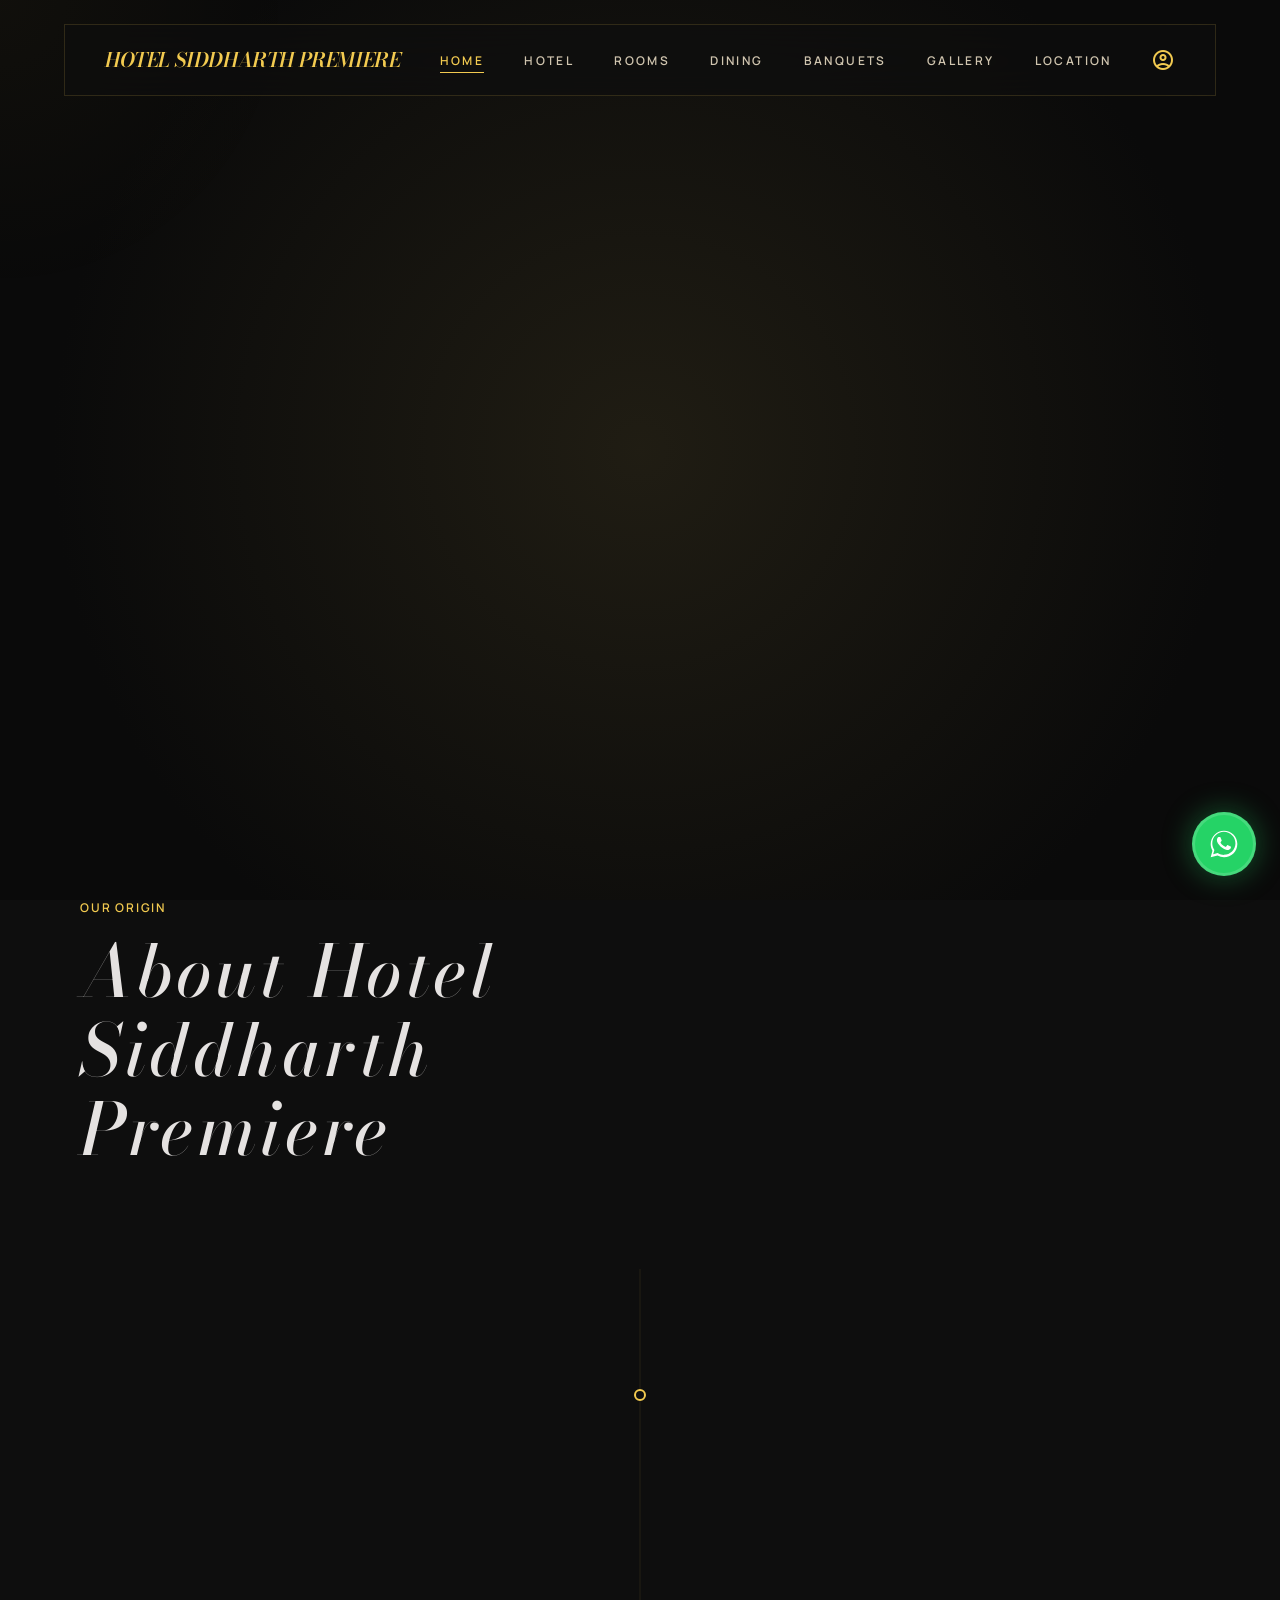
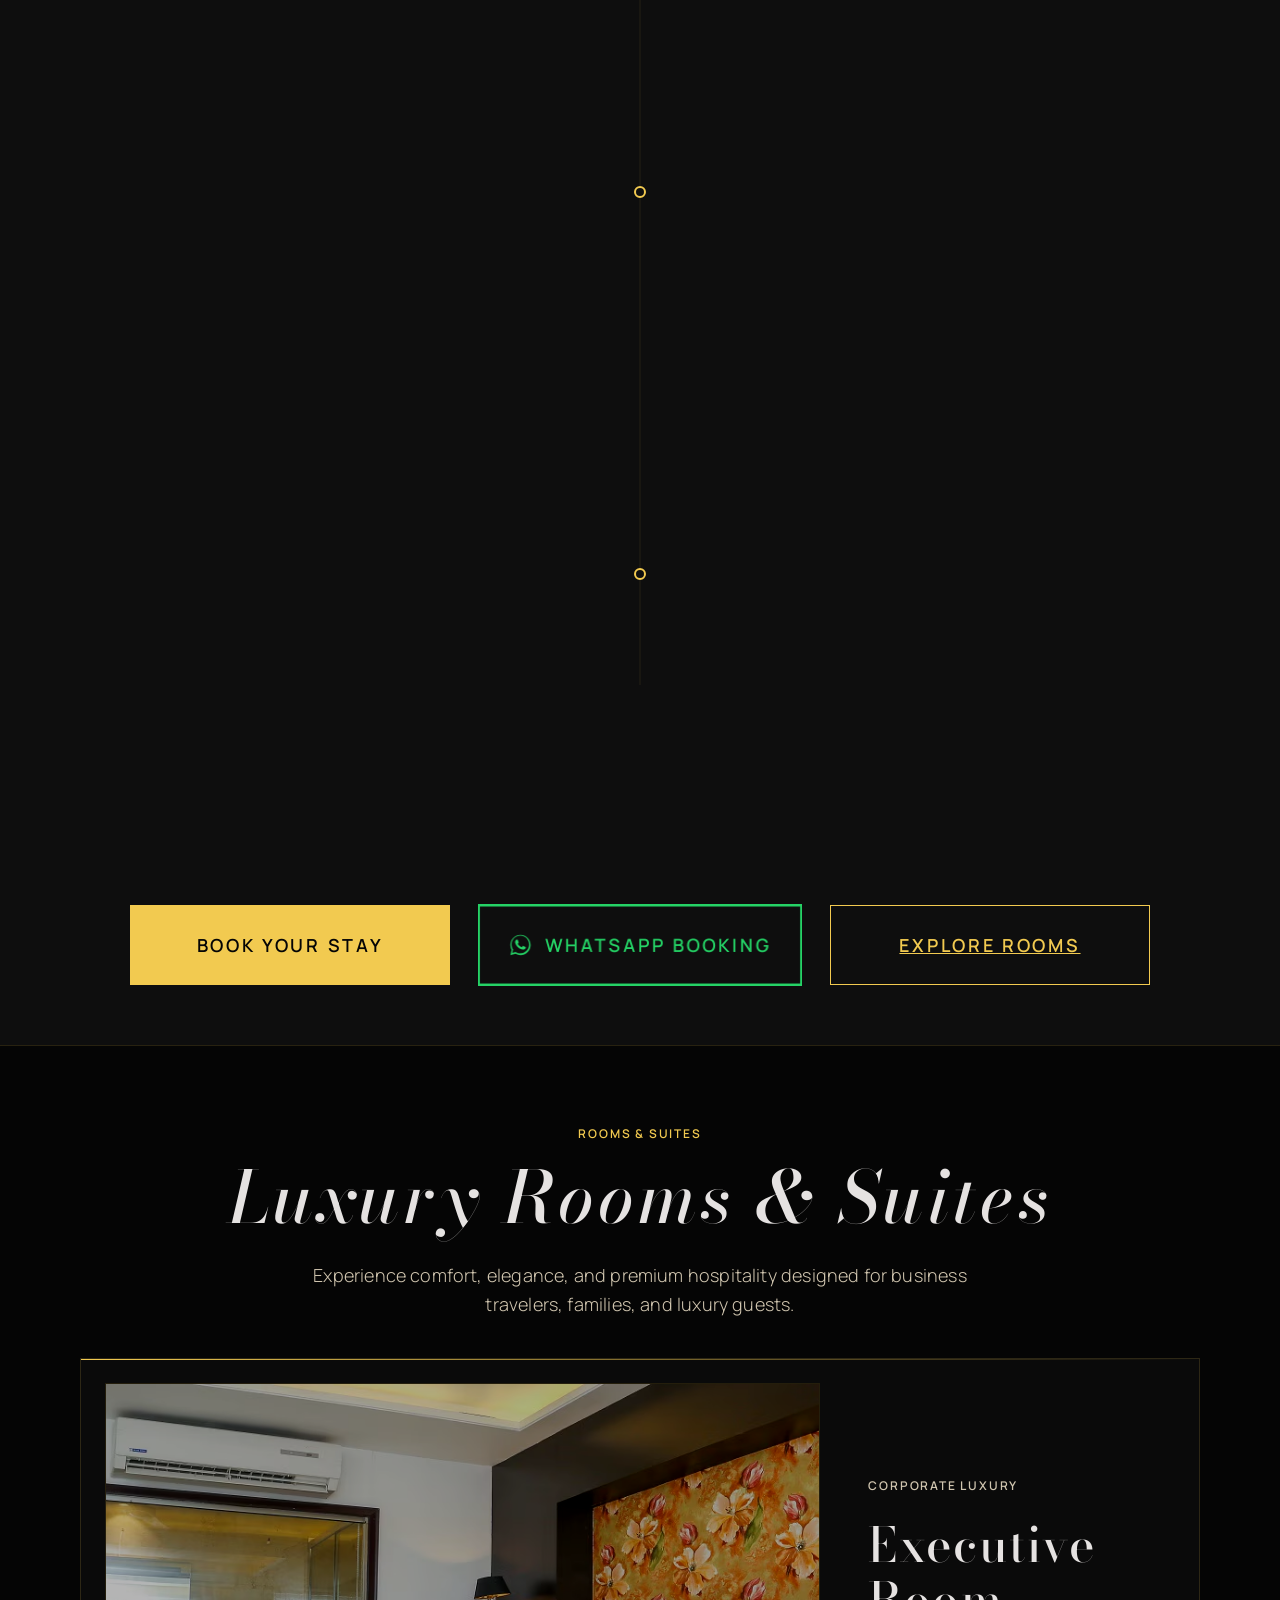
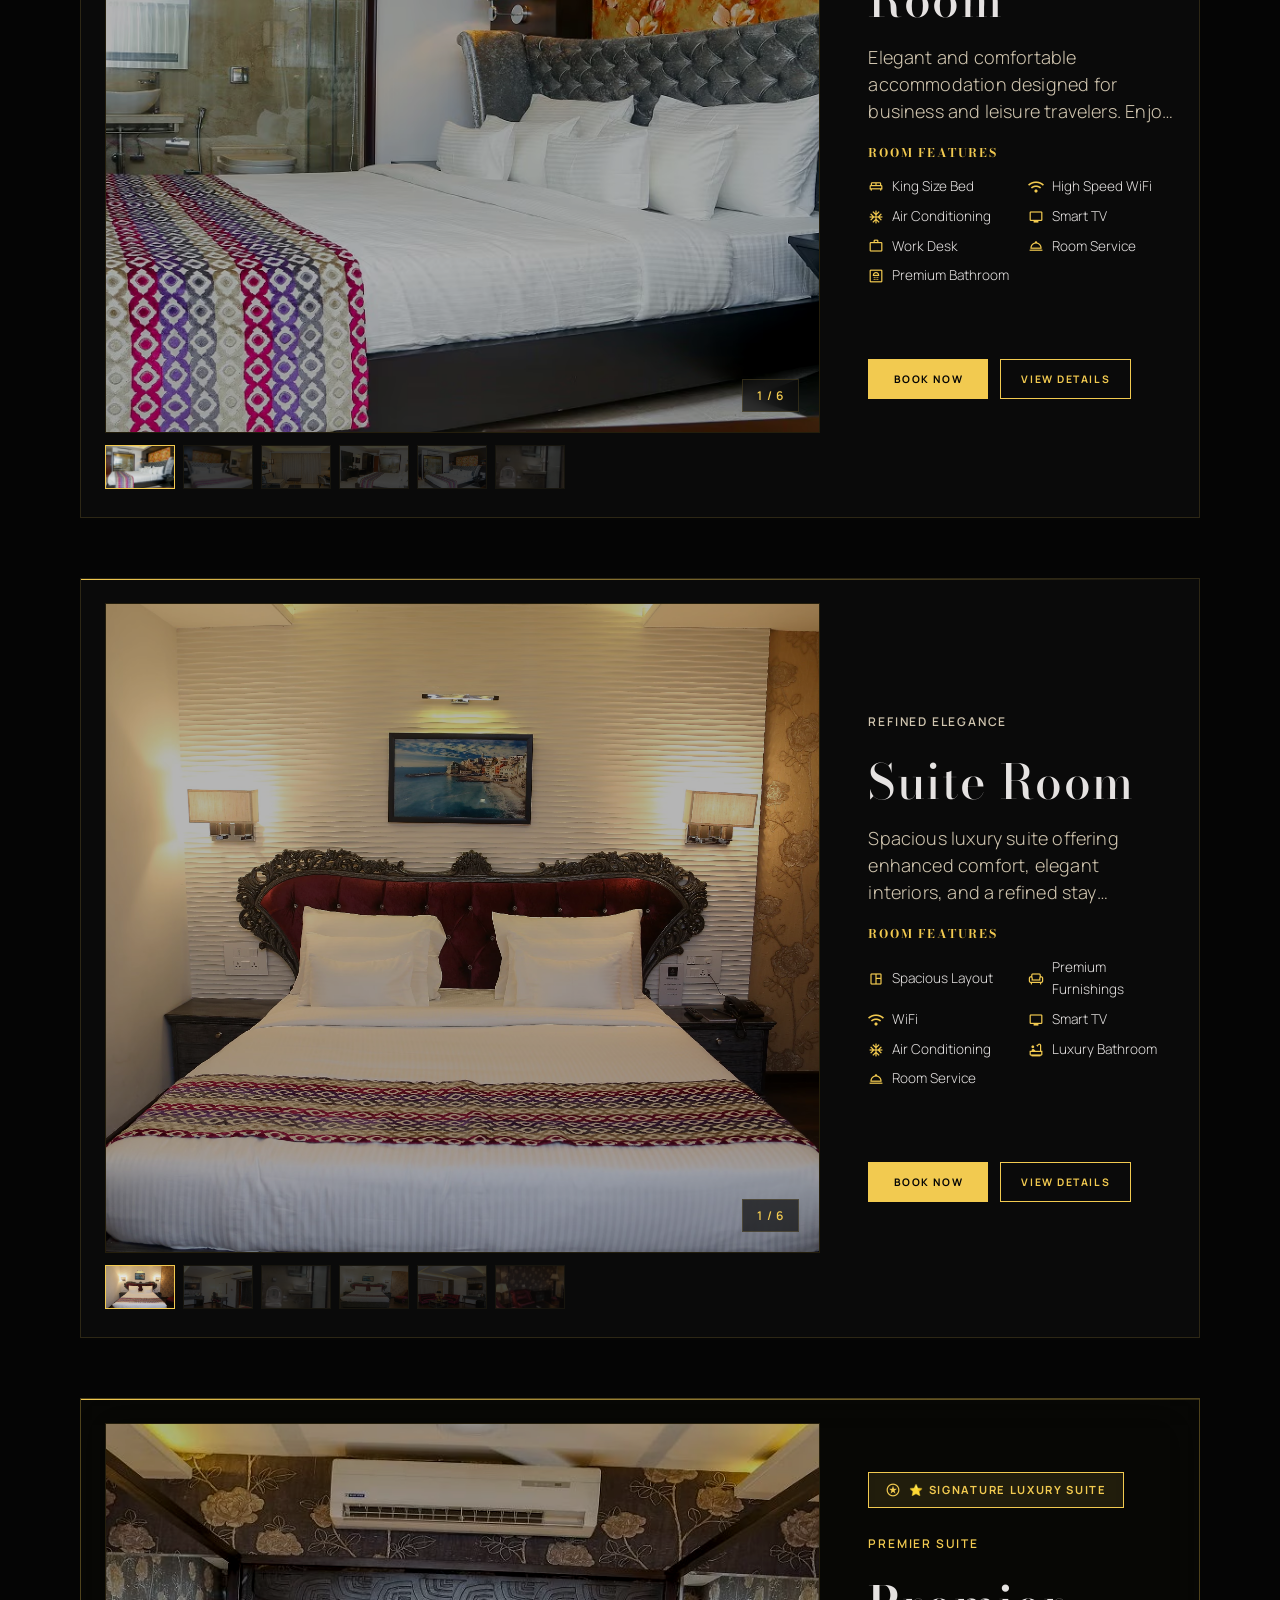
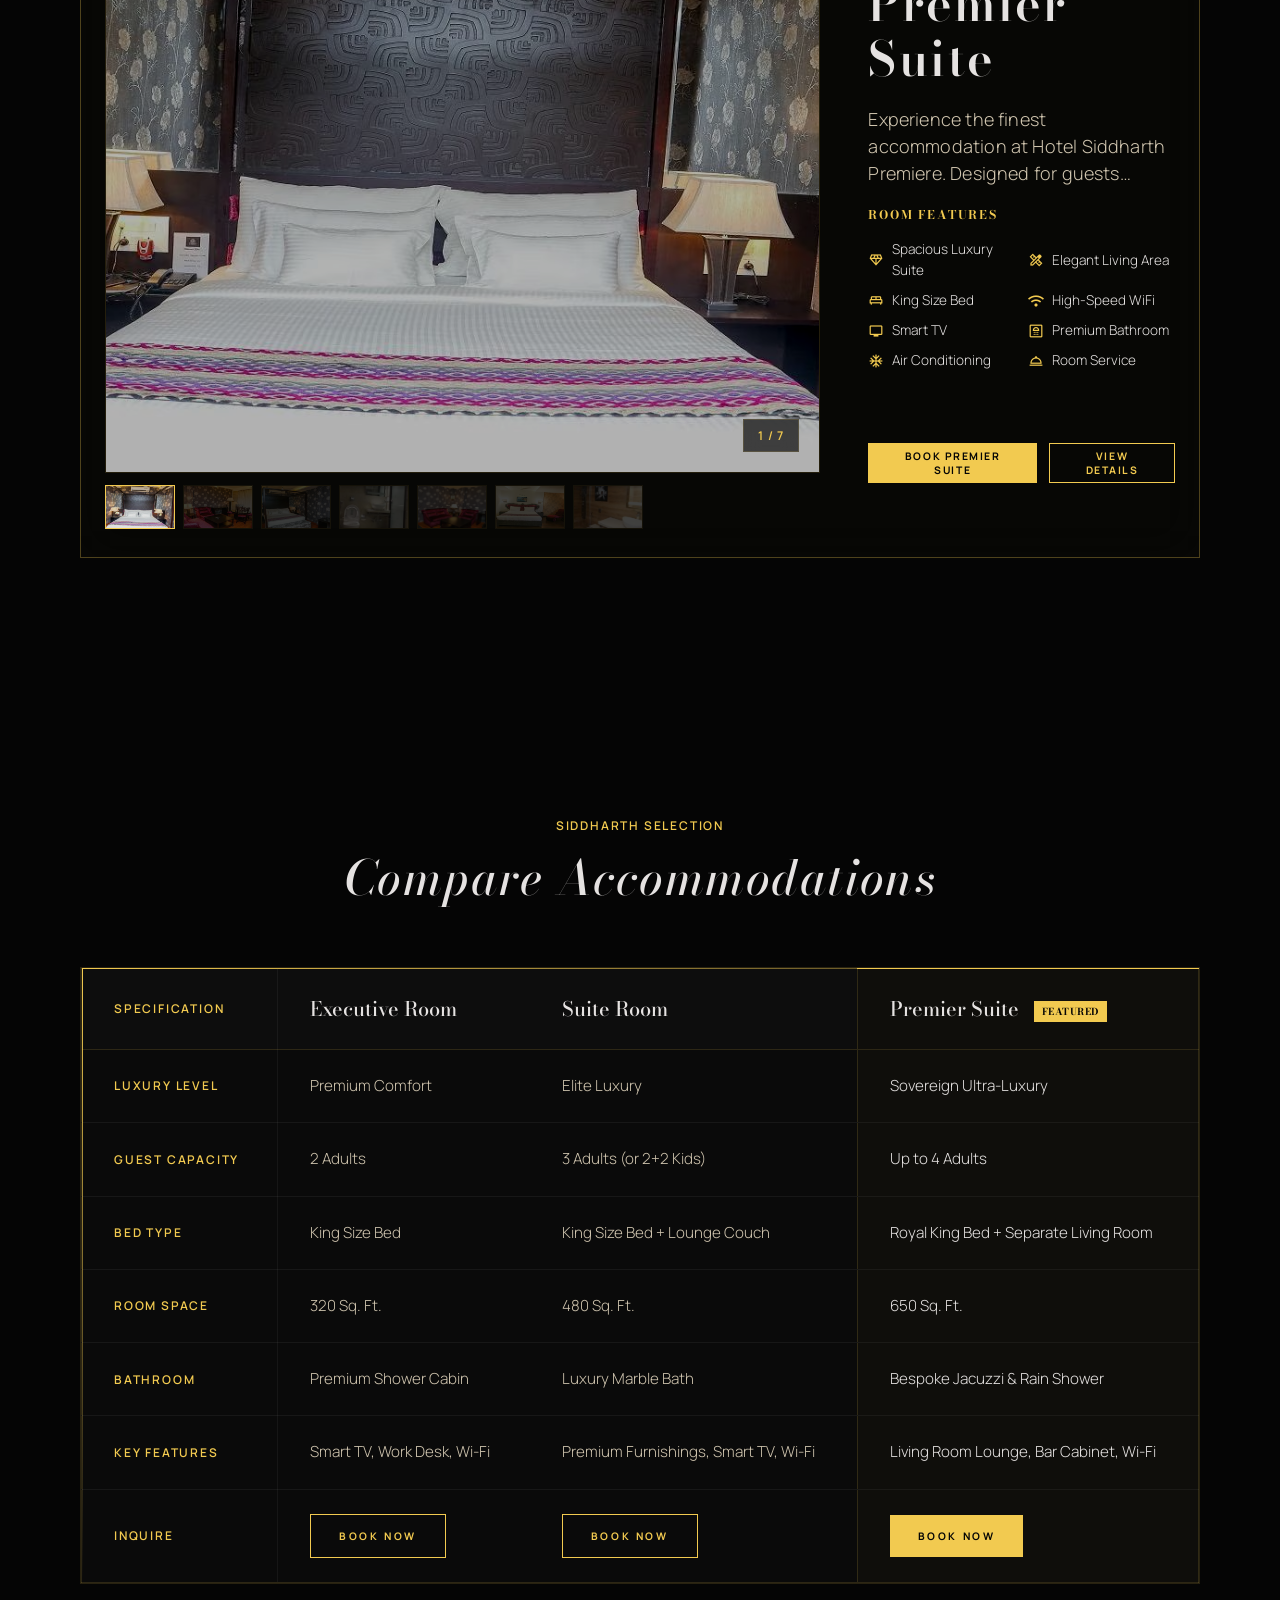
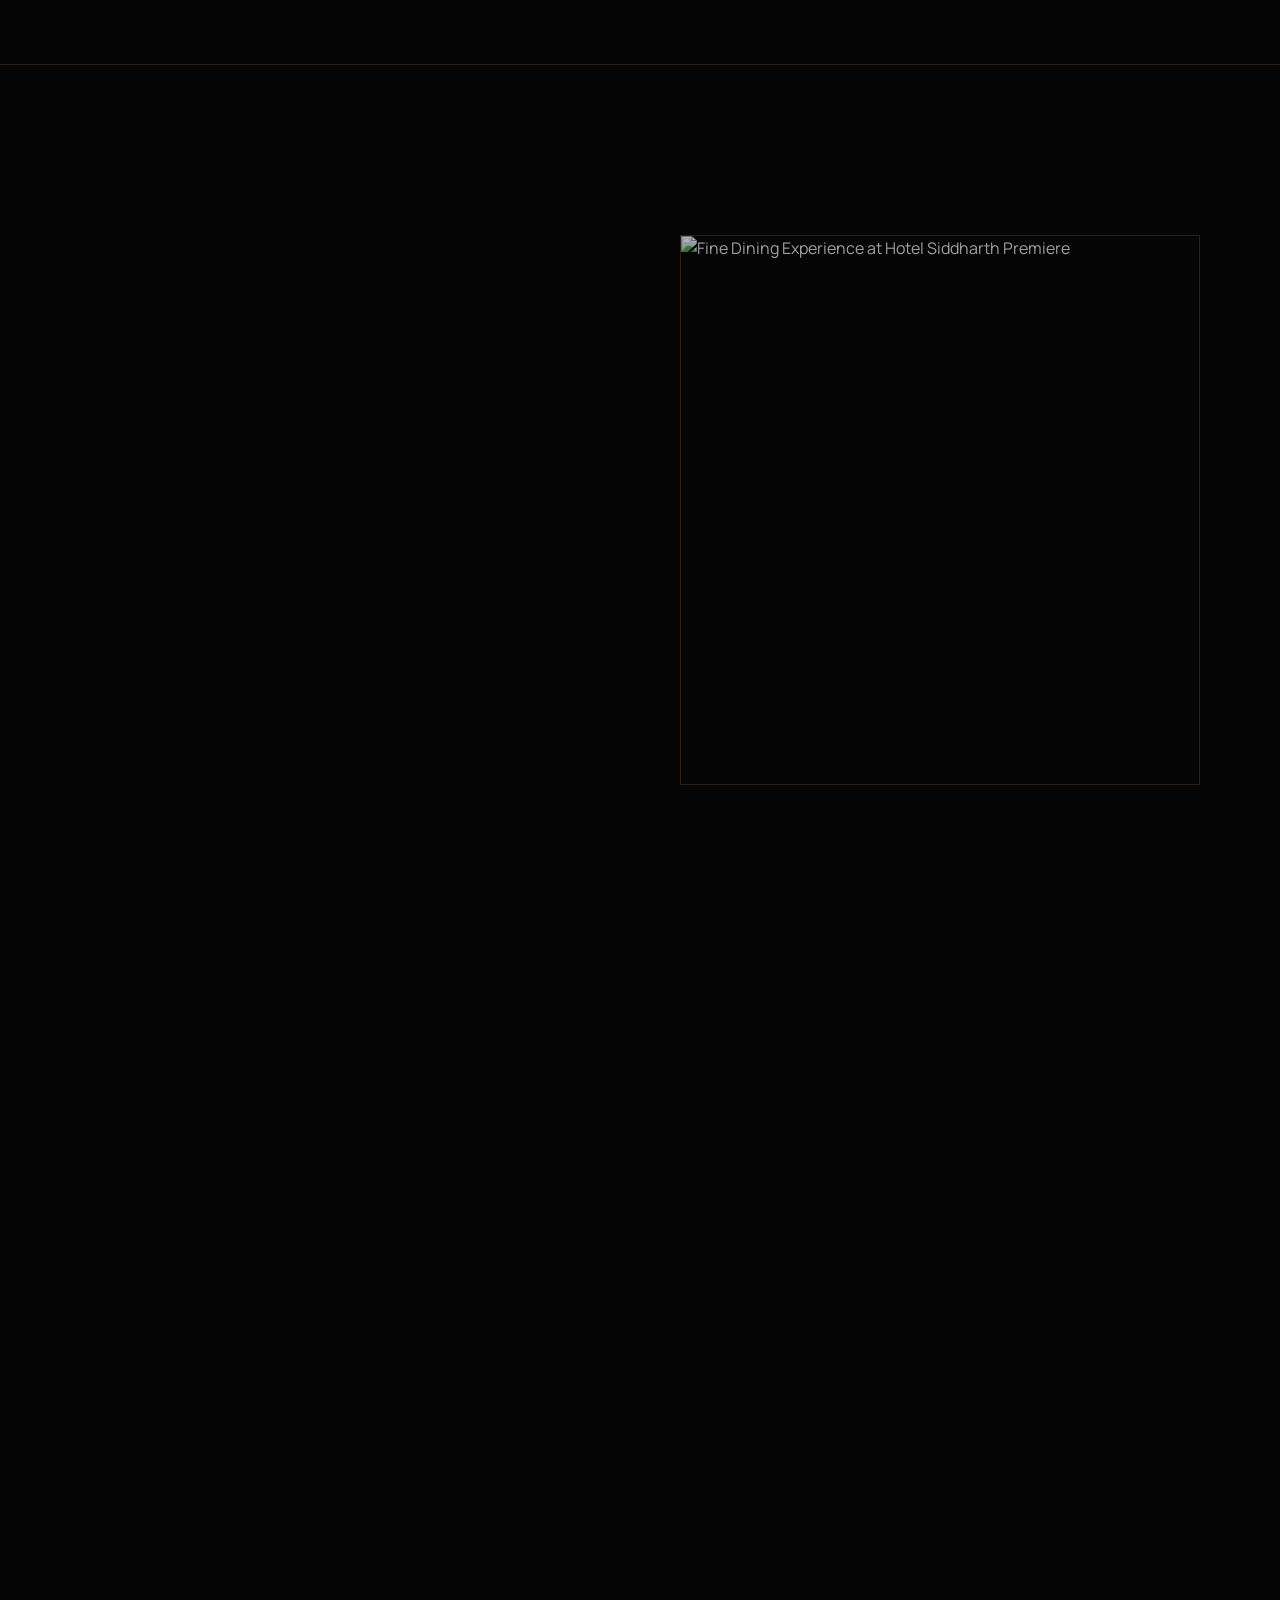
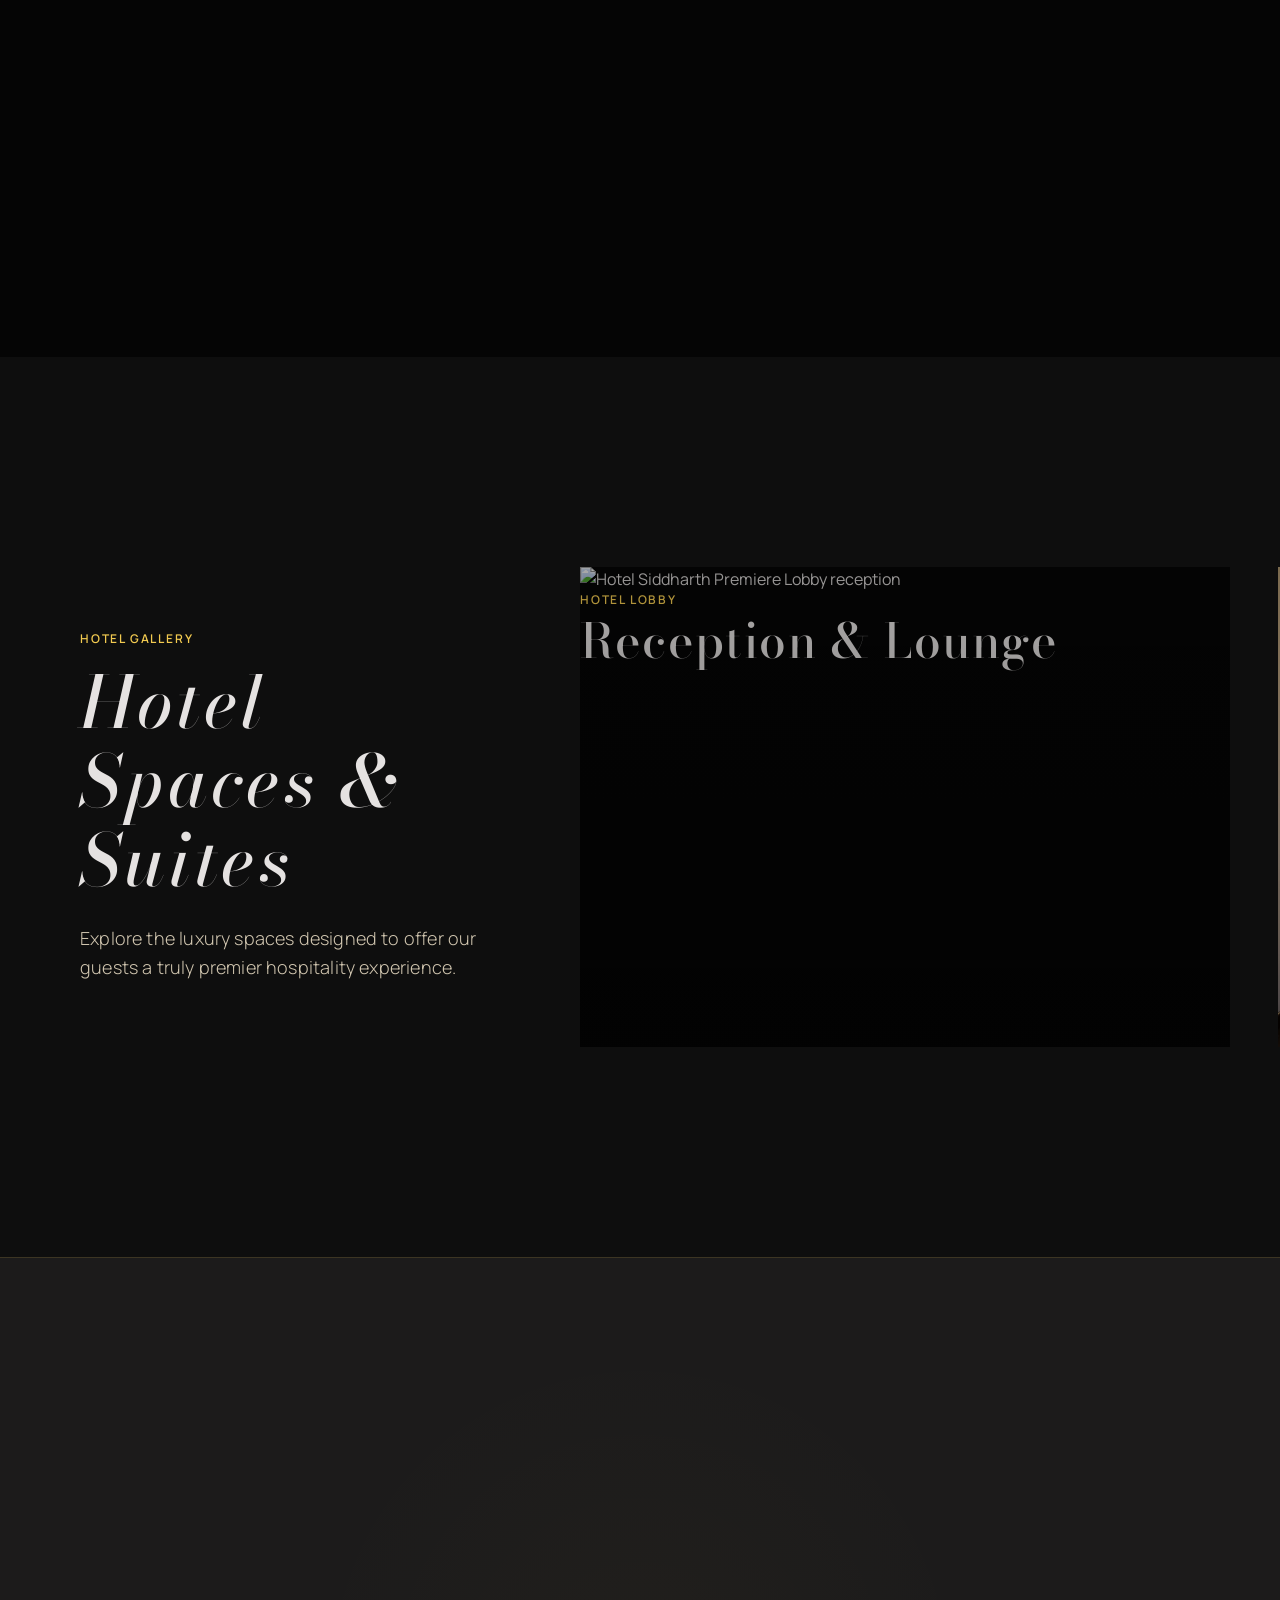
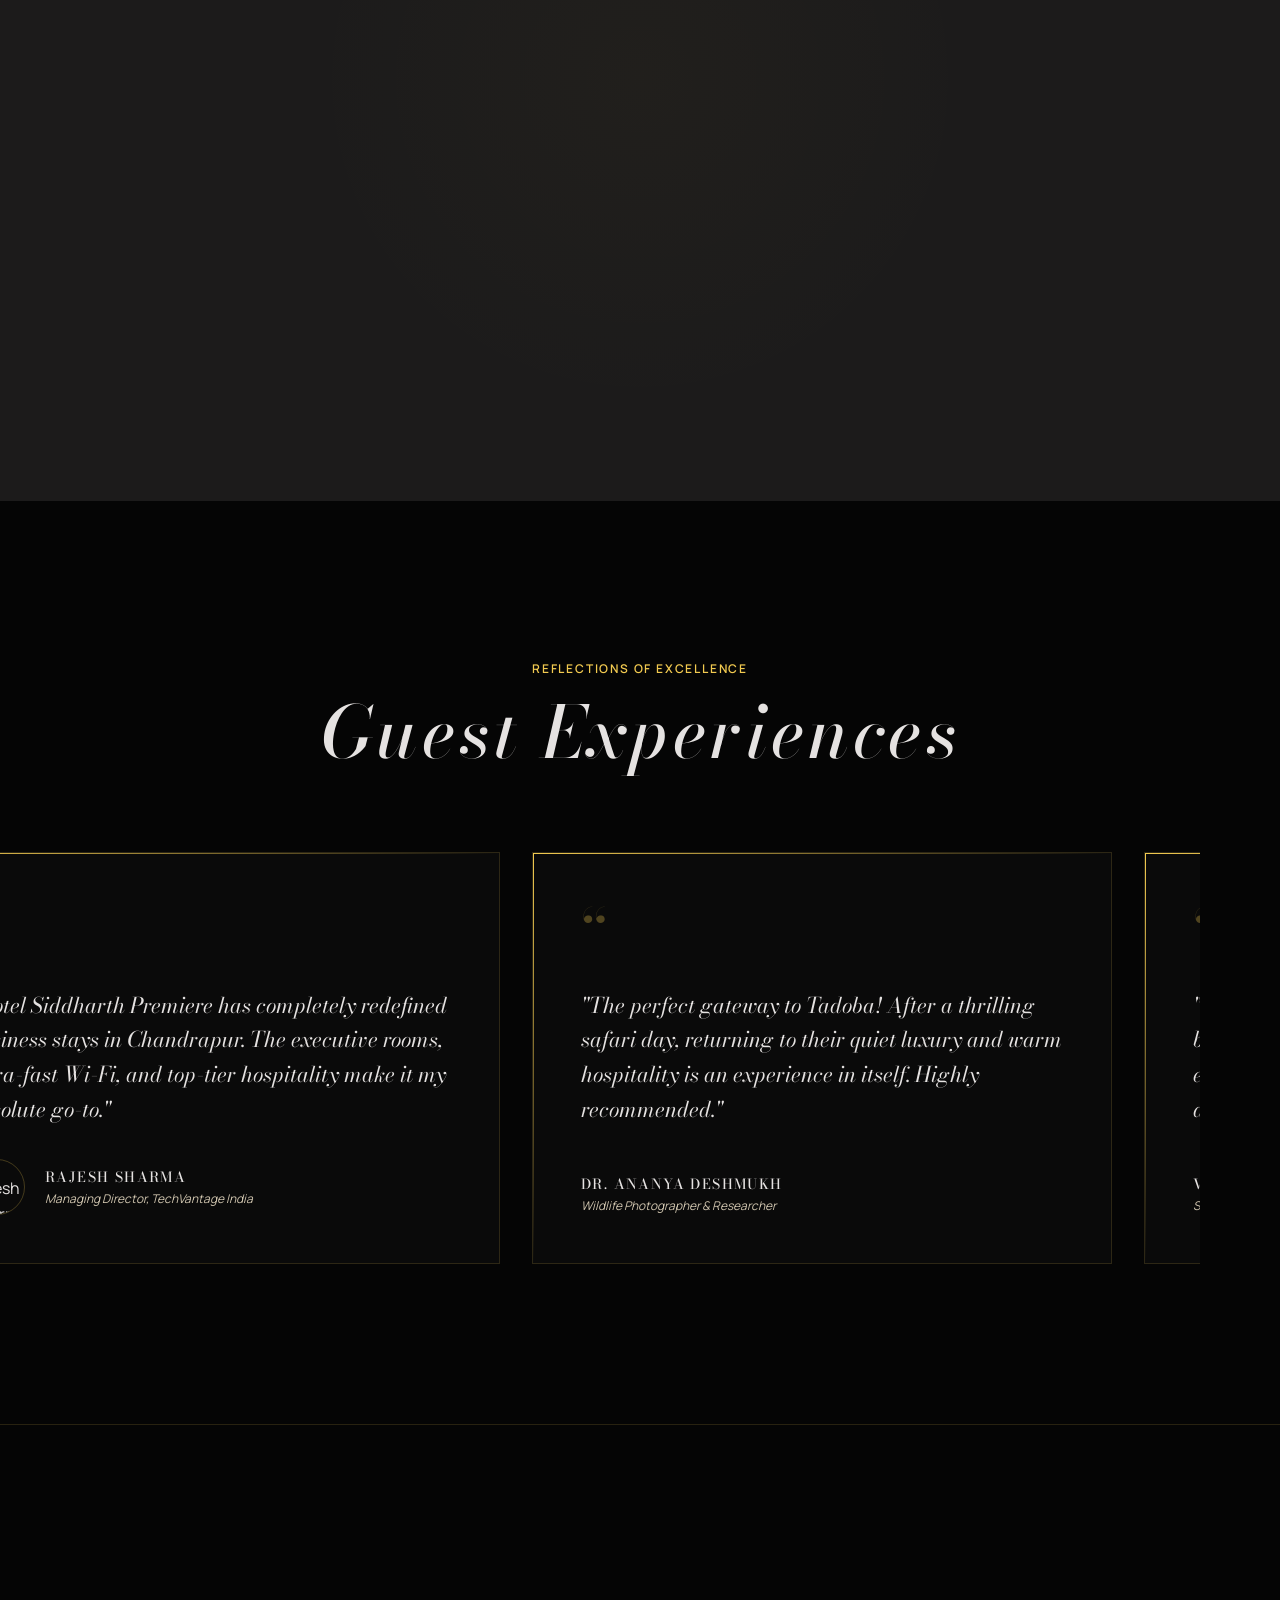
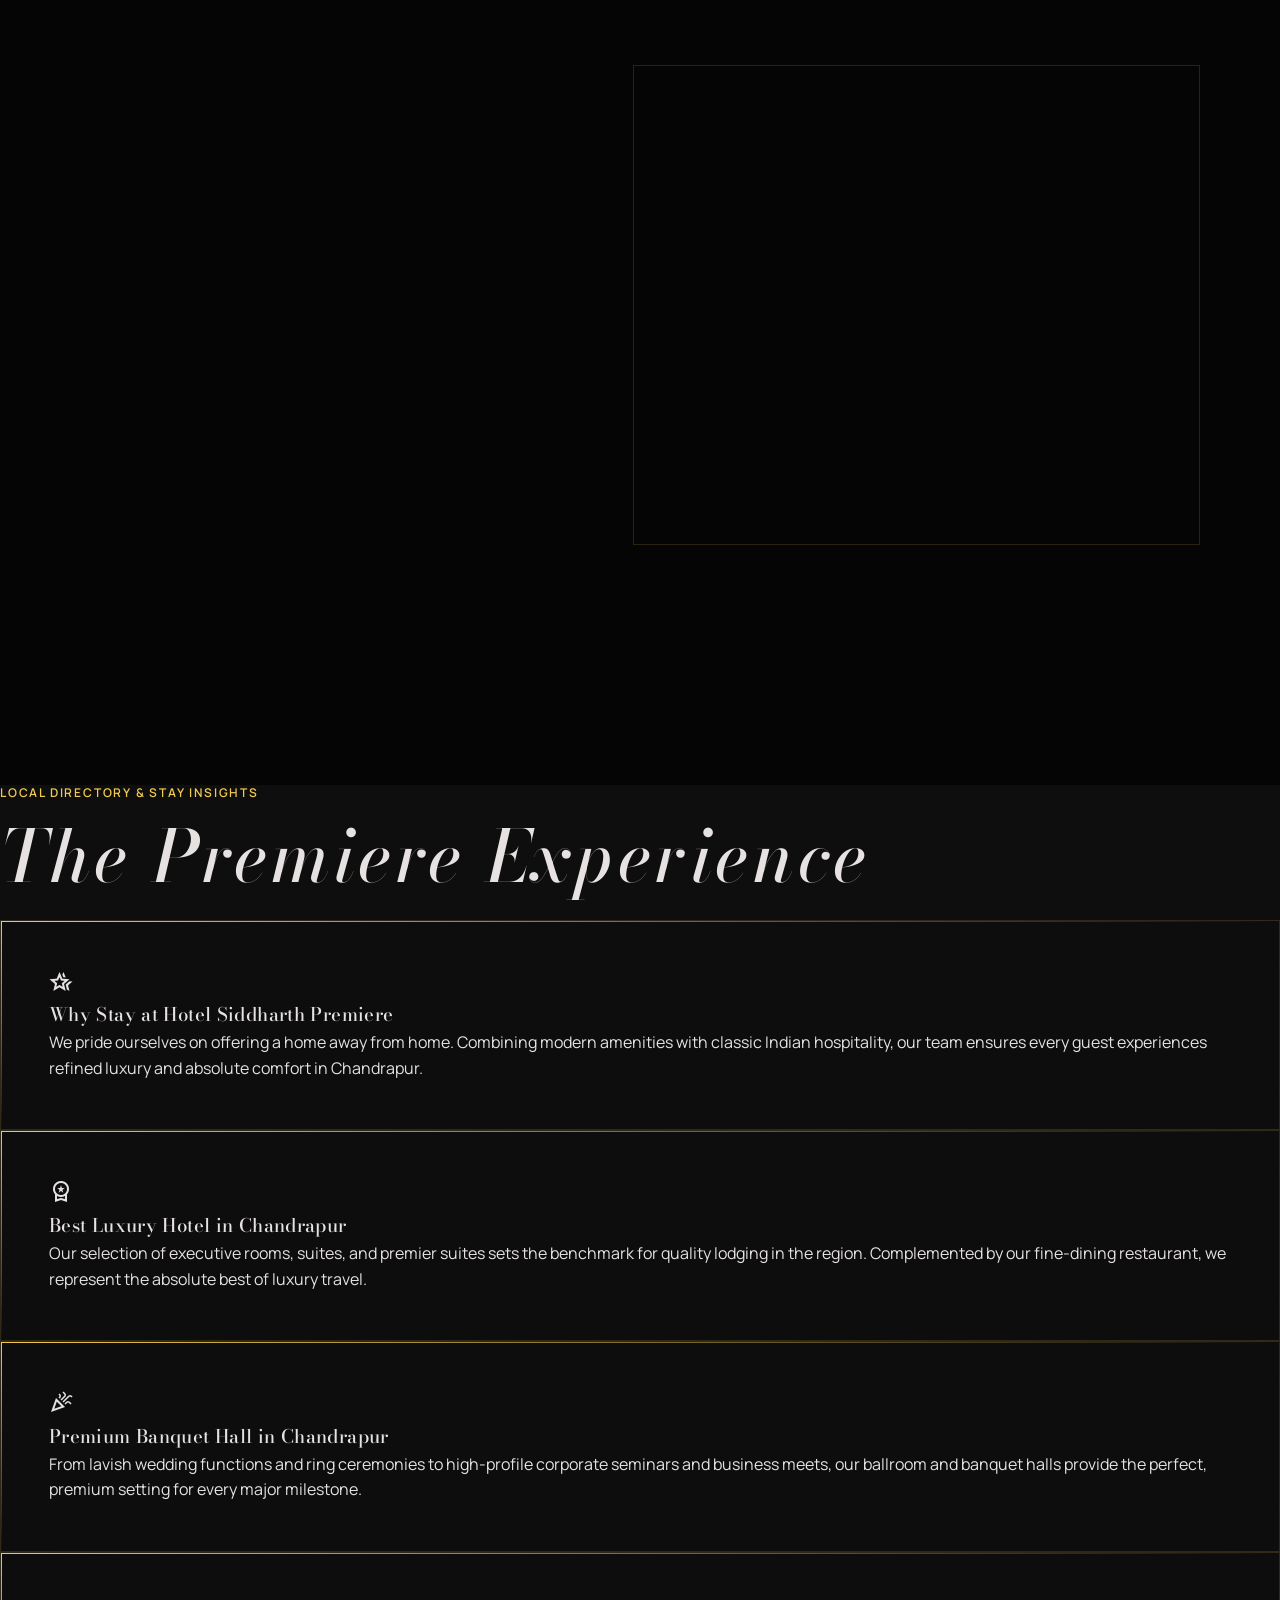
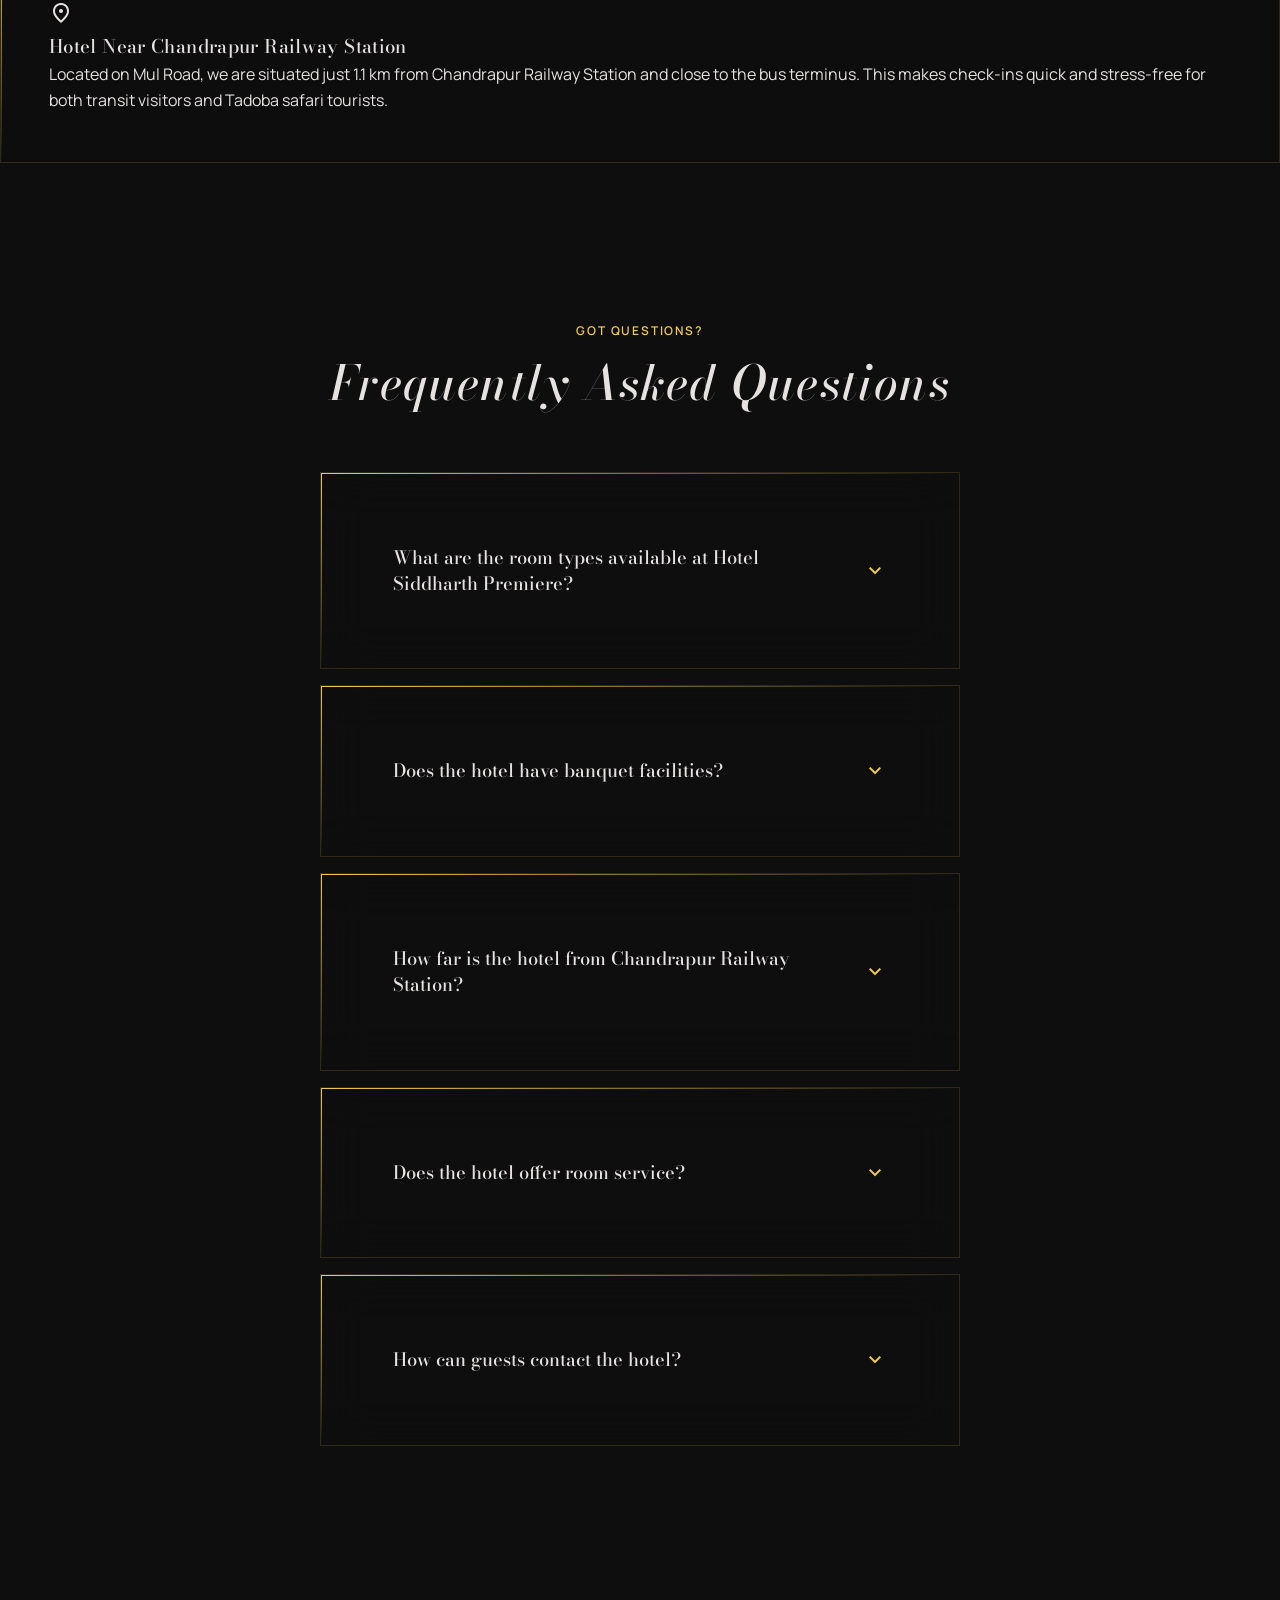
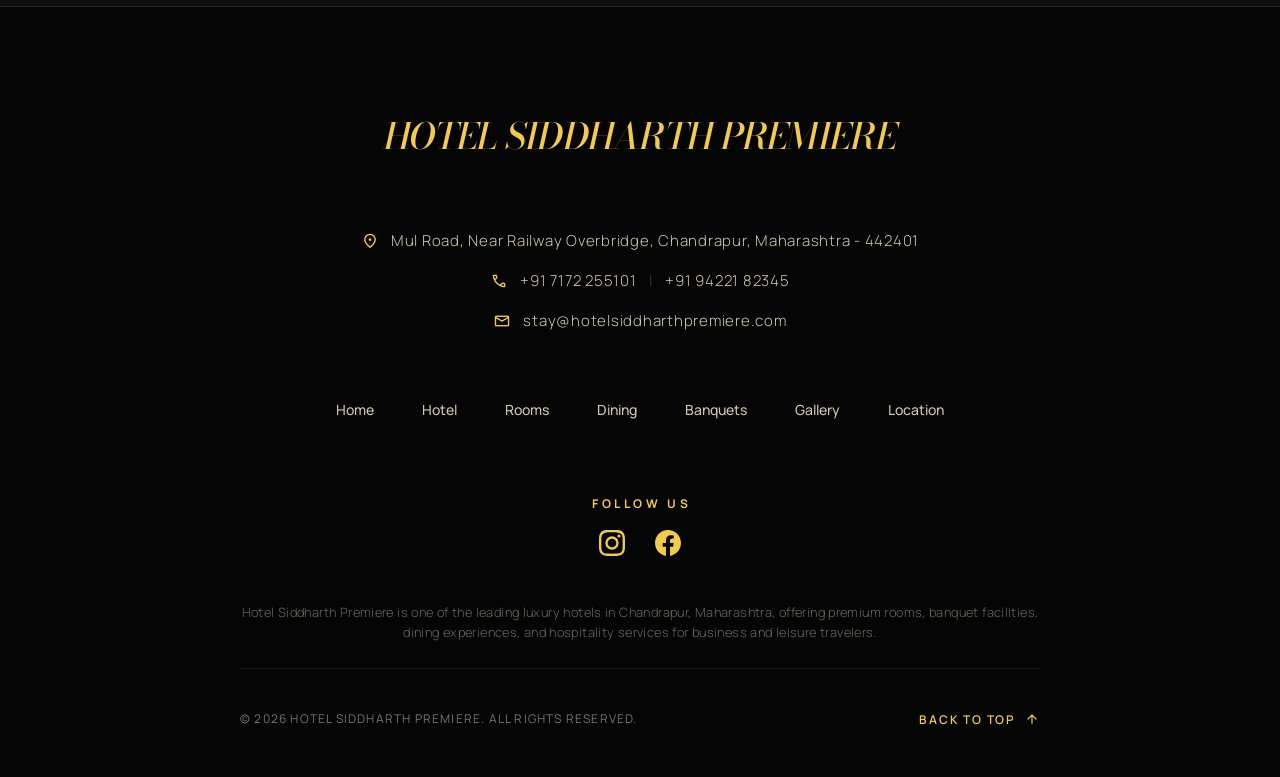
==== commit 729edd07: "Fix booking modal scrolling and prevent background scroll" ====
--- a/index.html
+++ b/index.html
@@ -741,8 +741,8 @@
 
                     <!-- CTAs -->
                     <div class="banquet-cta-row">
-                        <button class="btn-primary sweep-shine banquet-cta-btn inquire-trigger" style="border:none;">PLAN YOUR EVENT</button>
-                        <button class="btn-ghost banquet-cta-btn inquire-trigger">REQUEST QUOTE</button>
+                        <button class="btn-primary sweep-shine banquet-cta-btn banquet-inquiry-trigger" style="border:none;">PLAN YOUR EVENT</button>
+                        <button class="btn-ghost banquet-cta-btn banquet-quote-trigger">REQUEST QUOTE</button>
                     </div>
 
                 </div>
@@ -783,7 +783,7 @@
                     
                     <!-- Gallery 3 -->
                     <div class="portfolio-card">
-                        <img src="file:///C:/Users/praty/.gemini/antigravity-ide/brain/6309b095-7ea6-4b4d-8443-34f73110f9f1/grand_lobby_luxury_1780684812234.png" alt="Grand Lobby interior" loading="lazy">
+                        <img src="Assets/grand_lobby_luxury.png" alt="Grand Lobby interior" loading="lazy">
                         <div class="portfolio-info">
                             <span class="font-label-sm" style="color: var(--primary); margin-bottom: 4px; display: block;">Reception Lounge</span>
                             <h3 class="font-headline-lg" style="color: var(--on-surface);">Luxury Welcome Lounge</h3>
--- a/style.css
+++ b/style.css
@@ -1732,6 +1732,14 @@
     position: relative;
     transform: translateY(30px);
     transition: transform 0.4s cubic-bezier(0.16, 1, 0.3, 1);
+    overflow-y: auto; /* Enable scrolling inside modal when content exceeds */
+    max-height: 90vh; /* Ensure modal does not exceed viewport height */
+}
+
+/* Prevent background scrolling when modal is open */
+body.modal-open {
+    overflow: hidden;
+    height: 100%;
 }
 
 .inquiry-modal-overlay.open .inquiry-modal-card {
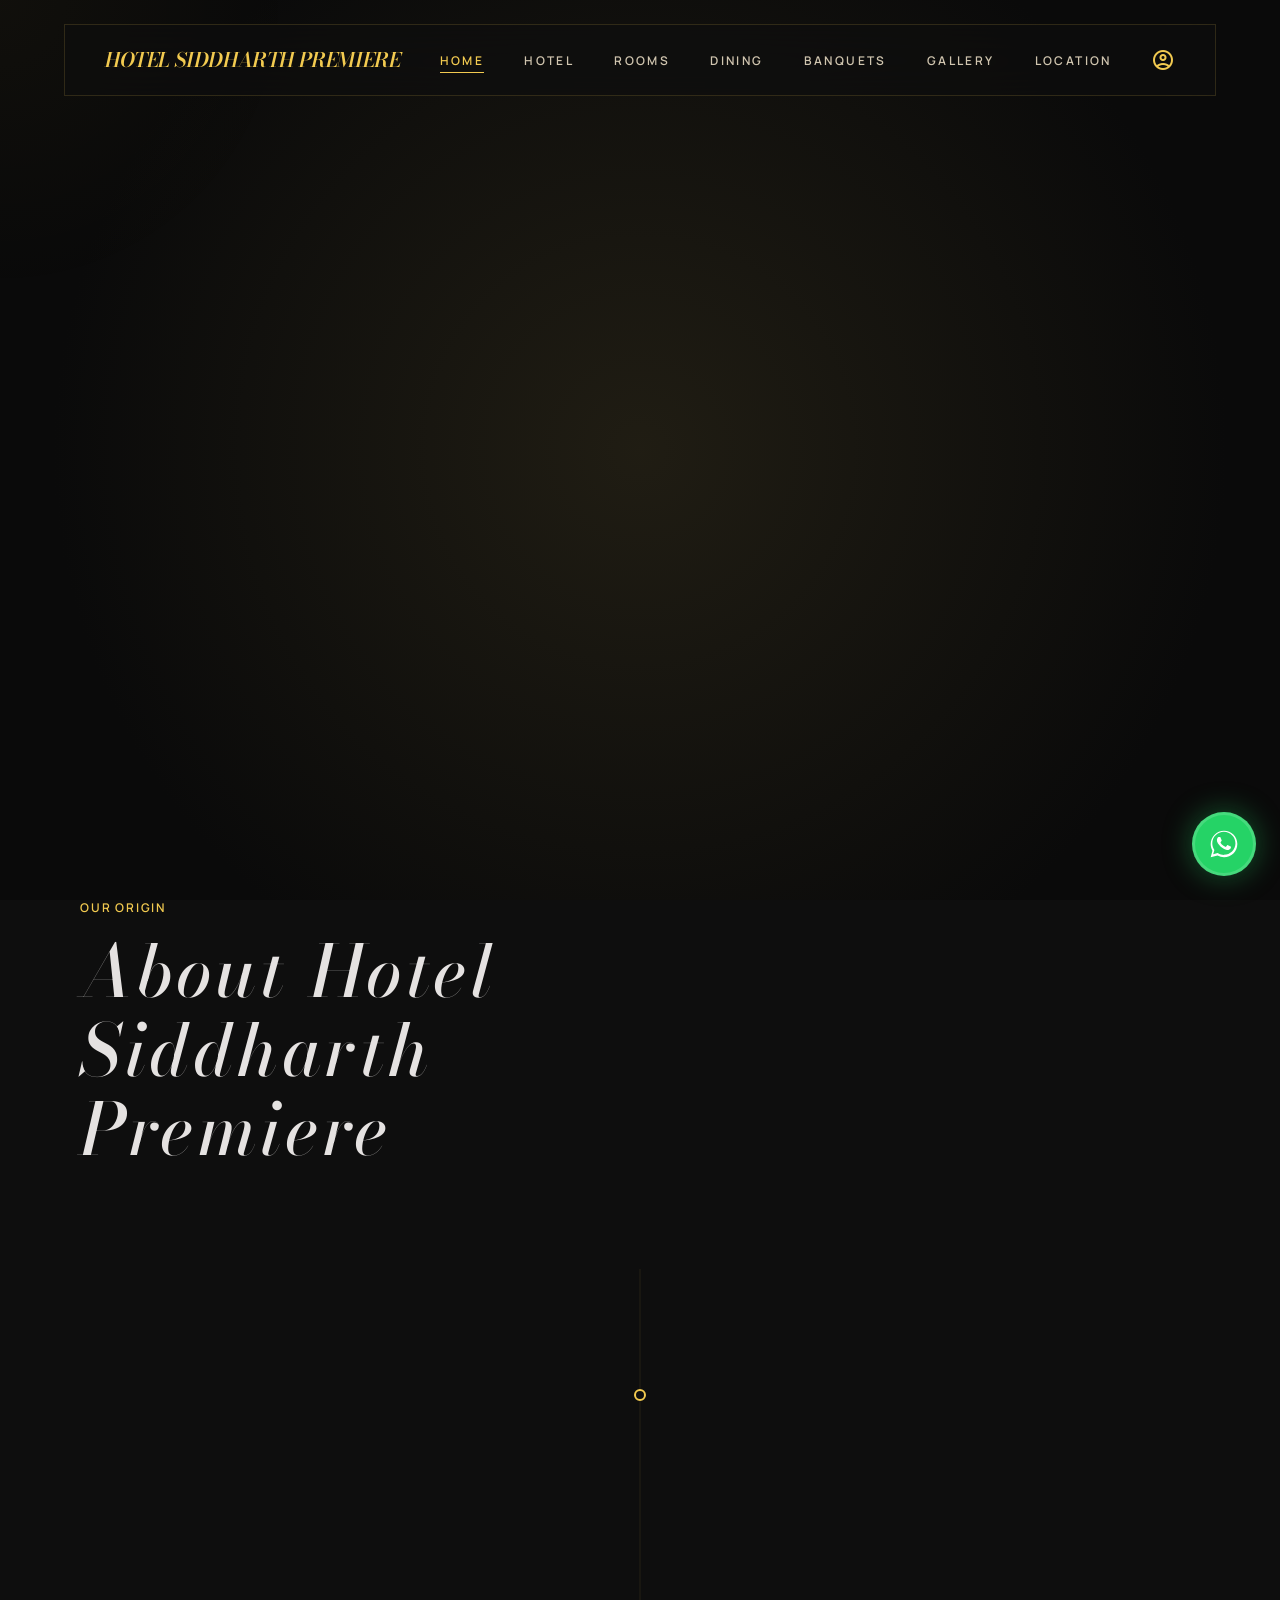
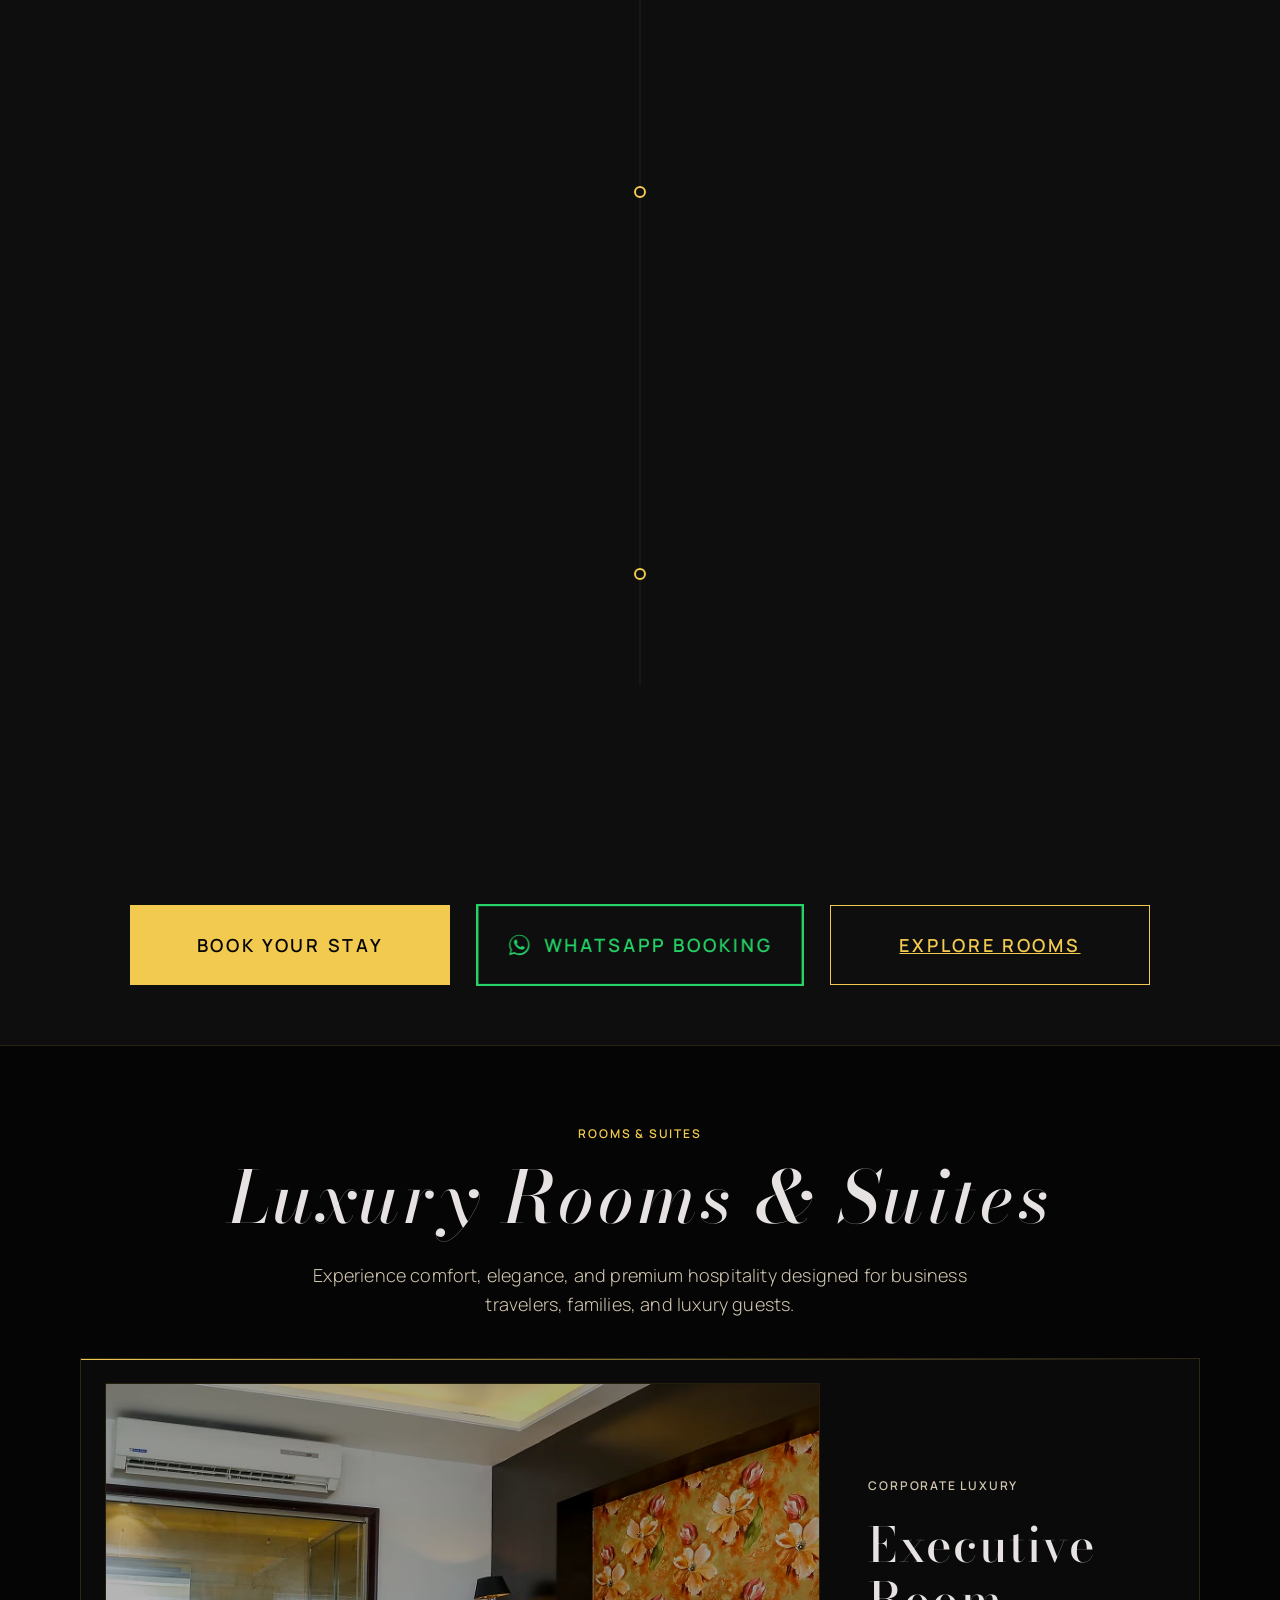
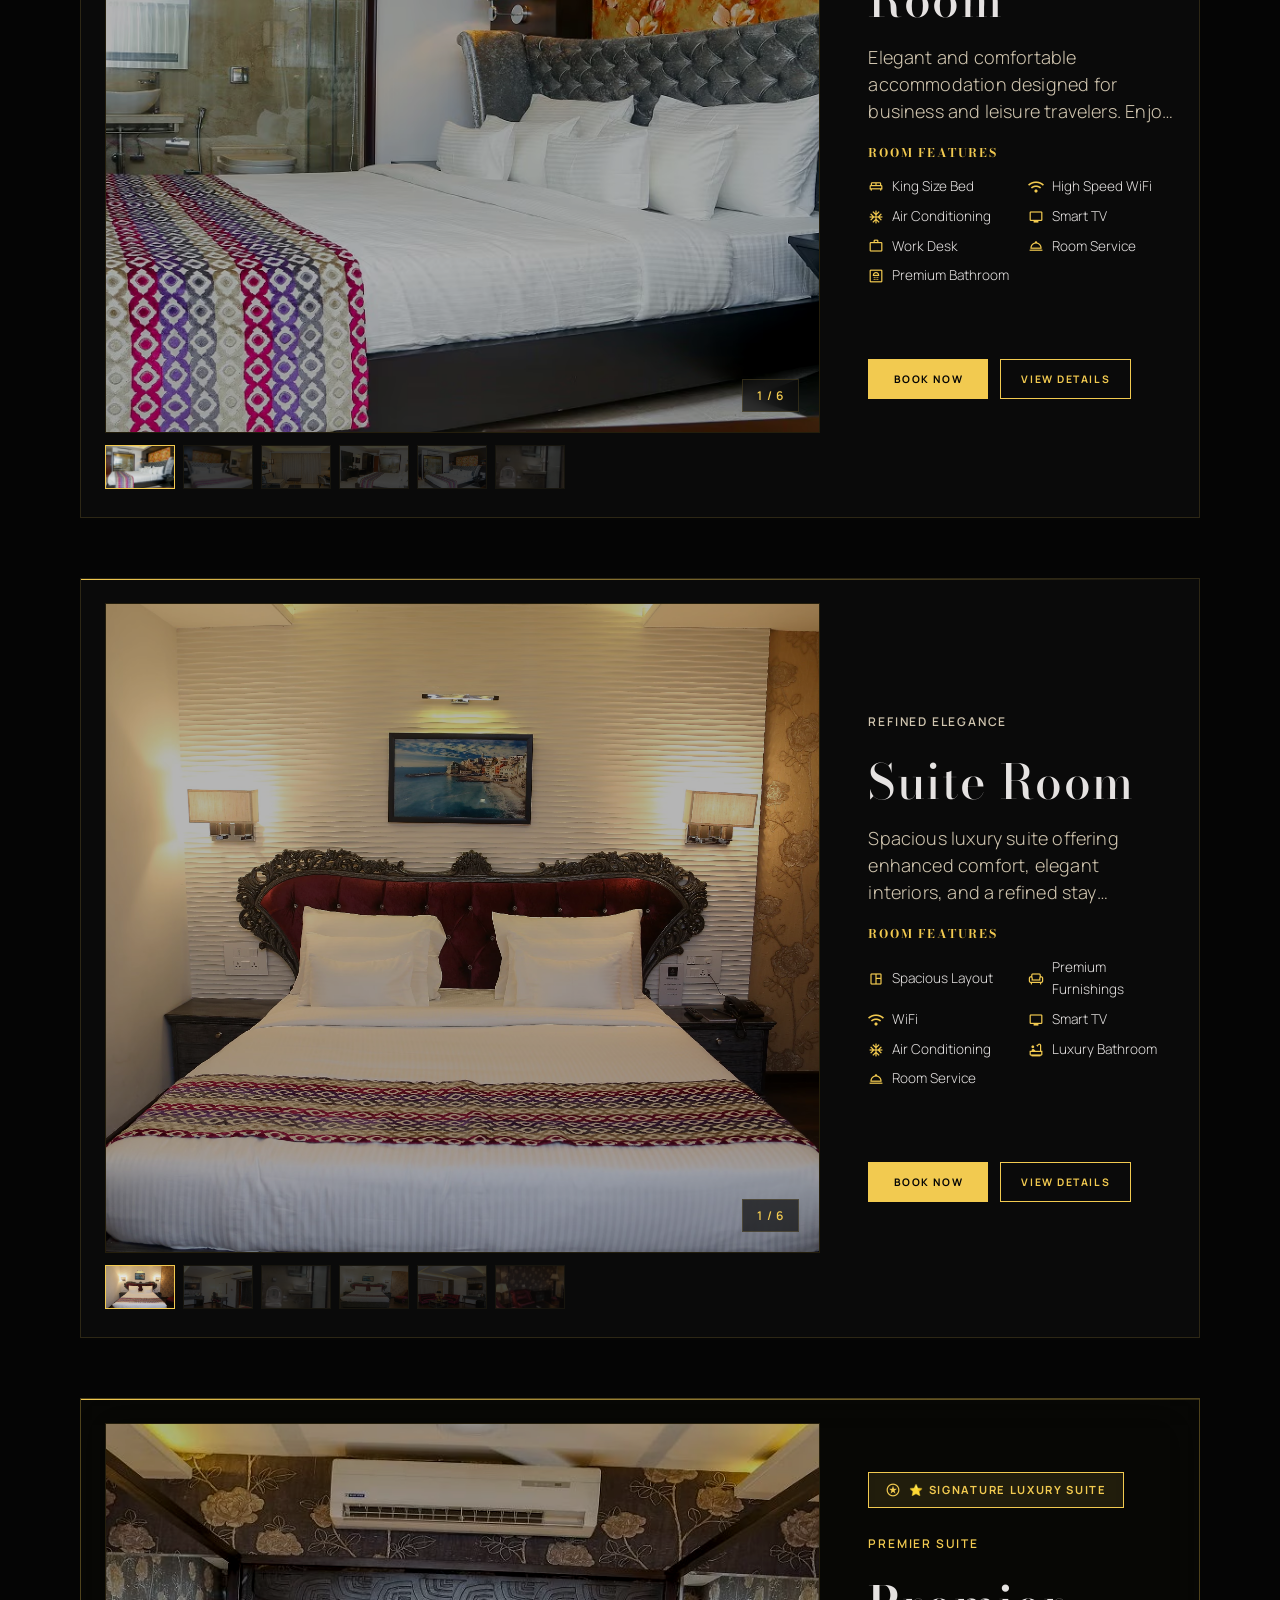
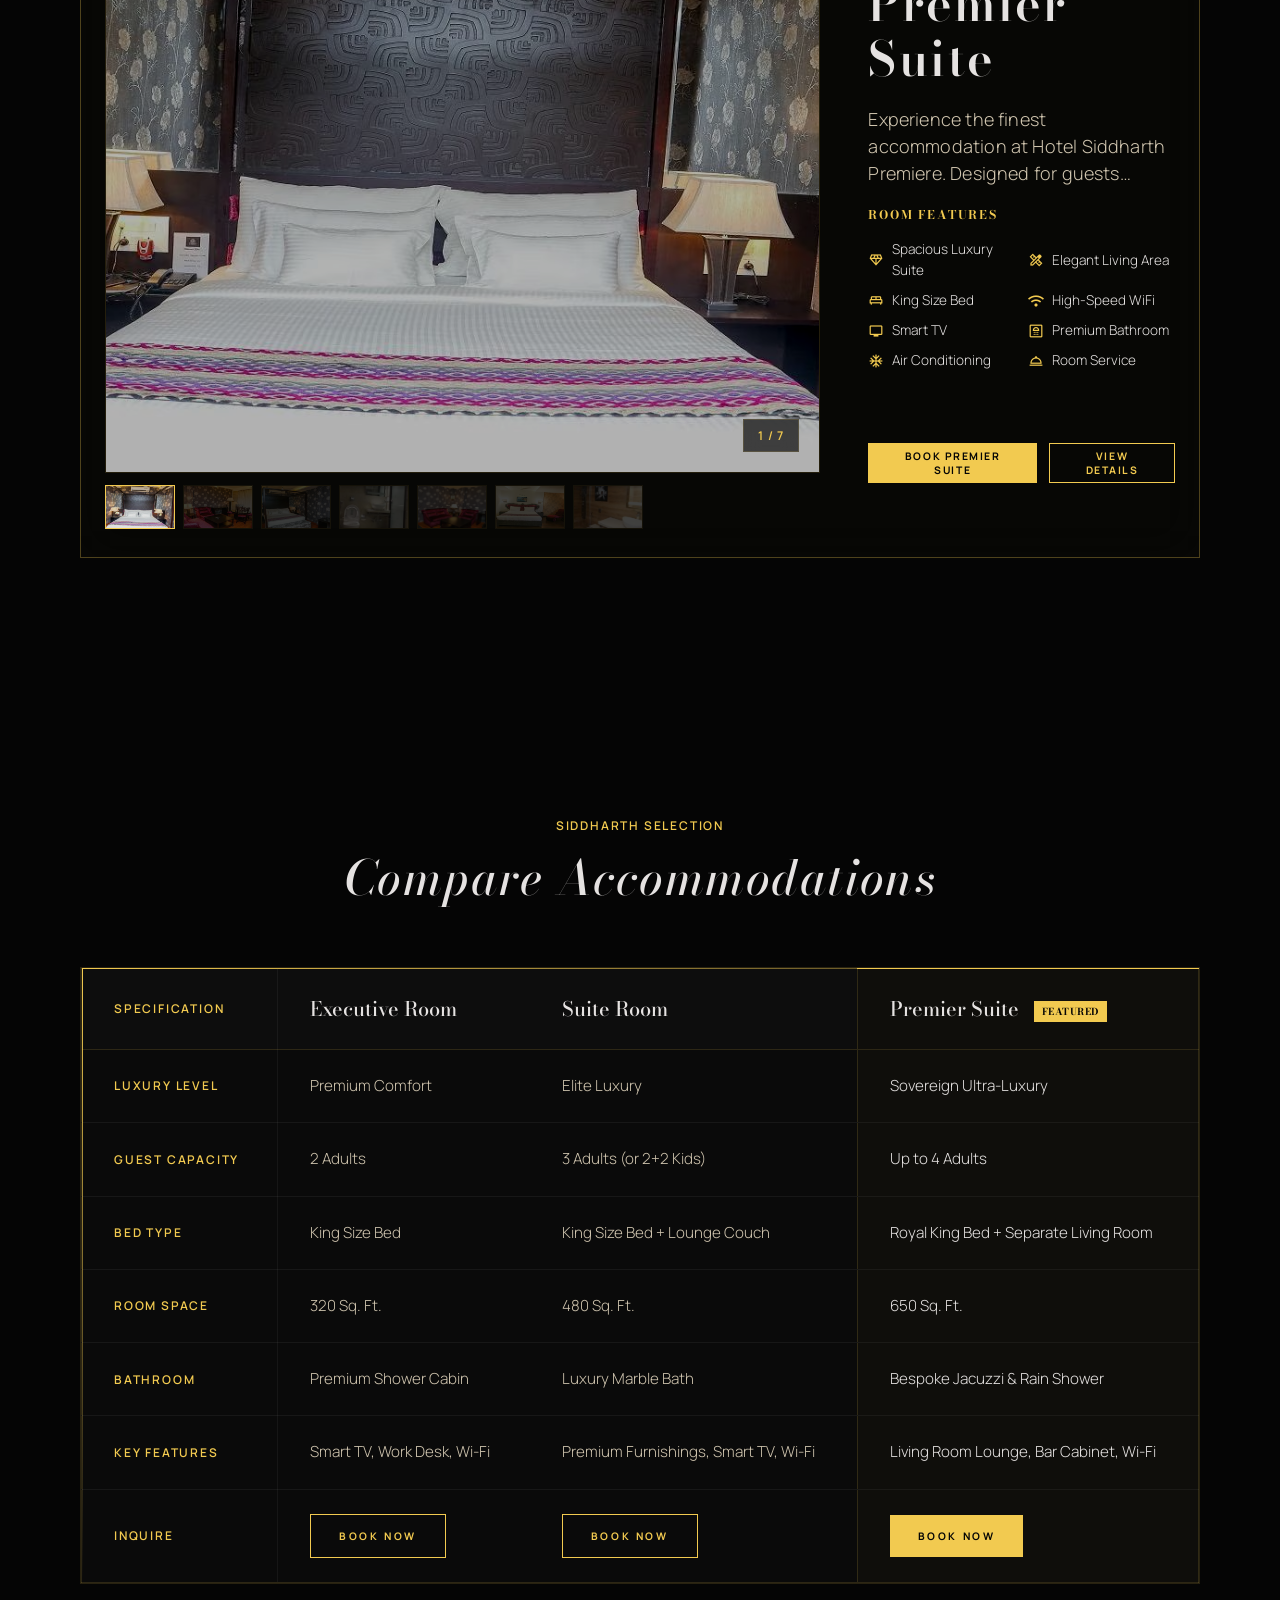
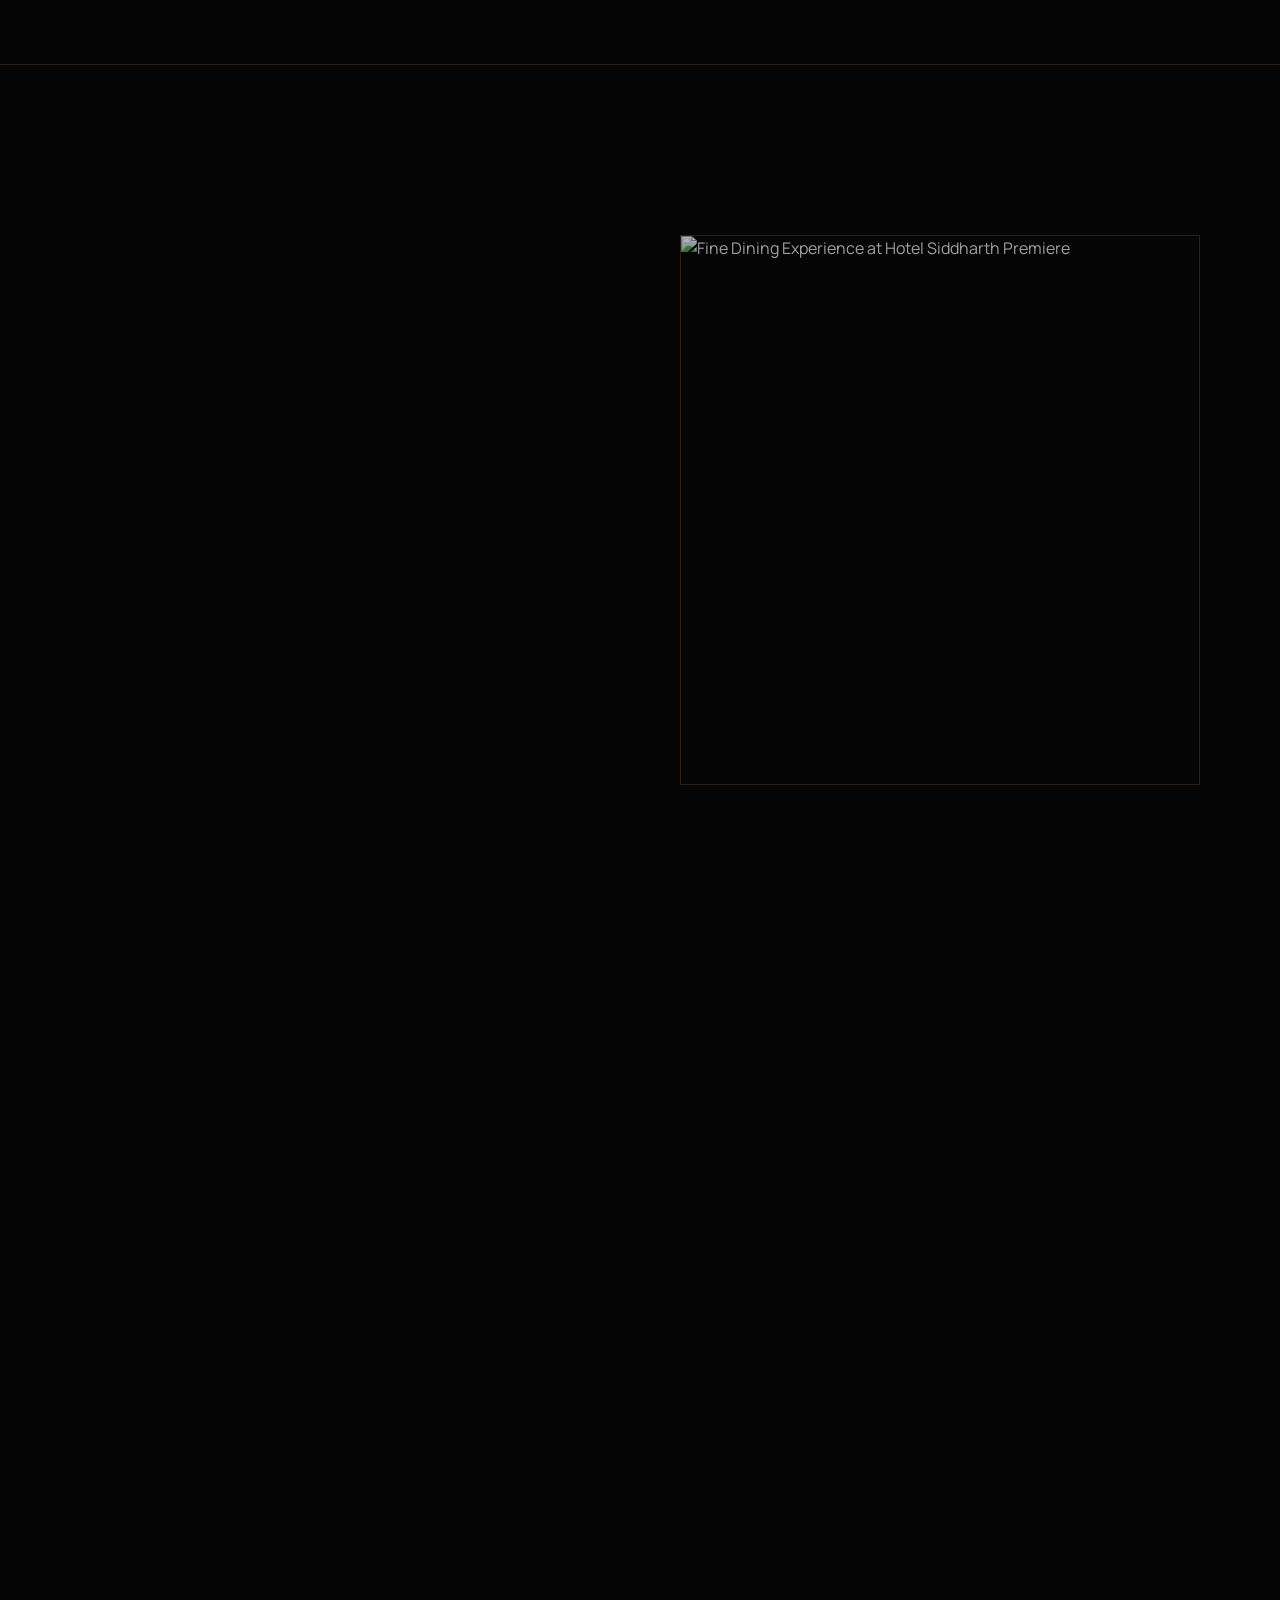
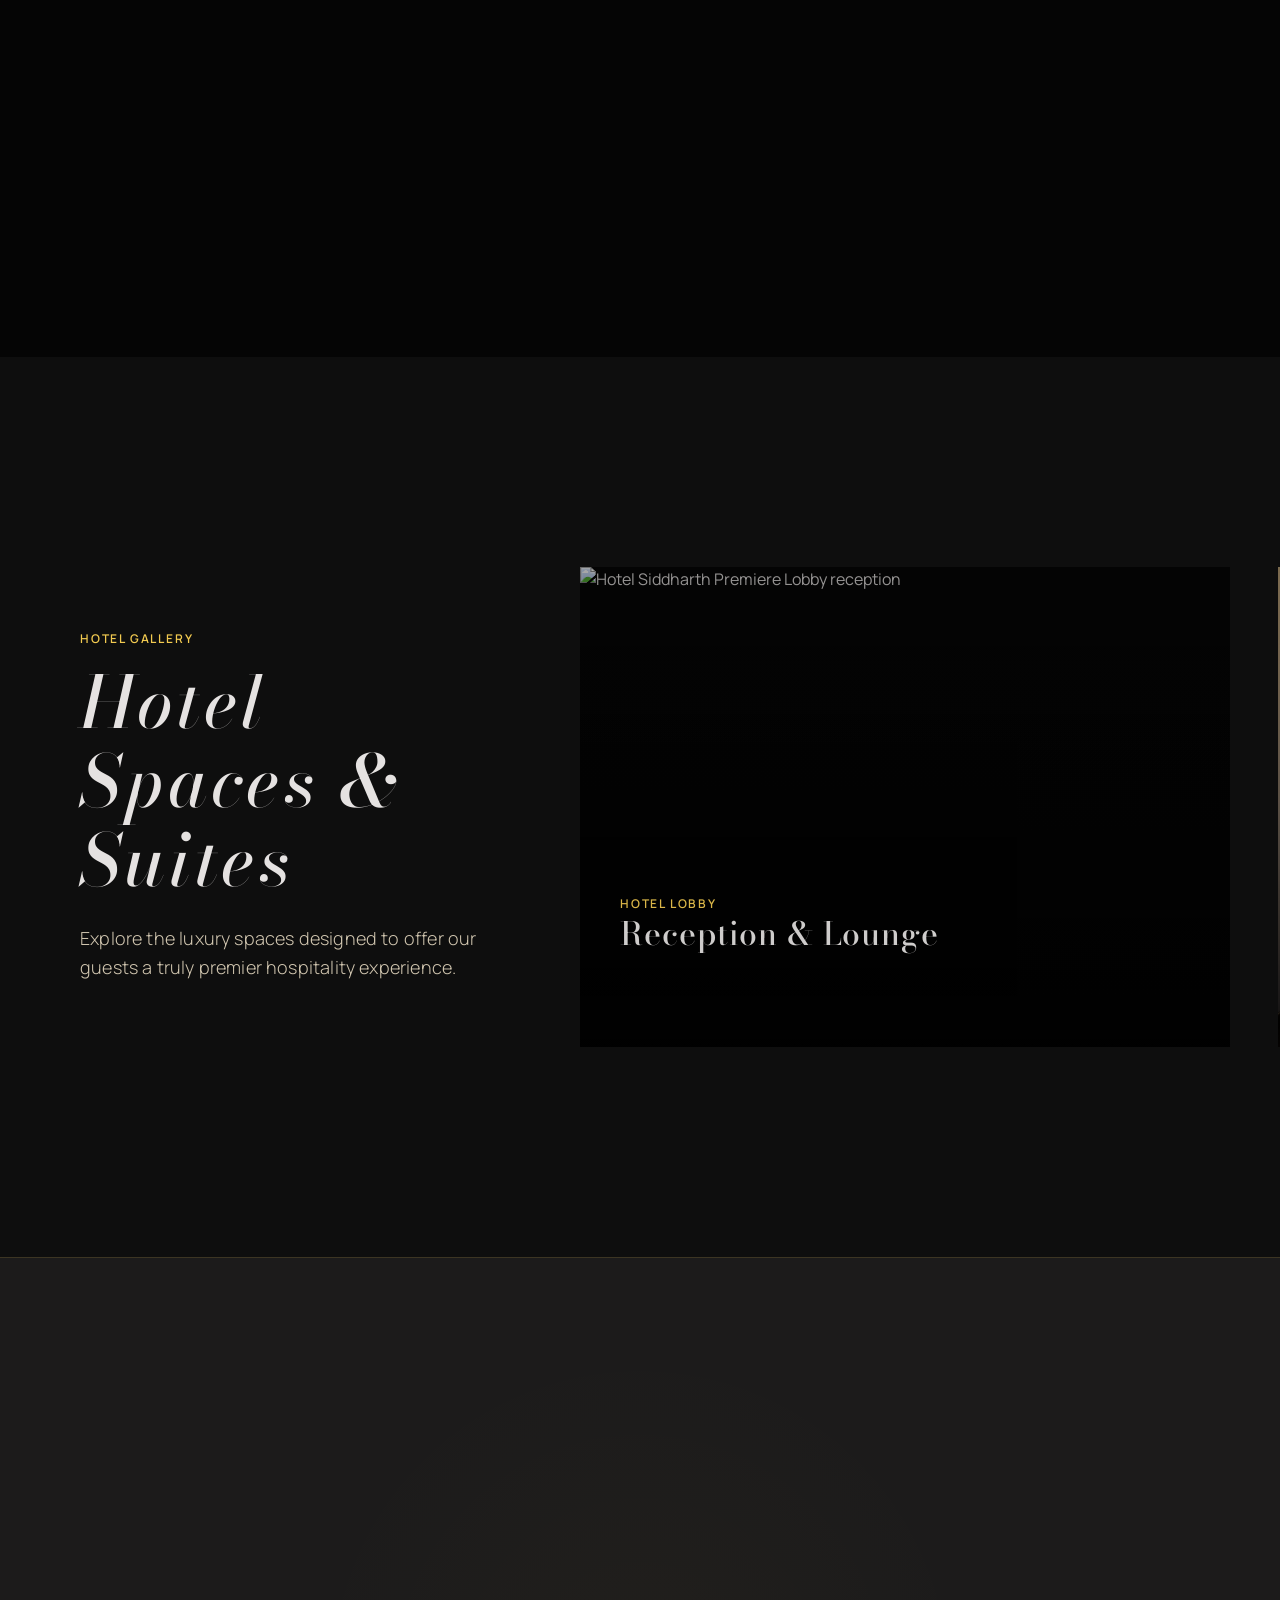
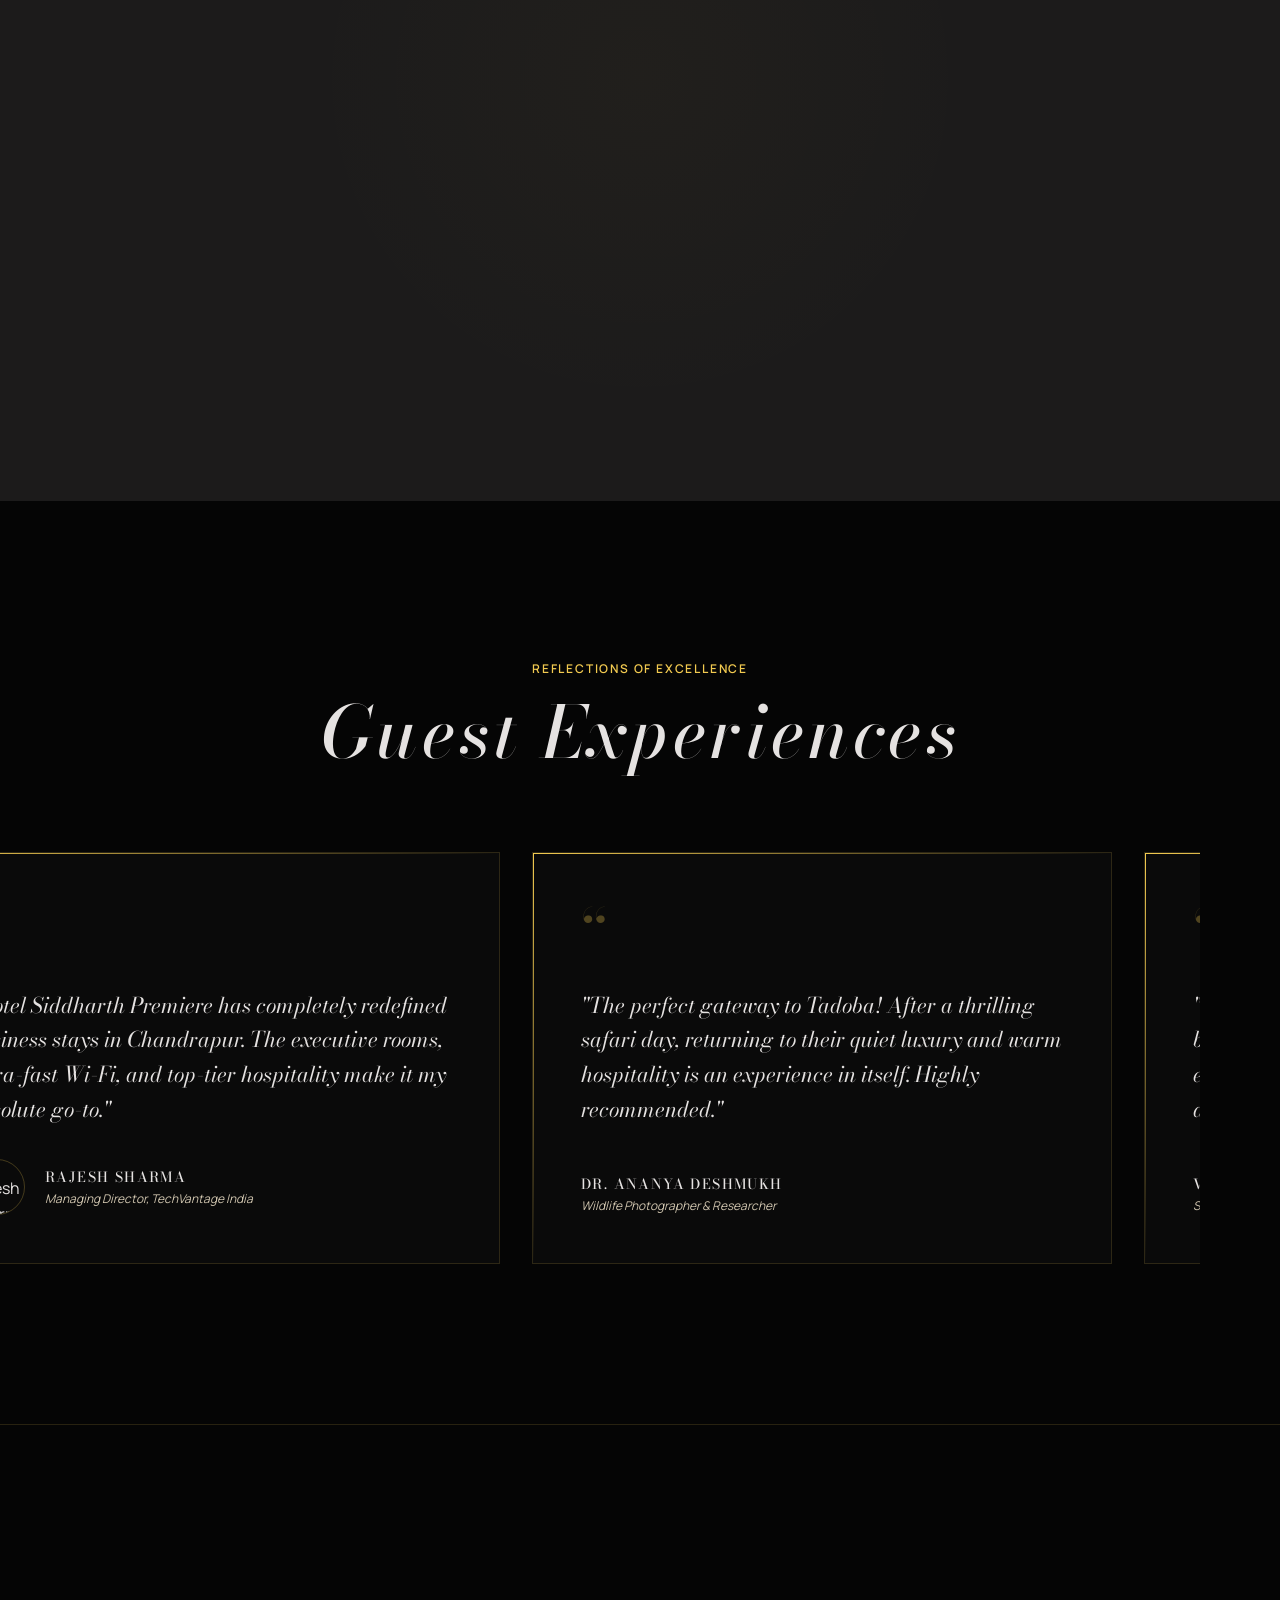
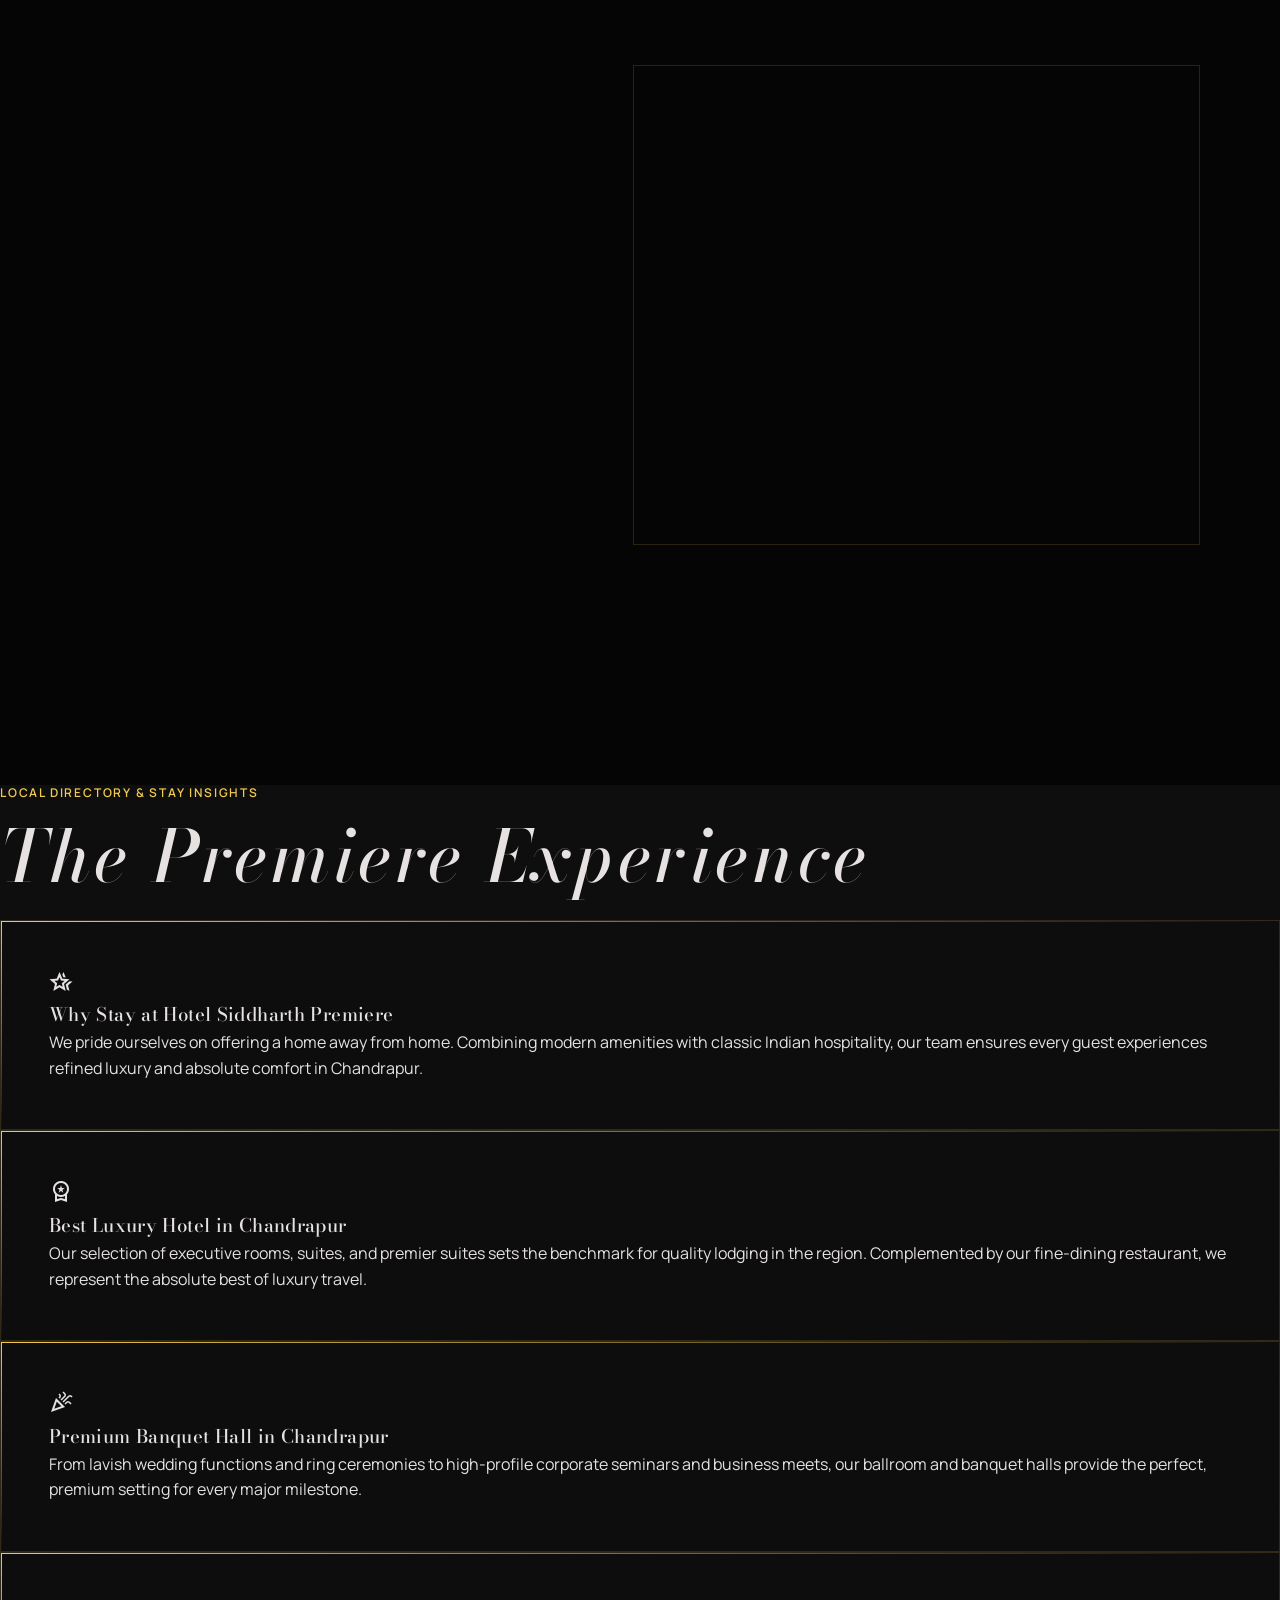
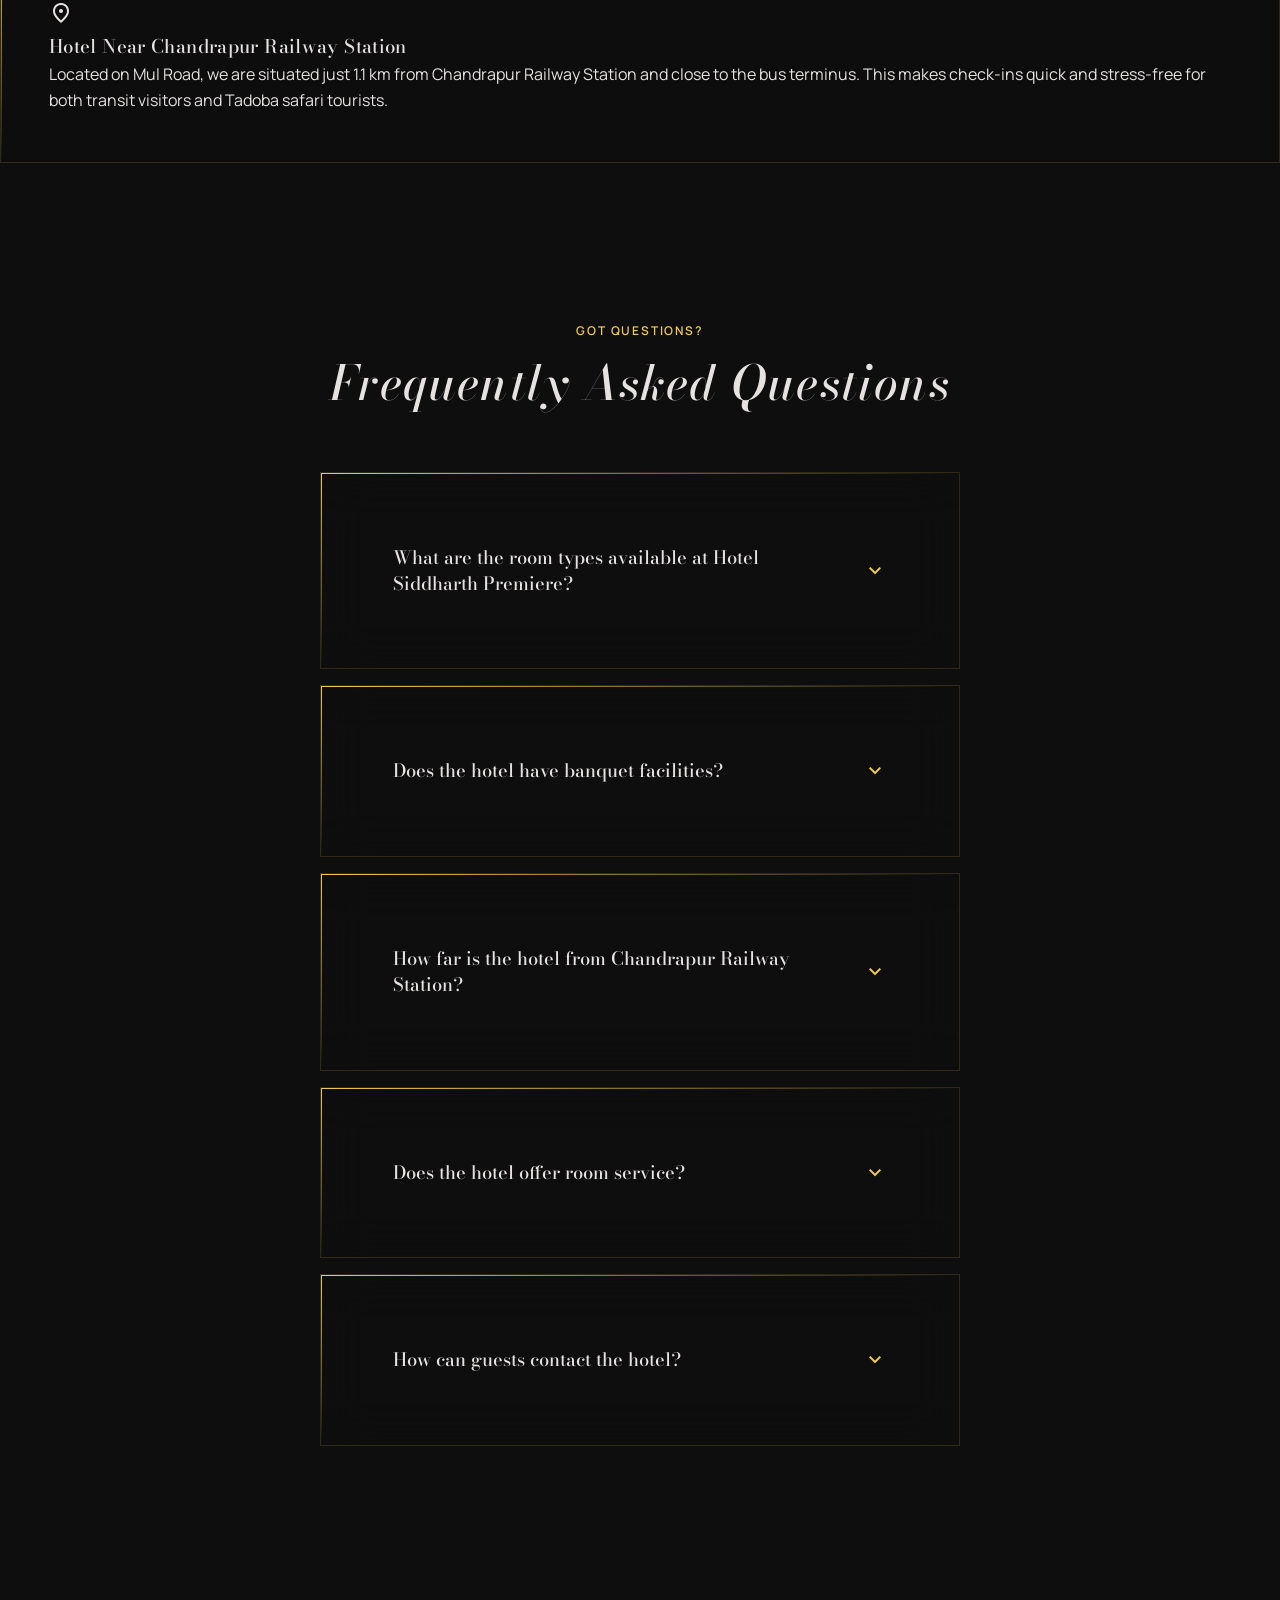
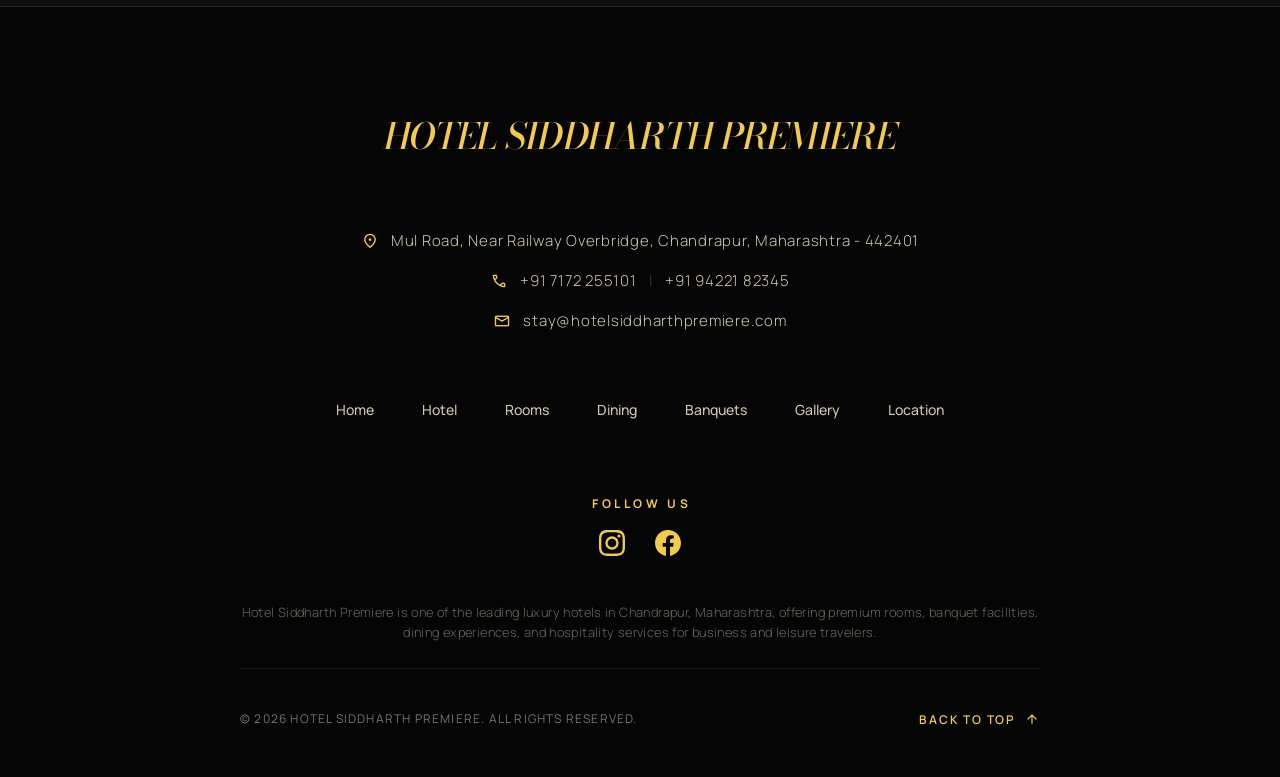
==== commit 563dc5c3: "Add modal overlay styling and fix scrolling behavior" ====
--- a/index.html
+++ b/index.html
@@ -1220,7 +1220,7 @@
     </div>
 
     <!-- Room Details Modal -->
-    <div class="details-modal-overlay" id="room-details-modal">
+    <div class="details-modal-overlay" id="room-details-modal" data-lenis-prevent>
         <div class="details-modal-card glass-card lustre-border" style="border-radius: 0;">
             <button class="details-modal-close" aria-label="Close Details"><span class="material-symbols-outlined">close</span></button>
             <div class="details-modal-body">
@@ -1271,7 +1271,7 @@
     <script src="https://unpkg.com/lenis@1.1.13/dist/lenis.min.js"></script>
     
     <!-- Custom Scripts -->
-    <script src="main.js?v=1.0.4"></script>
+    <script src="main.js?v=1.0.5"></script>
 
     <!-- Floating WhatsApp Booking Button -->
     <a href="https://wa.me/918412800000?text=Hello%20Hotel%20Siddharth%20Premiere,%20I%20would%20like%20to%20enquire%20about%20room%20availability%20and%20booking." 
--- a/style.css
+++ b/style.css
@@ -1033,34 +1033,15 @@
     height: 100%;
     object-fit: cover;
     filter: brightness(0.65) contrast(1.05);
-    transition: transform 0.4s ease, filter 0.8s;
-}
-    width: 100%;
-    height: 100%;
-    object-fit: cover;
-    filter: brightness(0.65) contrast(1.05);
     transition: transform 1.2s cubic-bezier(0.16, 1, 0.3, 1), filter 0.8s;
 }
 
 .portfolio-card:hover img {
-    transform: scale(1.03);
-    filter: brightness(0.8) contrast(1.05);
-}
     transform: scale(1.08);
     filter: brightness(0.8) contrast(1.05);
 }
 
 .portfolio-info {
-    position: absolute;
-    inset: 0;
-    background: linear-gradient(to top, rgba(0, 0, 0, 0.85) 0%, rgba(0, 0, 0, 0.3) 50%, transparent 100%);
-    display: flex;
-    flex-direction: column;
-    justify-content: flex-end;
-    padding: 40px;
-    opacity: 0.9;
-    transition: opacity 0.4s;
-}
     position: absolute;
     inset: 0;
     background: linear-gradient(to top, rgba(0, 0, 0, 0.85) 0%, rgba(0, 0, 0, 0.3) 50%, transparent 100%);
@@ -1728,12 +1709,33 @@
     max-width: 500px;
     background: rgba(14, 14, 14, 0.95);
     border: 1px solid var(--glass-border);
-    padding: 48px;
+    padding: 40px;
     position: relative;
     transform: translateY(30px);
     transition: transform 0.4s cubic-bezier(0.16, 1, 0.3, 1);
-    overflow-y: auto; /* Enable scrolling inside modal when content exceeds */
     max-height: 90vh; /* Ensure modal does not exceed viewport height */
+    display: flex;
+    flex-direction: column;
+}
+
+.inquiry-modal-scroll-content {
+    flex: 1;
+    overflow-y: auto;
+    overflow-x: hidden;
+    -webkit-overflow-scrolling: touch;
+    padding-right: 8px;
+    margin-top: 16px;
+}
+
+.inquiry-modal-scroll-content::-webkit-scrollbar {
+    width: 6px;
+}
+.inquiry-modal-scroll-content::-webkit-scrollbar-track {
+    background: rgba(255, 255, 255, 0.02);
+}
+.inquiry-modal-scroll-content::-webkit-scrollbar-thumb {
+    background: var(--primary);
+    border-radius: 3px;
 }
 
 /* Prevent background scrolling when modal is open */
@@ -2728,6 +2730,7 @@
 .room-description {
     display: -webkit-box !important;
     -webkit-line-clamp: 3 !important; /* Maximum 3 lines visible */
+    line-clamp: 3 !important;
     -webkit-box-orient: vertical !important;
     overflow: hidden !important;
     text-overflow: ellipsis !important;
@@ -2815,7 +2818,27 @@
     transform: translateY(30px);
     transition: transform 0.4s cubic-bezier(0.16, 1, 0.3, 1);
     max-height: 90vh;
+    display: flex;
+    flex-direction: column;
+}
+
+.details-modal-body {
+    flex: 1;
     overflow-y: auto;
+    overflow-x: hidden;
+    -webkit-overflow-scrolling: touch;
+    padding-right: 8px;
+    margin-top: 16px;
+}
+.details-modal-body::-webkit-scrollbar {
+    width: 6px;
+}
+.details-modal-body::-webkit-scrollbar-track {
+    background: rgba(255, 255, 255, 0.02);
+}
+.details-modal-body::-webkit-scrollbar-thumb {
+    background: var(--primary);
+    border-radius: 3px;
 }
 
 .details-modal-overlay.open .details-modal-card {
@@ -3253,5 +3276,62 @@
     }
 }
 
-
-
+/* -------------------------------------------------------------
+ * MODAL OVERLAY STYLES
+ * -------------------------------------------------------------
+.inquiry-modal-overlay {
+    position: fixed;
+    inset: 0;
+    background: rgba(0, 0, 0, 0.6);
+    display: flex;
+    justify-content: center;
+    align-items: center;
+    overflow: hidden;
+    z-index: 10000;
+}
+
+.inquiry-modal-card {
+    max-height: 90vh;
+    overflow: hidden;
+    position: relative;
+    background: var(--glass-bg);
+    backdrop-filter: blur(var(--glass-blur));
+    -webkit-backdrop-filter: blur(var(--glass-blur));
+    border: 1px solid var(--glass-border);
+    width: 90%;
+    max-width: 600px;
+    border-radius: 0;
+}
+
+.inquiry-modal-scroll-content {
+    overflow-y: auto;
+    -webkit-overflow-scrolling: touch;
+    padding: 24px;
+    height: 100%;
+}
+
+.inquiry-modal-close {
+    position: absolute;
+    top: 12px;
+    right: 12px;
+    z-index: 10;
+    background: transparent;
+    border: none;
+    color: var(--on-surface);
+    font-size: 24px;
+    cursor: pointer;
+}
+
+/* Ensure Lenis does not block modal scrolling */
+[data-lenis-prevent] .inquiry-modal-scroll-content {
+    overflow-y: auto !important;
+}
+
+/* Lock background scrolling when modal open */
+.modal-open {
+    overflow: hidden !important;
+}
+
+
+
+
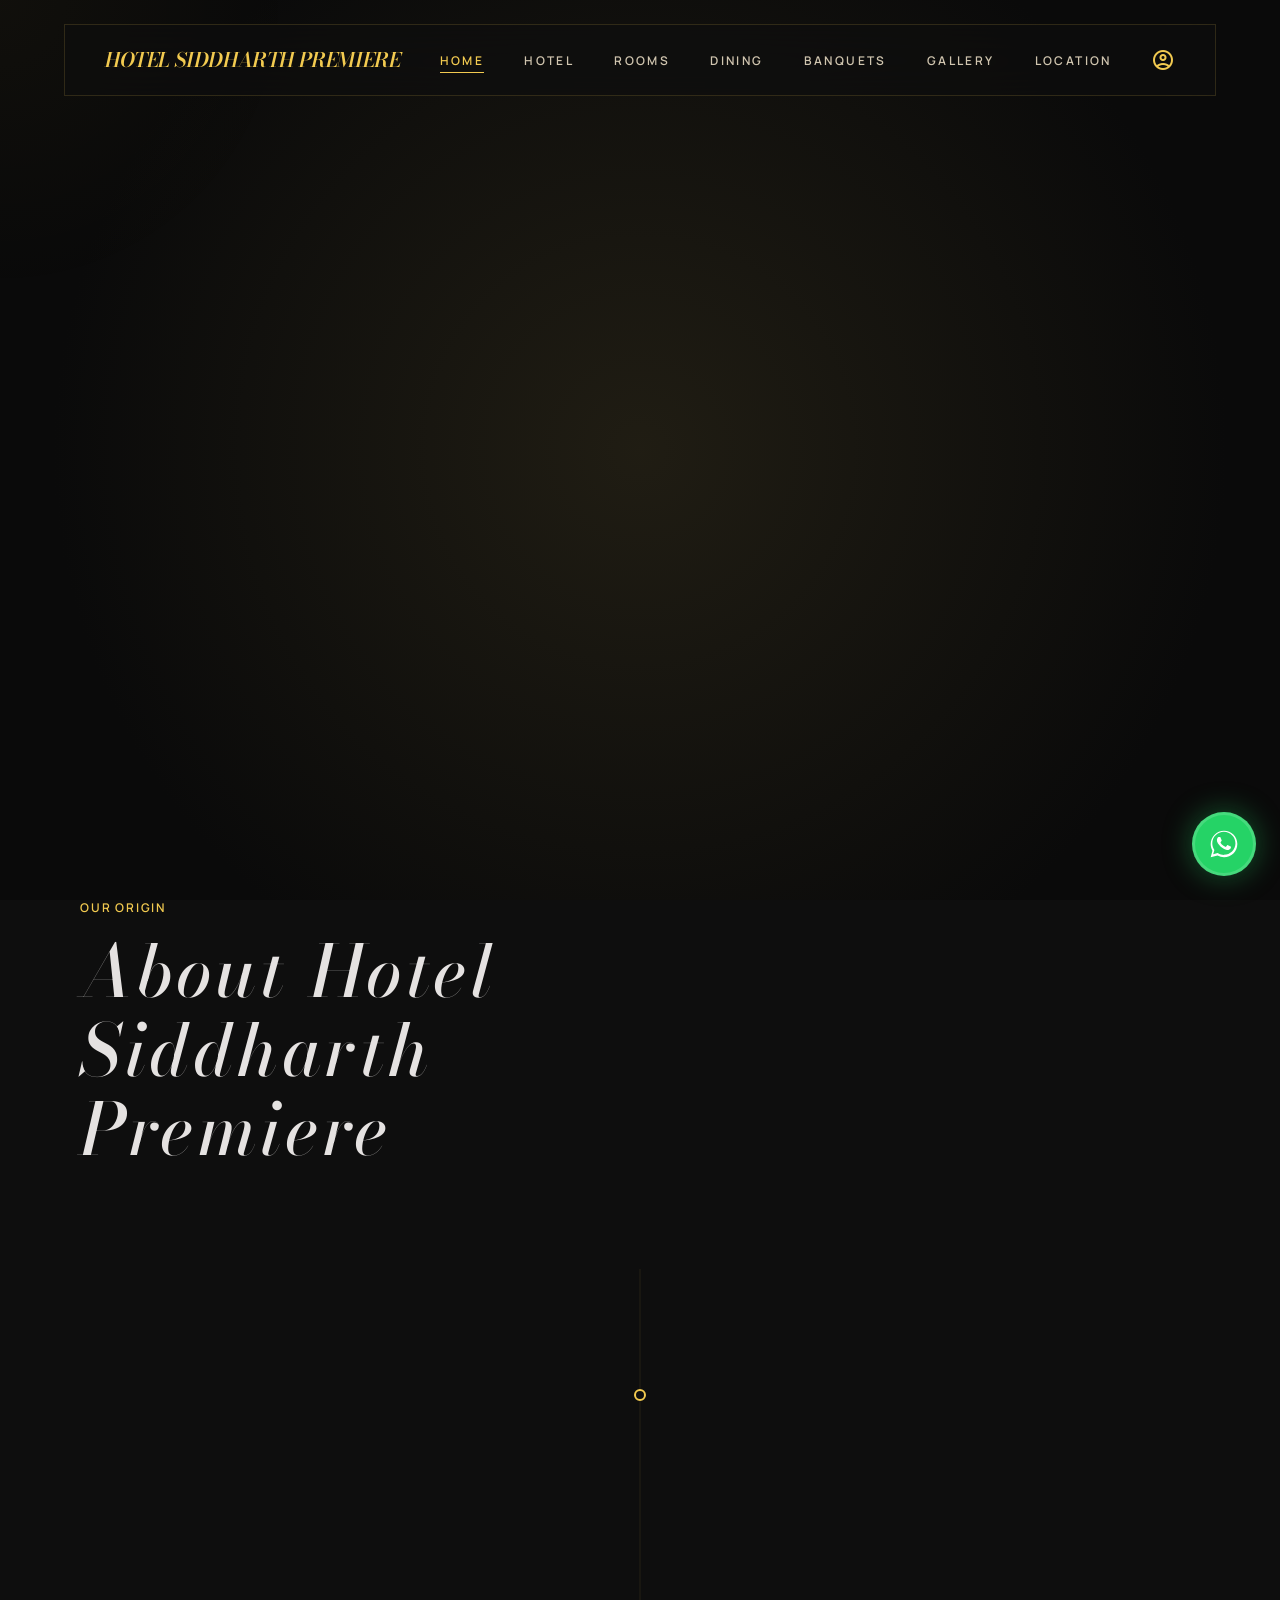
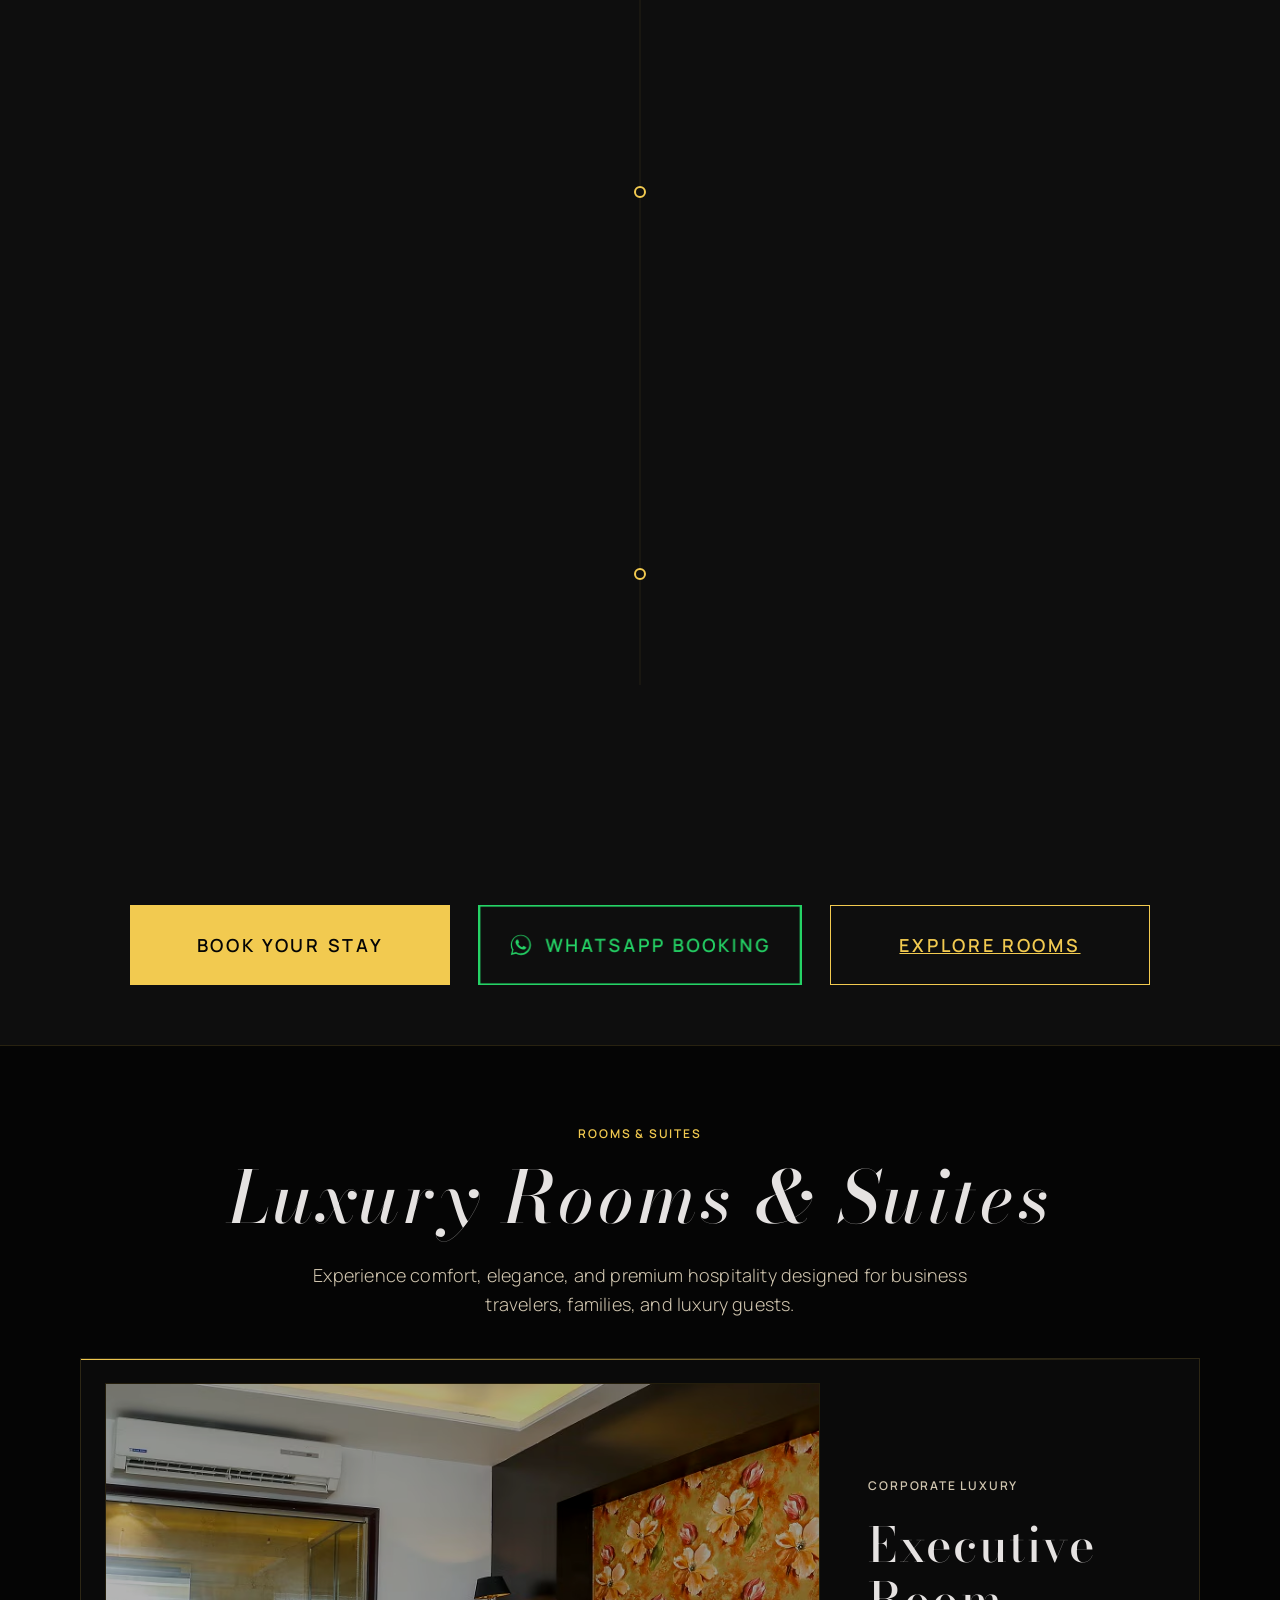
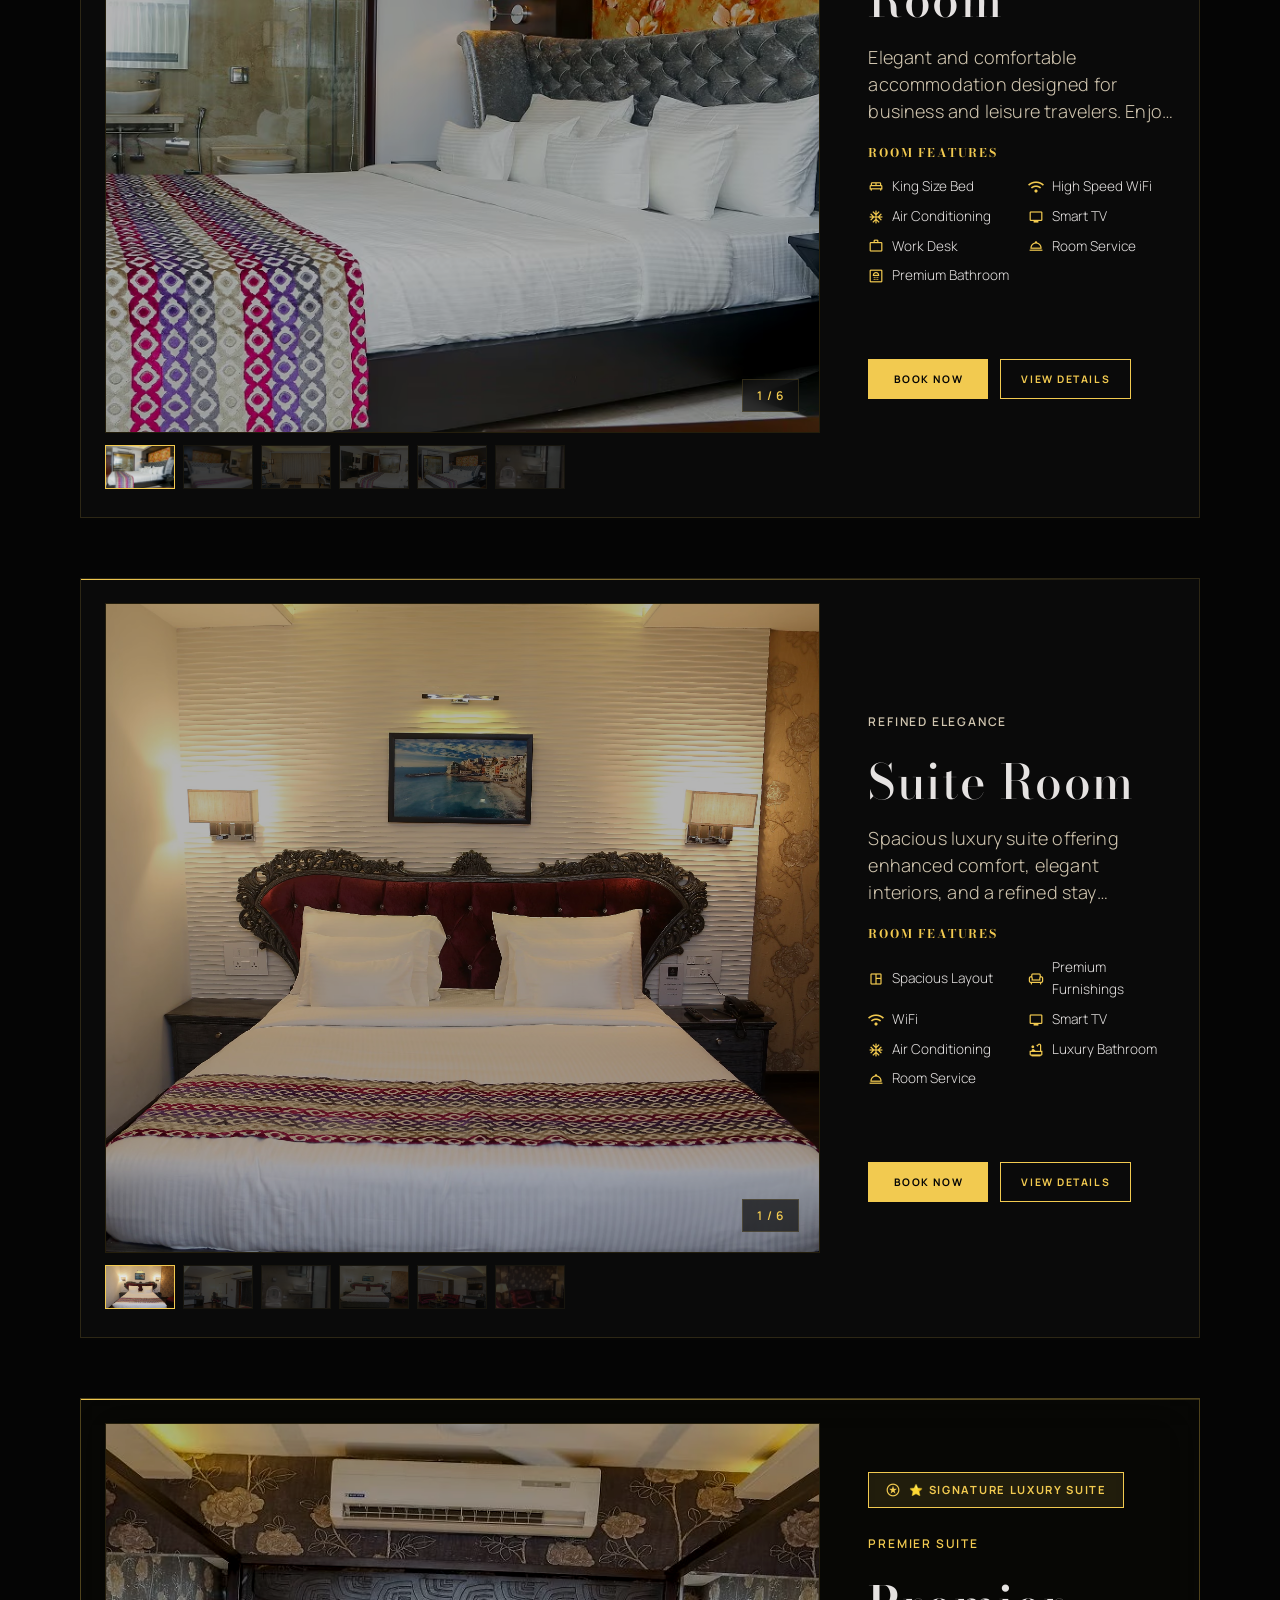
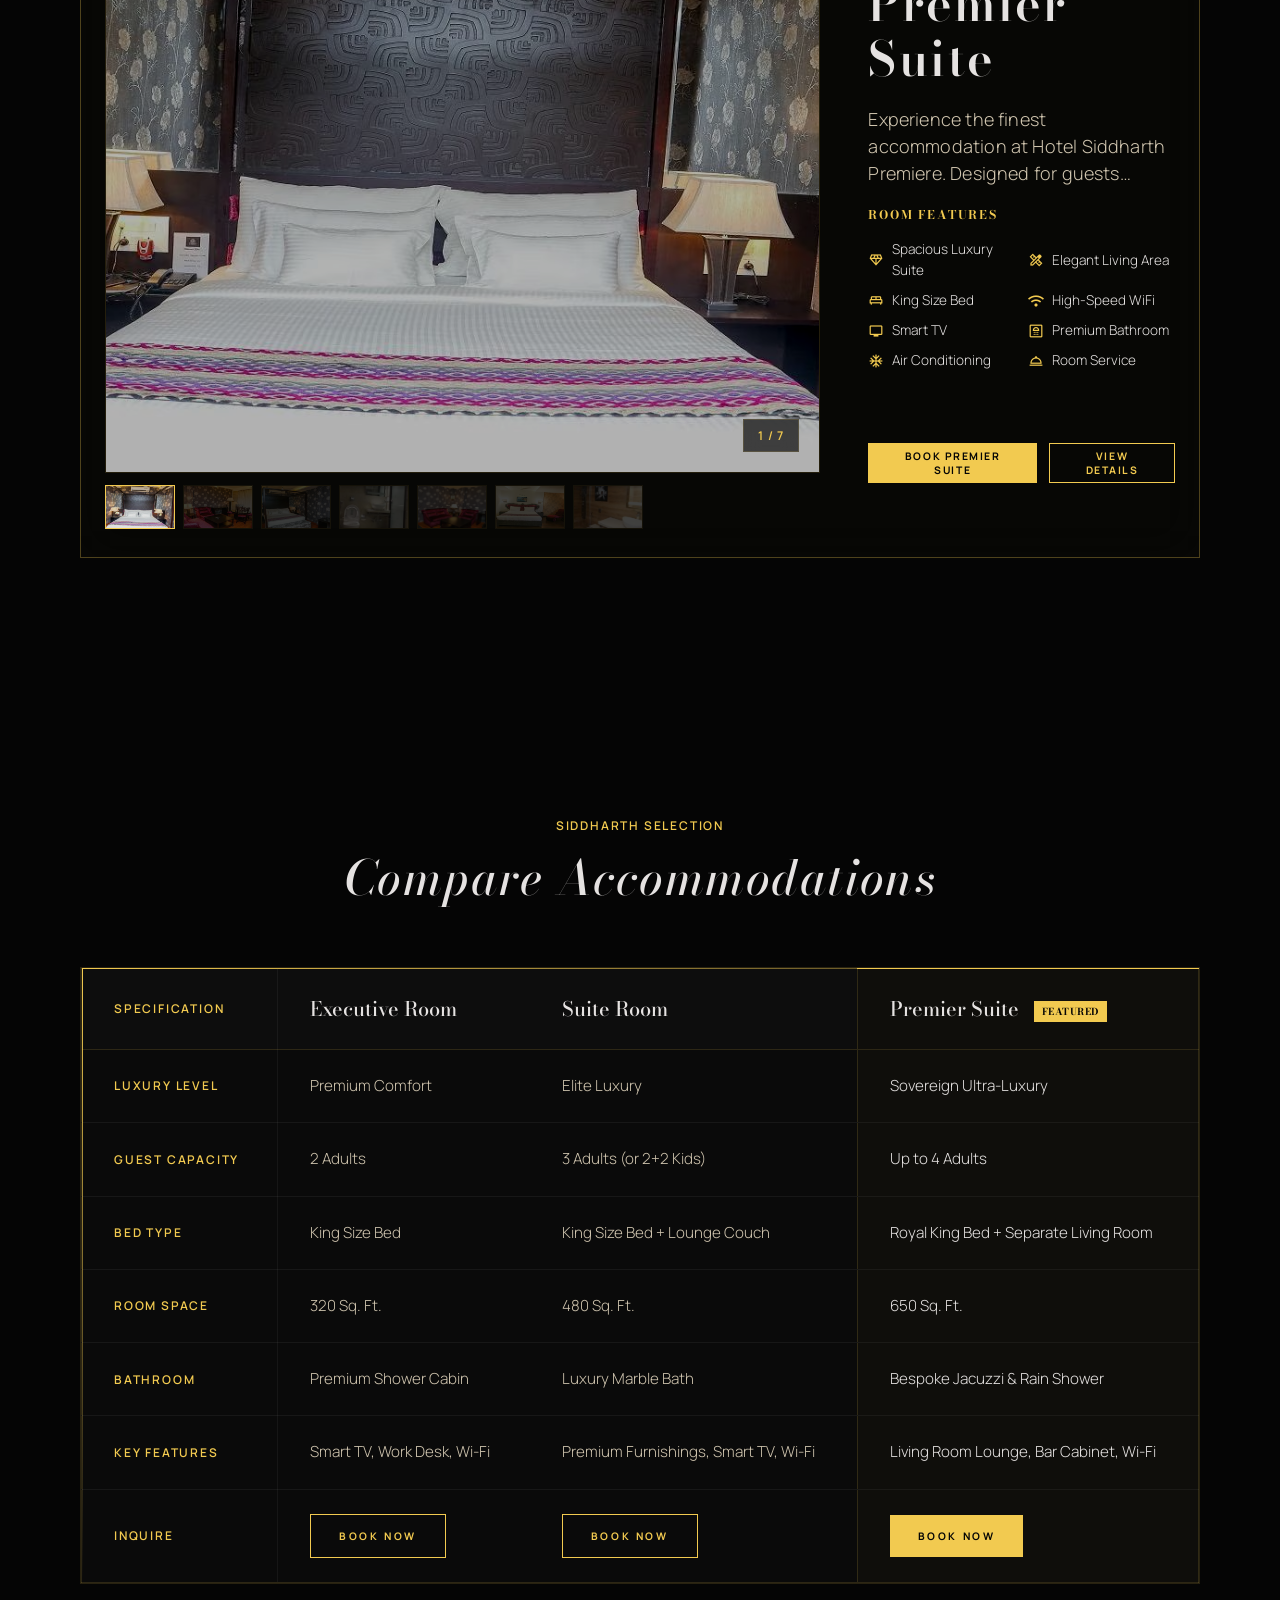
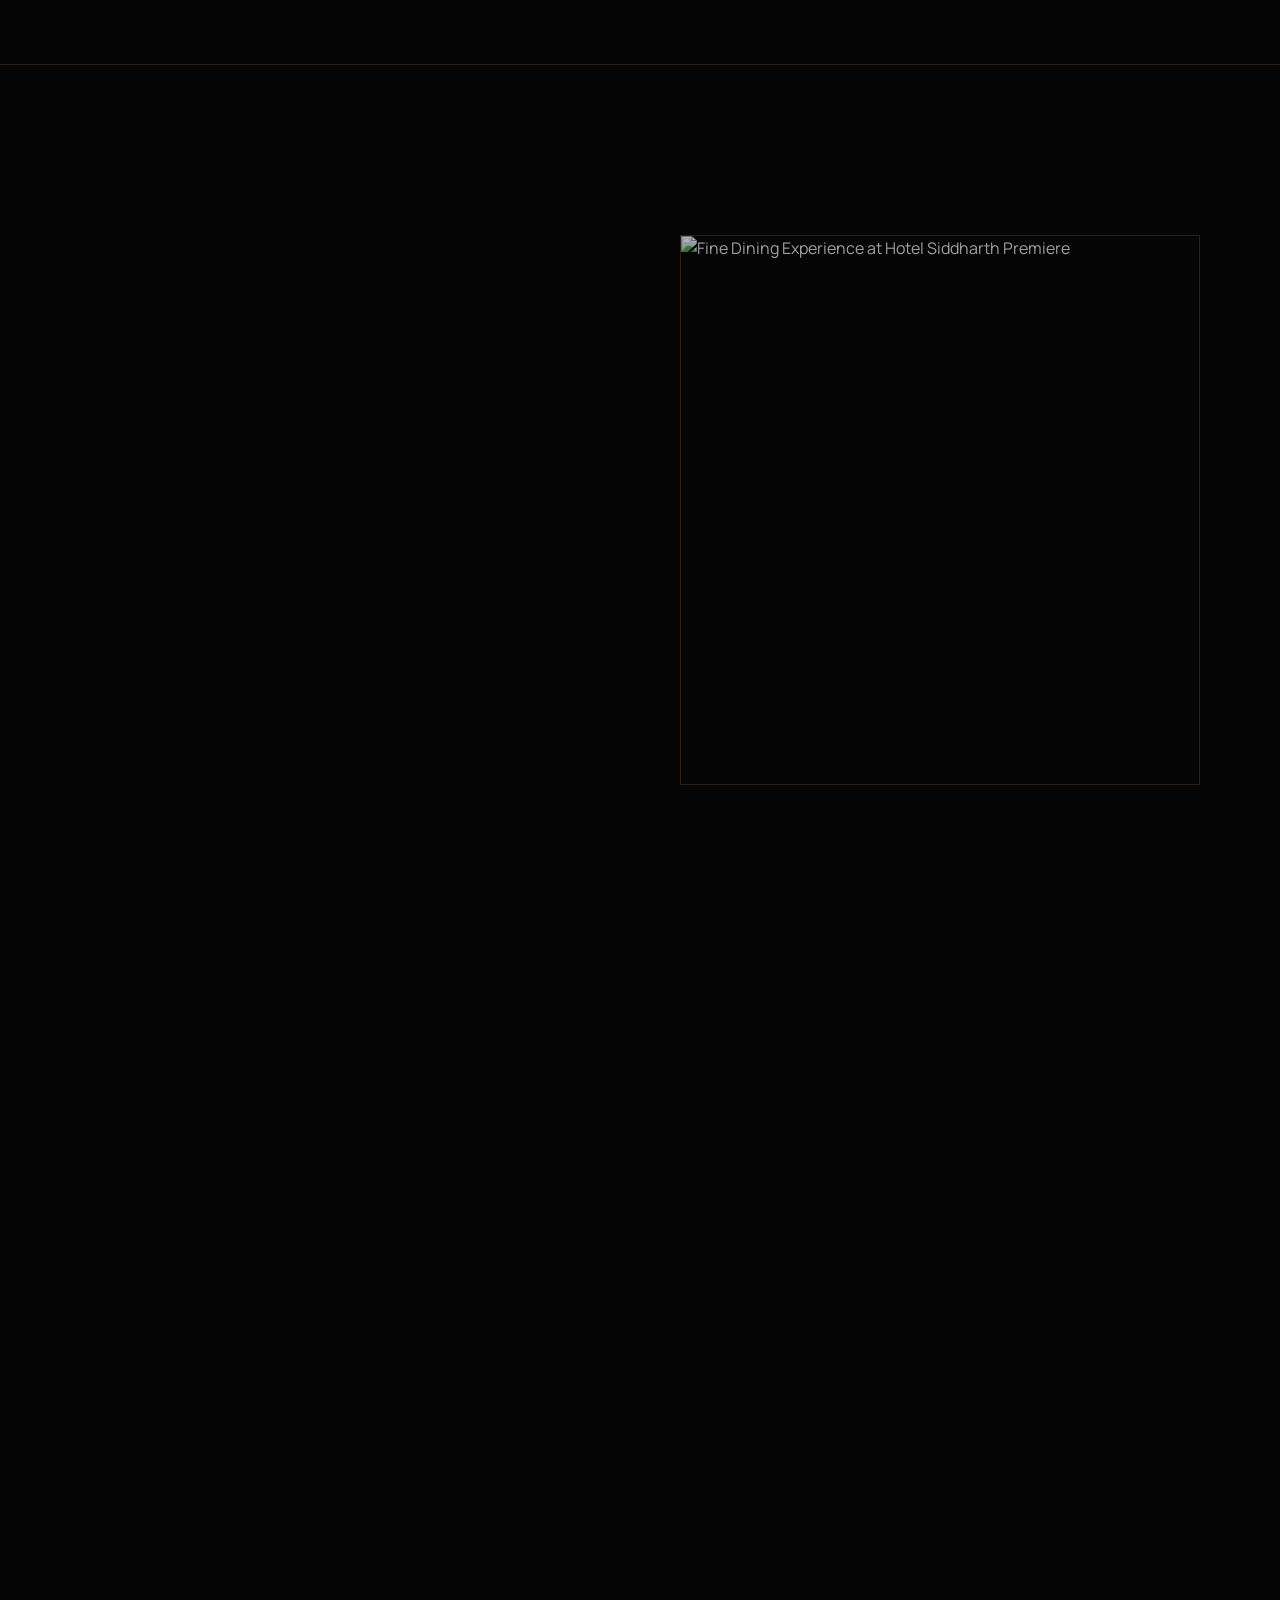
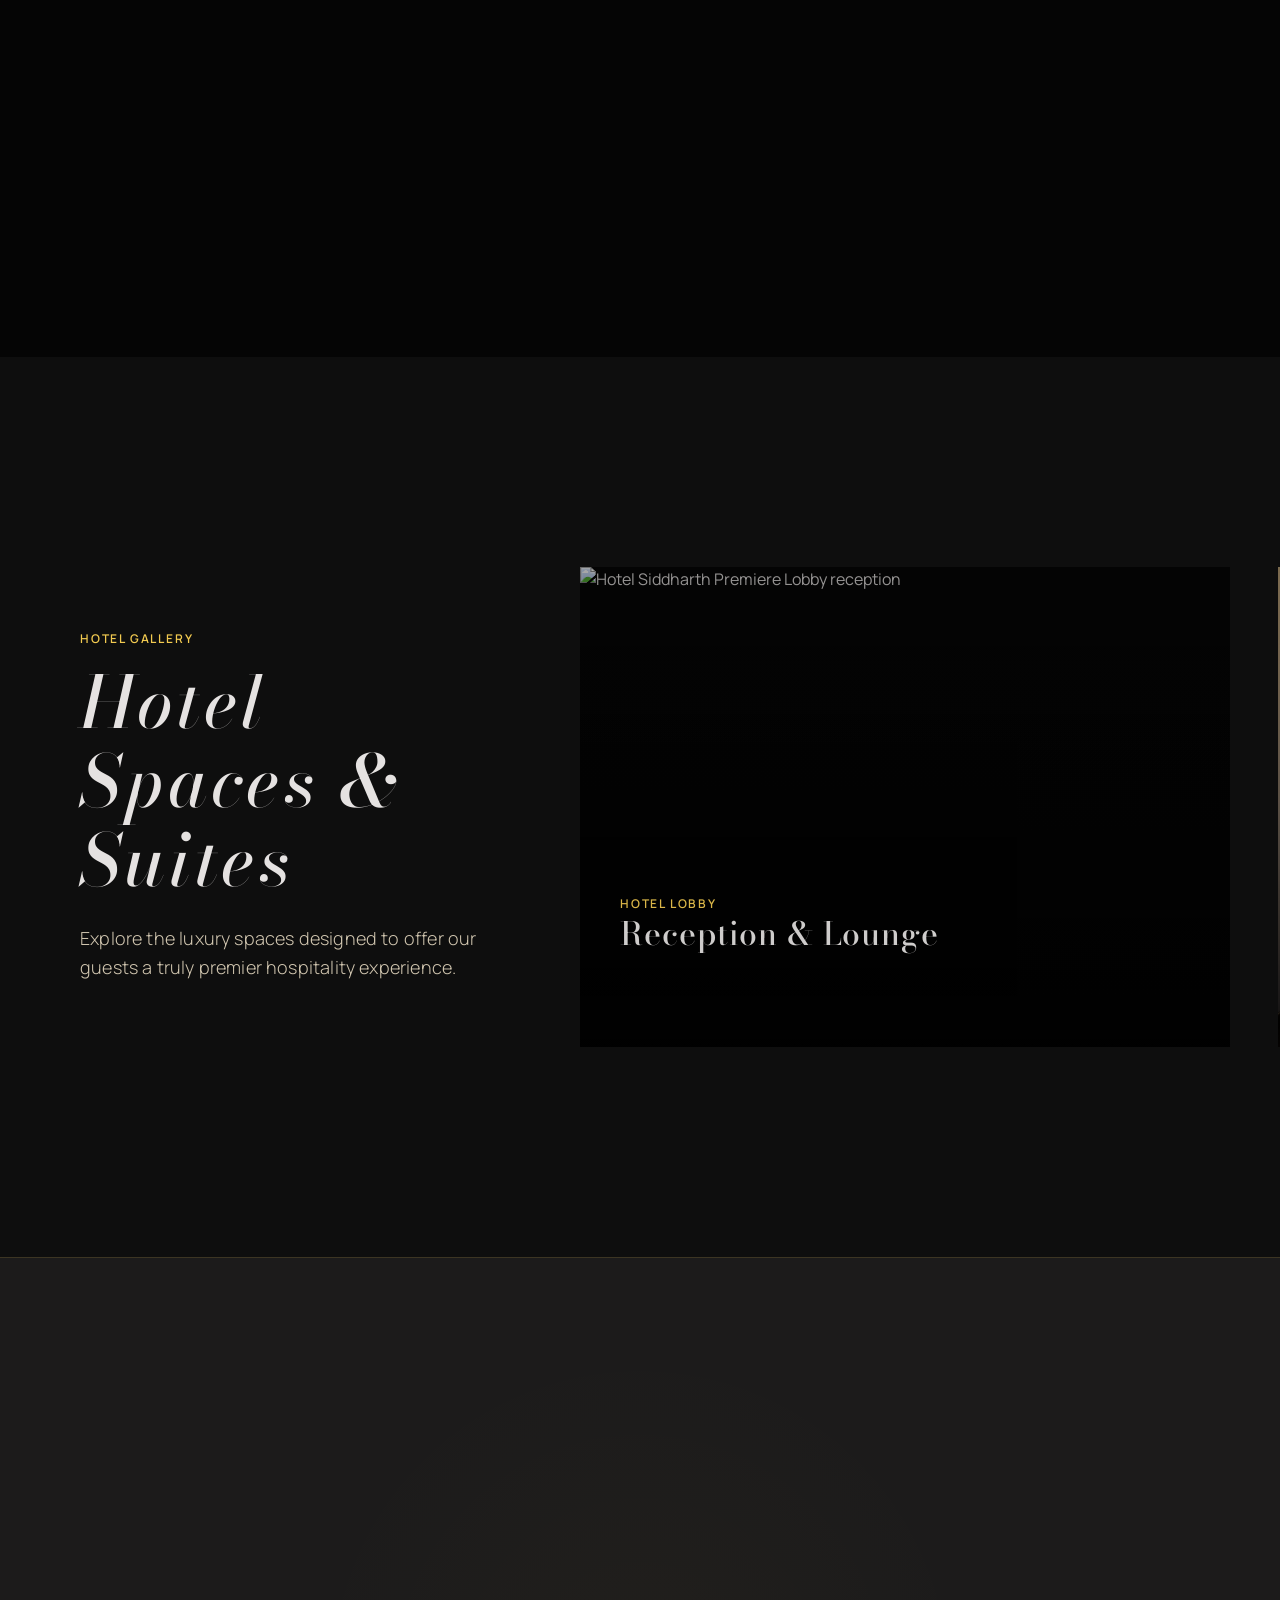
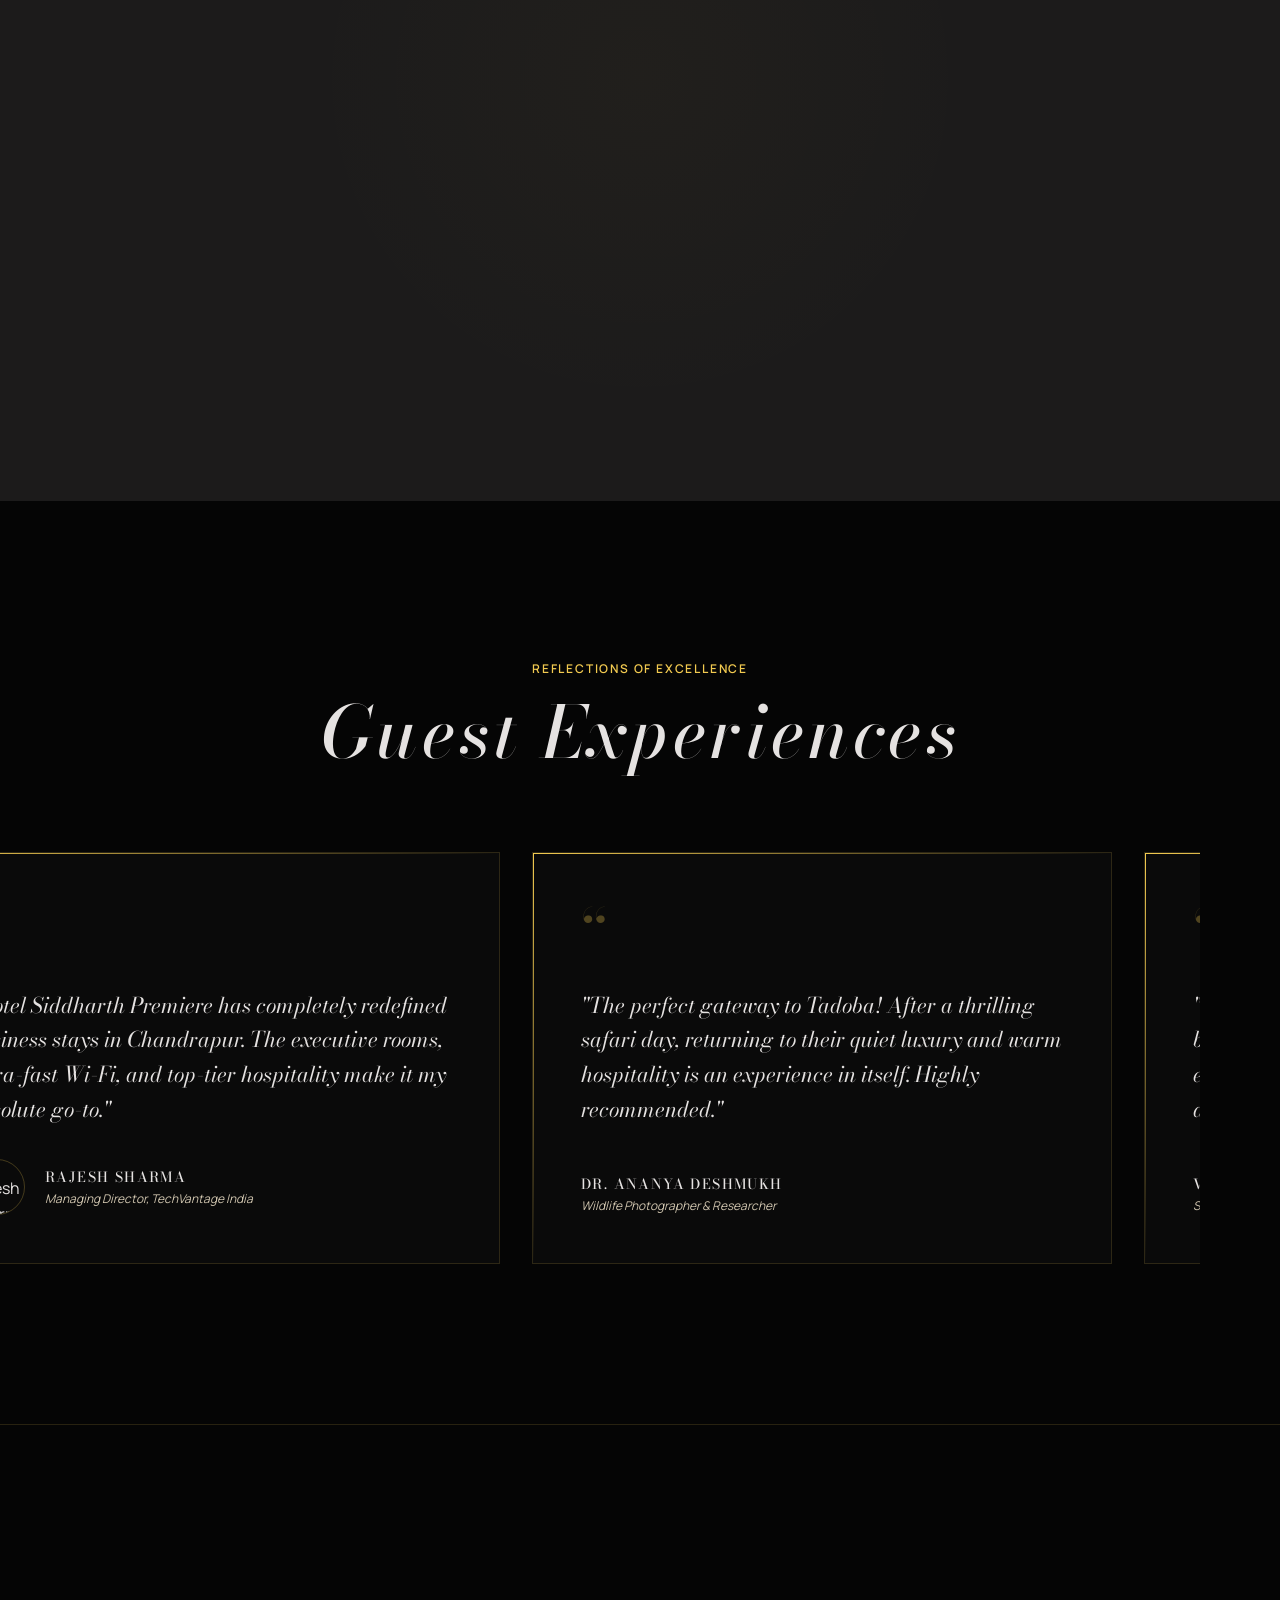
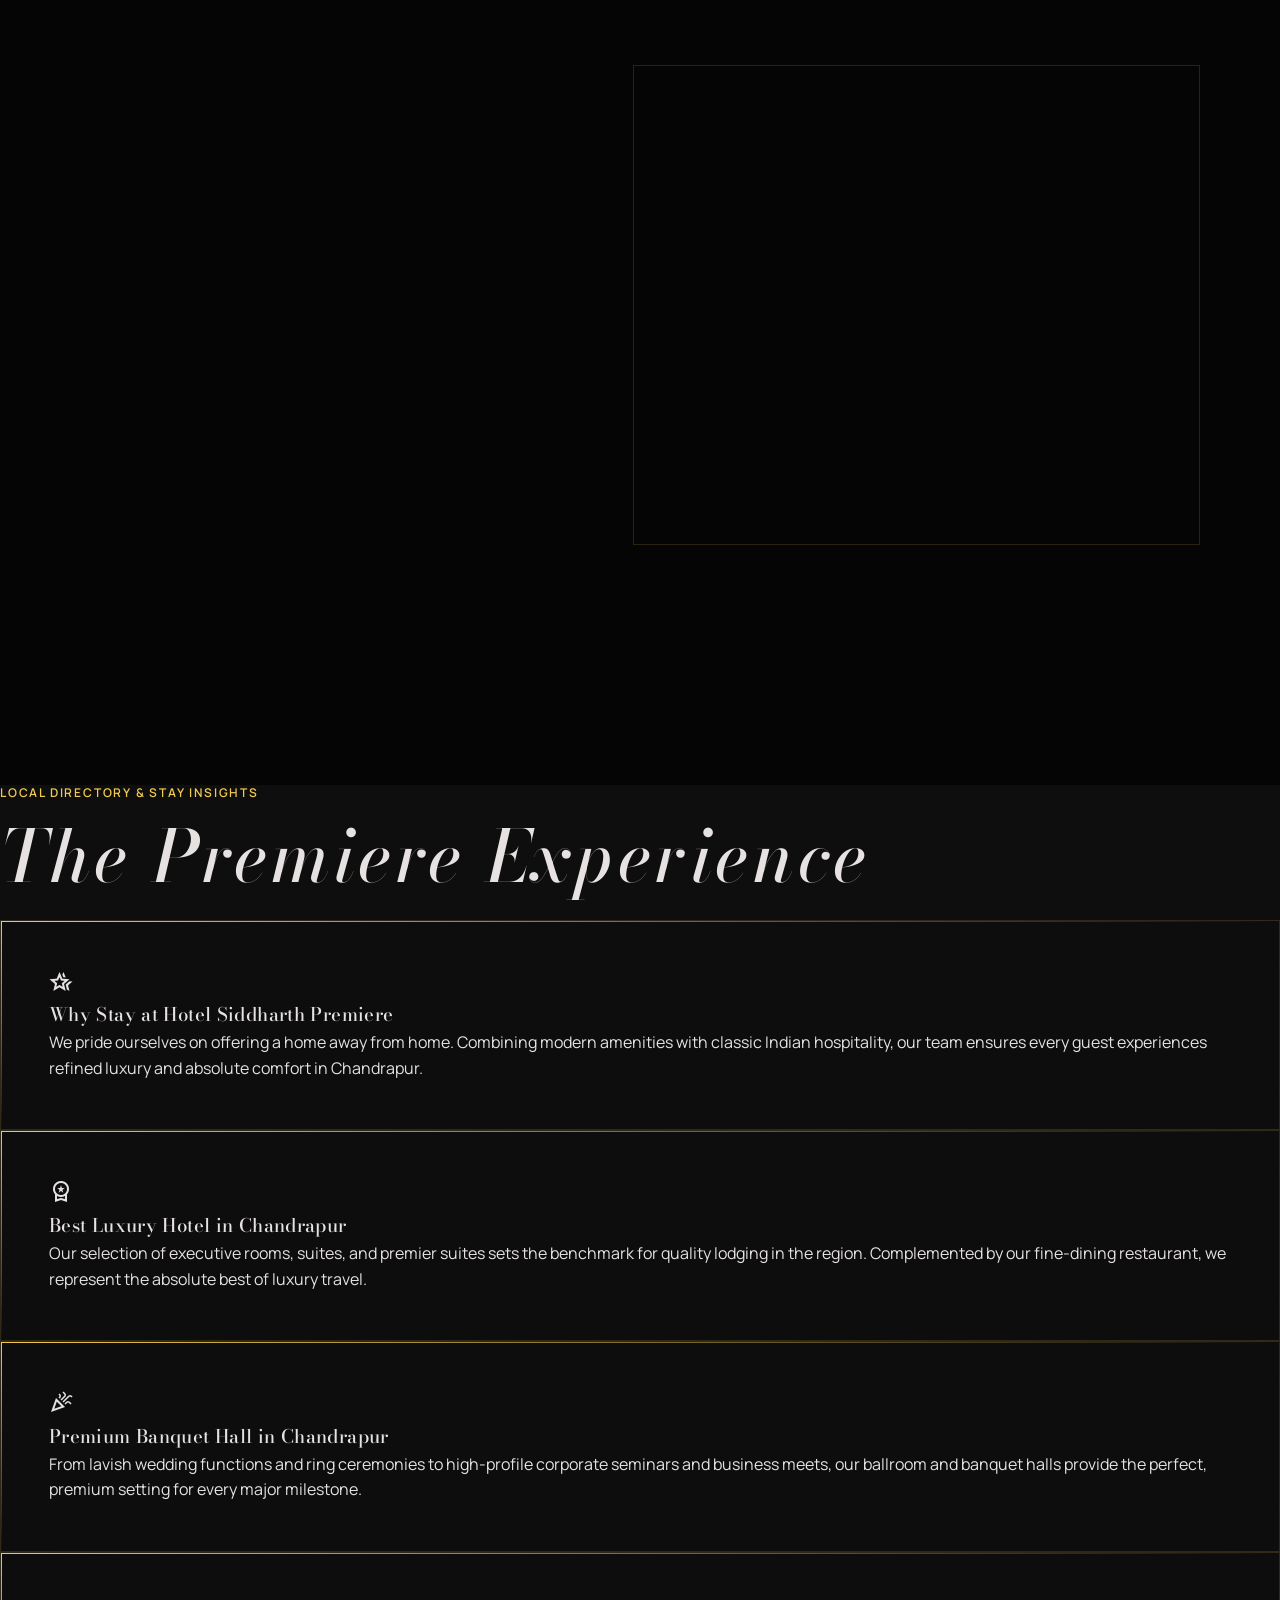
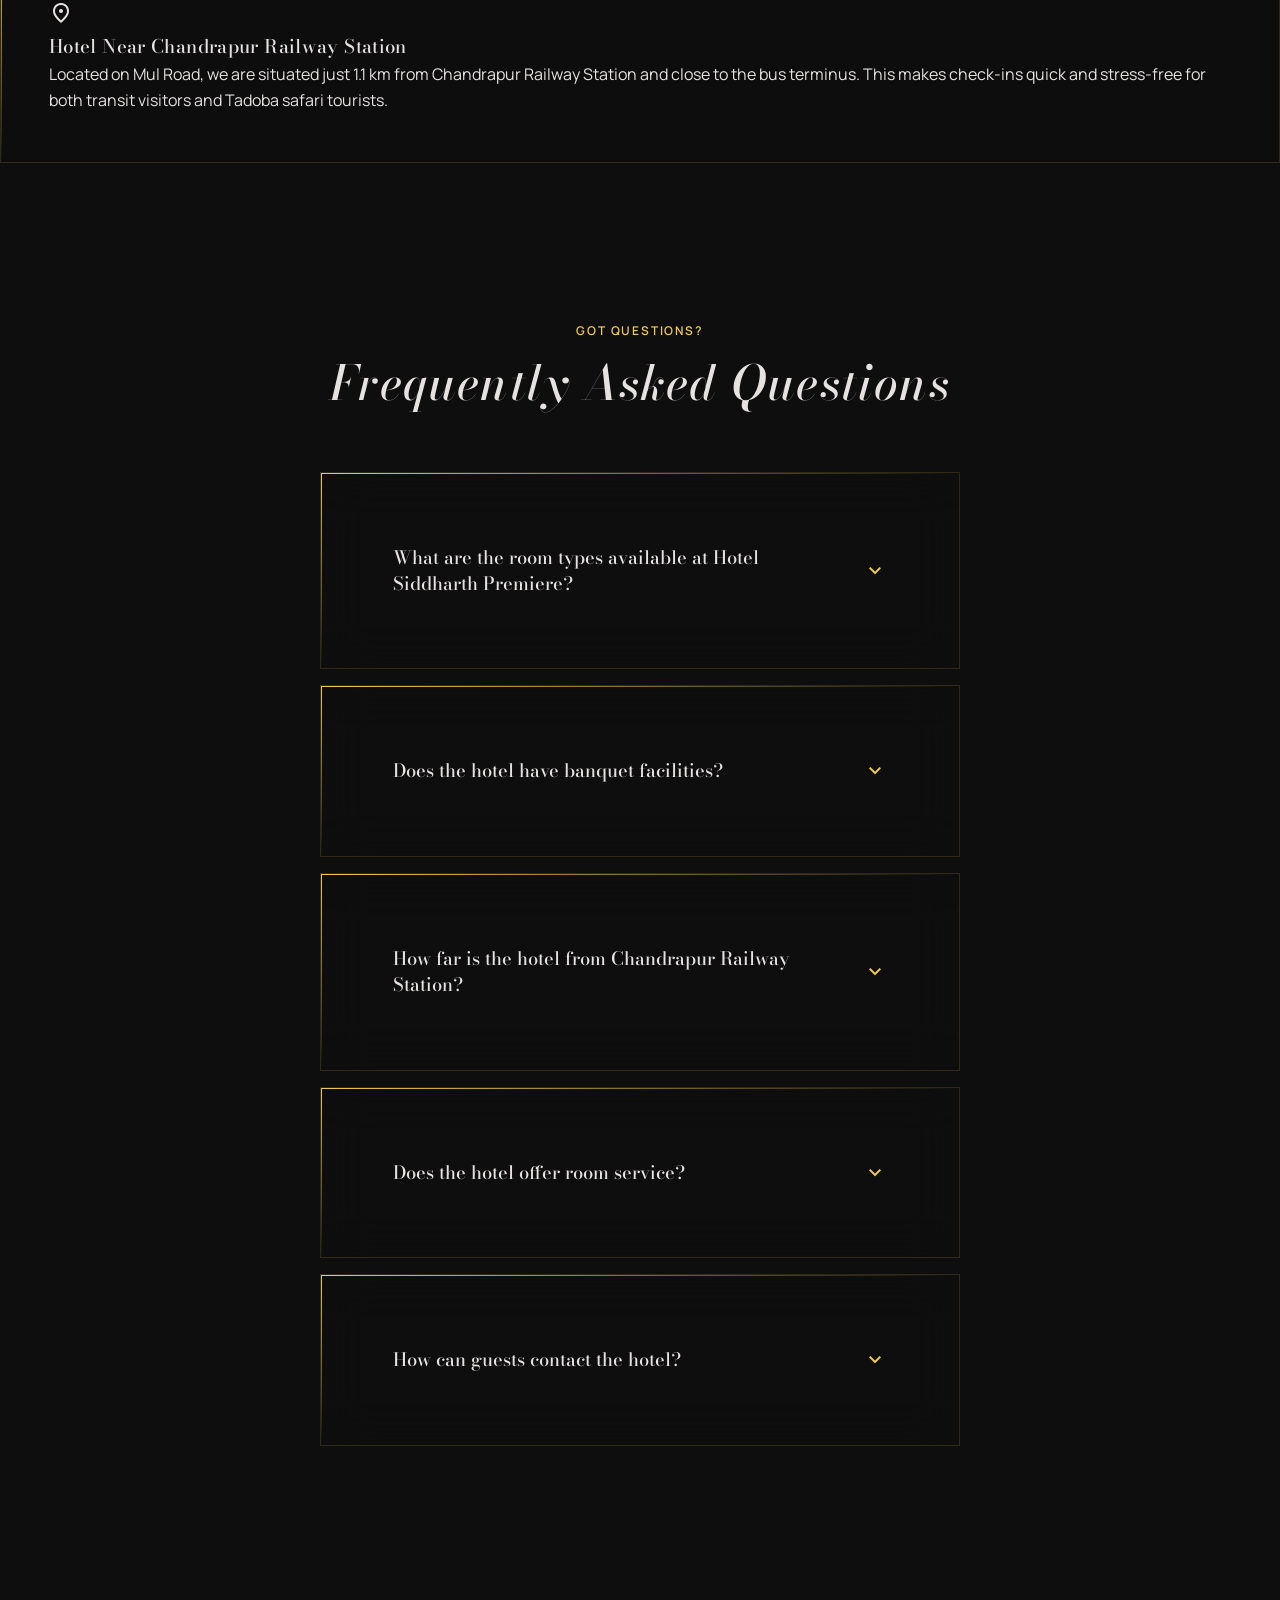
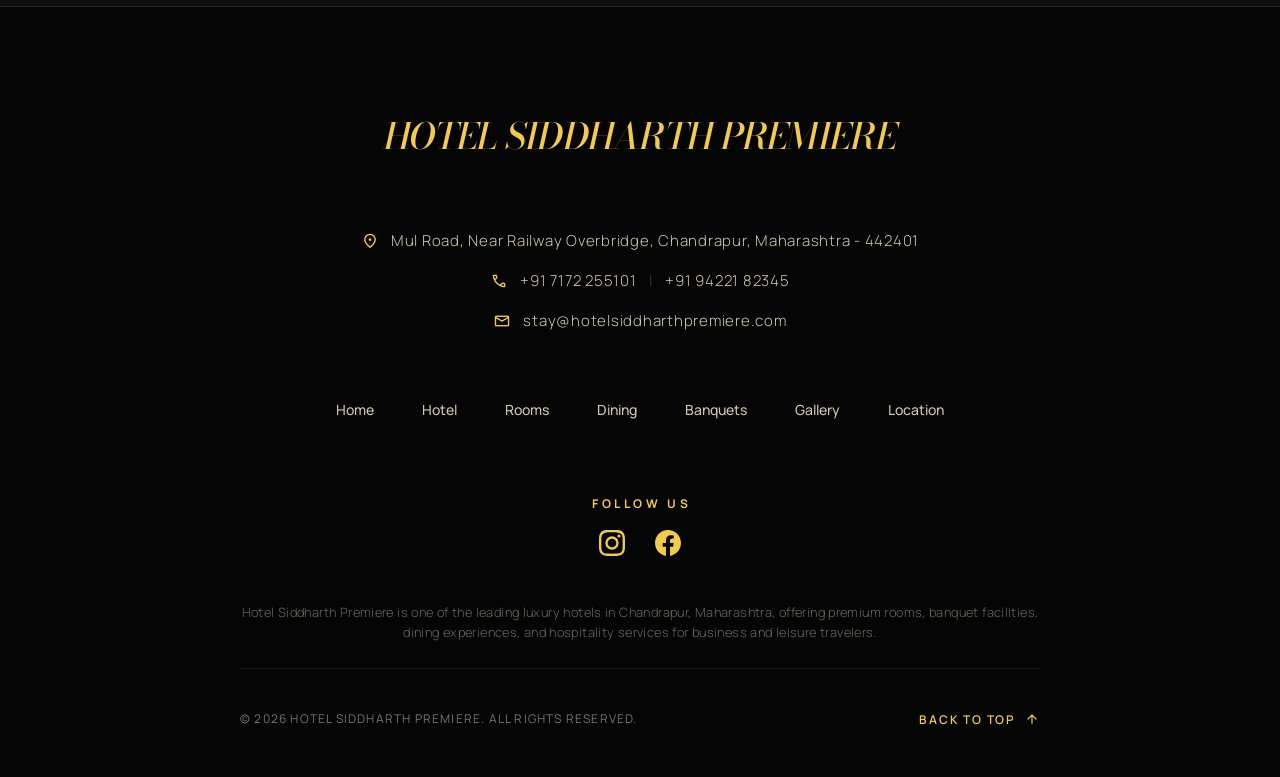
==== commit 2f5e5754: "feat: add restaurant table reservation modal and trigger logic" ====
--- a/index.html
+++ b/index.html
@@ -651,7 +651,7 @@
                         </div>
                     </div>
                     
-                    <button class="inquire-trigger btn-primary sweep-shine" style="border: none;">Reserve A Table</button>
+                                        <button class="restaurant-reserve-trigger btn-primary sweep-shine" style="border: none;">Reserve A Table</button>
                 </div>
                             <div class="dining-image-wrap">
                     <img src="https://images.unsplash.com/photo-1544025162-d76694265947?auto=format&fit=crop&w=800&q=80" alt="Fine Dining Experience at Hotel Siddharth Premiere" loading="lazy">
@@ -1271,7 +1271,7 @@
     <script src="https://unpkg.com/lenis@1.1.13/dist/lenis.min.js"></script>
     
     <!-- Custom Scripts -->
-    <script src="main.js?v=1.0.5"></script>
+    <script src="main.js?v=1.0.6"></script>
 
     <!-- Floating WhatsApp Booking Button -->
     <a href="https://wa.me/918412800000?text=Hello%20Hotel%20Siddharth%20Premiere,%20I%20would%20like%20to%20enquire%20about%20room%20availability%20and%20booking." 
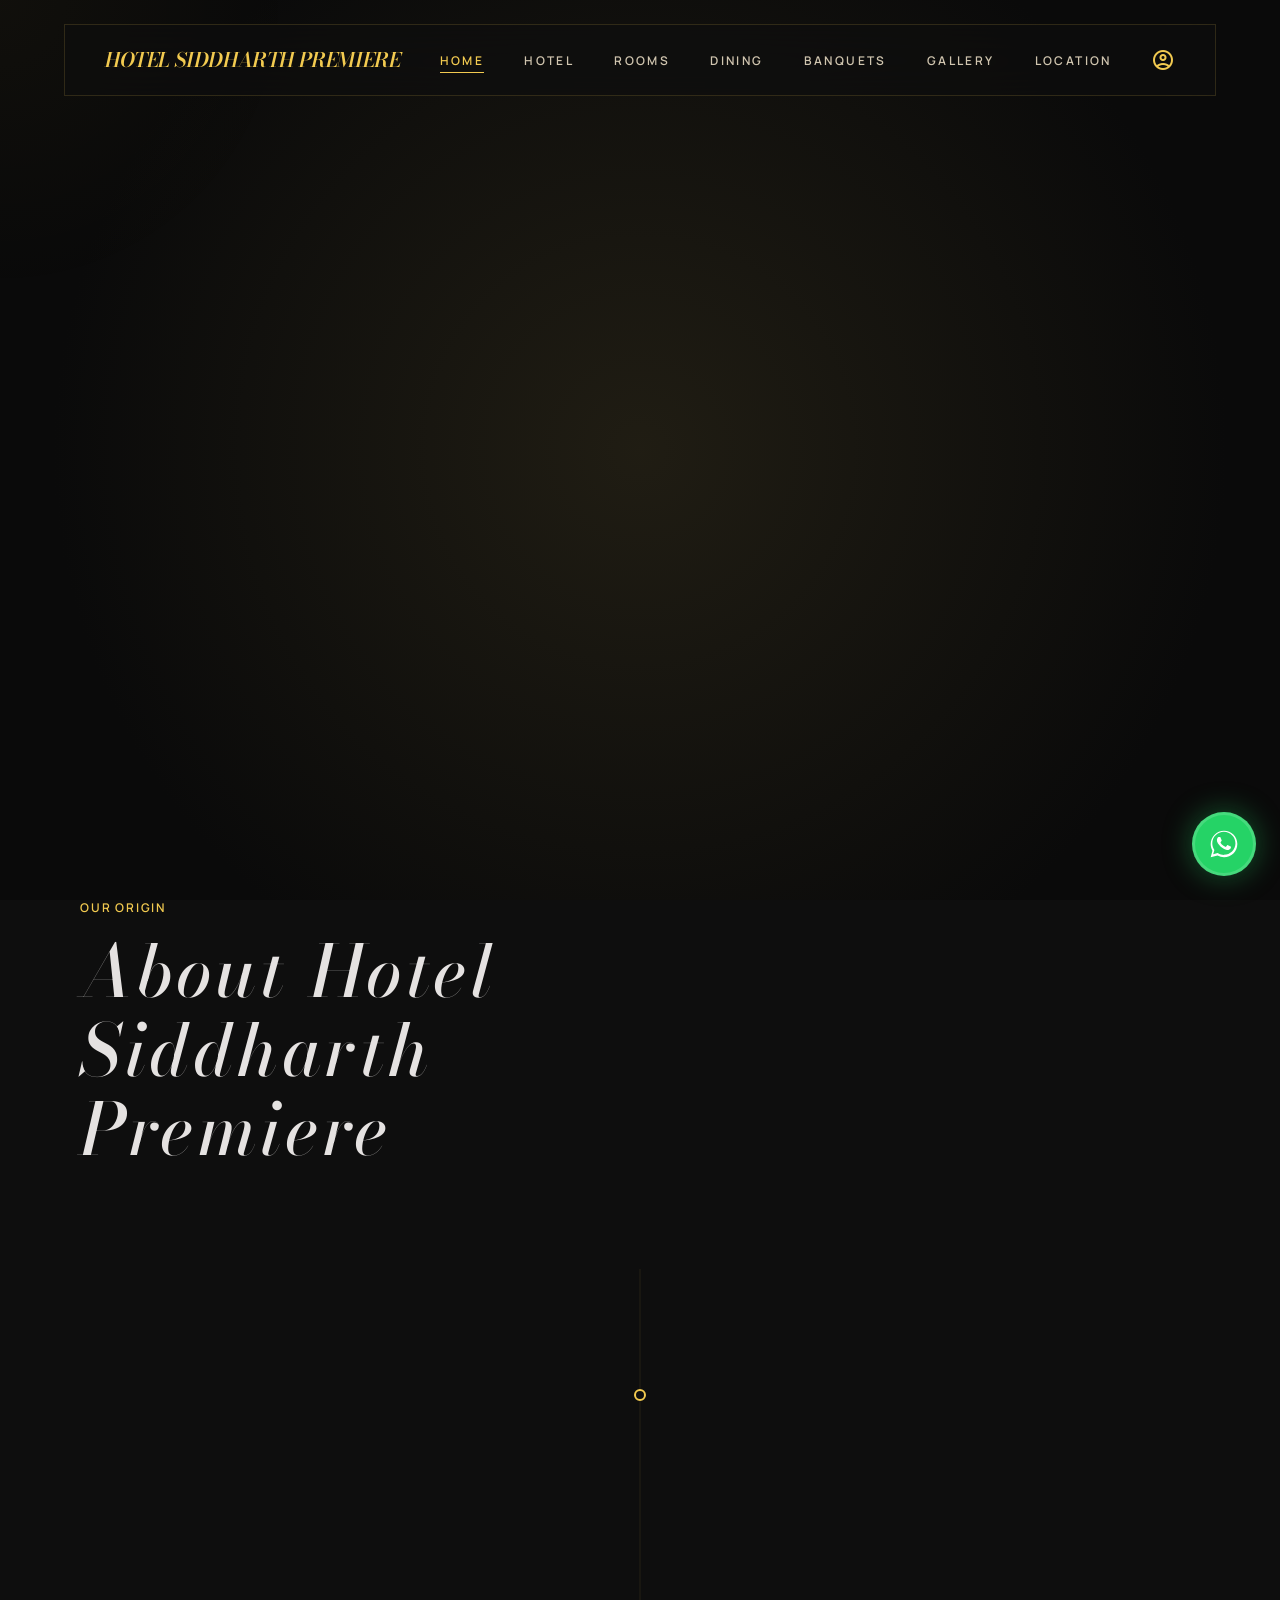
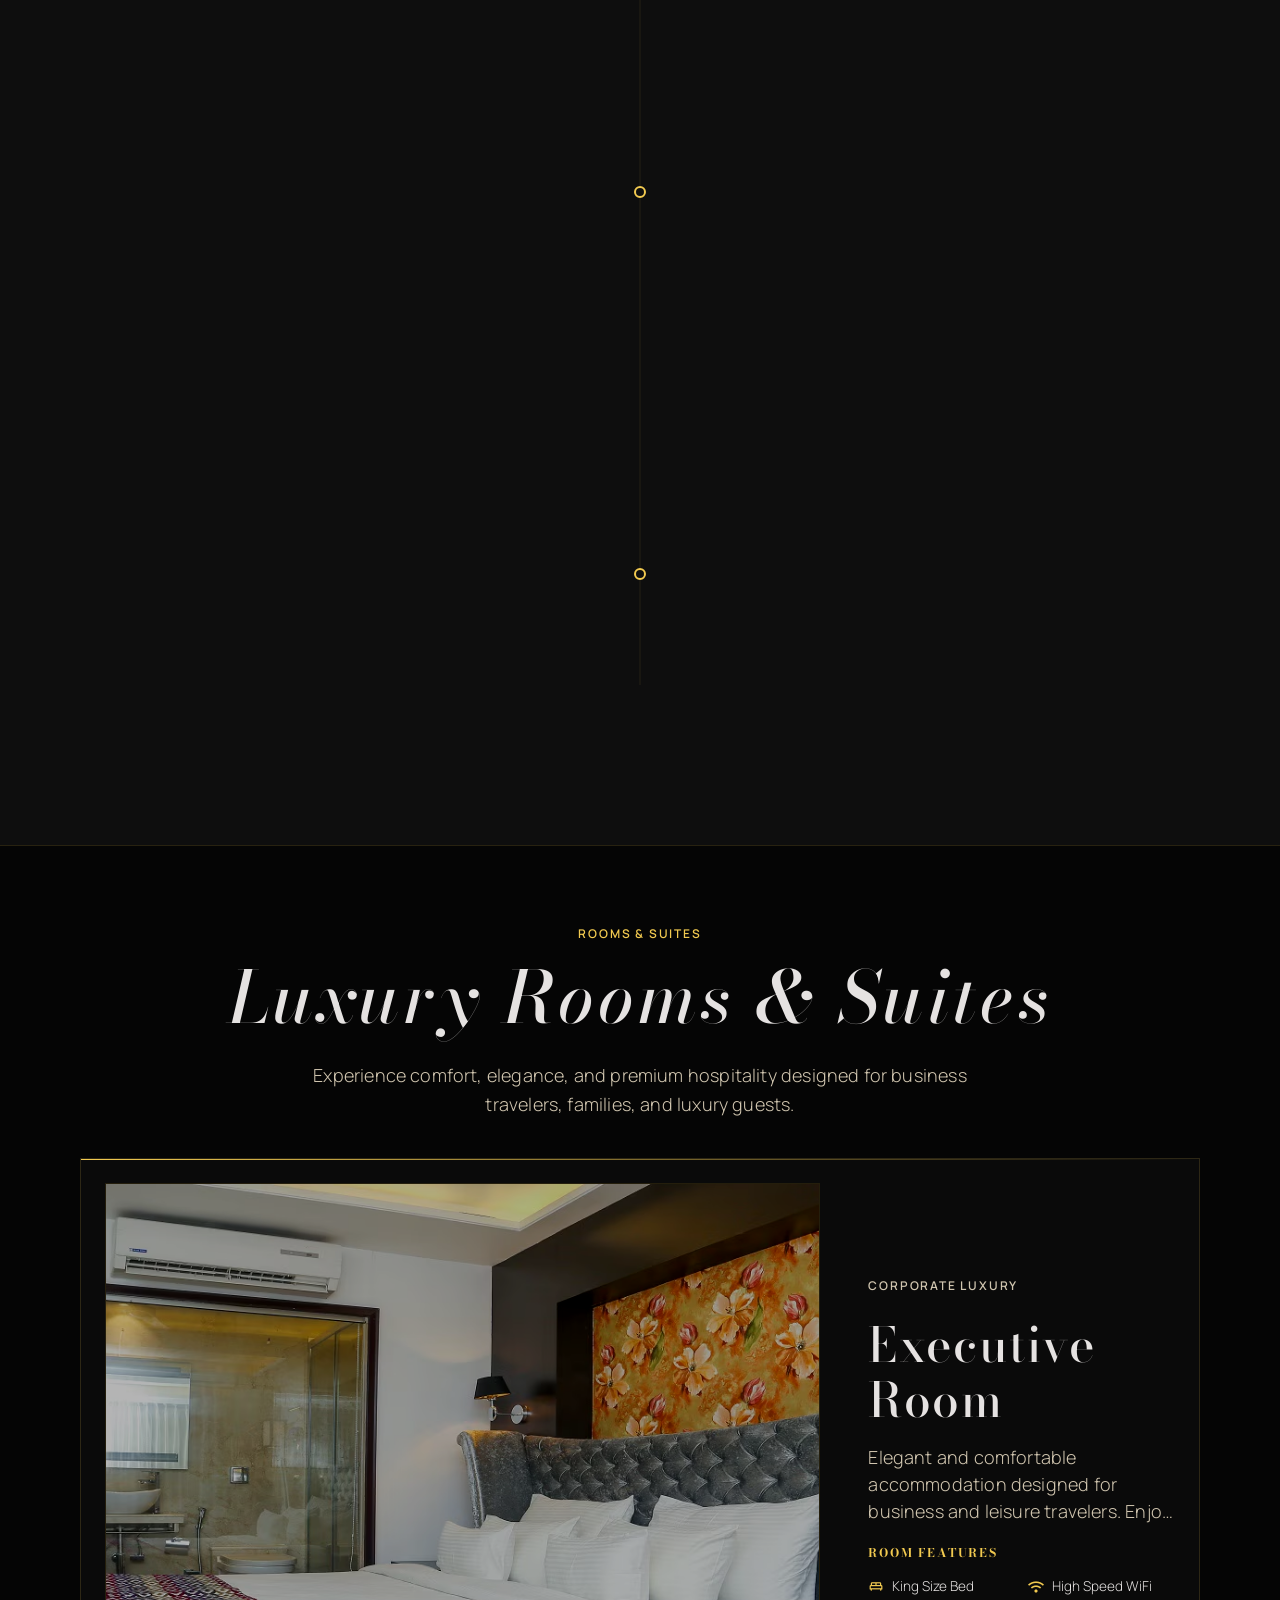
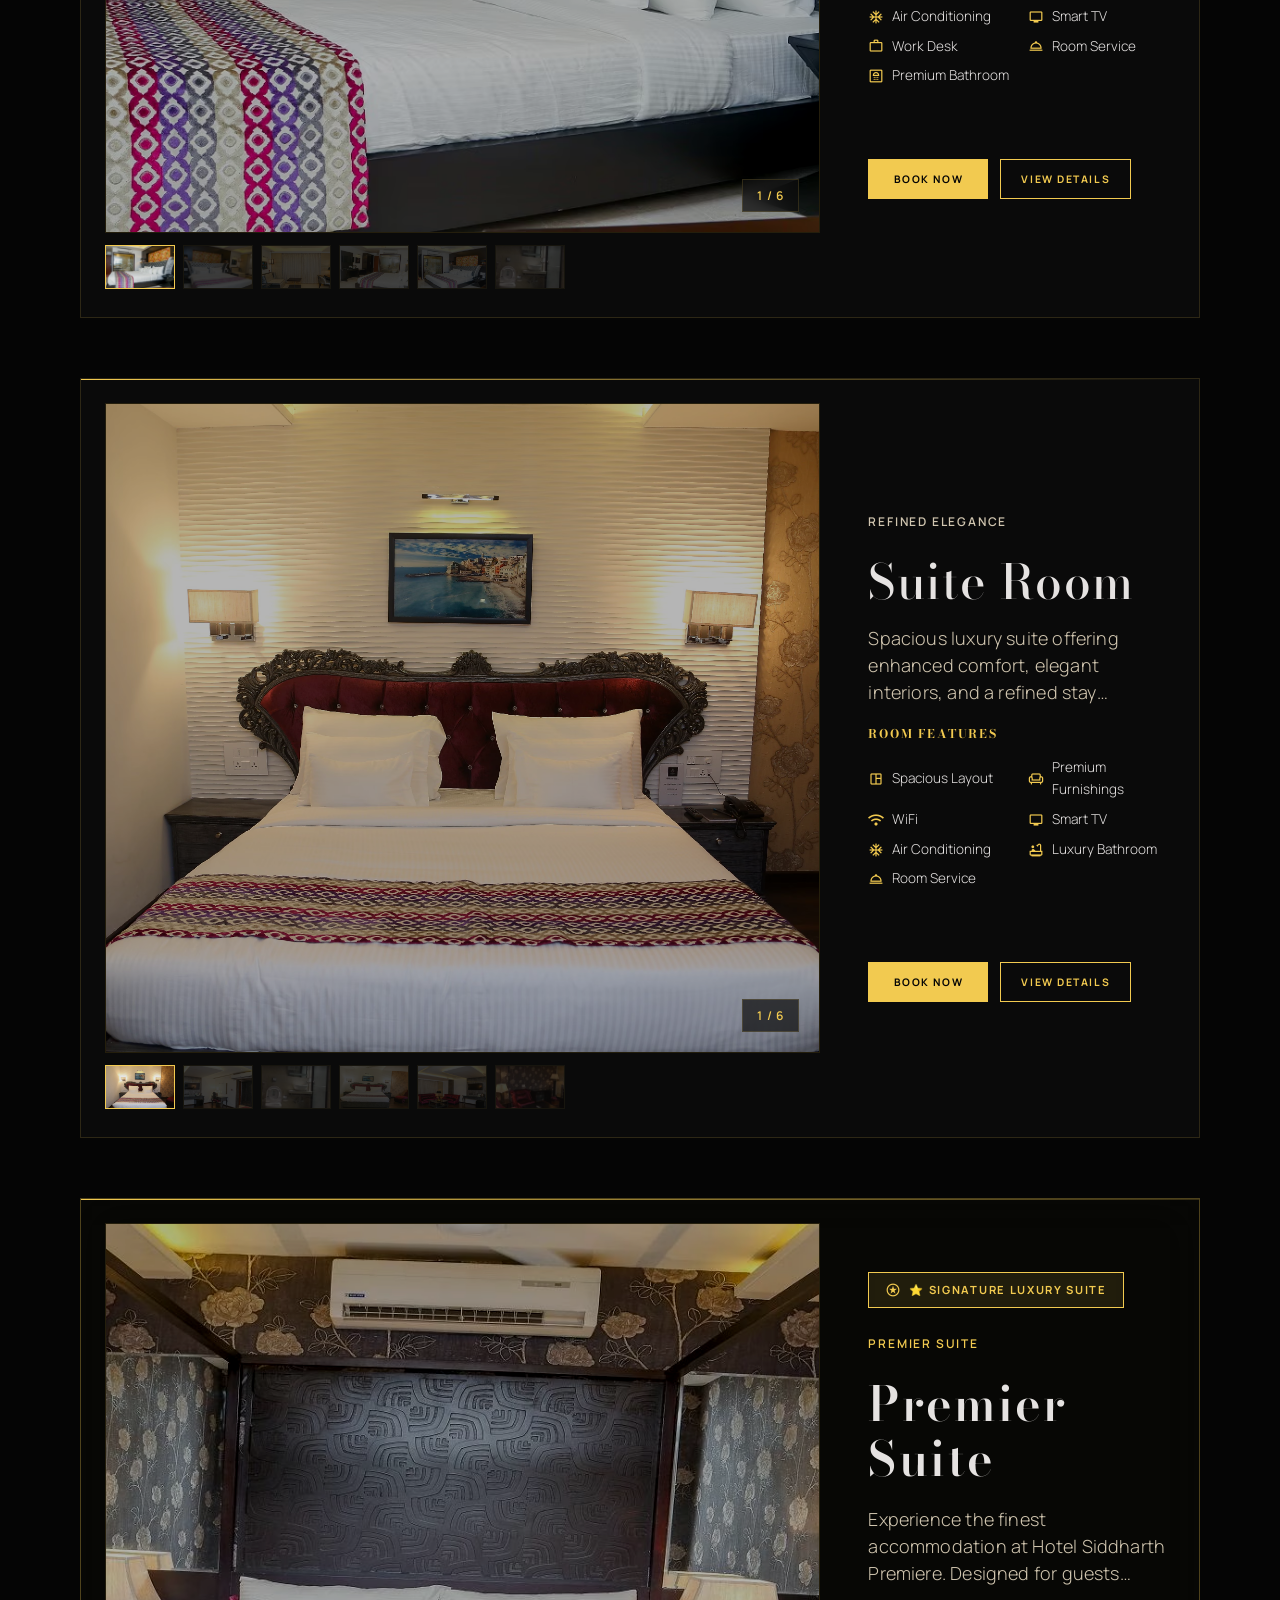
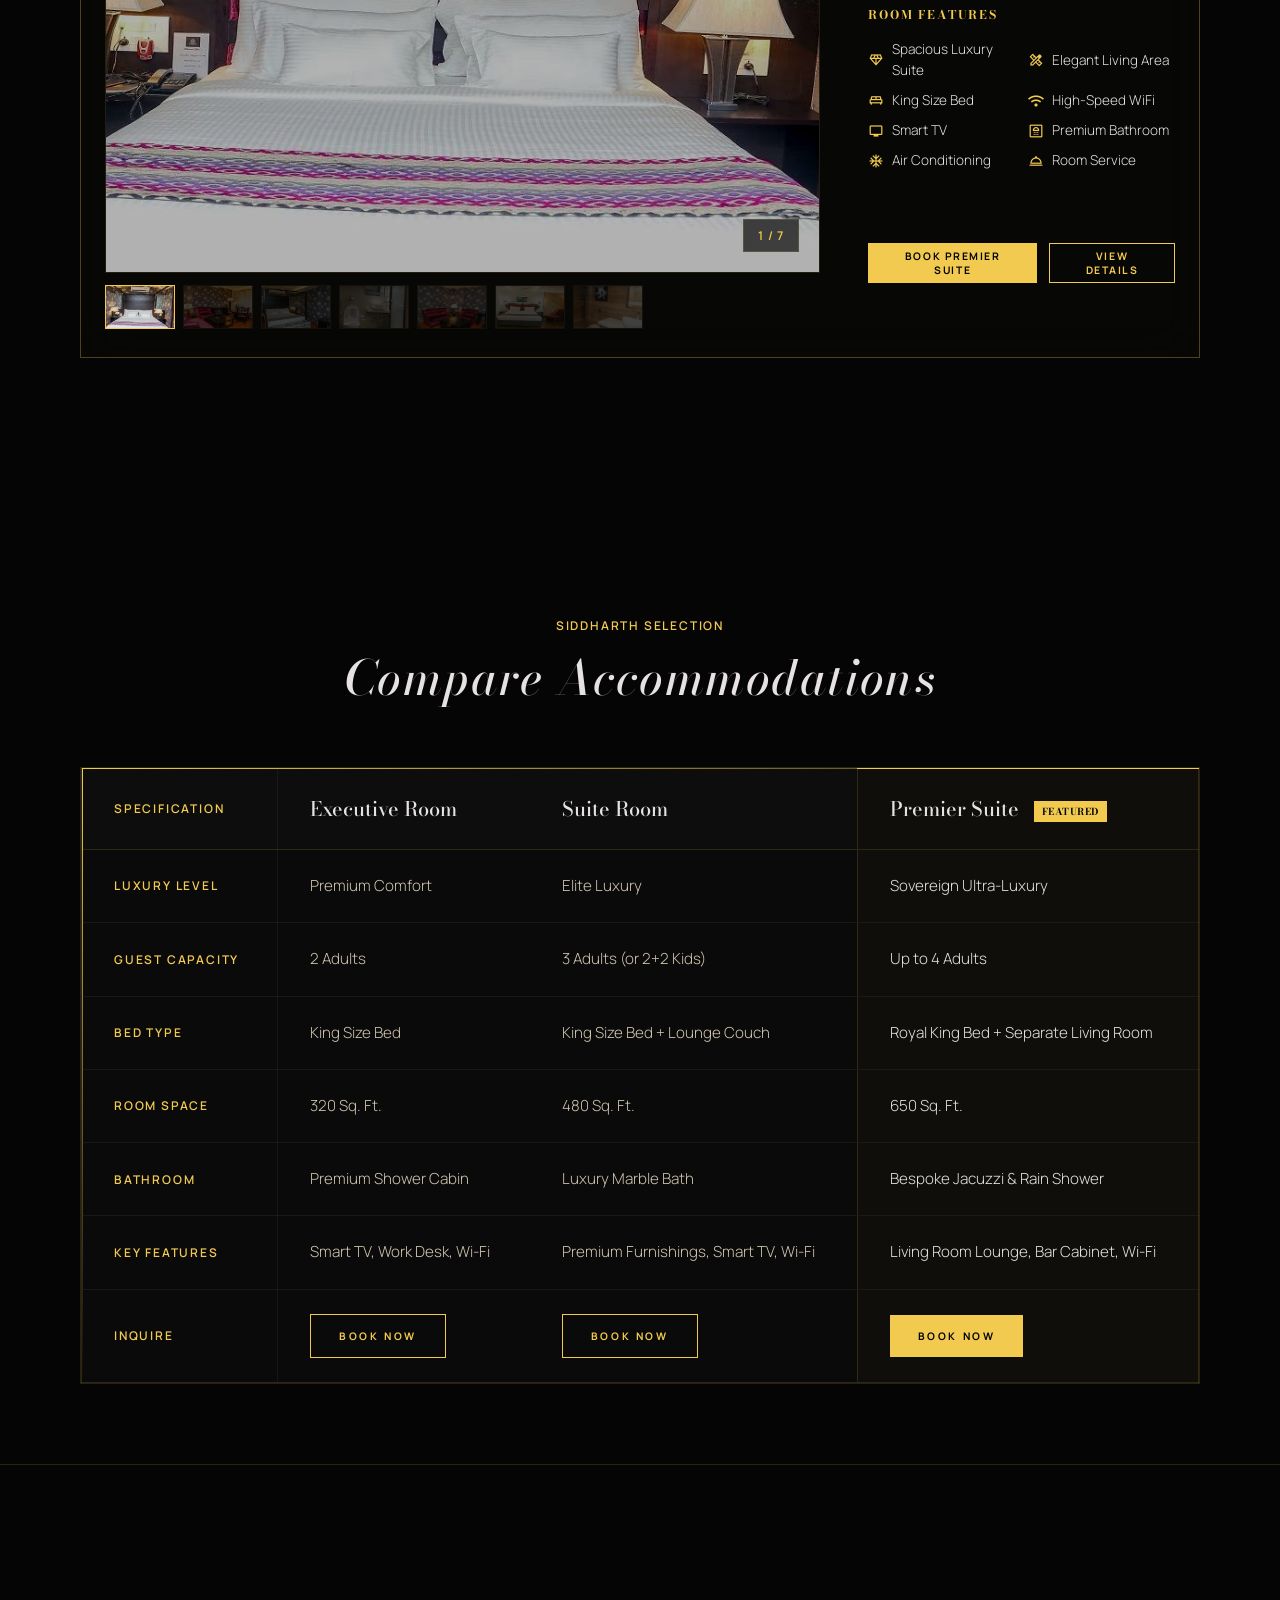
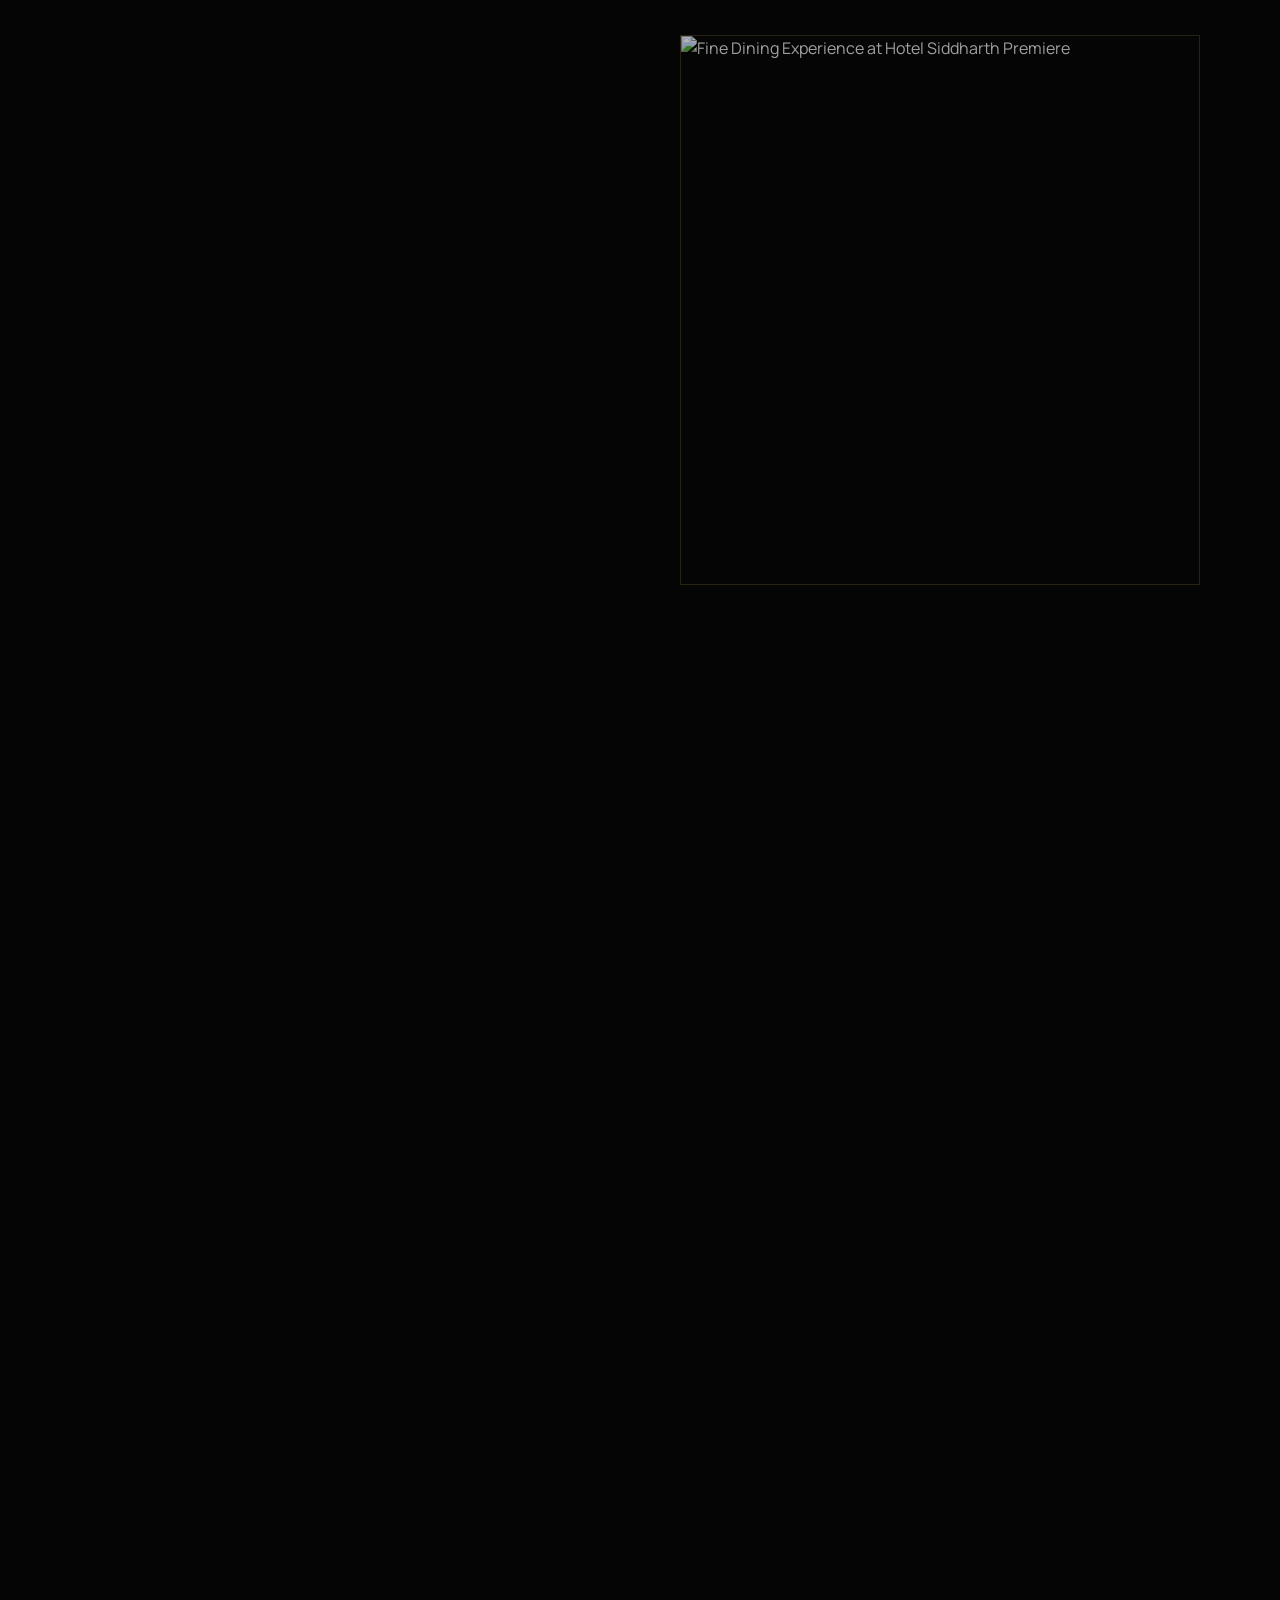
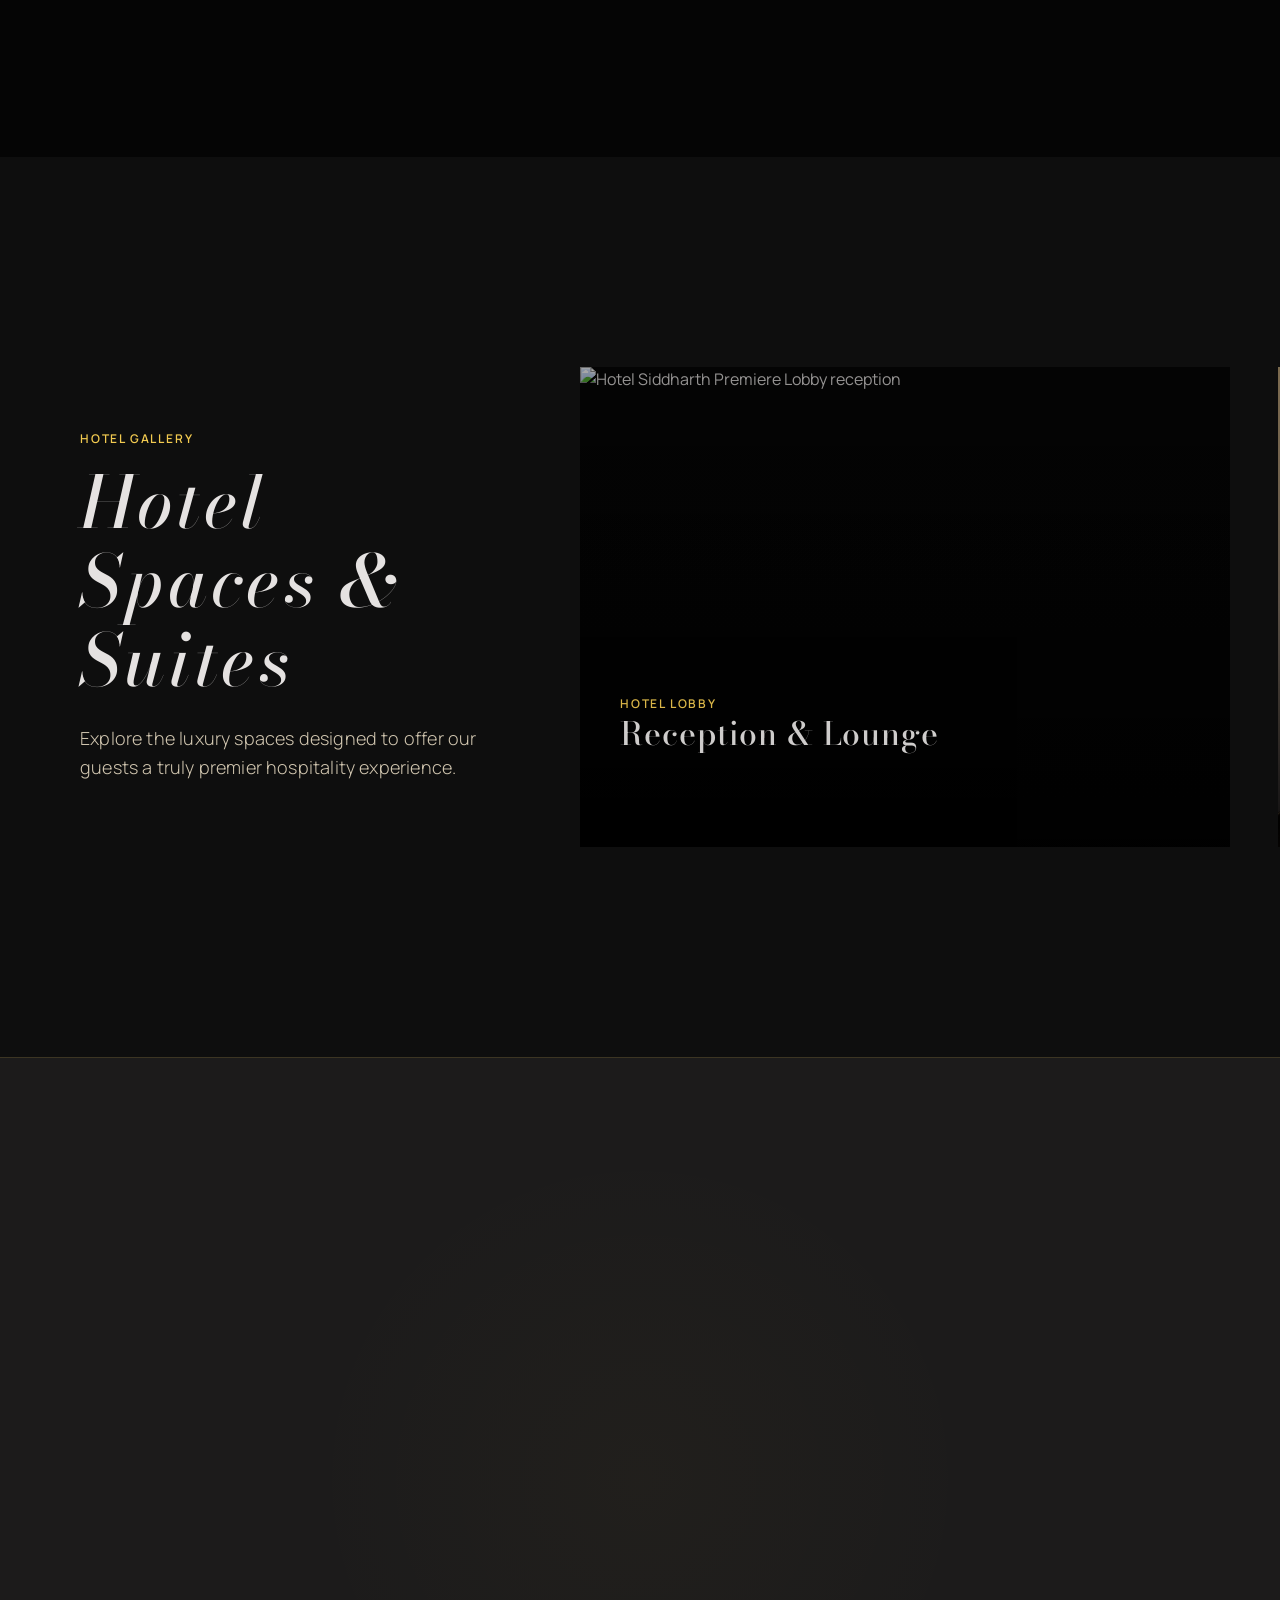
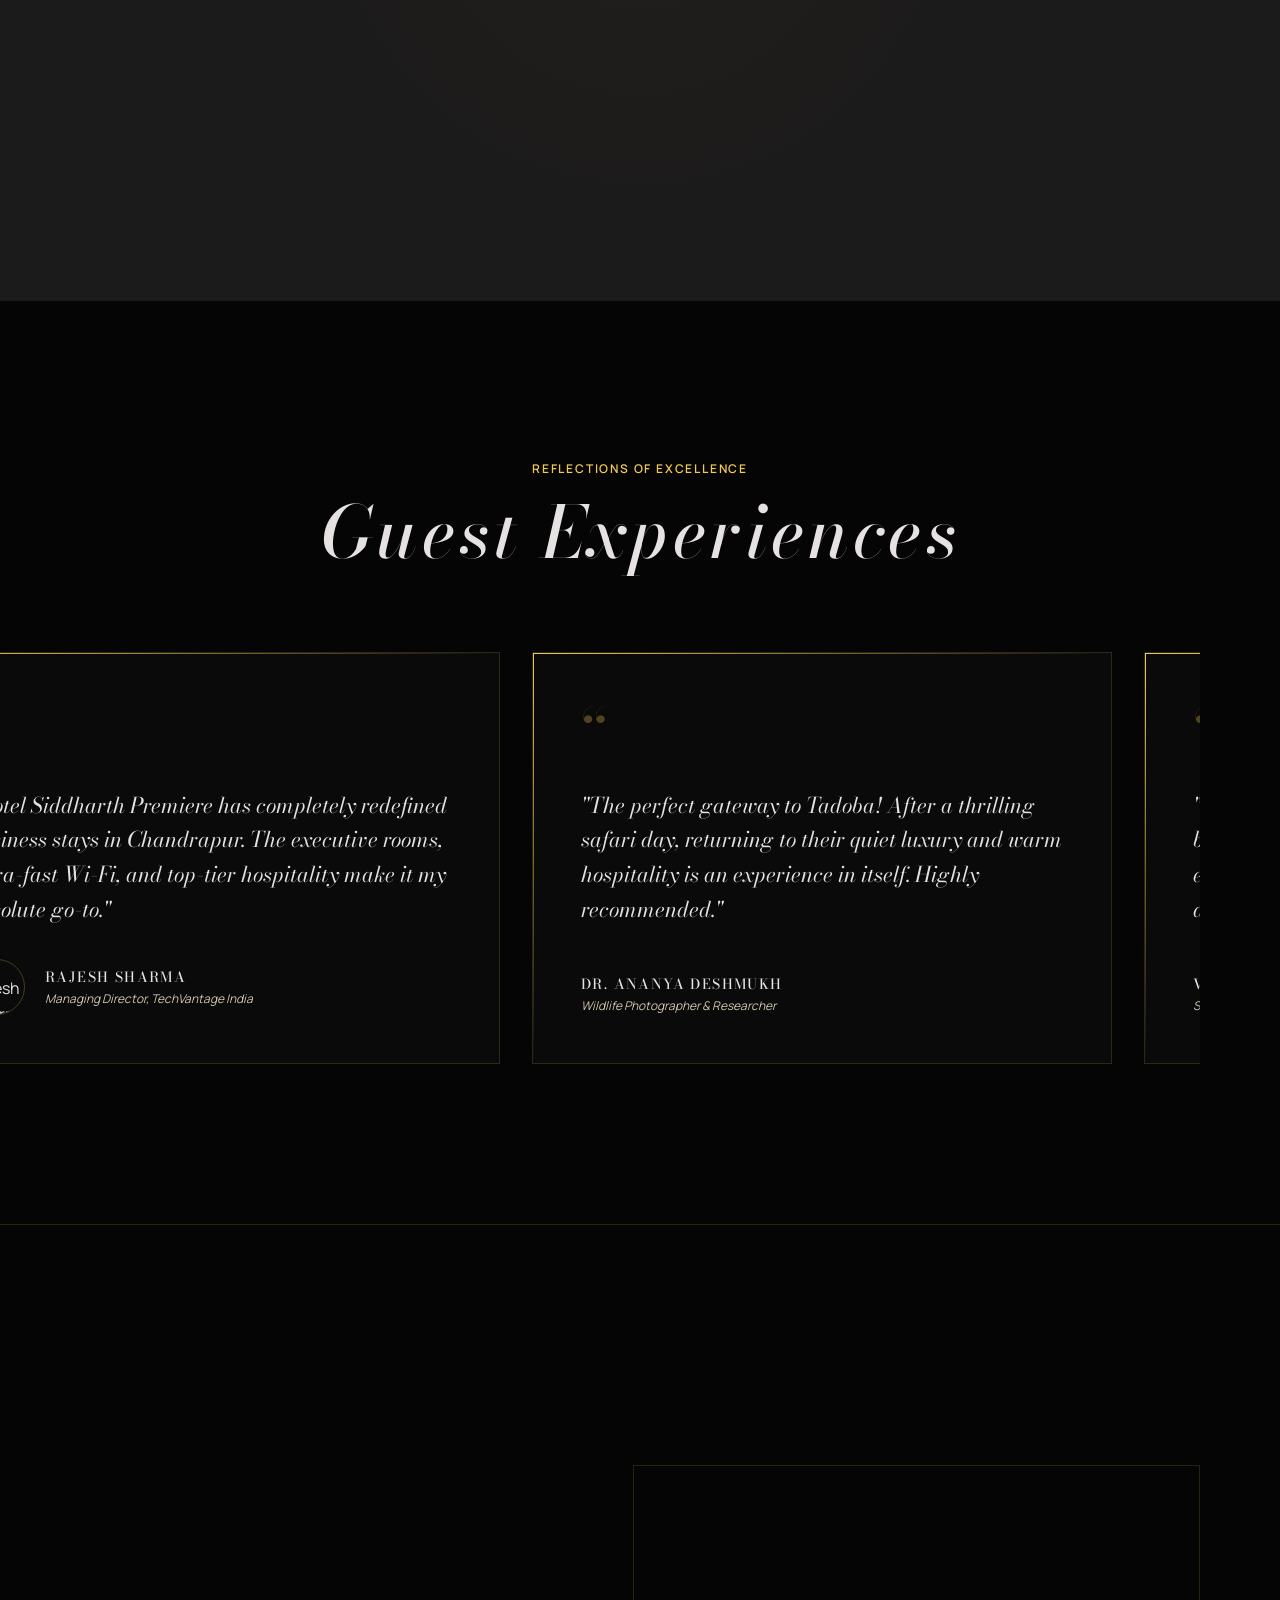
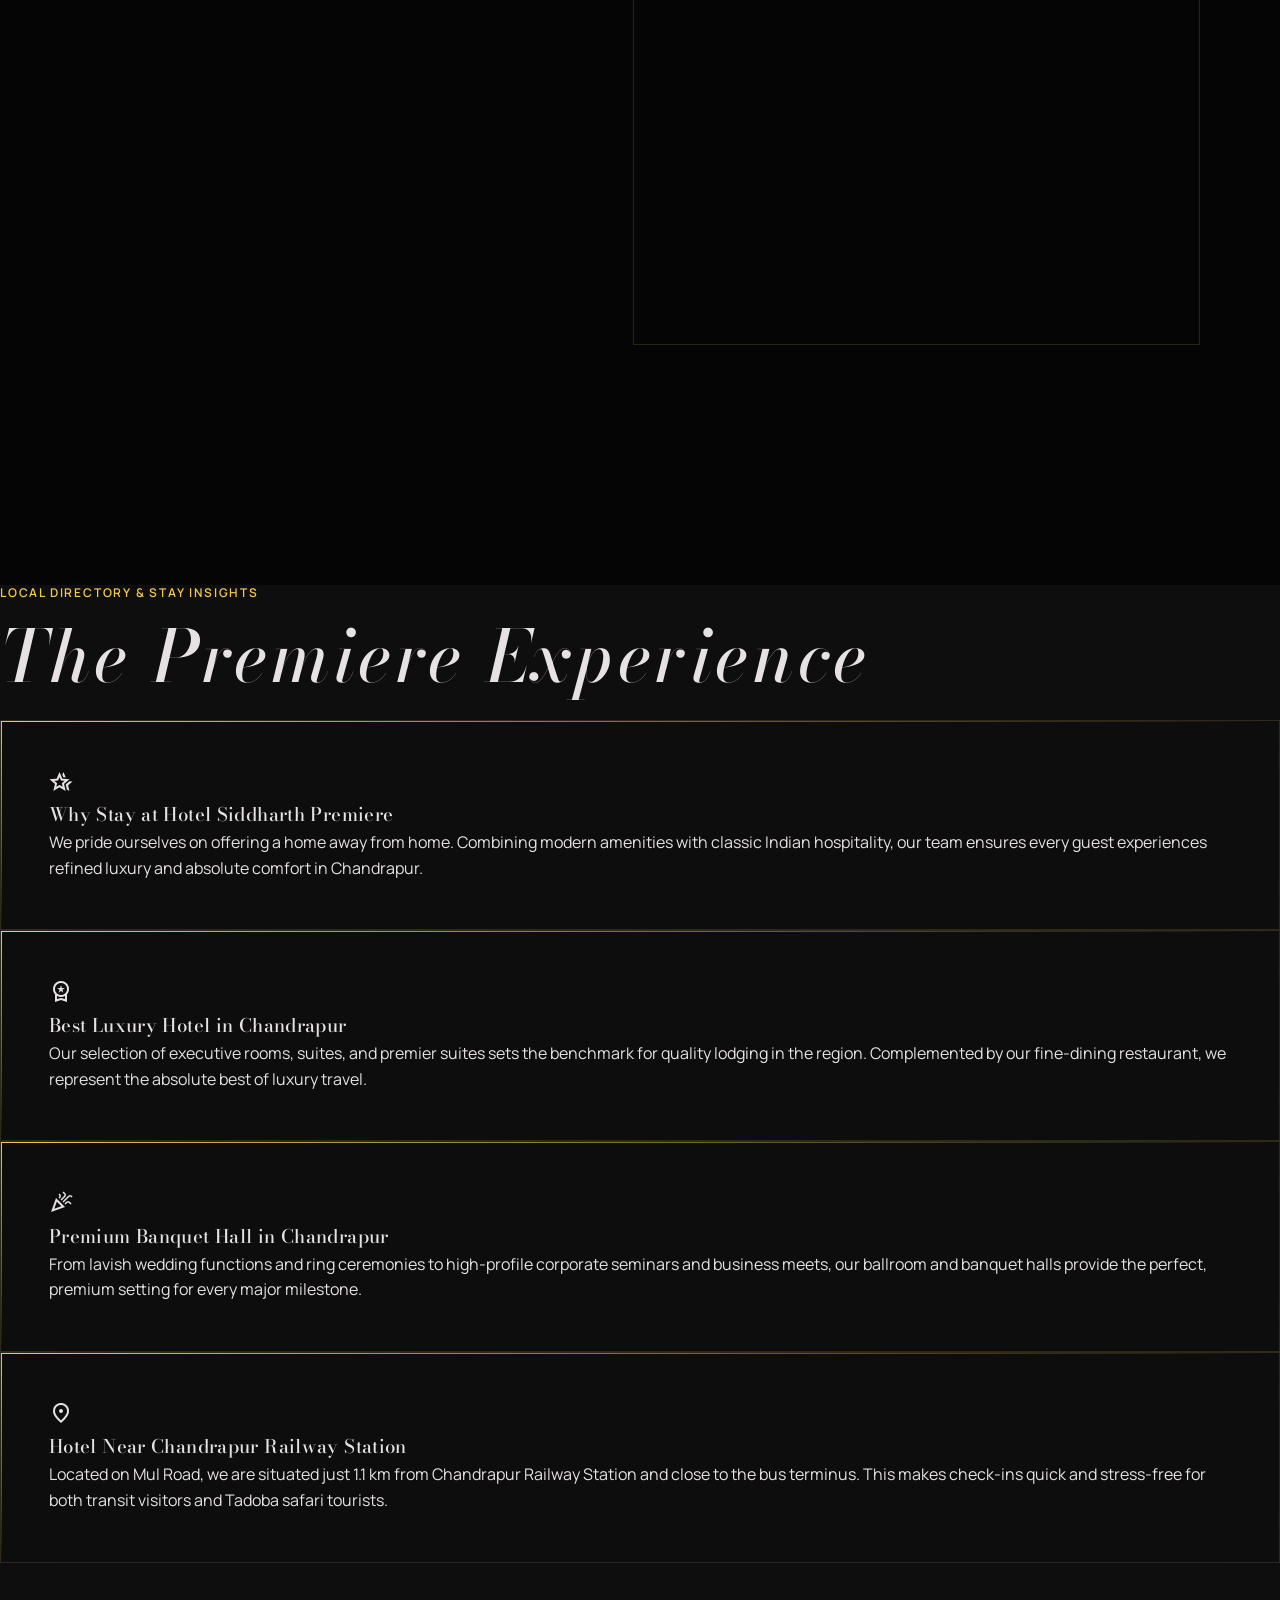
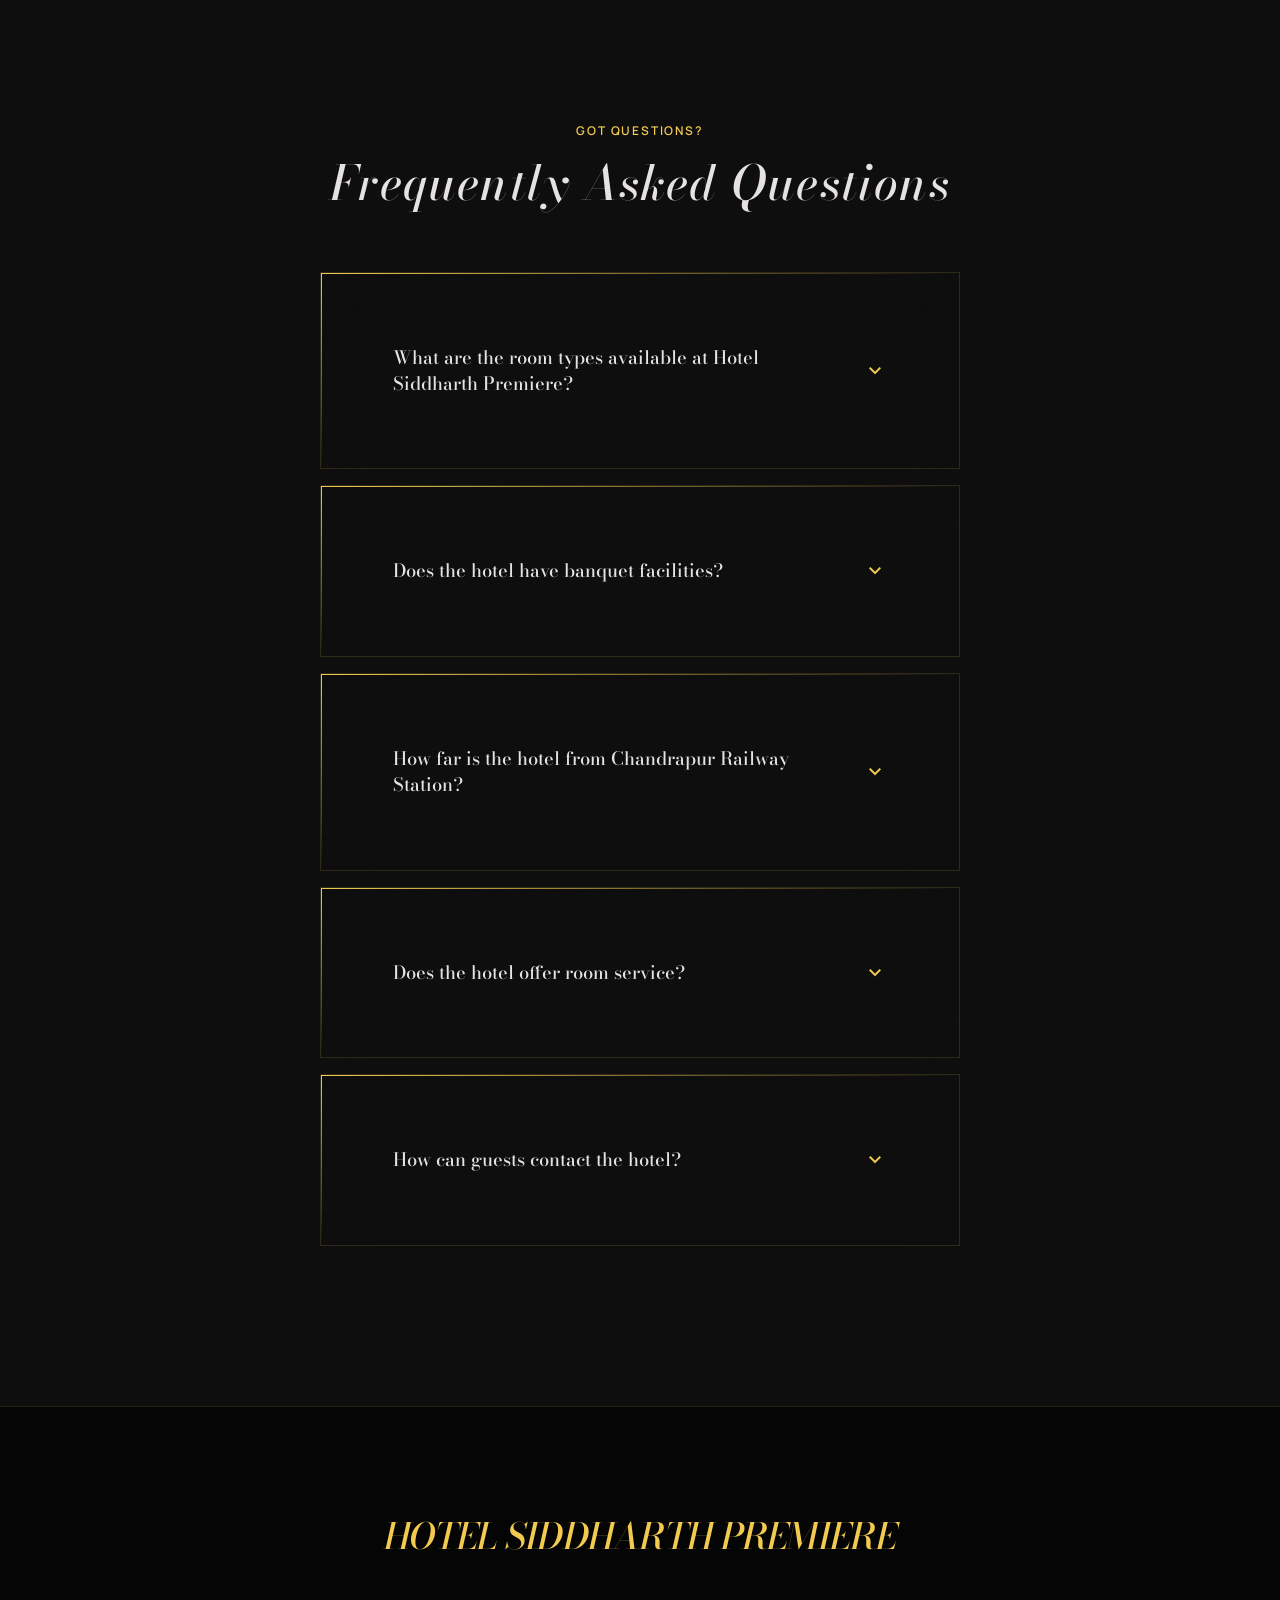
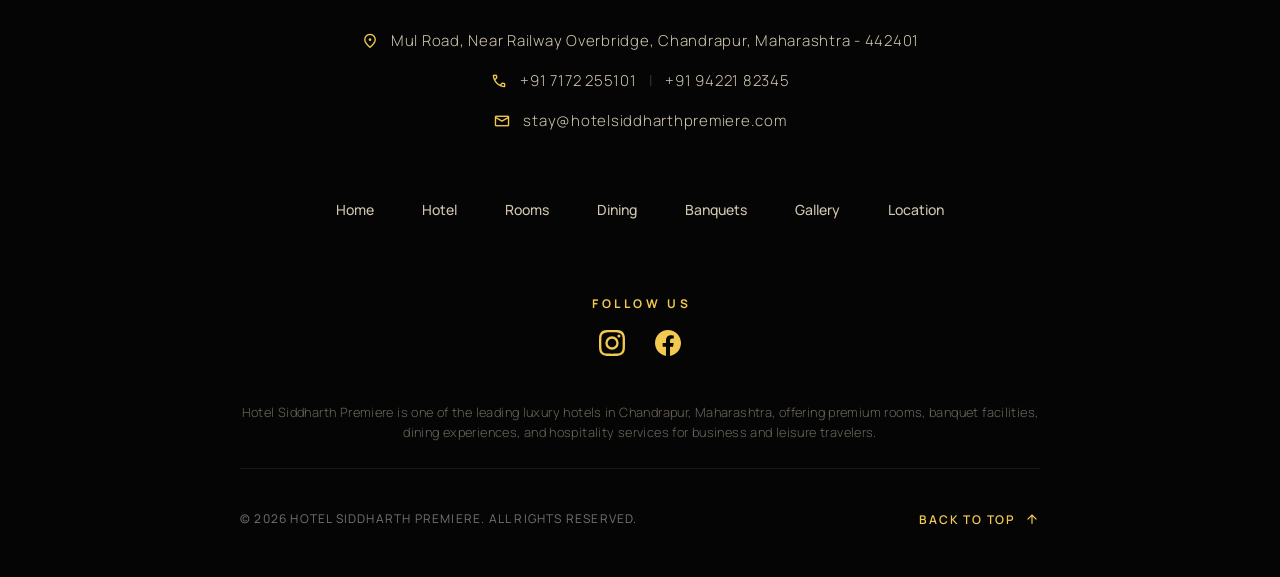
==== commit b65fdc0b: "Merge a2e4124ae279e936f072171c663e6b897bb4c772 into 2f5e5754e6c239e2f3ebffe3640fdc41b0f7bb9c" ====
--- a/index.html
+++ b/index.html
@@ -345,23 +345,6 @@
                         </div>
                     </div>
                 </div>
-            </div>
-        </section>
-
-        <!-- SECTION: MID-PAGE CTA -->
-        <section class="mid-cta-sec">
-            <div class="booking-button-group">
-                <button class="inquire-trigger btn-primary sweep-shine" style="border: none;">BOOK YOUR STAY</button>
-                <a href="https://wa.me/918412800000?text=Hello%20Hotel%20Siddharth%20Premiere,%20I%20would%20like%20to%20enquire%20about%20room%20availability%20and%20booking." 
-                   class="btn-whatsapp-booking sweep-shine" 
-                   target="_blank" 
-                   rel="noopener noreferrer">
-                    <svg xmlns="http://www.w3.org/2000/svg" viewBox="0 0 24 24">
-                        <path d="M12.012 2c-5.506 0-9.988 4.482-9.988 9.988 0 1.761.459 3.477 1.332 4.992L2 22l5.163-1.355a9.923 9.923 0 0 0 4.849 1.266c5.506 0 9.987-4.481 9.987-9.988s-4.481-9.935-9.987-9.935zm0 18.232c-1.579 0-3.122-.424-4.475-1.226l-.32-.19-3.327.873.889-3.245-.208-.33c-.878-1.398-1.343-3.023-1.343-4.708 0-4.786 3.893-8.679 8.679-8.679 4.787 0 8.68 3.893 8.68 8.679 0 4.786-3.893 8.68-8.68 8.68zm4.761-6.505c-.26-.13-1.543-.762-1.782-.849-.24-.087-.413-.13-.586.13-.173.26-.671.849-.822 1.022-.152.173-.304.195-.565.065-.26-.13-1.101-.406-2.098-1.296-.776-.693-1.3-1.55-1.452-1.81-.152-.26-.016-.401.114-.53.118-.117.26-.304.39-.456.13-.152.173-.26.26-.434.087-.173.044-.325-.022-.456-.065-.13-.586-1.41-.803-1.93-.212-.511-.444-.442-.607-.45l-.52-.01c-.173 0-.455.065-.693.304-.24.238-.91.889-.91 2.168 0 1.278.93 2.515 1.06 2.689.13.173 1.83 2.796 4.433 3.916.619.267 1.1.427 1.477.546.621.198 1.186.17 1.633.103.498-.076 1.543-.63 1.761-1.238.218-.607.218-1.127.152-1.237-.066-.11-.24-.173-.5-.304z"/>
-                    </svg>
-                    WhatsApp Booking
-                </a>
-                <a href="#rooms" class="btn-ghost">EXPLORE ROOMS</a>
             </div>
         </section>
 
